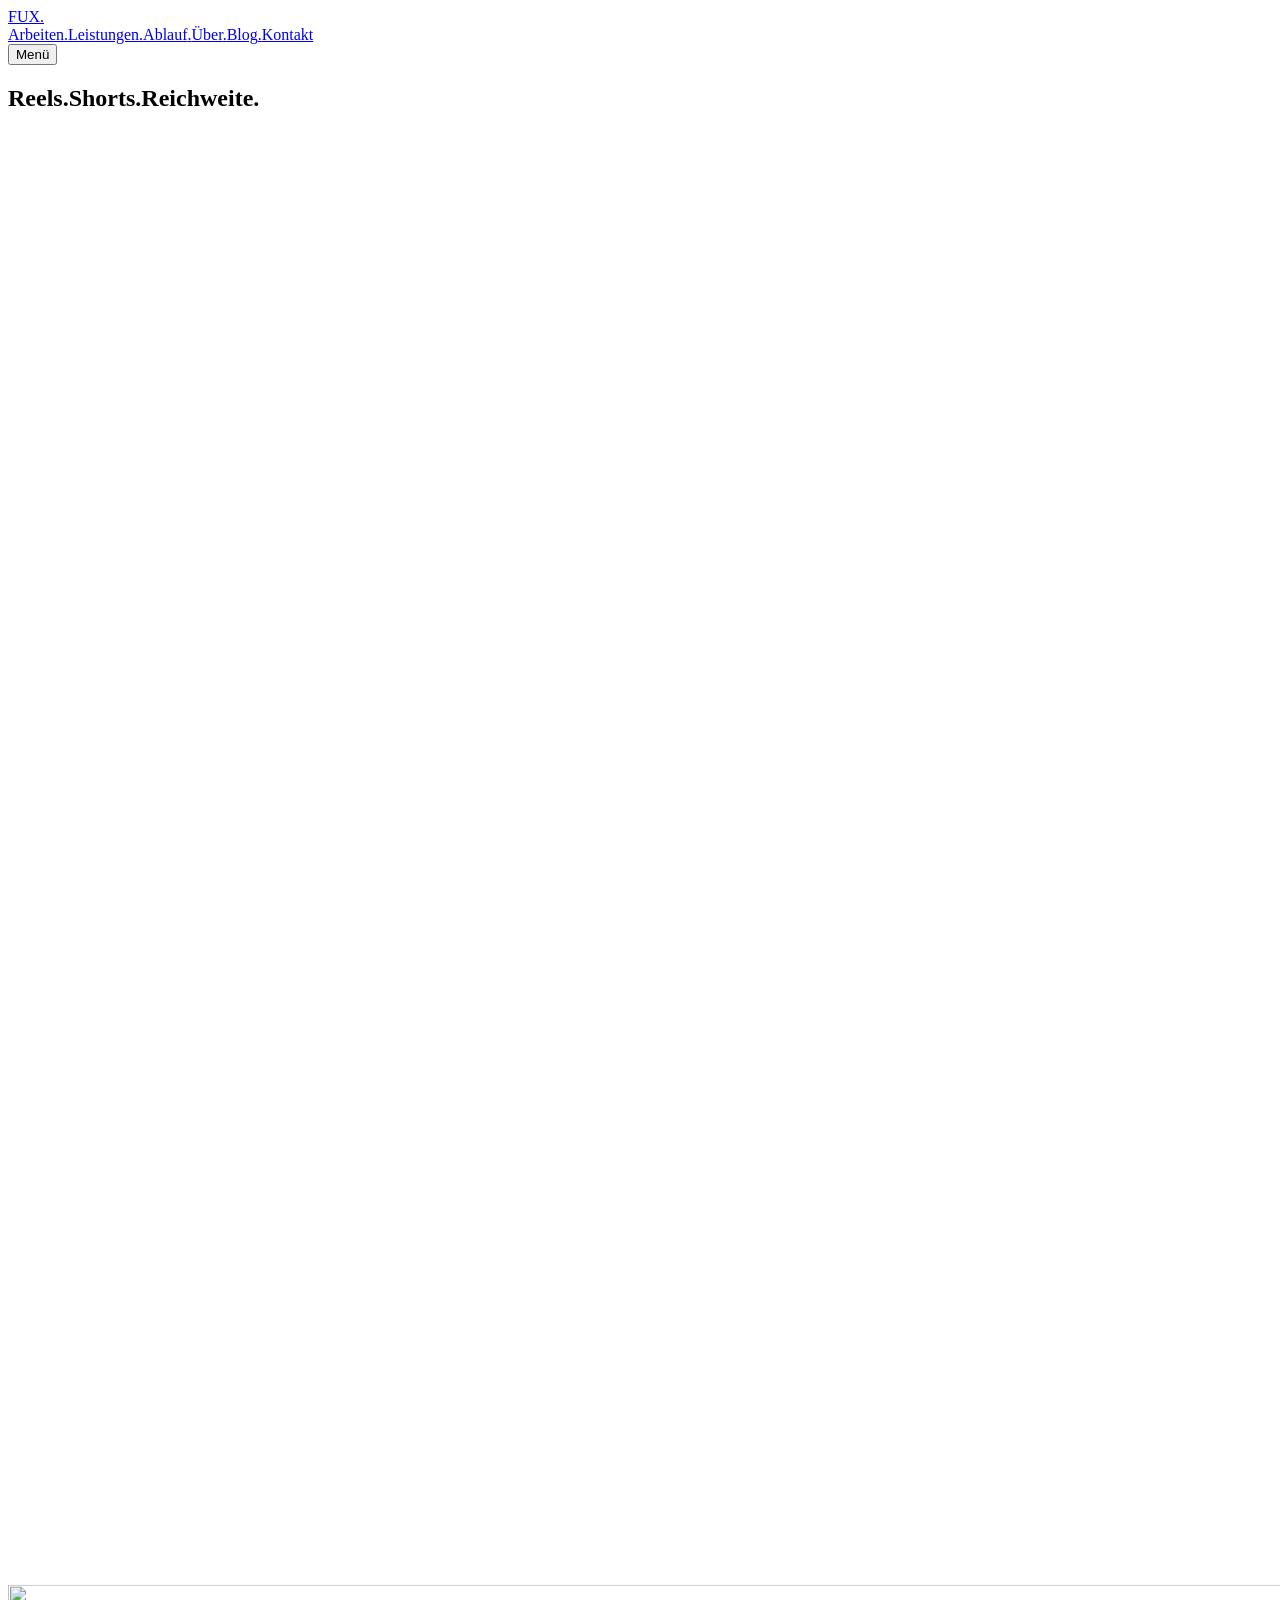
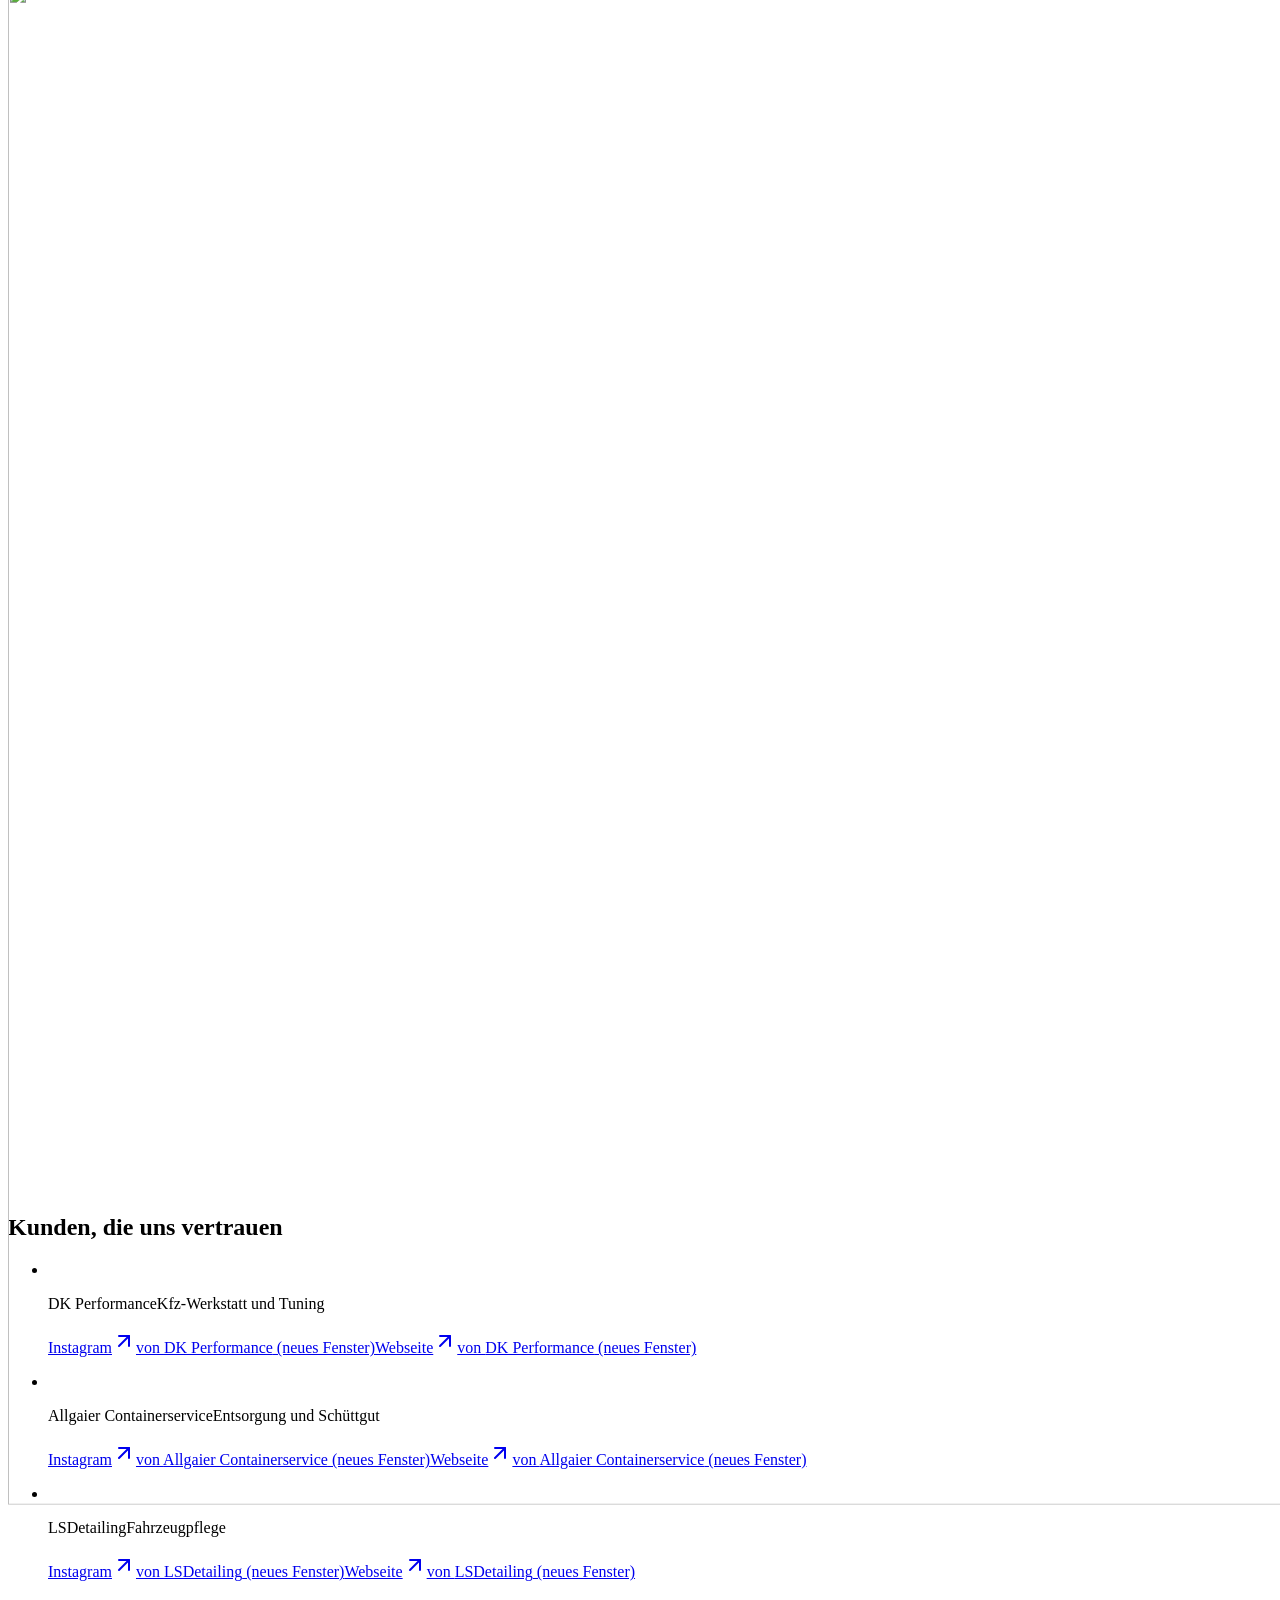
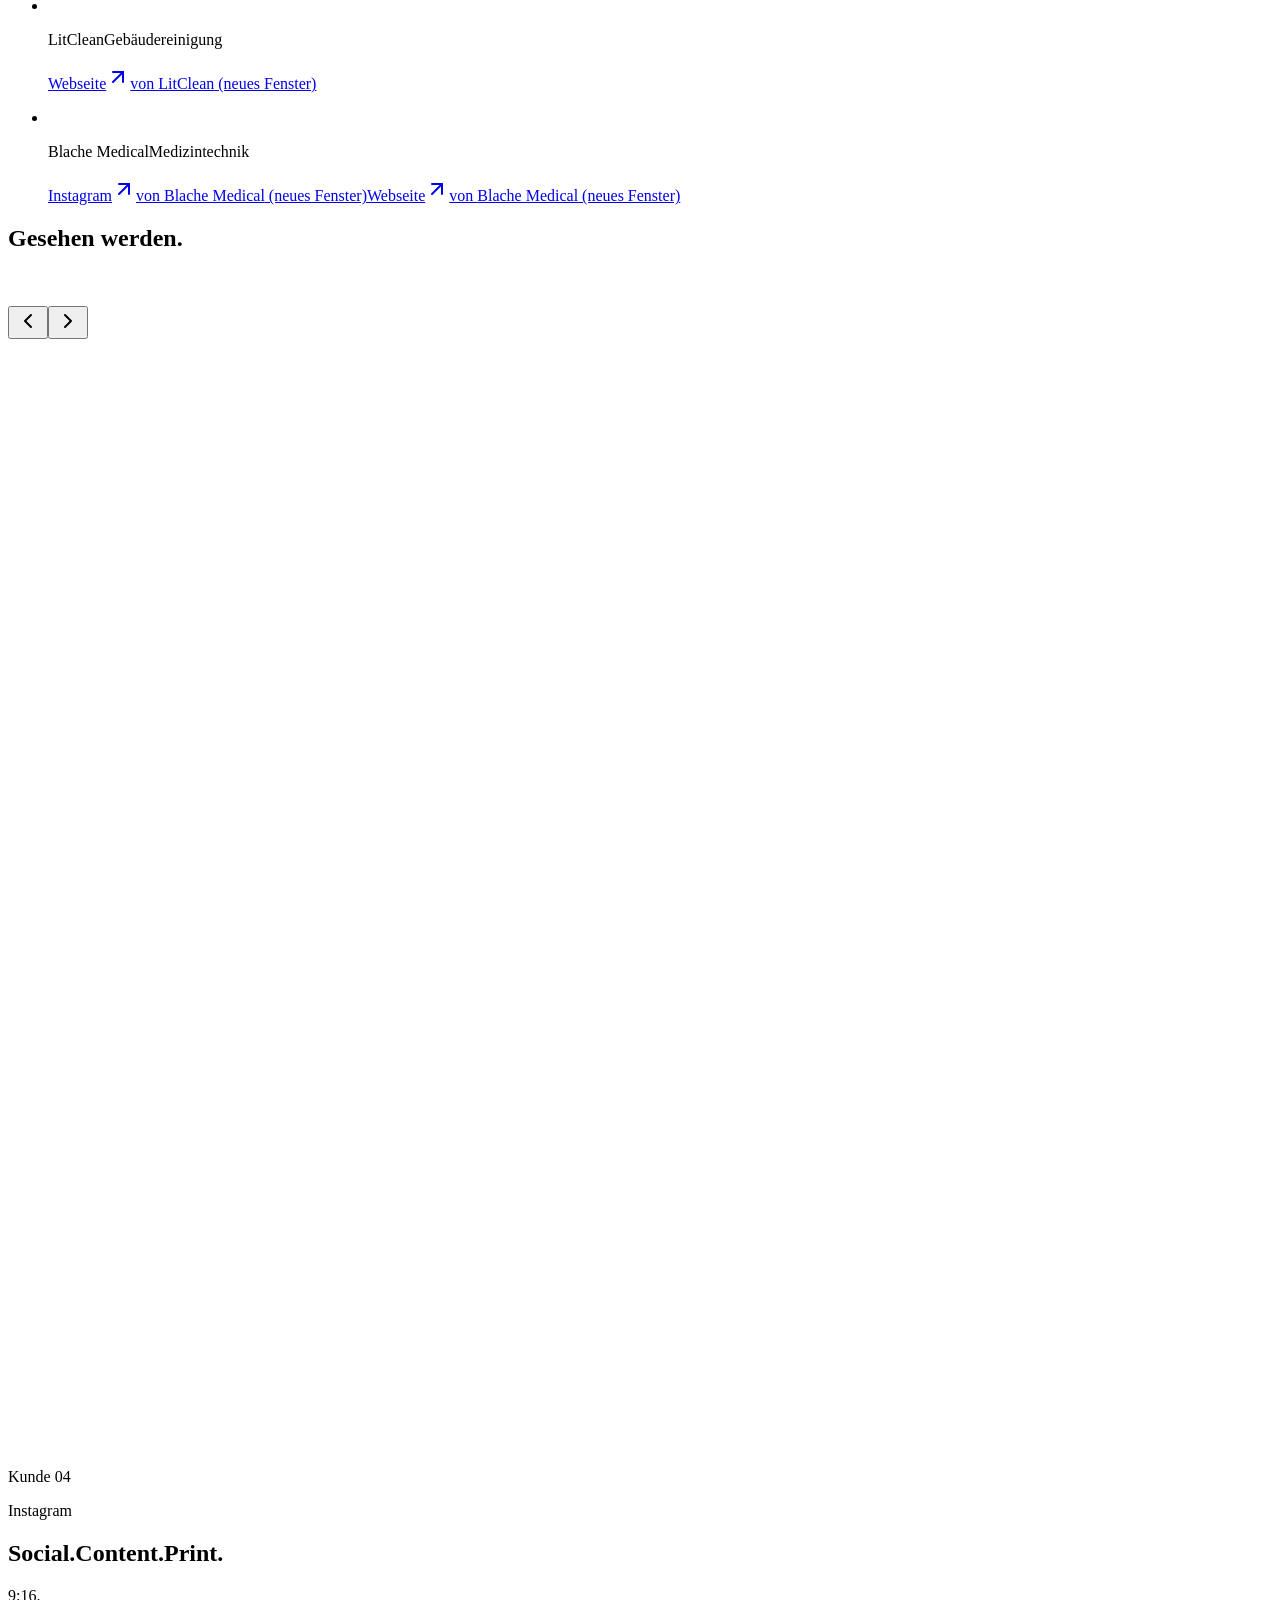
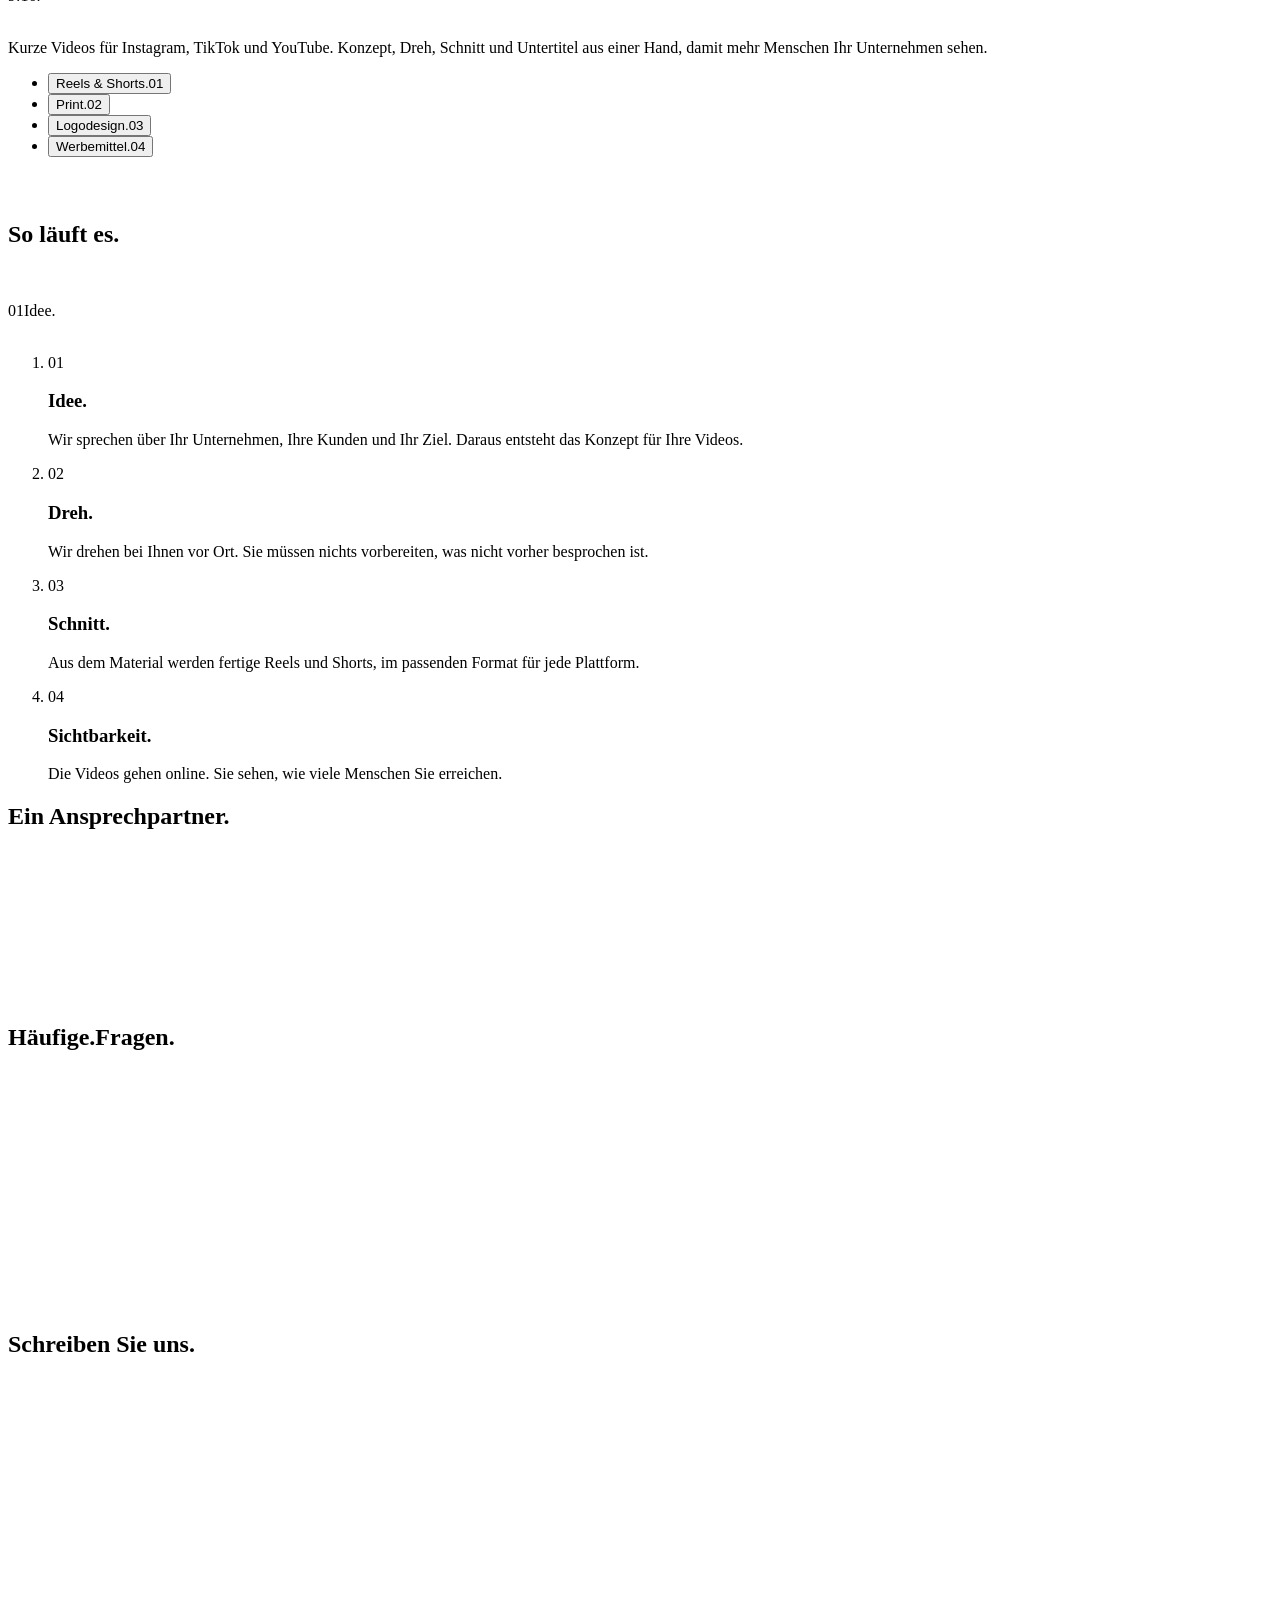
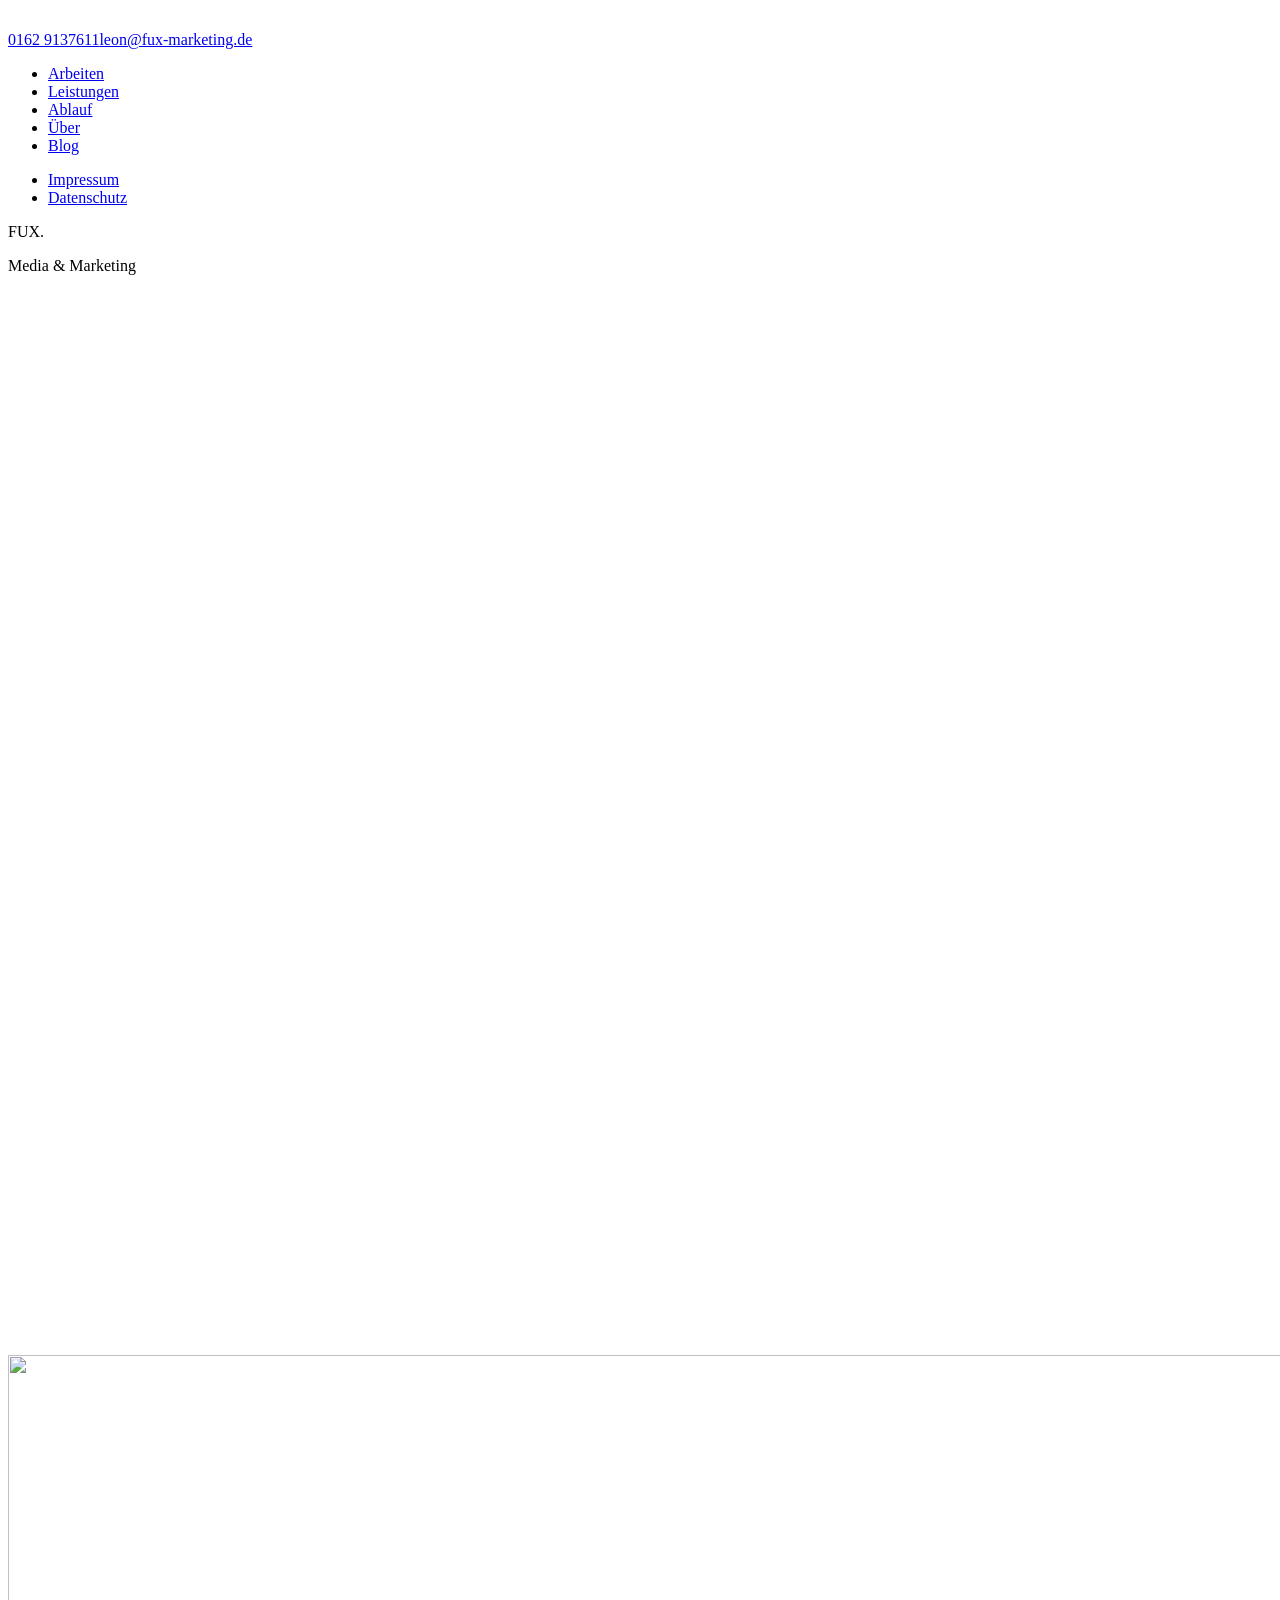
==== index.html @ 1789bdb5 "Publish e2a52daf9dc7c3f4dcb7f60eb96a01c0db9cb984" ====
<!DOCTYPE html><html lang="de" class="EHWnQW_variable antialiased"><head><meta charSet="utf-8"/><meta name="viewport" content="width=device-width, initial-scale=1"/><link rel="preload" href="/fux-media/_next/static/media/13958cae6c93c43e-s.p.1h18_wedhzk4h.woff2" as="font" crossorigin="" type="font/woff2"/><link rel="preload" href="/fux-media/_next/static/media/22a701959b157a82-s.p.2o7m9ogm38dql.woff2" as="font" crossorigin="" type="font/woff2"/><link rel="preload" href="/fux-media/_next/static/media/76e9fd951b869c7b-s.p.3bh2vc0w-r-ll.woff2" as="font" crossorigin="" type="font/woff2"/><link rel="preload" href="/fux-media/_next/static/media/dd9dfc3601372168-s.p.43zbiuwnnoiok.woff2" as="font" crossorigin="" type="font/woff2"/><link rel="preload" as="image" href="/fux-media/fox.svg"/><link rel="stylesheet" href="/fux-media/_next/static/chunks/11-lgd70o6_vo.css" data-precedence="next"/><link rel="preload" as="script" fetchPriority="low" href="/fux-media/_next/static/chunks/310vm2bl3xxpt.js"/><script src="/fux-media/_next/static/chunks/0vm8zo6v48m9c.js" async=""></script><script src="/fux-media/_next/static/chunks/05ad7rj6pslxy.js" async=""></script><script src="/fux-media/_next/static/chunks/08id3lnoh5ycy.js" async=""></script><script src="/fux-media/_next/static/chunks/turbopack-1i--th4jxjqeg.js" async=""></script><script src="/fux-media/_next/static/chunks/1ua2kfq9s-me6.js" async=""></script><script src="/fux-media/_next/static/chunks/30h1jhps5-3uq.js" async=""></script><script src="/fux-media/_next/static/chunks/45aviqev8l2we.js" async=""></script><script src="/fux-media/_next/static/chunks/04y46o_gujop2.js" async=""></script><meta name="theme-color" content="#111111"/><title>FUX. Media &amp; Marketing | Reels, Shorts, Print</title><meta name="description" content="FUX Media &amp; Marketing produziert Reels und Shorts, die gesehen werden. Dazu Print, Logodesign und Werbemittel. Von der ersten Idee bis zu Ihrer Sichtbarkeit."/><link rel="icon" href="/fux-media/icon.png?icon.2o7qsfew-44js.png" sizes="512x512" type="image/png"/><link rel="apple-touch-icon" href="/fux-media/apple-icon.png?apple-icon.2-5bw4ct5chl1.png" sizes="180x180" type="image/png"/><meta name="next-size-adjust" content=""/><script src="/fux-media/_next/static/chunks/0cz1d0mv5g_q7.js" noModule=""></script></head><body><div hidden=""><!--$--><!--/$--></div><header class="face-ink fixed inset-x-0 top-0 z-50 border-b"><div class="wrap relative z-50 flex h-18 items-center justify-between"><a aria-label="FUX Media &amp; Marketing, zum Seitenanfang" class="text-2xl font-bold tracking-tight text-white" href="/fux-media/#top">FUX<span class="text-fox">.</span></a><nav aria-label="Hauptnavigation" class="hidden items-center gap-6 md:flex lg:gap-10"><a class="t-label group text-white" href="/fux-media/#arbeiten">Arbeiten<span class="inline-block scale-0 text-fox transition-transform duration-300 ease-expo group-hover:scale-100">.</span></a><a class="t-label group text-white" href="/fux-media/#leistungen">Leistungen<span class="inline-block scale-0 text-fox transition-transform duration-300 ease-expo group-hover:scale-100">.</span></a><a class="t-label group text-white" href="/fux-media/#ablauf">Ablauf<span class="inline-block scale-0 text-fox transition-transform duration-300 ease-expo group-hover:scale-100">.</span></a><a class="t-label group text-white" href="/fux-media/#ueber">Über<span class="inline-block scale-0 text-fox transition-transform duration-300 ease-expo group-hover:scale-100">.</span></a><a class="t-label group text-white" href="/fux-media/blog/">Blog<span class="inline-block scale-0 text-fox transition-transform duration-300 ease-expo group-hover:scale-100">.</span></a><a class="btn btn-primary h-11! px-5! text-[0.9375rem]" href="/fux-media/#kontakt">Kontakt</a></nav><button type="button" aria-expanded="false" aria-controls="menu" class="t-label -mr-3 flex h-11 items-center overflow-hidden px-3 text-white md:hidden"><span style="opacity:1;transform:none">Menü</span></button></div><span aria-hidden="true" class="absolute inset-x-0 -bottom-px z-50 block h-0.5 origin-left bg-fox" style="transform:scaleX(0)"></span></header><main><section id="top" class="face-ink relative flex min-h-svh flex-col overflow-hidden pt-18"><div class="wrap relative z-10 flex flex-1 flex-col justify-start pt-[clamp(48px,11vh,128px)] pb-[62vw] md:pb-24"><h1 class="t-display"><span class="-mb-[0.14em] block overflow-hidden pb-[0.14em]"><span class="inline-block" style="transform:translateY(108%)">Reels<span class="inline-block origin-bottom text-fox" style="transform:translateY(-0.7em) scale(0)">.</span></span></span><span class="-mb-[0.14em] block overflow-hidden pb-[0.14em]"><span class="inline-block" style="transform:translateY(108%)">Shorts<span class="inline-block origin-bottom text-fox" style="transform:translateY(-0.7em) scale(0)">.</span></span></span><span class="-mb-[0.14em] block overflow-hidden pb-[0.14em]"><span class="inline-block" style="transform:translateY(108%)">Reichweite<span class="inline-block origin-bottom text-fox" style="transform:translateY(-0.7em) scale(0)">.</span></span></span></h1><div class="mt-10 flex max-w-[40ch] flex-col items-start gap-10" style="opacity:0;transform:translateY(16px)"><p class="t-lead">Kurze Videos, die gesehen werden. Von der ersten Idee bis zu Ihrer Sichtbarkeit.</p><a href="#kontakt" class="btn btn-primary">Projekt anfragen<svg xmlns="http://www.w3.org/2000/svg" width="24" height="24" viewBox="0 0 24 24" fill="none" stroke="currentColor" stroke-width="2" stroke-linecap="round" stroke-linejoin="round" class="lucide lucide-arrow-right size-5" aria-hidden="true"><path d="M5 12h14"></path><path d="m12 5 7 7-7 7"></path></svg></a></div></div><div aria-hidden="true" class="pointer-events-none absolute right-0 bottom-0 w-[118vw] translate-x-[14%] translate-y-[30%] md:w-[min(66vw,1040px)] md:translate-x-[20%] md:translate-y-[22%]" style="transform:none"><div style="transform:translateY(55%)"><div class="relative" style="transform:none"><img src="/fux-media/fox.svg" alt="" width="1920" height="1520" class="block h-auto w-full"/><svg viewBox="0 0 1920 1520" class="absolute inset-0 size-full"><defs><clipPath id="fox-lid-0"><rect x="626" y="862" width="150" height="116" style="transform:scaleY(0);transform-origin:50% 0% 0;transform-box:fill-box"></rect></clipPath><clipPath id="fox-lid-1"><rect x="1128" y="860" width="150" height="120" style="transform:scaleY(0);transform-origin:50% 0% 0;transform-box:fill-box"></rect></clipPath></defs><path d="M 635.2 871.1 C 634.4 871.9 634.4 873.1 635.4 875.8 C 636.1 877.8 637.5 881.9 638.5 885 C 640.7 892.0 644.6 901.7 646.5 905.1 C 647.3 906.6 648 908.3 648 909.0 C 648 909.7 650.4 913.9 653.3 918.3 C 666.5 938.4 698.6 956.5 726.5 959.5 C 729.8 959.9 733.8 960.8 735.5 961.5 C 737.1 962.2 741.8 963.3 746 963.9 C 750.1 964.5 755.8 966.0 758.7 967.2 C 764.5 969.6 766.7 968.9 764.7 965.3 C 764.0 964.2 762.6 961.7 761.6 959.8 C 757.8 953.1 743.0 934.1 736.8 928.0 C 723.0 914.4 690.5 891.5 680.8 888.4 C 679.5 888.0 675.8 886.4 672.5 884.8 C 669.2 883.2 661.8 880.3 656.1 878.4 C 650.3 876.4 643.8 873.8 641.5 872.4 C 636.6 869.6 636.7 869.6 635.2 871.1" clip-path="url(#fox-lid-0)" fill="#111" stroke="#111" stroke-width="5"></path><path d="M 1261.0 869.3 C 1260.4 870.2 1257.7 871.6 1255.1 872.6 C 1252.6 873.6 1249.3 875 1248 875.7 C 1246.6 876.4 1245.1 876.9 1244.6 876.9 C 1243.8 877 1227.6 884.6 1213 891.8 C 1196.5 900.0 1172.6 919.3 1163.7 931.6 C 1157.6 940.0 1148.6 951.8 1143.4 958.3 C 1136.1 967.5 1136.1 971.6 1143.5 967.1 C 1148.6 964.0 1157.2 961.7 1171.5 959.5 C 1178.7 958.4 1204.0 951.5 1209 949.3 C 1221.4 943.7 1234.8 935.6 1241.4 929.7 C 1246.1 925.6 1255.9 912.4 1256.0 910.2 C 1256.0 909.8 1256.9 907.7 1258 905.5 C 1259.0 903.3 1259.9 900.6 1259.9 899.7 C 1259.9 898.7 1260.8 896.2 1261.8 894.2 C 1265.0 887.8 1268.6 872.2 1267.3 870.2 C 1265.9 867.9 1262.6 867.5 1261.0 869.3" clip-path="url(#fox-lid-1)" fill="#111" stroke="#111" stroke-width="5"></path></svg></div></div></div></section><div aria-hidden="true" class="face-ink overflow-hidden border-y py-6"><div class="flex w-max will-change-transform" style="transform:translateX(-25%)"><div class="flex shrink-0"><span class="pr-[0.6em] text-[clamp(2rem,5vw,4rem)] leading-none font-bold tracking-tight whitespace-nowrap text-white">Reels<span class="text-fox">.</span></span><span class="pr-[0.6em] text-[clamp(2rem,5vw,4rem)] leading-none font-bold tracking-tight whitespace-nowrap text-white">Shorts<span class="text-fox">.</span></span><span class="pr-[0.6em] text-[clamp(2rem,5vw,4rem)] leading-none font-bold tracking-tight whitespace-nowrap text-white">Print<span class="text-fox">.</span></span><span class="pr-[0.6em] text-[clamp(2rem,5vw,4rem)] leading-none font-bold tracking-tight whitespace-nowrap text-white">Logodesign<span class="text-fox">.</span></span><span class="pr-[0.6em] text-[clamp(2rem,5vw,4rem)] leading-none font-bold tracking-tight whitespace-nowrap text-white">Werbemittel<span class="text-fox">.</span></span></div><div class="flex shrink-0"><span class="pr-[0.6em] text-[clamp(2rem,5vw,4rem)] leading-none font-bold tracking-tight whitespace-nowrap text-white">Reels<span class="text-fox">.</span></span><span class="pr-[0.6em] text-[clamp(2rem,5vw,4rem)] leading-none font-bold tracking-tight whitespace-nowrap text-white">Shorts<span class="text-fox">.</span></span><span class="pr-[0.6em] text-[clamp(2rem,5vw,4rem)] leading-none font-bold tracking-tight whitespace-nowrap text-white">Print<span class="text-fox">.</span></span><span class="pr-[0.6em] text-[clamp(2rem,5vw,4rem)] leading-none font-bold tracking-tight whitespace-nowrap text-white">Logodesign<span class="text-fox">.</span></span><span class="pr-[0.6em] text-[clamp(2rem,5vw,4rem)] leading-none font-bold tracking-tight whitespace-nowrap text-white">Werbemittel<span class="text-fox">.</span></span></div><div class="flex shrink-0"><span class="pr-[0.6em] text-[clamp(2rem,5vw,4rem)] leading-none font-bold tracking-tight whitespace-nowrap text-white">Reels<span class="text-fox">.</span></span><span class="pr-[0.6em] text-[clamp(2rem,5vw,4rem)] leading-none font-bold tracking-tight whitespace-nowrap text-white">Shorts<span class="text-fox">.</span></span><span class="pr-[0.6em] text-[clamp(2rem,5vw,4rem)] leading-none font-bold tracking-tight whitespace-nowrap text-white">Print<span class="text-fox">.</span></span><span class="pr-[0.6em] text-[clamp(2rem,5vw,4rem)] leading-none font-bold tracking-tight whitespace-nowrap text-white">Logodesign<span class="text-fox">.</span></span><span class="pr-[0.6em] text-[clamp(2rem,5vw,4rem)] leading-none font-bold tracking-tight whitespace-nowrap text-white">Werbemittel<span class="text-fox">.</span></span></div><div class="flex shrink-0"><span class="pr-[0.6em] text-[clamp(2rem,5vw,4rem)] leading-none font-bold tracking-tight whitespace-nowrap text-white">Reels<span class="text-fox">.</span></span><span class="pr-[0.6em] text-[clamp(2rem,5vw,4rem)] leading-none font-bold tracking-tight whitespace-nowrap text-white">Shorts<span class="text-fox">.</span></span><span class="pr-[0.6em] text-[clamp(2rem,5vw,4rem)] leading-none font-bold tracking-tight whitespace-nowrap text-white">Print<span class="text-fox">.</span></span><span class="pr-[0.6em] text-[clamp(2rem,5vw,4rem)] leading-none font-bold tracking-tight whitespace-nowrap text-white">Logodesign<span class="text-fox">.</span></span><span class="pr-[0.6em] text-[clamp(2rem,5vw,4rem)] leading-none font-bold tracking-tight whitespace-nowrap text-white">Werbemittel<span class="text-fox">.</span></span></div></div></div><section id="kunden" aria-labelledby="logos-title" class="face-paper py-20"><div class="wrap"><h2 id="logos-title" class="t-label mb-8">Kunden, die uns vertrauen</h2><ul class="grid border-t border-l sm:grid-cols-2 lg:grid-cols-5"><li class="flex flex-col border-r border-b"><div class="flex h-40 items-center justify-center p-8 md:h-48" style="clip-path:inset(100% 0% 0% 0%);transform:translateY(12px)"><img src="/fux-media/logos/dk-performance.png" alt="Logo DK Performance" loading="lazy" class="max-h-full max-w-[78%] object-contain"/></div><div class="flex flex-1 flex-col gap-4 border-t p-5"><p><span class="block font-bold">DK Performance</span><span class="text-sm text-muted-foreground">Kfz-Werkstatt und Tuning</span></p><p class="mt-auto flex flex-wrap gap-x-6 gap-y-2 text-sm font-medium"><a href="https://www.instagram.com/dk_performance_bibertal/" target="_blank" rel="noopener noreferrer" class="link inline-flex items-center gap-1">Instagram<svg xmlns="http://www.w3.org/2000/svg" width="24" height="24" viewBox="0 0 24 24" fill="none" stroke="currentColor" stroke-width="2" stroke-linecap="round" stroke-linejoin="round" class="lucide lucide-arrow-up-right size-4" aria-hidden="true"><path d="M7 7h10v10"></path><path d="M7 17 17 7"></path></svg><span class="sr-only">von <!-- -->DK Performance<!-- --> (neues Fenster)</span></a><a href="https://www.dk-performance.com/" target="_blank" rel="noopener noreferrer" class="link inline-flex items-center gap-1">Webseite<svg xmlns="http://www.w3.org/2000/svg" width="24" height="24" viewBox="0 0 24 24" fill="none" stroke="currentColor" stroke-width="2" stroke-linecap="round" stroke-linejoin="round" class="lucide lucide-arrow-up-right size-4" aria-hidden="true"><path d="M7 7h10v10"></path><path d="M7 17 17 7"></path></svg><span class="sr-only">von <!-- -->DK Performance<!-- --> (neues Fenster)</span></a></p></div></li><li class="flex flex-col border-r border-b"><div class="flex h-40 items-center justify-center p-8 md:h-48 face-ink" style="clip-path:inset(100% 0% 0% 0%);transform:translateY(12px)"><img src="/fux-media/logos/allgaier.png" alt="Logo Allgaier Containerservice" loading="lazy" class="max-h-full max-w-[78%] object-contain"/></div><div class="flex flex-1 flex-col gap-4 border-t p-5"><p><span class="block font-bold">Allgaier Containerservice</span><span class="text-sm text-muted-foreground">Entsorgung und Schüttgut</span></p><p class="mt-auto flex flex-wrap gap-x-6 gap-y-2 text-sm font-medium"><a href="https://www.instagram.com/allgaier.container/" target="_blank" rel="noopener noreferrer" class="link inline-flex items-center gap-1">Instagram<svg xmlns="http://www.w3.org/2000/svg" width="24" height="24" viewBox="0 0 24 24" fill="none" stroke="currentColor" stroke-width="2" stroke-linecap="round" stroke-linejoin="round" class="lucide lucide-arrow-up-right size-4" aria-hidden="true"><path d="M7 7h10v10"></path><path d="M7 17 17 7"></path></svg><span class="sr-only">von <!-- -->Allgaier Containerservice<!-- --> (neues Fenster)</span></a><a href="https://container-allgaier.de/" target="_blank" rel="noopener noreferrer" class="link inline-flex items-center gap-1">Webseite<svg xmlns="http://www.w3.org/2000/svg" width="24" height="24" viewBox="0 0 24 24" fill="none" stroke="currentColor" stroke-width="2" stroke-linecap="round" stroke-linejoin="round" class="lucide lucide-arrow-up-right size-4" aria-hidden="true"><path d="M7 7h10v10"></path><path d="M7 17 17 7"></path></svg><span class="sr-only">von <!-- -->Allgaier Containerservice<!-- --> (neues Fenster)</span></a></p></div></li><li class="flex flex-col border-r border-b"><div class="flex h-40 items-center justify-center p-8 md:h-48" style="clip-path:inset(100% 0% 0% 0%);transform:translateY(12px)"><img src="/fux-media/logos/lsdetailing.png" alt="Logo LSDetailing" loading="lazy" class="max-h-full max-w-[78%] object-contain"/></div><div class="flex flex-1 flex-col gap-4 border-t p-5"><p><span class="block font-bold">LSDetailing</span><span class="text-sm text-muted-foreground">Fahrzeugpflege</span></p><p class="mt-auto flex flex-wrap gap-x-6 gap-y-2 text-sm font-medium"><a href="https://www.instagram.com/garagendetailing/" target="_blank" rel="noopener noreferrer" class="link inline-flex items-center gap-1">Instagram<svg xmlns="http://www.w3.org/2000/svg" width="24" height="24" viewBox="0 0 24 24" fill="none" stroke="currentColor" stroke-width="2" stroke-linecap="round" stroke-linejoin="round" class="lucide lucide-arrow-up-right size-4" aria-hidden="true"><path d="M7 7h10v10"></path><path d="M7 17 17 7"></path></svg><span class="sr-only">von <!-- -->LSDetailing<!-- --> (neues Fenster)</span></a><a href="https://lsdetailing.de/" target="_blank" rel="noopener noreferrer" class="link inline-flex items-center gap-1">Webseite<svg xmlns="http://www.w3.org/2000/svg" width="24" height="24" viewBox="0 0 24 24" fill="none" stroke="currentColor" stroke-width="2" stroke-linecap="round" stroke-linejoin="round" class="lucide lucide-arrow-up-right size-4" aria-hidden="true"><path d="M7 7h10v10"></path><path d="M7 17 17 7"></path></svg><span class="sr-only">von <!-- -->LSDetailing<!-- --> (neues Fenster)</span></a></p></div></li><li class="flex flex-col border-r border-b"><div class="flex h-40 items-center justify-center p-8 md:h-48" style="clip-path:inset(100% 0% 0% 0%);transform:translateY(12px)"><img src="/fux-media/logos/litclean.png" alt="Logo LitClean" loading="lazy" class="max-h-full max-w-[78%] object-contain"/></div><div class="flex flex-1 flex-col gap-4 border-t p-5"><p><span class="block font-bold">LitClean</span><span class="text-sm text-muted-foreground">Gebäudereinigung</span></p><p class="mt-auto flex flex-wrap gap-x-6 gap-y-2 text-sm font-medium"><a href="https://litclean.de/" target="_blank" rel="noopener noreferrer" class="link inline-flex items-center gap-1">Webseite<svg xmlns="http://www.w3.org/2000/svg" width="24" height="24" viewBox="0 0 24 24" fill="none" stroke="currentColor" stroke-width="2" stroke-linecap="round" stroke-linejoin="round" class="lucide lucide-arrow-up-right size-4" aria-hidden="true"><path d="M7 7h10v10"></path><path d="M7 17 17 7"></path></svg><span class="sr-only">von <!-- -->LitClean<!-- --> (neues Fenster)</span></a></p></div></li><li class="flex flex-col border-r border-b"><div class="flex h-40 items-center justify-center p-8 md:h-48 face-ink" style="clip-path:inset(100% 0% 0% 0%);transform:translateY(12px)"><img src="/fux-media/logos/blache-medical.png" alt="Logo Blache Medical" loading="lazy" class="max-h-full max-w-[78%] object-contain"/></div><div class="flex flex-1 flex-col gap-4 border-t p-5"><p><span class="block font-bold">Blache Medical</span><span class="text-sm text-muted-foreground">Medizintechnik</span></p><p class="mt-auto flex flex-wrap gap-x-6 gap-y-2 text-sm font-medium"><a href="https://www.instagram.com/blachemedical/" target="_blank" rel="noopener noreferrer" class="link inline-flex items-center gap-1">Instagram<svg xmlns="http://www.w3.org/2000/svg" width="24" height="24" viewBox="0 0 24 24" fill="none" stroke="currentColor" stroke-width="2" stroke-linecap="round" stroke-linejoin="round" class="lucide lucide-arrow-up-right size-4" aria-hidden="true"><path d="M7 7h10v10"></path><path d="M7 17 17 7"></path></svg><span class="sr-only">von <!-- -->Blache Medical<!-- --> (neues Fenster)</span></a><a href="https://blache-medical.de/" target="_blank" rel="noopener noreferrer" class="link inline-flex items-center gap-1">Webseite<svg xmlns="http://www.w3.org/2000/svg" width="24" height="24" viewBox="0 0 24 24" fill="none" stroke="currentColor" stroke-width="2" stroke-linecap="round" stroke-linejoin="round" class="lucide lucide-arrow-up-right size-4" aria-hidden="true"><path d="M7 7h10v10"></path><path d="M7 17 17 7"></path></svg><span class="sr-only">von <!-- -->Blache Medical<!-- --> (neues Fenster)</span></a></p></div></li></ul></div></section><section id="arbeiten" class="face-ink section overflow-hidden"><div class="wrap"><div class="flex flex-wrap items-end justify-between gap-8"><div class="flex flex-col gap-10"><h2 class="t-headline"><span class="-mb-[0.14em] block overflow-hidden pb-[0.14em]"><span class="inline-block" style="transform:translateY(108%)">Gesehen werden<span class="inline-block origin-bottom text-fox" style="transform:translateY(-0.7em) scale(0)">.</span></span></span></h2><span aria-hidden="true" class="block h-1.5 w-18 origin-left bg-fox" style="transform:scaleX(0)"></span><div style="opacity:0;transform:translateY(16px)"><p class="t-lead max-w-[40ch]">Eine Auswahl unserer Reels. Das Video in der Mitte läuft, ein Klick holt das nächste nach vorn.</p></div></div><div class="flex gap-3"><button type="button" aria-label="Vorheriges Reel" class="btn btn-secondary w-14 px-0!"><svg xmlns="http://www.w3.org/2000/svg" width="24" height="24" viewBox="0 0 24 24" fill="none" stroke="currentColor" stroke-width="2" stroke-linecap="round" stroke-linejoin="round" class="lucide lucide-chevron-left size-6 transform-none!" aria-hidden="true"><path d="m15 18-6-6 6-6"></path></svg></button><button type="button" aria-label="Nächstes Reel" class="btn btn-secondary w-14 px-0!"><svg xmlns="http://www.w3.org/2000/svg" width="24" height="24" viewBox="0 0 24 24" fill="none" stroke="currentColor" stroke-width="2" stroke-linecap="round" stroke-linejoin="round" class="lucide lucide-chevron-right size-6 transform-none!" aria-hidden="true"><path d="m9 18 6-6-6-6"></path></svg></button></div></div></div><div role="region" aria-roledescription="Karussell" aria-label="Reels" tabindex="0" class="relative mt-16 h-[min(120vw,30rem)] touch-pan-y [--step:7.5rem] [perspective:1400px] md:h-[36rem] md:[--step:14rem]" style="opacity:0;transform:translateY(40px)"><div class="absolute top-0 left-1/2 aspect-9/16 h-full transition-[transform,opacity] duration-700 ease-expo" style="transform:translateX(calc(-50% + -3 * var(--step))) translateZ(-480px) rotateY(38deg);z-index:7;opacity:1"><button type="button" tabindex="0" aria-label="Beispiel-Reel 1, Kunde 01" aria-current="false" class="relative block size-full overflow-hidden bg-[#1c1c1c]"><video src="https://cdn.shadcnblocks.com/shadcnblocks/block/6875749-hd_720_1366_25fps.mp4#t=0.1" poster="" muted="" loop="" playsInline="" preload="metadata" class="size-full object-cover transition-[filter] duration-700 brightness-[0.45] grayscale"></video><span class="t-label absolute top-0 left-0 bg-ink px-3 py-2 text-[0.6875rem] text-white">Platzhalter</span></button></div><div class="absolute top-0 left-1/2 aspect-9/16 h-full transition-[transform,opacity] duration-700 ease-expo" style="transform:translateX(calc(-50% + -2 * var(--step))) translateZ(-320px) rotateY(38deg);z-index:8;opacity:1"><button type="button" tabindex="0" aria-label="Beispiel-Reel 2, Kunde 02" aria-current="false" class="relative block size-full overflow-hidden bg-[#1c1c1c]"><video src="https://cdn.shadcnblocks.com/shadcnblocks/block/9130461-hd_720_1280_30fps.mp4#t=0.1" poster="" muted="" loop="" playsInline="" preload="metadata" class="size-full object-cover transition-[filter] duration-700 brightness-[0.45] grayscale"></video><span class="t-label absolute top-0 left-0 bg-ink px-3 py-2 text-[0.6875rem] text-white">Platzhalter</span></button></div><div class="absolute top-0 left-1/2 aspect-9/16 h-full transition-[transform,opacity] duration-700 ease-expo" style="transform:translateX(calc(-50% + -1 * var(--step))) translateZ(-160px) rotateY(38deg);z-index:9;opacity:1"><button type="button" tabindex="0" aria-label="Beispiel-Reel 3, Kunde 03" aria-current="false" class="relative block size-full overflow-hidden bg-[#1c1c1c]"><video src="https://cdn.shadcnblocks.com/shadcnblocks/block/4773195-hd_720_1280_24fps.mp4#t=0.1" poster="" muted="" loop="" playsInline="" preload="metadata" class="size-full object-cover transition-[filter] duration-700 brightness-[0.45] grayscale"></video><span class="t-label absolute top-0 left-0 bg-ink px-3 py-2 text-[0.6875rem] text-white">Platzhalter</span></button></div><div class="absolute top-0 left-1/2 aspect-9/16 h-full transition-[transform,opacity] duration-700 ease-expo" style="transform:translateX(calc(-50% + 0 * var(--step))) translateZ(0px) rotateY(0deg);z-index:10;opacity:1"><button type="button" tabindex="-1" aria-label="Beispiel-Reel 4, Kunde 04" aria-current="true" class="relative block size-full overflow-hidden bg-[#1c1c1c]"><video src="https://cdn.shadcnblocks.com/shadcnblocks/block/8128031-hd_720_1280_25fps.mp4#t=0.1" poster="" muted="" loop="" playsInline="" preload="metadata" class="size-full object-cover transition-[filter] duration-700"></video><span class="t-label absolute top-0 left-0 bg-ink px-3 py-2 text-[0.6875rem] text-white">Platzhalter</span></button><button type="button" aria-label="Ton einschalten" aria-pressed="false" class="absolute right-0 bottom-0 flex size-12 items-center justify-center bg-fox text-ink transition-colors duration-150 hover:bg-paper"><svg xmlns="http://www.w3.org/2000/svg" width="24" height="24" viewBox="0 0 24 24" fill="none" stroke="currentColor" stroke-width="2" stroke-linecap="round" stroke-linejoin="round" class="lucide lucide-volume-x size-5" aria-hidden="true"><path d="M11 4.702a.7.7 0 0 0-1.203-.498L6.413 7.587A1.4 1.4 0 0 1 5.416 8H3a1 1 0 0 0-1 1v6a1 1 0 0 0 1 1h2.416a1.4 1.4 0 0 1 .997.413l3.383 3.384A.7.7 0 0 0 11 19.298z"></path><path d="m16.5 14.5 5-5"></path><path d="m16.5 9.5 5 5"></path></svg></button></div><div class="absolute top-0 left-1/2 aspect-9/16 h-full transition-[transform,opacity] duration-700 ease-expo" style="transform:translateX(calc(-50% + 1 * var(--step))) translateZ(-160px) rotateY(-38deg);z-index:9;opacity:1"><button type="button" tabindex="0" aria-label="Beispiel-Reel 5, Kunde 05" aria-current="false" class="relative block size-full overflow-hidden bg-[#1c1c1c]"><video src="https://cdn.shadcnblocks.com/shadcnblocks/block/6764045-hd_720_1280_25fps.mp4#t=0.1" poster="" muted="" loop="" playsInline="" preload="metadata" class="size-full object-cover transition-[filter] duration-700 brightness-[0.45] grayscale"></video><span class="t-label absolute top-0 left-0 bg-ink px-3 py-2 text-[0.6875rem] text-white">Platzhalter</span></button></div><div class="absolute top-0 left-1/2 aspect-9/16 h-full transition-[transform,opacity] duration-700 ease-expo" style="transform:translateX(calc(-50% + 2 * var(--step))) translateZ(-320px) rotateY(-38deg);z-index:8;opacity:1"><button type="button" tabindex="0" aria-label="Beispiel-Reel 6, Kunde 06" aria-current="false" class="relative block size-full overflow-hidden bg-[#1c1c1c]"><video src="https://cdn.shadcnblocks.com/shadcnblocks/block/3625767-hd_720_1366_50fps.mp4#t=0.1" poster="" muted="" loop="" playsInline="" preload="metadata" class="size-full object-cover transition-[filter] duration-700 brightness-[0.45] grayscale"></video><span class="t-label absolute top-0 left-0 bg-ink px-3 py-2 text-[0.6875rem] text-white">Platzhalter</span></button></div><div class="absolute top-0 left-1/2 aspect-9/16 h-full transition-[transform,opacity] duration-700 ease-expo" style="transform:translateX(calc(-50% + 3 * var(--step))) translateZ(-480px) rotateY(-38deg);z-index:7;opacity:1"><button type="button" tabindex="0" aria-label="Beispiel-Reel 7, Kunde 07" aria-current="false" class="relative block size-full overflow-hidden bg-[#1c1c1c]"><video src="https://cdn.shadcnblocks.com/shadcnblocks/block/4076728-hd_720_1280_50fps.mp4#t=0.1" poster="" muted="" loop="" playsInline="" preload="metadata" class="size-full object-cover transition-[filter] duration-700 brightness-[0.45] grayscale"></video><span class="t-label absolute top-0 left-0 bg-ink px-3 py-2 text-[0.6875rem] text-white">Platzhalter</span></button></div></div><div class="wrap mt-8 flex h-16 justify-center overflow-hidden text-center" aria-live="polite"><div style="opacity:1;transform:none"><p class="t-title text-white">Kunde 04</p><p class="t-label mt-2 text-fox">Instagram</p></div></div></section><section id="leistungen" class="face-paper section"><div class="wrap"><div class="flex flex-col gap-10"><h2 class="t-headline"><span class="-mb-[0.14em] block overflow-hidden pb-[0.14em]"><span class="inline-block" style="transform:translateY(108%)">Social<span class="inline-block origin-bottom text-fox" style="transform:translateY(-0.7em) scale(0)">.</span></span></span><span class="-mb-[0.14em] block overflow-hidden pb-[0.14em]"><span class="inline-block" style="transform:translateY(108%)">Content<span class="inline-block origin-bottom text-fox" style="transform:translateY(-0.7em) scale(0)">.</span></span></span><span class="-mb-[0.14em] block overflow-hidden pb-[0.14em]"><span class="inline-block" style="transform:translateY(108%)">Print<span class="inline-block origin-bottom text-fox" style="transform:translateY(-0.7em) scale(0)">.</span></span></span></h2><span aria-hidden="true" class="block h-1.5 w-18 origin-left bg-fox" style="transform:scaleX(0)"></span></div><div class="mt-16 grid gap-x-20 gap-y-12 lg:grid-cols-12"><div class="lg:col-span-4"><div class="top-28 space-y-8 lg:sticky"><div class="face-ink relative aspect-video w-full overflow-hidden lg:aspect-4/5 lg:max-h-[420px]"><span aria-hidden="true" class="absolute inset-0 flex items-end p-6 text-[clamp(4rem,9vw,6.5rem)] leading-none font-bold tracking-tight text-white">9:16<span class="text-fox">.</span></span><div class="absolute inset-0 bg-fox" style="clip-path:inset(0% 100% 0% 0%)"></div><div class="absolute inset-0 bg-ink" style="clip-path:inset(0% 100% 0% 0%)"><span aria-hidden="true" class="absolute inset-0 flex items-end p-6 text-[clamp(4rem,9vw,6.5rem)] leading-none font-bold tracking-tight text-white">9:16<span class="text-fox">.</span></span></div></div><p class="max-w-[44ch]" aria-live="polite">Kurze Videos für Instagram, TikTok und YouTube. Konzept, Dreh, Schnitt und Untertitel aus einer Hand, damit mehr Menschen Ihr Unternehmen sehen.</p></div></div><div class="lg:col-span-8"><ul class="border-t"><li class="border-b"><button type="button" aria-pressed="true" class="flex w-full items-baseline justify-between gap-6 py-7 text-left text-[clamp(2.25rem,6vw,4.5rem)] leading-[1.05] font-bold tracking-tight transition-[color,padding] duration-500 ease-expo pl-4 text-ink md:pl-8"><span>Reels &amp; Shorts<span class="inline-block origin-bottom text-fox transition-transform duration-500 ease-expo scale-100">.</span></span><span class="t-label shrink-0 tabular-nums">01</span></button></li><li class="border-b"><button type="button" aria-pressed="false" class="flex w-full items-baseline justify-between gap-6 py-7 text-left text-[clamp(2.25rem,6vw,4.5rem)] leading-[1.05] font-bold tracking-tight transition-[color,padding] duration-500 ease-expo text-muted-foreground"><span>Print<span class="inline-block origin-bottom text-fox transition-transform duration-500 ease-expo scale-0">.</span></span><span class="t-label shrink-0 tabular-nums">02</span></button></li><li class="border-b"><button type="button" aria-pressed="false" class="flex w-full items-baseline justify-between gap-6 py-7 text-left text-[clamp(2.25rem,6vw,4.5rem)] leading-[1.05] font-bold tracking-tight transition-[color,padding] duration-500 ease-expo text-muted-foreground"><span>Logodesign<span class="inline-block origin-bottom text-fox transition-transform duration-500 ease-expo scale-0">.</span></span><span class="t-label shrink-0 tabular-nums">03</span></button></li><li class="border-b"><button type="button" aria-pressed="false" class="flex w-full items-baseline justify-between gap-6 py-7 text-left text-[clamp(2.25rem,6vw,4.5rem)] leading-[1.05] font-bold tracking-tight transition-[color,padding] duration-500 ease-expo text-muted-foreground"><span>Werbemittel<span class="inline-block origin-bottom text-fox transition-transform duration-500 ease-expo scale-0">.</span></span><span class="t-label shrink-0 tabular-nums">04</span></button></li></ul><div class="mt-12" style="opacity:0;transform:translateY(16px)"><a href="#kontakt" class="btn btn-secondary">Leistung anfragen<svg xmlns="http://www.w3.org/2000/svg" width="24" height="24" viewBox="0 0 24 24" fill="none" stroke="currentColor" stroke-width="2" stroke-linecap="round" stroke-linejoin="round" class="lucide lucide-arrow-right size-5" aria-hidden="true"><path d="M5 12h14"></path><path d="m12 5 7 7-7 7"></path></svg></a></div></div></div></div></section><section id="ablauf" class="face-ink section"><div class="wrap grid gap-x-20 gap-y-14 lg:grid-cols-12"><div class="lg:col-span-5"><div class="top-28 flex flex-col gap-10 lg:sticky"><h2 class="t-headline"><span class="-mb-[0.14em] block overflow-hidden pb-[0.14em]"><span class="inline-block" style="transform:translateY(108%)">So läuft es<span class="inline-block origin-bottom text-fox" style="transform:translateY(-0.7em) scale(0)">.</span></span></span></h2><span aria-hidden="true" class="block h-1.5 w-18 origin-left bg-fox" style="transform:scaleX(0)"></span><div style="opacity:0;transform:translateY(16px)"><p class="t-lead max-w-[36ch]">Vier Schritte von der ersten Idee bis zu Ihrer Sichtbarkeit.</p></div><div class="face-paper relative hidden h-64 overflow-hidden lg:block"><div class="absolute inset-0 flex items-end justify-between p-6"><span class="text-[10rem] leading-[0.8] font-bold tracking-tight text-ink tabular-nums">01</span><span class="t-title text-ink">Idee<span class="text-fox">.</span></span></div><div class="face-paper absolute inset-0" style="clip-path:inset(100% 0% 0% 0%)"><div class="absolute inset-0 flex items-end justify-between p-6"><span class="text-[10rem] leading-[0.8] font-bold tracking-tight text-ink tabular-nums">01</span><span class="t-title text-ink">Idee<span class="text-fox">.</span></span></div></div></div></div></div><ol class="border-t lg:col-span-7"><li class="grid grid-cols-[auto_1fr] gap-x-8 border-b py-10 md:gap-x-14 md:py-16"><span class="text-[clamp(3rem,7vw,5.5rem)] leading-none font-bold tracking-tight tabular-nums transition-colors duration-500 text-fox">01</span><div><h3 class="t-headline">Idee<span class="text-fox">.</span></h3><p class="mt-4 max-w-[46ch] text-muted-foreground">Wir sprechen über Ihr Unternehmen, Ihre Kunden und Ihr Ziel. Daraus entsteht das Konzept für Ihre Videos.</p></div></li><li class="grid grid-cols-[auto_1fr] gap-x-8 border-b py-10 md:gap-x-14 md:py-16"><span class="text-[clamp(3rem,7vw,5.5rem)] leading-none font-bold tracking-tight tabular-nums transition-colors duration-500 text-[#6b6b6b]">02</span><div><h3 class="t-headline">Dreh<span class="text-fox">.</span></h3><p class="mt-4 max-w-[46ch] text-muted-foreground">Wir drehen bei Ihnen vor Ort. Sie müssen nichts vorbereiten, was nicht vorher besprochen ist.</p></div></li><li class="grid grid-cols-[auto_1fr] gap-x-8 border-b py-10 md:gap-x-14 md:py-16"><span class="text-[clamp(3rem,7vw,5.5rem)] leading-none font-bold tracking-tight tabular-nums transition-colors duration-500 text-[#6b6b6b]">03</span><div><h3 class="t-headline">Schnitt<span class="text-fox">.</span></h3><p class="mt-4 max-w-[46ch] text-muted-foreground">Aus dem Material werden fertige Reels und Shorts, im passenden Format für jede Plattform.</p></div></li><li class="grid grid-cols-[auto_1fr] gap-x-8 border-b py-10 md:gap-x-14 md:py-16"><span class="text-[clamp(3rem,7vw,5.5rem)] leading-none font-bold tracking-tight tabular-nums transition-colors duration-500 text-[#6b6b6b]">04</span><div><h3 class="t-headline">Sichtbarkeit<span class="text-fox">.</span></h3><p class="mt-4 max-w-[46ch] text-muted-foreground">Die Videos gehen online. Sie sehen, wie viele Menschen Sie erreichen.</p></div></li></ol></div></section><section id="ueber" class="face-paper section"><div class="wrap grid gap-x-20 gap-y-14 lg:grid-cols-12"><div class="flex flex-col gap-10 lg:col-span-7"><h2 class="t-headline"><span class="-mb-[0.14em] block overflow-hidden pb-[0.14em]"><span class="inline-block" style="transform:translateY(108%)">Ein Ansprechpartner<span class="inline-block origin-bottom text-fox" style="transform:translateY(-0.7em) scale(0)">.</span></span></span></h2><span aria-hidden="true" class="block h-1.5 w-18 origin-left bg-fox" style="transform:scaleX(0)"></span><div style="opacity:0;transform:translateY(16px)"><p class="t-lead max-w-[40ch]">Bei FUX arbeiten Sie direkt mit Leon Fuchs. Von der ersten Idee bis zum fertigen Reel.</p></div><div style="opacity:0;transform:translateY(16px)"><div class="flex aspect-4/3 w-full max-w-xl items-end border p-6"><p class="t-label text-muted-foreground">Platzhalter. Porträt von Leon Fuchs folgt.</p></div></div></div><div class="flex flex-col justify-between gap-16 lg:col-span-5 lg:items-end lg:text-right" style="opacity:0;transform:translateY(16px)"><div><p class="t-headline text-[clamp(1.75rem,3vw,2.5rem)]">Leon Fuchs</p><p class="t-lead mt-1">Ihr Ansprechpartner</p></div><div class="flex flex-col gap-1 text-[clamp(1.25rem,2.2vw,1.75rem)] lg:items-end"><a href="tel:+491629137611" class="link">0162 9137611</a><a href="mailto:leon@fux-marketing.de" class="link">leon@fux-marketing.de</a></div></div></div></section><section id="faq" class="face-ink section"><div class="wrap grid gap-x-20 gap-y-14 lg:grid-cols-12"><div class="flex flex-col gap-10 lg:col-span-5"><h2 class="t-headline"><span class="-mb-[0.14em] block overflow-hidden pb-[0.14em]"><span class="inline-block" style="transform:translateY(108%)">Häufige<span class="inline-block origin-bottom text-fox" style="transform:translateY(-0.7em) scale(0)">.</span></span></span><span class="-mb-[0.14em] block overflow-hidden pb-[0.14em]"><span class="inline-block" style="transform:translateY(108%)">Fragen<span class="inline-block origin-bottom text-fox" style="transform:translateY(-0.7em) scale(0)">.</span></span></span></h2><span aria-hidden="true" class="block h-1.5 w-18 origin-left bg-fox" style="transform:scaleX(0)"></span></div><div class="lg:col-span-7" style="opacity:0;transform:translateY(16px)"><div data-slot="accordion" class="border-t" data-orientation="vertical"><div data-state="closed" data-orientation="vertical" data-slot="accordion-item" class="border-b"><h3 data-orientation="vertical" data-state="closed" class="flex"><button type="button" aria-expanded="false" data-state="closed" data-orientation="vertical" id="radix-_R_1l2avb_" data-slot="accordion-trigger" class="t-title group flex flex-1 items-center justify-between gap-6 py-7 text-left transition-[padding] duration-500 ease-expo hover:pl-3 data-[state=open]:pl-3" data-radix-collection-item="">Was kostet ein Reel?<svg xmlns="http://www.w3.org/2000/svg" width="24" height="24" viewBox="0 0 24 24" fill="none" stroke="currentColor" stroke-width="2" stroke-linecap="round" stroke-linejoin="round" class="lucide lucide-plus pointer-events-none size-6 shrink-0 text-fox transition-transform duration-500 ease-expo group-data-[state=open]:rotate-[135deg]" aria-hidden="true"><path d="M5 12h14"></path><path d="M12 5v14"></path></svg></button></h3><div data-state="closed" id="radix-_R_9l2avb_" hidden="" role="region" aria-labelledby="radix-_R_1l2avb_" data-orientation="vertical" data-slot="accordion-content" class="overflow-hidden data-[state=closed]:animate-accordion-up data-[state=open]:animate-accordion-down" style="--radix-accordion-content-height:var(--radix-collapsible-content-height);--radix-accordion-content-width:var(--radix-collapsible-content-width)"></div></div><div data-state="closed" data-orientation="vertical" data-slot="accordion-item" class="border-b"><h3 data-orientation="vertical" data-state="closed" class="flex"><button type="button" aria-expanded="false" data-state="closed" data-orientation="vertical" id="radix-_R_2l2avb_" data-slot="accordion-trigger" class="t-title group flex flex-1 items-center justify-between gap-6 py-7 text-left transition-[padding] duration-500 ease-expo hover:pl-3 data-[state=open]:pl-3" data-radix-collection-item="">Muss ich selbst vor die Kamera?<svg xmlns="http://www.w3.org/2000/svg" width="24" height="24" viewBox="0 0 24 24" fill="none" stroke="currentColor" stroke-width="2" stroke-linecap="round" stroke-linejoin="round" class="lucide lucide-plus pointer-events-none size-6 shrink-0 text-fox transition-transform duration-500 ease-expo group-data-[state=open]:rotate-[135deg]" aria-hidden="true"><path d="M5 12h14"></path><path d="M12 5v14"></path></svg></button></h3><div data-state="closed" id="radix-_R_al2avb_" hidden="" role="region" aria-labelledby="radix-_R_2l2avb_" data-orientation="vertical" data-slot="accordion-content" class="overflow-hidden data-[state=closed]:animate-accordion-up data-[state=open]:animate-accordion-down" style="--radix-accordion-content-height:var(--radix-collapsible-content-height);--radix-accordion-content-width:var(--radix-collapsible-content-width)"></div></div><div data-state="closed" data-orientation="vertical" data-slot="accordion-item" class="border-b"><h3 data-orientation="vertical" data-state="closed" class="flex"><button type="button" aria-expanded="false" data-state="closed" data-orientation="vertical" id="radix-_R_3l2avb_" data-slot="accordion-trigger" class="t-title group flex flex-1 items-center justify-between gap-6 py-7 text-left transition-[padding] duration-500 ease-expo hover:pl-3 data-[state=open]:pl-3" data-radix-collection-item="">Für welche Plattformen produzieren Sie?<svg xmlns="http://www.w3.org/2000/svg" width="24" height="24" viewBox="0 0 24 24" fill="none" stroke="currentColor" stroke-width="2" stroke-linecap="round" stroke-linejoin="round" class="lucide lucide-plus pointer-events-none size-6 shrink-0 text-fox transition-transform duration-500 ease-expo group-data-[state=open]:rotate-[135deg]" aria-hidden="true"><path d="M5 12h14"></path><path d="M12 5v14"></path></svg></button></h3><div data-state="closed" id="radix-_R_bl2avb_" hidden="" role="region" aria-labelledby="radix-_R_3l2avb_" data-orientation="vertical" data-slot="accordion-content" class="overflow-hidden data-[state=closed]:animate-accordion-up data-[state=open]:animate-accordion-down" style="--radix-accordion-content-height:var(--radix-collapsible-content-height);--radix-accordion-content-width:var(--radix-collapsible-content-width)"></div></div><div data-state="closed" data-orientation="vertical" data-slot="accordion-item" class="border-b"><h3 data-orientation="vertical" data-state="closed" class="flex"><button type="button" aria-expanded="false" data-state="closed" data-orientation="vertical" id="radix-_R_4l2avb_" data-slot="accordion-trigger" class="t-title group flex flex-1 items-center justify-between gap-6 py-7 text-left transition-[padding] duration-500 ease-expo hover:pl-3 data-[state=open]:pl-3" data-radix-collection-item="">Machen Sie auch nur Print oder nur ein Logo?<svg xmlns="http://www.w3.org/2000/svg" width="24" height="24" viewBox="0 0 24 24" fill="none" stroke="currentColor" stroke-width="2" stroke-linecap="round" stroke-linejoin="round" class="lucide lucide-plus pointer-events-none size-6 shrink-0 text-fox transition-transform duration-500 ease-expo group-data-[state=open]:rotate-[135deg]" aria-hidden="true"><path d="M5 12h14"></path><path d="M12 5v14"></path></svg></button></h3><div data-state="closed" id="radix-_R_cl2avb_" hidden="" role="region" aria-labelledby="radix-_R_4l2avb_" data-orientation="vertical" data-slot="accordion-content" class="overflow-hidden data-[state=closed]:animate-accordion-up data-[state=open]:animate-accordion-down" style="--radix-accordion-content-height:var(--radix-collapsible-content-height);--radix-accordion-content-width:var(--radix-collapsible-content-width)"></div></div><div data-state="closed" data-orientation="vertical" data-slot="accordion-item" class="border-b"><h3 data-orientation="vertical" data-state="closed" class="flex"><button type="button" aria-expanded="false" data-state="closed" data-orientation="vertical" id="radix-_R_5l2avb_" data-slot="accordion-trigger" class="t-title group flex flex-1 items-center justify-between gap-6 py-7 text-left transition-[padding] duration-500 ease-expo hover:pl-3 data-[state=open]:pl-3" data-radix-collection-item="">Wie geht es los?<svg xmlns="http://www.w3.org/2000/svg" width="24" height="24" viewBox="0 0 24 24" fill="none" stroke="currentColor" stroke-width="2" stroke-linecap="round" stroke-linejoin="round" class="lucide lucide-plus pointer-events-none size-6 shrink-0 text-fox transition-transform duration-500 ease-expo group-data-[state=open]:rotate-[135deg]" aria-hidden="true"><path d="M5 12h14"></path><path d="M12 5v14"></path></svg></button></h3><div data-state="closed" id="radix-_R_dl2avb_" hidden="" role="region" aria-labelledby="radix-_R_5l2avb_" data-orientation="vertical" data-slot="accordion-content" class="overflow-hidden data-[state=closed]:animate-accordion-up data-[state=open]:animate-accordion-down" style="--radix-accordion-content-height:var(--radix-collapsible-content-height);--radix-accordion-content-width:var(--radix-collapsible-content-width)"></div></div></div></div></div></section><section id="kontakt" class="face-paper section"><div class="wrap grid gap-x-20 gap-y-16 lg:grid-cols-12"><div class="flex flex-col gap-10 lg:col-span-6"><h2 class="t-display"><span class="-mb-[0.14em] block overflow-hidden pb-[0.14em]"><span class="inline-block" style="transform:translateY(108%)">Schreiben Sie uns<span class="inline-block origin-bottom text-fox" style="transform:translateY(-0.7em) scale(0)">.</span></span></span></h2><span aria-hidden="true" class="block h-1.5 w-18 origin-left bg-fox" style="transform:scaleX(0)"></span><div class="flex flex-col gap-1 text-[clamp(1.25rem,2.2vw,1.75rem)]" style="opacity:0;transform:translateY(16px)"><a href="tel:+491629137611" class="link w-fit">0162 9137611</a><a href="mailto:leon@fux-marketing.de" class="link w-fit">leon@fux-marketing.de</a></div></div><div class="lg:col-span-6" style="opacity:0;transform:translateY(16px)"><form noValidate="" class="flex flex-col gap-8"><fieldset><legend class="t-label mb-4">Worum geht es?</legend><div class="flex flex-wrap gap-2"><label class="flex h-11 cursor-pointer items-center border px-4 text-[0.9375rem] font-medium transition-colors duration-150 has-focus-visible:outline-2 has-focus-visible:outline-offset-3 has-focus-visible:outline-ink border-ink bg-ink text-paper"><input type="radio" class="sr-only" name="topic" value="Reels &amp; Shorts"/>Reels &amp; Shorts</label><label class="flex h-11 cursor-pointer items-center border px-4 text-[0.9375rem] font-medium transition-colors duration-150 has-focus-visible:outline-2 has-focus-visible:outline-offset-3 has-focus-visible:outline-ink hover:border-ink"><input type="radio" class="sr-only" name="topic" value="Print"/>Print</label><label class="flex h-11 cursor-pointer items-center border px-4 text-[0.9375rem] font-medium transition-colors duration-150 has-focus-visible:outline-2 has-focus-visible:outline-offset-3 has-focus-visible:outline-ink hover:border-ink"><input type="radio" class="sr-only" name="topic" value="Logodesign"/>Logodesign</label><label class="flex h-11 cursor-pointer items-center border px-4 text-[0.9375rem] font-medium transition-colors duration-150 has-focus-visible:outline-2 has-focus-visible:outline-offset-3 has-focus-visible:outline-ink hover:border-ink"><input type="radio" class="sr-only" name="topic" value="Etwas anderes"/>Etwas anderes</label></div></fieldset><div><label for="name" class="t-label block">Name</label><input id="name" autoComplete="name" aria-invalid="false" class="h-14 w-full border-b bg-transparent text-ink outline-none transition-[border-color,border-width] placeholder:text-muted-foreground focus:border-b-2 focus:border-ink aria-invalid:border-destructive" name="name"/></div><div><label for="reply" class="t-label block">E-Mail oder Telefon</label><input id="reply" autoComplete="email" aria-invalid="false" class="h-14 w-full border-b bg-transparent text-ink outline-none transition-[border-color,border-width] placeholder:text-muted-foreground focus:border-b-2 focus:border-ink aria-invalid:border-destructive" name="reply"/></div><div><label for="message" class="t-label block">Nachricht</label><textarea id="message" rows="3" aria-invalid="false" class="w-full border-b bg-transparent text-ink outline-none transition-[border-color,border-width] placeholder:text-muted-foreground focus:border-b-2 focus:border-ink aria-invalid:border-destructive h-auto resize-y py-3" name="message"></textarea></div><div class="flex flex-wrap items-center gap-x-8 gap-y-4 pt-2"><button type="submit" class="btn btn-primary">Anfrage senden<svg xmlns="http://www.w3.org/2000/svg" width="24" height="24" viewBox="0 0 24 24" fill="none" stroke="currentColor" stroke-width="2" stroke-linecap="round" stroke-linejoin="round" class="lucide lucide-arrow-right size-5" aria-hidden="true"><path d="M5 12h14"></path><path d="m12 5 7 7-7 7"></path></svg></button><p class="max-w-[30ch] text-sm text-muted-foreground">Öffnet Ihr E-Mail-Programm mit der fertigen Nachricht.</p></div></form></div></div></section></main><footer class="face-ink relative overflow-hidden pt-24"><div class="wrap relative z-10 flex flex-col justify-between gap-14 md:flex-row"><div class="flex flex-col gap-1 text-[clamp(1.25rem,2.2vw,1.75rem)]"><a href="tel:+491629137611" class="link w-fit">0162 9137611</a><a href="mailto:leon@fux-marketing.de" class="link w-fit">leon@fux-marketing.de</a></div><nav aria-label="Fußnavigation" class="flex gap-20"><ul class="space-y-2"><li><a class="t-label hover:text-fox" href="/fux-media/#arbeiten">Arbeiten</a></li><li><a class="t-label hover:text-fox" href="/fux-media/#leistungen">Leistungen</a></li><li><a class="t-label hover:text-fox" href="/fux-media/#ablauf">Ablauf</a></li><li><a class="t-label hover:text-fox" href="/fux-media/#ueber">Über</a></li><li><a class="t-label hover:text-fox" href="/fux-media/blog/">Blog</a></li></ul><ul class="space-y-2"><li><a class="t-label hover:text-fox" href="/fux-media/impressum/">Impressum</a></li><li><a class="t-label hover:text-fox" href="/fux-media/datenschutz/">Datenschutz</a></li></ul></nav></div><div class="wrap relative mt-20 pb-10"><p aria-hidden="true" class="relative z-10 overflow-hidden text-[34vw] md:text-[clamp(6rem,27vw,24rem)] leading-[0.82] font-bold tracking-[-0.03em] text-white"><span class="inline-block" style="transform:translateY(100%)">FUX<span class="inline-block origin-bottom text-fox" style="transform:translateY(-0.6em) scale(0)">.</span></span></p><p class="t-label relative z-10 mt-6 text-fox">Media &amp; Marketing</p><img aria-hidden="true" src="/fux-media/fox.svg" alt="" width="1920" height="1520" class="pointer-events-none absolute right-0 bottom-0 hidden h-auto w-[min(46vw,640px)] translate-x-[18%] md:block" style="transform:translateY(70%)"/></div></footer><!--$--><!--/$--><script id="_R_">(globalThis["TURBOPACK"] || (globalThis["TURBOPACK"] = [])).push({"otherChunks":["static/chunks/310vm2bl3xxpt.js","static/chunks/0vm8zo6v48m9c.js","static/chunks/05ad7rj6pslxy.js","static/chunks/08id3lnoh5ycy.js"],"runtimeModuleIds":[94553]});</script><script src="/fux-media/_next/static/chunks/310vm2bl3xxpt.js" async=""></script><script>(self.__next_f=self.__next_f||[]).push([0])</script><script>self.__next_f.push([1,"1:\"$Sreact.fragment\"\n2:\"/fux-media/_next/static/chunks/1ua2kfq9s-me6.js\"\n3:I[39756,[\"$2\"],\"default\"]\n4:I[37457,[\"$2\"],\"default\"]\n6:\"/fux-media/_next/static/chunks/30h1jhps5-3uq.js\"\n7:\"/fux-media/_next/static/chunks/45aviqev8l2we.js\"\n8:\"/fux-media/_next/static/chunks/04y46o_gujop2.js\"\n9:I[63209,[\"$2\",\"$6\",\"$7\",\"$8\"],\"MotionConfig\"]\na:I[62836,[\"$2\",\"$6\",\"$7\",\"$8\"],\"Nav\"]\nb:I[50001,[\"$2\",\"$6\",\"$7\",\"$8\"],\"Hero\"]\nc:I[3830,[\"$2\",\"$6\",\"$7\",\"$8\"],\"Marquee\"]\nd:I[12249,[\"$2\",\"$6\",\"$7\",\"$8\"],\"Logos\"]\ne:I[55425,[\"$2\",\"$6\",\"$7\",\"$8\"],\"Reels\"]\nf:I[37591,[\"$2\",\"$6\",\"$7\",\"$8\"],\"Services\"]\n10:I[95690,[\"$2\",\"$6\",\"$7\",\"$8\"],\"Process\"]\n11:I[25389,[\"$2\",\"$6\",\"$7\",\"$8\"],\"Headline\"]\n12:I[25389,[\"$2\",\"$6\",\"$7\",\"$8\"],\"Rule\"]\n13:I[25389,[\"$2\",\"$6\",\"$7\",\"$8\"],\"Reveal\"]\n14:I[90538,[\"$2\",\"$6\",\"$7\",\"$8\"],\"Accordion\"]\n15:I[90538,[\"$2\",\"$6\",\"$7\",\"$8\"],\"AccordionItem\"]\n16:\"AccordionTrigger\"\n17:I[90538,[\"$2\",\"$6\",\"$7\",\"$8\"],\"$16\"]\n18:\"AccordionContent\"\n19:I[90538,[\"$2\",\"$6\",\"$7\",\"$8\"],\"$18\"]\n22:\"ViewportBoundary\"\n23:I[97367,[\"$2\"],\"$22\"]\n25:\"MetadataBoundary\"\n26:I[97367,[\"$2\"],\"$25\"]\n27:\"$Sreact.suspense\"\n29:I[68027,[\"$2\"],\"default\",1]\n:HL[\"/fux-media/_next/static/chunks/11-lgd70o6_vo.css\",\"style\"]\n:HL[\"/fux-media/_next/static/media/13958cae6c93c43e-s.p.1h18_wedhzk4h.woff2\",\"font\",{\"crossOrigin\":\"\",\"type\":\"font/woff2\"}]\n:HL[\"/fux-media/_next/static/media/22a701959b157a82-s.p.2o7m9ogm38dql.woff2\",\"font\",{\"crossOrigin\":\"\",\"type\":\"font/woff2\"}]\n:HL[\"/fux-media/_next/static/media/76e9fd951b869c7b-s.p.3bh2vc0w-r-ll.woff2\",\"font\",{\"crossOrigin\":\"\",\"type\":\"font/woff2\"}]\n:HL[\"/fux-media/_next/static/media/dd9dfc3601372168-s.p.43zbiuwnnoiok.woff2\",\"font\",{\"crossOrigin\":\"\",\"type\":\"font/woff2\"}]\n5:[[\"children\",{\"s\":\"__PAGE__\",\"h\":512,\"d\":{\"r\":[\"$\",\"$1\",\"c\",{\"children\":[[\"$\",\"$L9\",null,{\"reducedMotion\":\"user\",\"children\":[[\"$\",\"$La\",null,{}],[\"$\",\"main\",null,{\"children\":[[\"$\",\"$Lb\",null,{}],[\"$\",\"$Lc\",null,{}],[\"$\",\"$Ld\",null,{}],[\"$\",\"$Le\",null,{}],[\"$\",\"$Lf\",null,{}],[\"$\",\"$L10\",null,{}],[\"$\",\"section\",null,{\"id\":\"ueber\",\"className\":\"face-paper section\",\"children\":[\"$\",\"div\",null,{\"className\":\"wrap grid gap-x-20 gap-y-14 lg:grid-cols-12\",\"children\":[[\"$\",\"div\",null,{\"className\":\"flex flex-col gap-10 lg:col-span-7\",\"children\":[[\"$\",\"$L11\",null,{\"lines\":[\"Ein Ansprechpartner\"]}],[\"$\",\"$L12\",null,{}],[\"$\",\"$L13\",null,{\"children\":[\"$\",\"p\",null,{\"className\":\"t-lead max-w-[40ch]\",\"children\":\"Bei FUX arbeiten Sie direkt mit Leon Fuchs. Von der ersten Idee bis zum fertigen Reel.\"}]}],[\"$\",\"$L13\",null,{\"children\":[\"$\",\"div\",null,{\"className\":\"flex aspect-4/3 w-full max-w-xl items-end border p-6\",\"children\":[\"$\",\"p\",null,{\"className\":\"t-label text-muted-foreground\",\"children\":\"Platzhalter. Porträt von Leon Fuchs folgt.\"}]}]}]]}],[\"$\",\"$L13\",null,{\"delay\":0.15,\"className\":\"flex flex-col justify-between gap-16 lg:col-span-5 lg:items-end lg:text-right\",\"children\":[[\"$\",\"div\",null,{\"children\":[[\"$\",\"p\",null,{\"className\":\"t-headline text-[clamp(1.75rem,3vw,2.5rem)]\",\"children\":\"Leon Fuchs\"}],[\"$\",\"p\",null,{\"className\":\"t-lead mt-1\",\"children\":\"Ihr Ansprechpartner\"}]]}],[\"$\",\"div\",null,{\"className\":\"flex flex-col gap-1 text-[clamp(1.25rem,2.2vw,1.75rem)] lg:items-end\",\"children\":[[\"$\",\"a\",null,{\"href\":\"tel:+491629137611\",\"className\":\"link\",\"children\":\"0162 9137611\"}],[\"$\",\"a\",null,{\"href\":\"mailto:leon@fux-marketing.de\",\"className\":\"link\",\"children\":\"leon@fux-marketing.de\"}]]}]]}]]}]}],[\"$\",\"section\",null,{\"id\":\"faq\",\"className\":\"face-ink section\",\"children\":[\"$\",\"div\",null,{\"className\":\"wrap grid gap-x-20 gap-y-14 lg:grid-cols-12\",\"children\":[[\"$\",\"div\",null,{\"className\":\"flex flex-col gap-10 lg:col-span-5\",\"children\":[[\"$\",\"$L11\",null,{\"lines\":[\"Häufige\",\"Fragen\"]}],[\"$\",\"$L12\",null,{}]]}],[\"$\",\"$L13\",null,{\"className\":\"lg:col-span-7\",\"children\":[\"$\",\"$L14\",null,{\"type\":\"single\",\"collapsible\":true,\"className\":\"border-t\",\"children\":[[\"$\",\"$L15\",\"Was kostet ein Reel?\",{\"value\":\"Was kostet ein Reel?\",\"children\":[[\"$\",\"$L17\",null,{\"children\":\"Was kostet ein Reel?\"}],[\"$\",\"$L19\",null,{\"children\":\"Das hängt vom Umfang ab. Nach einem kurzen Gespräch erhalten Sie ein Angebot.\"}]]}],[\"$\",\"$L15\",\"Muss ich selbst vor die Kamera?\",{\"value\":\"Muss ich selbst vor die Kamera?\",\"children\":[[\"$\",\"$L17\",null,{\"children\":\"Muss ich selbst vor die Kamera?\"}],[\"$\",\"$L19\",null,{\"children\":\"Nein. Wir finden gemeinsam eine Form, die zu Ihnen und Ihrem Unternehmen passt.\"}]]}],[\"$\",\"$L15\",\"Für welche Plattformen produzieren Sie?\",{\"value\":\"Für welche Plattformen produzieren Sie?\",\"children\":[[\"$\",\"$L17\",null,{\"children\":\"Für welche Plattformen produzieren Sie?\"}],[\"$\",\"$L19\",null,{\"children\":\"Für Instagram Reels, TikTok und YouTube Shorts.\"}]]}],\"$L1a\",\"$L1b\"]}]}]]}]}],\"$L1c\"]}],\"$L1d\"]}],[\"$L1e\",\"$L1f\",\"$L20\"],\"$L21\"]}],\"p\":false,\"v\":null}}]]\n0:{\"P\":null,\"c\":[\"\",\"\"],\"q\":\"\",\"i\":false,\"t\":{\"t\":{\"s\":\"\",\"h\":528,\"d\":{\"r\":[\"$\",\"$1\",\"c\",{\"children\":[[[\"$\",\"link\",\"0\",{\"rel\":\"stylesheet\",\"href\":\"/fux-media/_next/static/chunks/11-lgd70o6_vo.css\",\"precedence\":\"next\",\"crossOrigin\":\"$undefined\",\"nonce\":\"$undefined\"}],[\"$\",\"script\",\"script-0\",{\"src\":\"/fux-media/_next/static/chunks/1ua2kfq9s-me6.js\",\"async\":true,\"nonce\":\"$undefined\"}]],[\"$\",\"html\",null,{\"lang\":\"de\",\"className\":\"EHWnQW_variable antialiased\",\"children\":[\"$\",\"body\",null,{\"children\":[\"$\",\"$L3\",null,{\"parallelRouterKey\":\"children\",\"error\":\"$undefined\",\"errorStyles\":\"$undefined\",\"errorScripts\":\"$undefined\",\"template\":[\"$\",\"$L4\",null,{}],\"templateStyles\":\"$undefined\",\"templateScripts\":\"$undefined\",\"notFound\":[[[\"$\",\"title\",null,{\"children\":\"404: This page could not be found.\"}],[\"$\",\"div\",null,{\"style\":{\"fontFamily\":\"system-ui,\\\"Segoe UI\\\",Roboto,Helvetica,Arial,sans-serif,\\\"Apple Color Emoji\\\",\\\"Segoe UI Emoji\\\"\",\"height\":\"100vh\",\"textAlign\":\"center\",\"display\":\"flex\",\"flexDirection\":\"column\",\"alignItems\":\"center\",\"justifyContent\":\"center\"},\"children\":[\"$\",\"div\",null,{\"children\":[[\"$\",\"style\",null,{\"dangerouslySetInnerHTML\":{\"__html\":\"body{color:#000;background:#fff;margin:0}.next-error-h1{border-right:1px solid rgba(0,0,0,.3)}@media (prefers-color-scheme:dark){body{color:#fff;background:#000}.next-error-h1{border-right:1px solid rgba(255,255,255,.3)}}\"}}],[\"$\",\"h1\",null,{\"className\":\"next-error-h1\",\"style\":{\"display\":\"inline-block\",\"margin\":\"0 20px 0 0\",\"padding\":\"0 23px 0 0\",\"fontSize\":24,\"fontWeight\":500,\"verticalAlign\":\"top\",\"lineHeight\":\"49px\"},\"children\":404}],[\"$\",\"div\",null,{\"style\":{\"display\":\"inline-block\"},\"children\":[\"$\",\"h2\",null,{\"style\":{\"fontSize\":14,\"fontWeight\":400,\"lineHeight\":\"49px\",\"margin\":0},\"children\":\"This page could not be found.\"}]}]]}]}]],[]],\"forbidden\":\"$undefined\",\"unauthorized\":\"$undefined\"}]}]}]]}],\"p\":false,\"v\":null},\"c\":\"$Q5\"},\"h\":{\"r\":[\"$\",\"$1\",\"h\",{\"children\":[null,[\"$\",\"$L23\",null,{\"children\":\"$L24\"}],[\"$\",\"$L26\",null,{\"children\":[[\"$\",\"div\",null,{\"hidden\":true,\"children\":[\"$\",\"$27\",null,{\"name\":\"Next.Metadata\",\"children\":\"$L28\"}]}],null]}],[\"$\",\"meta\",null,{\"name\":\"next-size-adjust\",\"content\":\"\"}]]}],\"p\":false,\"v\":null}},\"m\":\"$undefined\",\"G\":[\"$29\",[[\"$\",\"link\",\"0\",{\"rel\":\"stylesheet\",\"href\":\"/fux-media/_next/static/chunks/11-lgd70o6_vo.css\",\"precedence\":\"next\",\"crossOrigin\":\"$undefined\",\"nonce\":\"$undefined\"}]]],\"S\":true,\"r\":\"$undefined\",\"s\":\"$undefined\",\"a\":\"$undefined\",\"l\":\"$undefined\",\"p\":\"$undefined\",\"d\":\"$undefined\",\"b\":\"mp8CrbnLFgP7Cwj0M8GeR\"}\n2a:I[93373,[\"$2\",\"$6\",\"$7\",\"$8\"],\"Contact\"]\n2b:I[86057,[\"$2\",\"$6\",\"$7\",\"$8\"],\"Footer\"]\n2c:I[97367,[\"$2\"],\"OutletBoundary\"]\n1a:[\"$\",\"$L15\",\"Machen Sie auch nur Print oder nur ein Logo?\",{\"value\":\"Machen Sie auch nur Print oder nur ein Logo?\",\"children\":[[\"$\",\"$L17\",null,{\"children\":\"Machen Sie auch nur Print oder nur ein Logo?\"}],[\"$\",\"$L19\",null,{\"children\":\"Ja. Print, Logodesign und Werbemittel können Sie auch einzeln anfragen.\"}]]}]\n1b:[\"$\",\"$L15\",\"Wie geht es los?\",{\"value\":\"Wie geht es los?\",\"children\":[[\"$\",\"$L17\",null,{\"children\":\"Wie geht es los?\"}],[\"$\",\"$L19\",null,{\"children\":\"Rufen Sie an oder schreiben Sie eine Nachricht. Im ersten Gespräch klären wir, was Sie brauchen.\"}]]}]\n1c:[\"$\",\"$L2a\",null,{}]\n1d:[\"$\",\"$L2b\",null,{}]\n1e:[\"$\",\"script\",\"script-0\",{\"src\":\"/fux-media/_next/static/chunks/30h1jhps5-3uq.js\",\"async\":true,\"nonce\":\"$undefined\"}]\n1f:[\"$\",\"script\",\"script-1\",{\"src\":\"/fux-media/_next/static/chunks/45aviqev8l2we.js\",\"async\":true,\"nonce\":\"$undefined\"}]\n20:[\"$\",\"script\",\"script-2\",{\"src\":\"/fux-media/_next/static/chunks/04y46o_gujop2.js\",\"async\":true,\"nonce\":\"$undefined\"}]\n21:[\"$\",\"$L2c\",null,{\"children\":[\"$\",\"$27\",null,{\"name\":\"Next.MetadataOutlet\",\"children\":\"$@2d\"}]}]\n24:[[\"$\",\"meta\",\"0\",{\"charSet\":\"utf-8\"}],[\"$\",\"meta\",\"1\",{\"name\":\"viewport\",\"content\":\"width=device-width, initial-scale=1\"}],[\"$\",\"meta\",\"2\",{\"name\":\"theme-color\",\"content\":\"#111111\"}]]\n2e:I[27201,[\"$2\"],\"IconMark\"]\n28:[[\"$\",\"title\",\"0\",{\"children\":\"FUX. Media \u0026 Marketing | Reels, Shorts, Print\"}],[\"$\",\"meta\",\"1\",{\"name\":\"description\",\"content\":\"FUX Media \u0026 Marketing produziert Reels und Shorts, die gesehen werden. Dazu Print, Logodesign und Werbemittel. Von der ersten Idee bis zu Ihrer Sichtbarkeit.\"}],[\"$\",\"link\",\"2\",{\"rel\":\"icon\",\"href\":\"/fux-media/icon.png?icon.2o7qsfew-44js.png\",\"sizes\":\"512x512\",\"type\":\"image/png\"}],[\"$\",\"link\",\"3\",{\"rel\":\"apple-touch-icon\",\"href\":\"/fux-media/apple-icon.png?apple-icon.2-5bw4ct5chl1.png\",\"sizes\":\"180x180\",\"type\":\"image/png\"}],[\"$\",\"$L2e\",\"4\",{}]]\n2d:null\n"])</script></body></html>
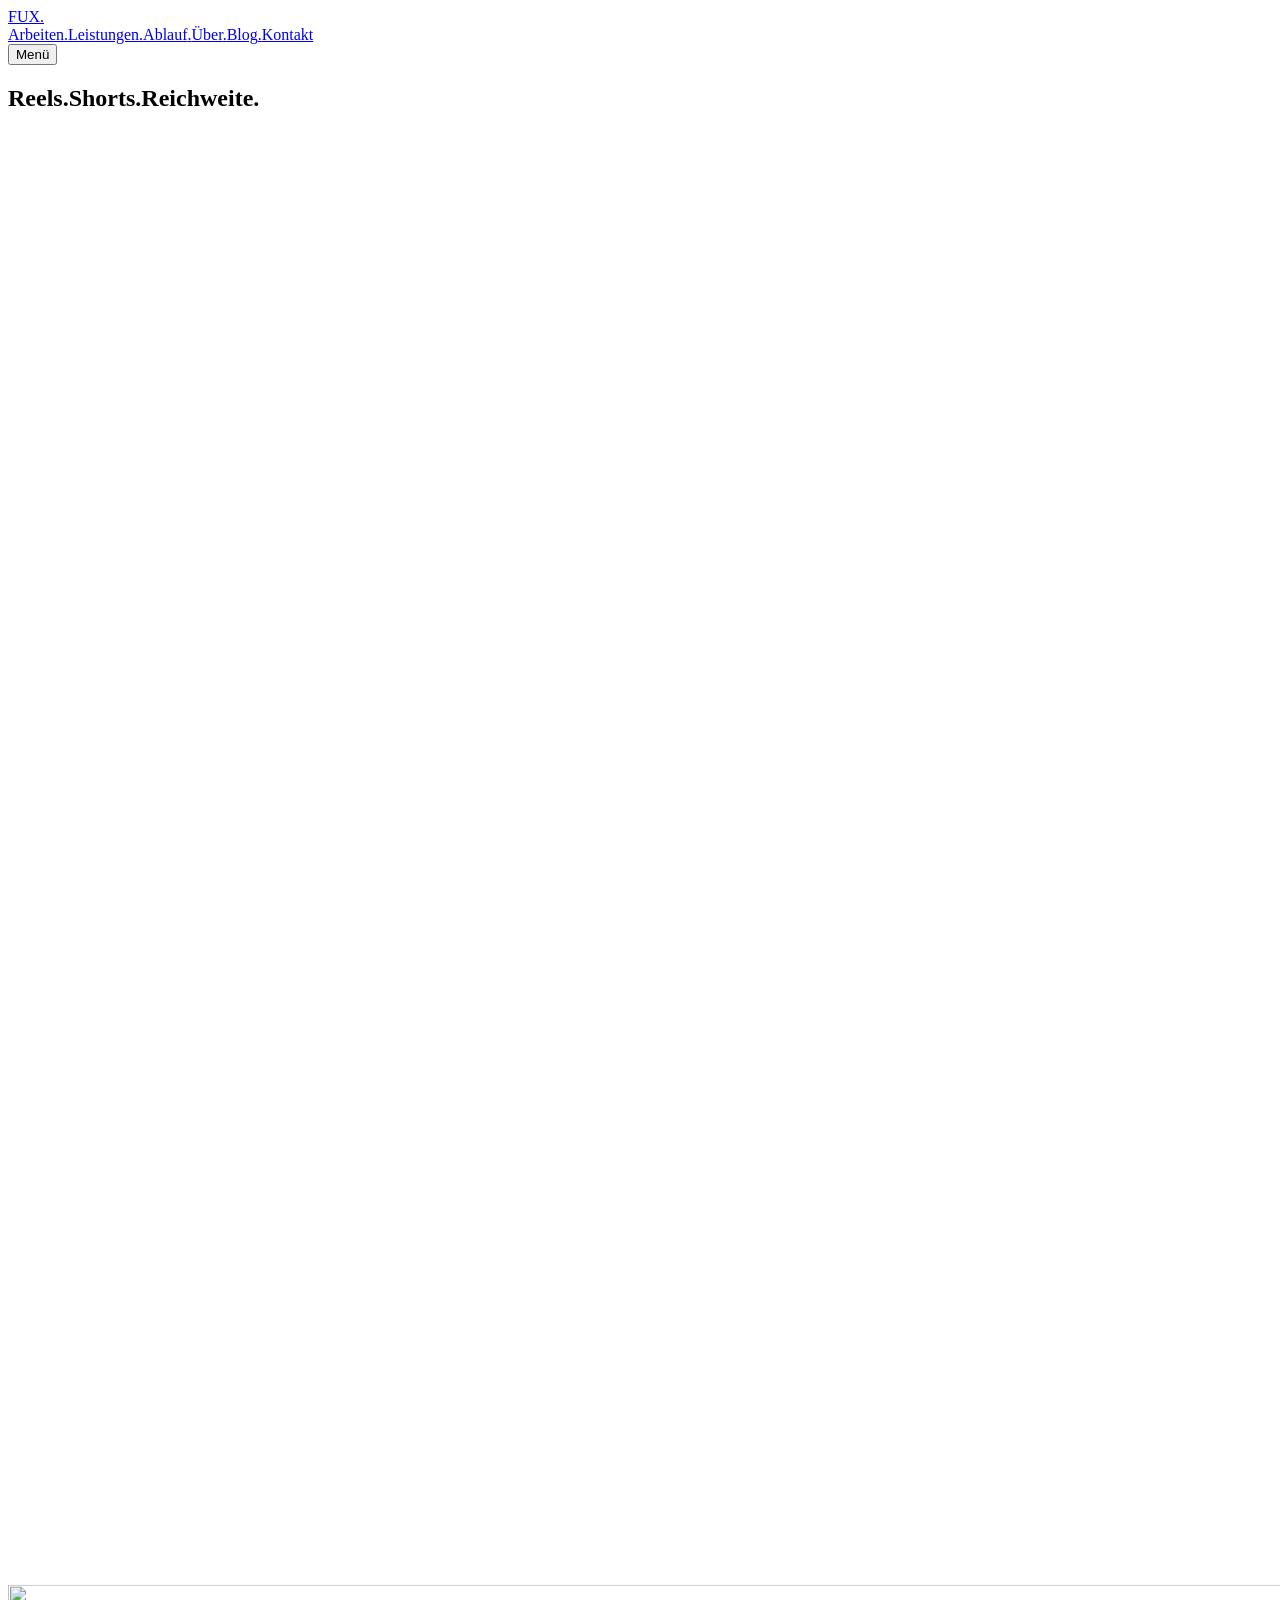
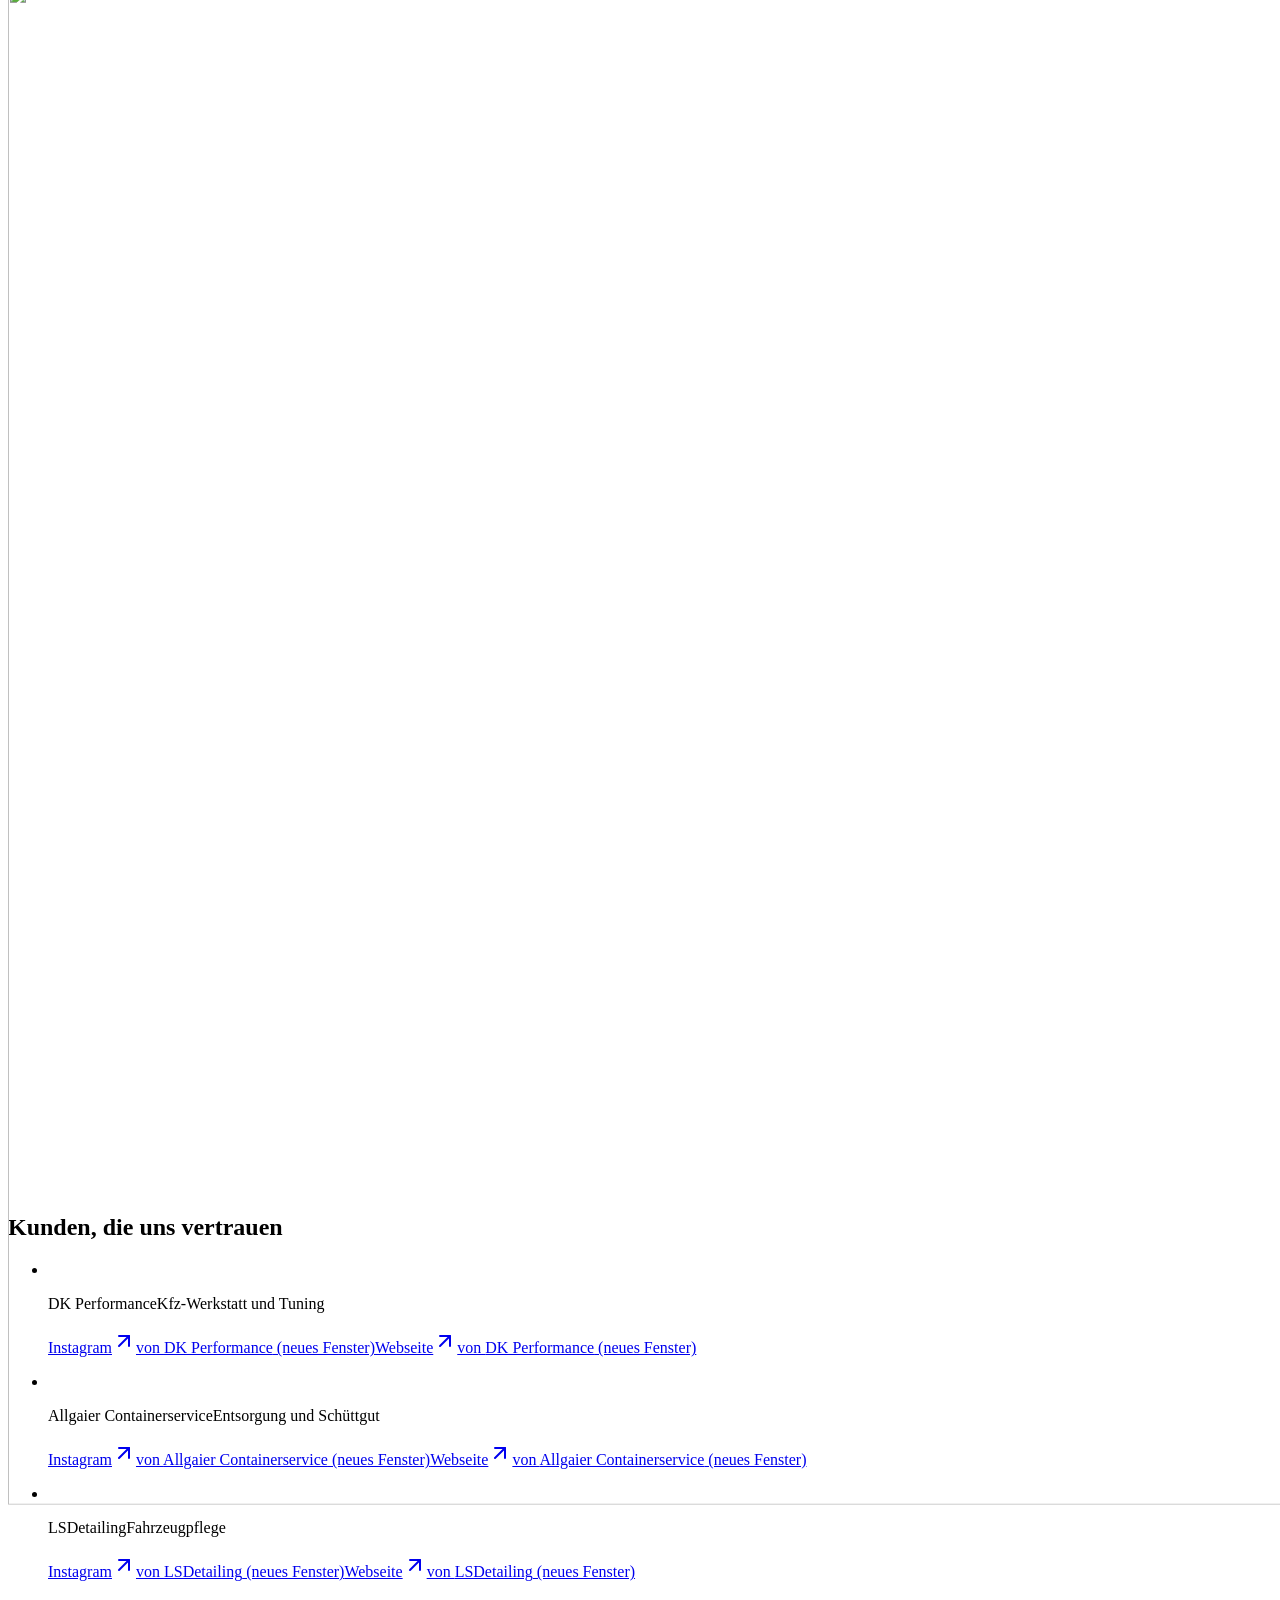
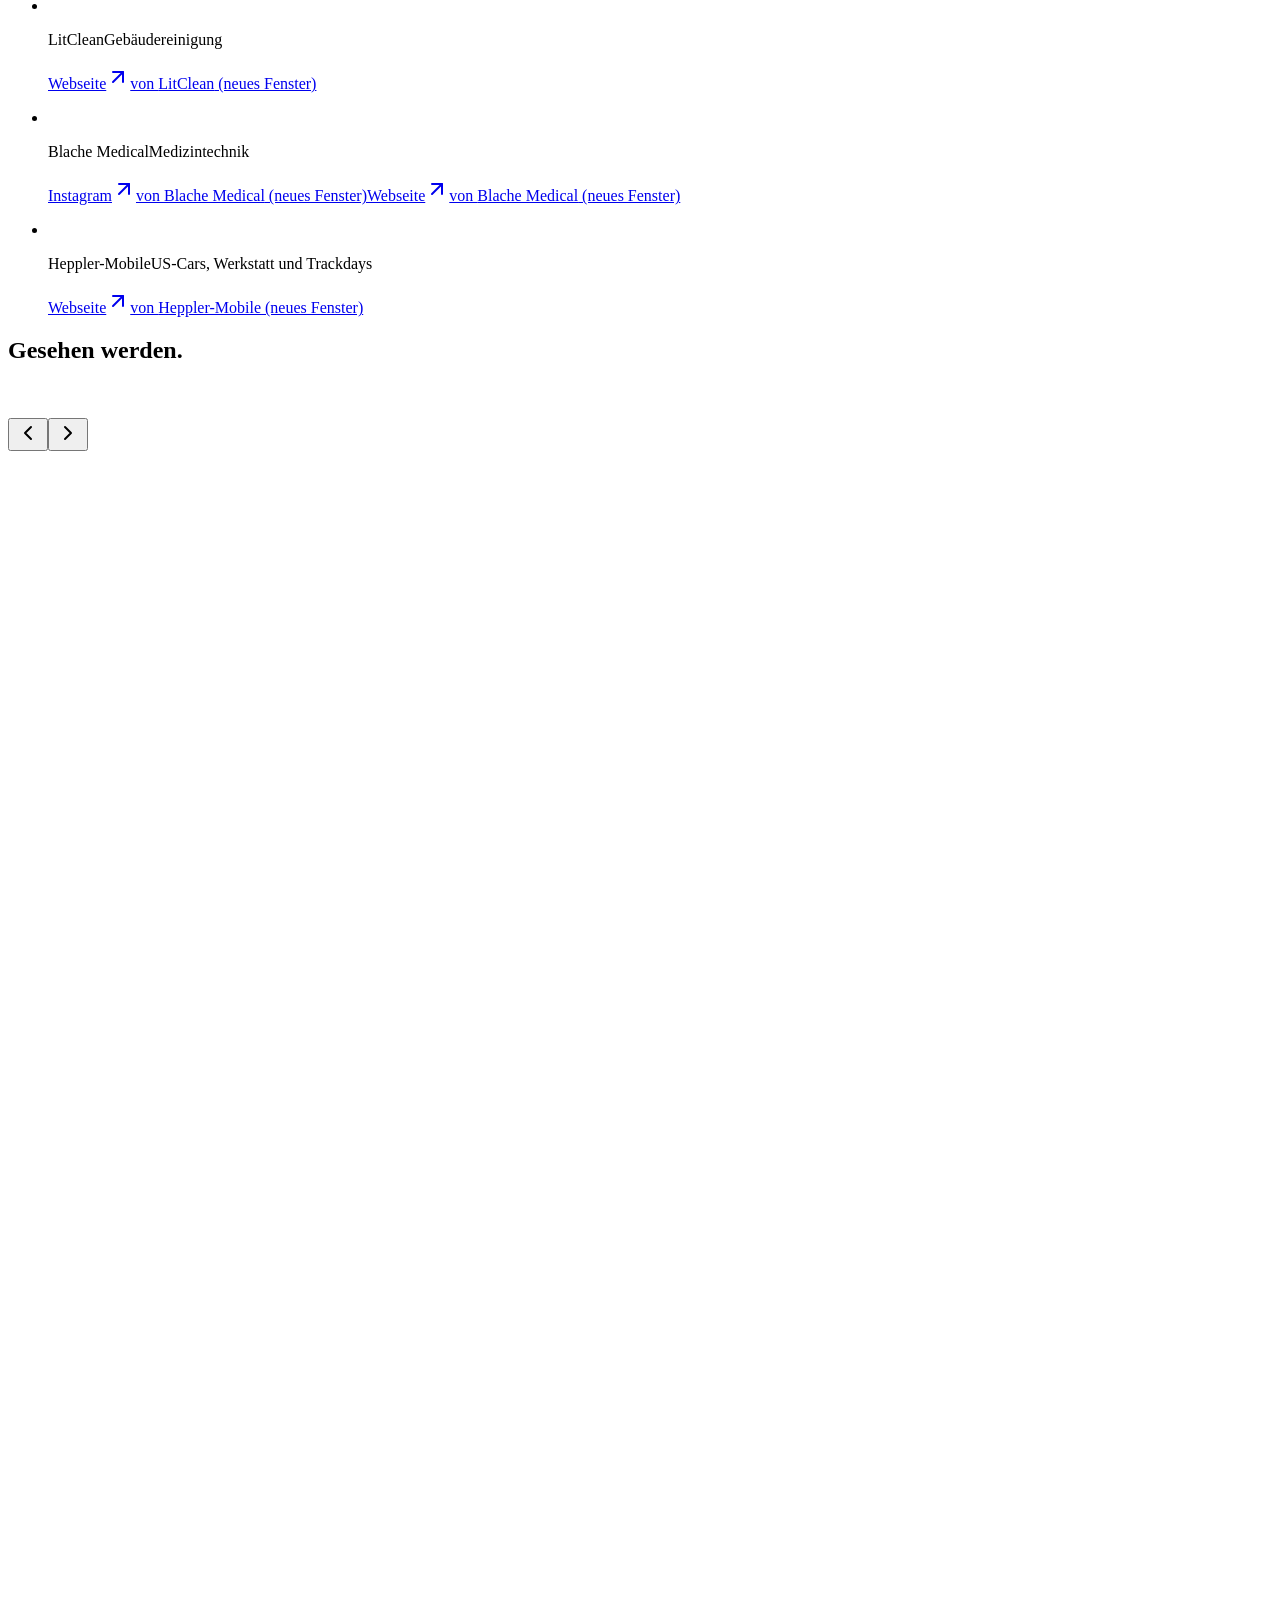
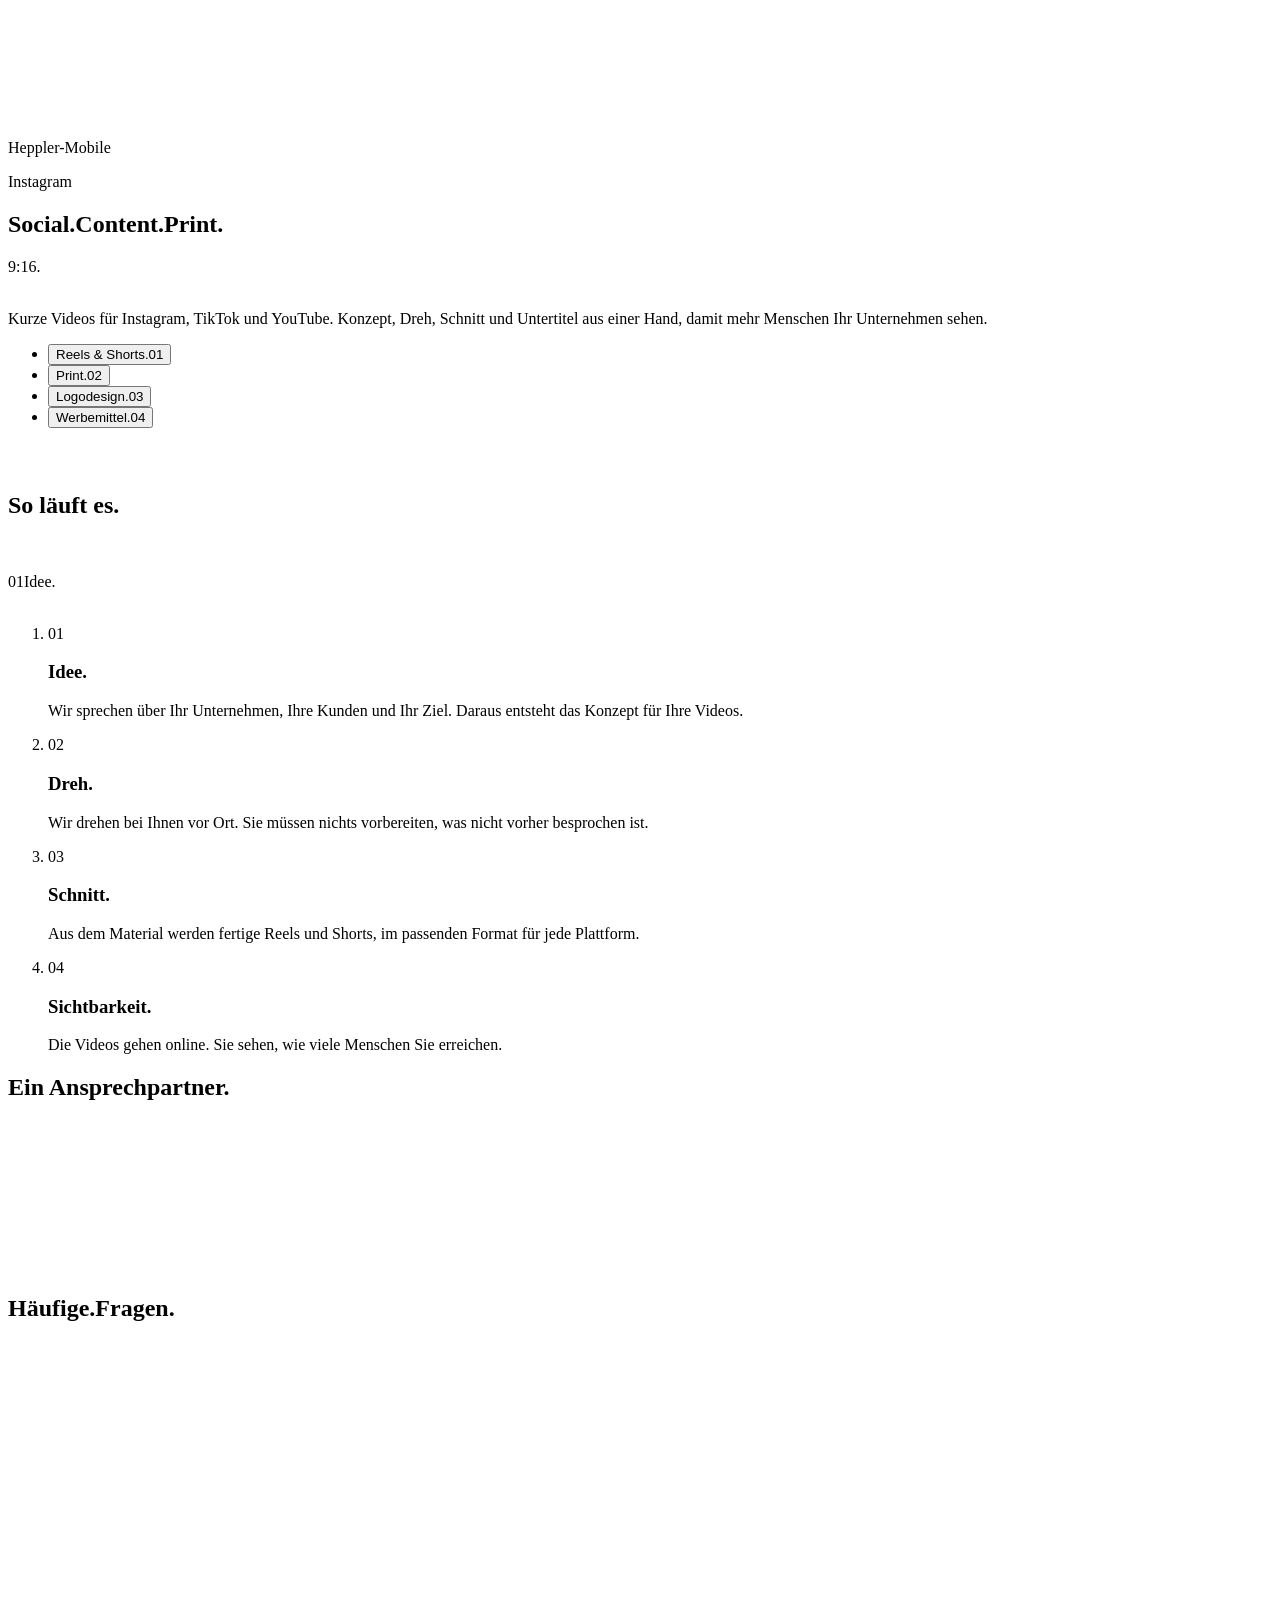
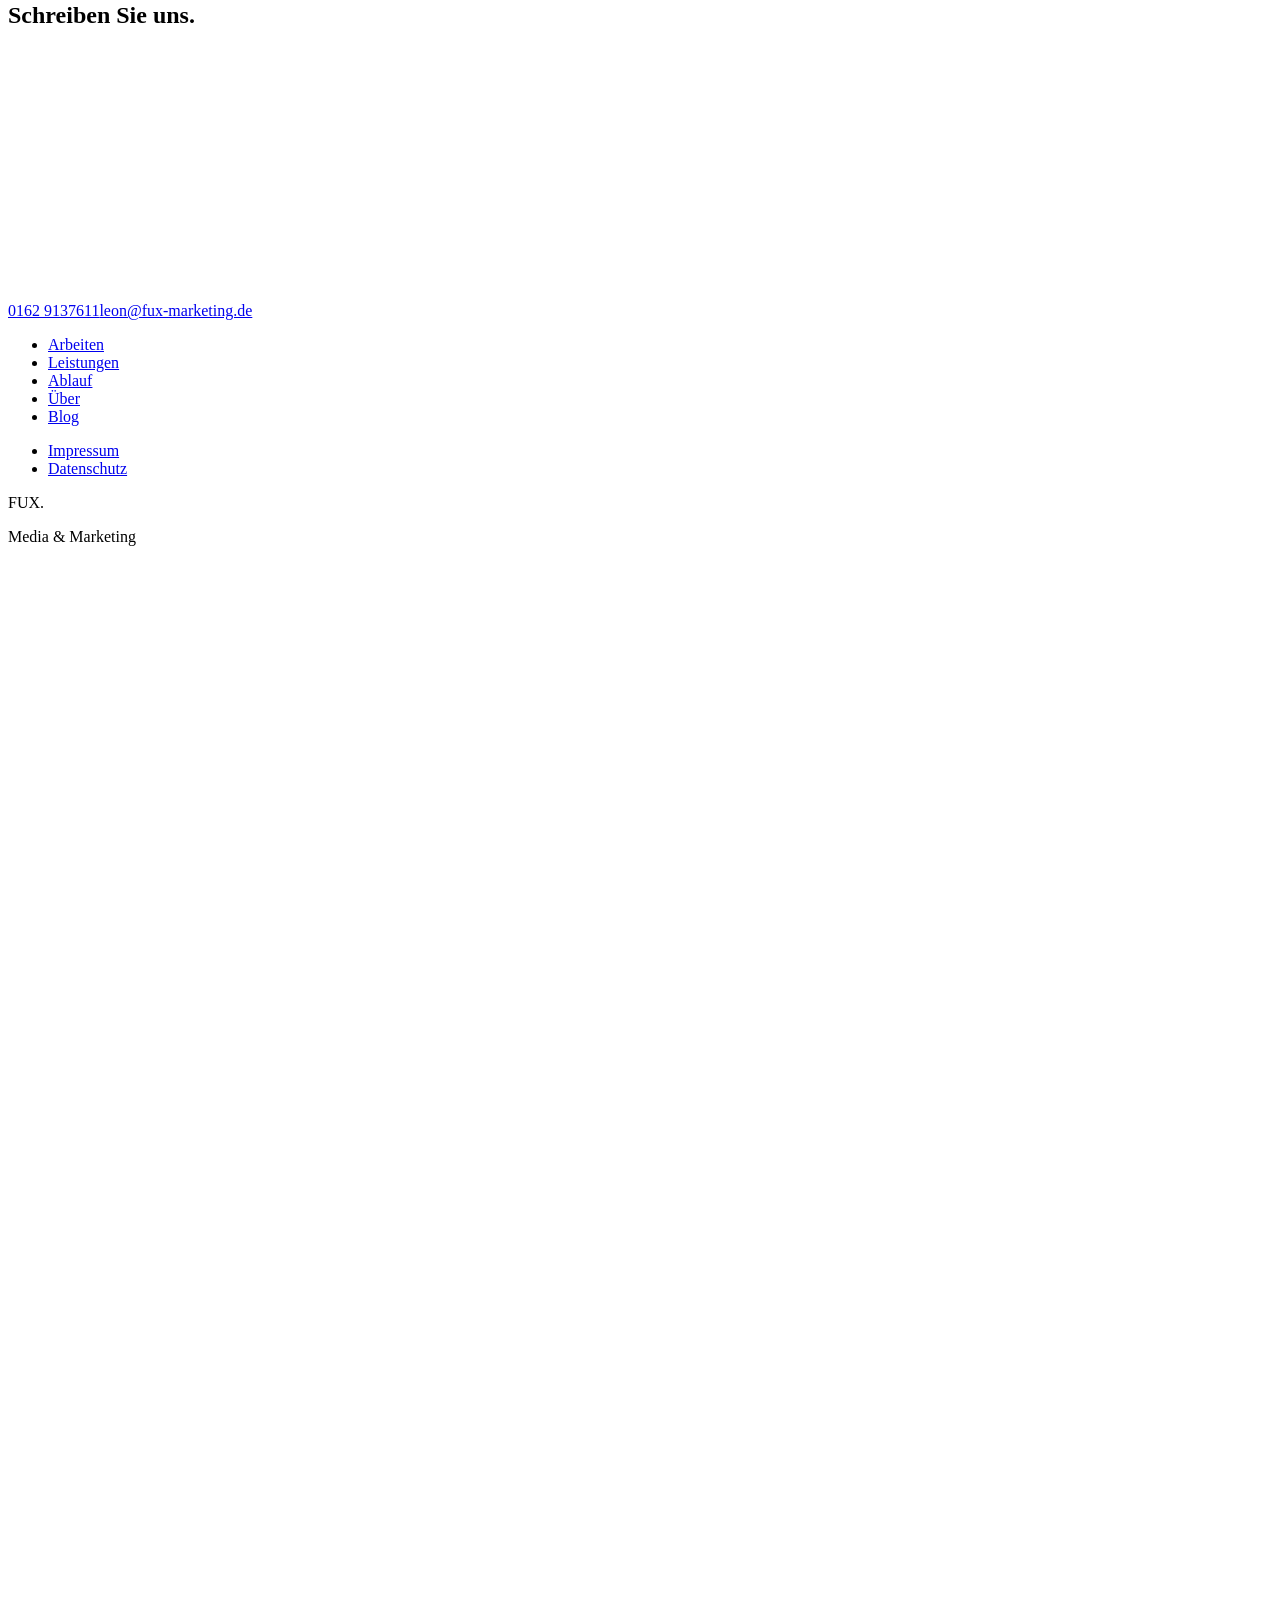
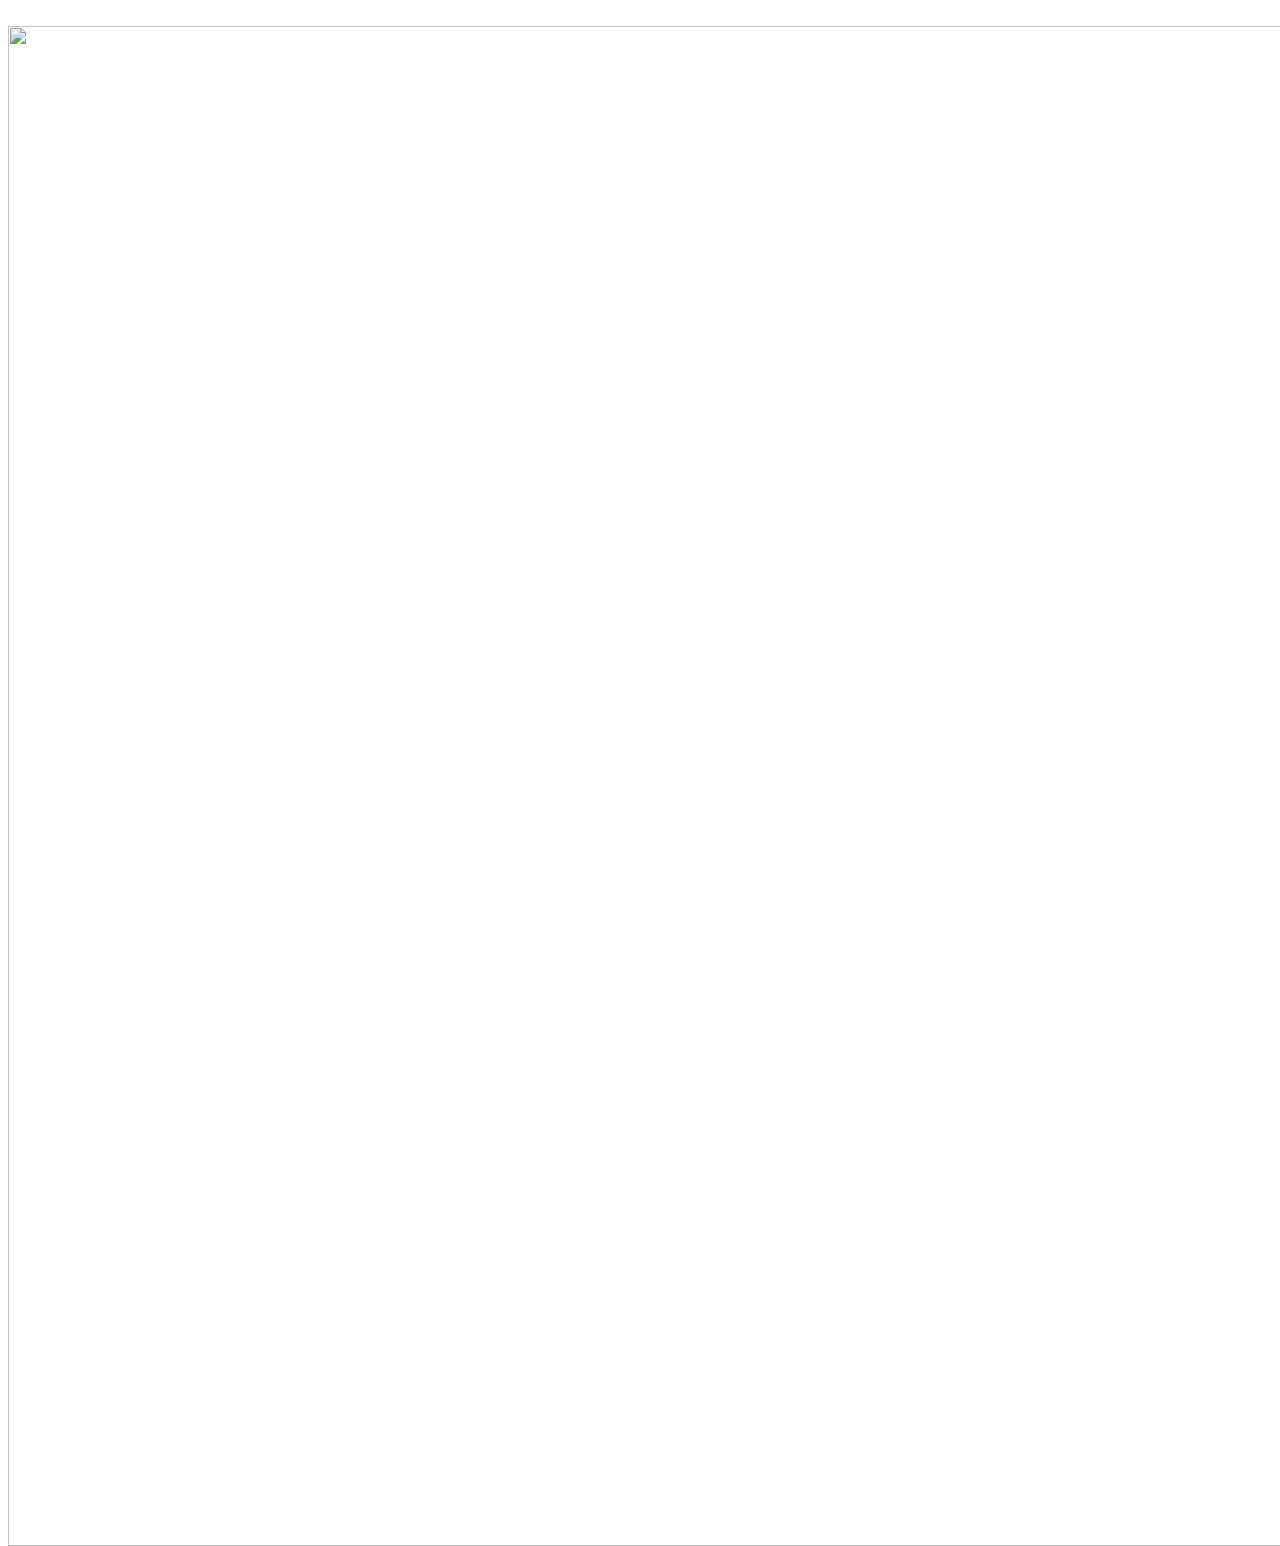
==== commit 04885bdb: "Publish 1e5d33b3098a3cf8877ef7b2dd51dd67c68b0594" ====
--- a/index.html
+++ b/index.html
@@ -1 +1 @@
-<!DOCTYPE html><html lang="de" class="EHWnQW_variable antialiased"><head><meta charSet="utf-8"/><meta name="viewport" content="width=device-width, initial-scale=1"/><link rel="preload" href="/fux-media/_next/static/media/13958cae6c93c43e-s.p.1h18_wedhzk4h.woff2" as="font" crossorigin="" type="font/woff2"/><link rel="preload" href="/fux-media/_next/static/media/22a701959b157a82-s.p.2o7m9ogm38dql.woff2" as="font" crossorigin="" type="font/woff2"/><link rel="preload" href="/fux-media/_next/static/media/76e9fd951b869c7b-s.p.3bh2vc0w-r-ll.woff2" as="font" crossorigin="" type="font/woff2"/><link rel="preload" href="/fux-media/_next/static/media/dd9dfc3601372168-s.p.43zbiuwnnoiok.woff2" as="font" crossorigin="" type="font/woff2"/><link rel="preload" as="image" href="/fux-media/fox.svg"/><link rel="stylesheet" href="/fux-media/_next/static/chunks/11-lgd70o6_vo.css" data-precedence="next"/><link rel="preload" as="script" fetchPriority="low" href="/fux-media/_next/static/chunks/310vm2bl3xxpt.js"/><script src="/fux-media/_next/static/chunks/0vm8zo6v48m9c.js" async=""></script><script src="/fux-media/_next/static/chunks/05ad7rj6pslxy.js" async=""></script><script src="/fux-media/_next/static/chunks/08id3lnoh5ycy.js" async=""></script><script src="/fux-media/_next/static/chunks/turbopack-1i--th4jxjqeg.js" async=""></script><script src="/fux-media/_next/static/chunks/1ua2kfq9s-me6.js" async=""></script><script src="/fux-media/_next/static/chunks/30h1jhps5-3uq.js" async=""></script><script src="/fux-media/_next/static/chunks/45aviqev8l2we.js" async=""></script><script src="/fux-media/_next/static/chunks/04y46o_gujop2.js" async=""></script><meta name="theme-color" content="#111111"/><title>FUX. Media &amp; Marketing | Reels, Shorts, Print</title><meta name="description" content="FUX Media &amp; Marketing produziert Reels und Shorts, die gesehen werden. Dazu Print, Logodesign und Werbemittel. Von der ersten Idee bis zu Ihrer Sichtbarkeit."/><link rel="icon" href="/fux-media/icon.png?icon.2o7qsfew-44js.png" sizes="512x512" type="image/png"/><link rel="apple-touch-icon" href="/fux-media/apple-icon.png?apple-icon.2-5bw4ct5chl1.png" sizes="180x180" type="image/png"/><meta name="next-size-adjust" content=""/><script src="/fux-media/_next/static/chunks/0cz1d0mv5g_q7.js" noModule=""></script></head><body><div hidden=""><!--$--><!--/$--></div><header class="face-ink fixed inset-x-0 top-0 z-50 border-b"><div class="wrap relative z-50 flex h-18 items-center justify-between"><a aria-label="FUX Media &amp; Marketing, zum Seitenanfang" class="text-2xl font-bold tracking-tight text-white" href="/fux-media/#top">FUX<span class="text-fox">.</span></a><nav aria-label="Hauptnavigation" class="hidden items-center gap-6 md:flex lg:gap-10"><a class="t-label group text-white" href="/fux-media/#arbeiten">Arbeiten<span class="inline-block scale-0 text-fox transition-transform duration-300 ease-expo group-hover:scale-100">.</span></a><a class="t-label group text-white" href="/fux-media/#leistungen">Leistungen<span class="inline-block scale-0 text-fox transition-transform duration-300 ease-expo group-hover:scale-100">.</span></a><a class="t-label group text-white" href="/fux-media/#ablauf">Ablauf<span class="inline-block scale-0 text-fox transition-transform duration-300 ease-expo group-hover:scale-100">.</span></a><a class="t-label group text-white" href="/fux-media/#ueber">Über<span class="inline-block scale-0 text-fox transition-transform duration-300 ease-expo group-hover:scale-100">.</span></a><a class="t-label group text-white" href="/fux-media/blog/">Blog<span class="inline-block scale-0 text-fox transition-transform duration-300 ease-expo group-hover:scale-100">.</span></a><a class="btn btn-primary h-11! px-5! text-[0.9375rem]" href="/fux-media/#kontakt">Kontakt</a></nav><button type="button" aria-expanded="false" aria-controls="menu" class="t-label -mr-3 flex h-11 items-center overflow-hidden px-3 text-white md:hidden"><span style="opacity:1;transform:none">Menü</span></button></div><span aria-hidden="true" class="absolute inset-x-0 -bottom-px z-50 block h-0.5 origin-left bg-fox" style="transform:scaleX(0)"></span></header><main><section id="top" class="face-ink relative flex min-h-svh flex-col overflow-hidden pt-18"><div class="wrap relative z-10 flex flex-1 flex-col justify-start pt-[clamp(48px,11vh,128px)] pb-[62vw] md:pb-24"><h1 class="t-display"><span class="-mb-[0.14em] block overflow-hidden pb-[0.14em]"><span class="inline-block" style="transform:translateY(108%)">Reels<span class="inline-block origin-bottom text-fox" style="transform:translateY(-0.7em) scale(0)">.</span></span></span><span class="-mb-[0.14em] block overflow-hidden pb-[0.14em]"><span class="inline-block" style="transform:translateY(108%)">Shorts<span class="inline-block origin-bottom text-fox" style="transform:translateY(-0.7em) scale(0)">.</span></span></span><span class="-mb-[0.14em] block overflow-hidden pb-[0.14em]"><span class="inline-block" style="transform:translateY(108%)">Reichweite<span class="inline-block origin-bottom text-fox" style="transform:translateY(-0.7em) scale(0)">.</span></span></span></h1><div class="mt-10 flex max-w-[40ch] flex-col items-start gap-10" style="opacity:0;transform:translateY(16px)"><p class="t-lead">Kurze Videos, die gesehen werden. Von der ersten Idee bis zu Ihrer Sichtbarkeit.</p><a href="#kontakt" class="btn btn-primary">Projekt anfragen<svg xmlns="http://www.w3.org/2000/svg" width="24" height="24" viewBox="0 0 24 24" fill="none" stroke="currentColor" stroke-width="2" stroke-linecap="round" stroke-linejoin="round" class="lucide lucide-arrow-right size-5" aria-hidden="true"><path d="M5 12h14"></path><path d="m12 5 7 7-7 7"></path></svg></a></div></div><div aria-hidden="true" class="pointer-events-none absolute right-0 bottom-0 w-[118vw] translate-x-[14%] translate-y-[30%] md:w-[min(66vw,1040px)] md:translate-x-[20%] md:translate-y-[22%]" style="transform:none"><div style="transform:translateY(55%)"><div class="relative" style="transform:none"><img src="/fux-media/fox.svg" alt="" width="1920" height="1520" class="block h-auto w-full"/><svg viewBox="0 0 1920 1520" class="absolute inset-0 size-full"><defs><clipPath id="fox-lid-0"><rect x="626" y="862" width="150" height="116" style="transform:scaleY(0);transform-origin:50% 0% 0;transform-box:fill-box"></rect></clipPath><clipPath id="fox-lid-1"><rect x="1128" y="860" width="150" height="120" style="transform:scaleY(0);transform-origin:50% 0% 0;transform-box:fill-box"></rect></clipPath></defs><path d="M 635.2 871.1 C 634.4 871.9 634.4 873.1 635.4 875.8 C 636.1 877.8 637.5 881.9 638.5 885 C 640.7 892.0 644.6 901.7 646.5 905.1 C 647.3 906.6 648 908.3 648 909.0 C 648 909.7 650.4 913.9 653.3 918.3 C 666.5 938.4 698.6 956.5 726.5 959.5 C 729.8 959.9 733.8 960.8 735.5 961.5 C 737.1 962.2 741.8 963.3 746 963.9 C 750.1 964.5 755.8 966.0 758.7 967.2 C 764.5 969.6 766.7 968.9 764.7 965.3 C 764.0 964.2 762.6 961.7 761.6 959.8 C 757.8 953.1 743.0 934.1 736.8 928.0 C 723.0 914.4 690.5 891.5 680.8 888.4 C 679.5 888.0 675.8 886.4 672.5 884.8 C 669.2 883.2 661.8 880.3 656.1 878.4 C 650.3 876.4 643.8 873.8 641.5 872.4 C 636.6 869.6 636.7 869.6 635.2 871.1" clip-path="url(#fox-lid-0)" fill="#111" stroke="#111" stroke-width="5"></path><path d="M 1261.0 869.3 C 1260.4 870.2 1257.7 871.6 1255.1 872.6 C 1252.6 873.6 1249.3 875 1248 875.7 C 1246.6 876.4 1245.1 876.9 1244.6 876.9 C 1243.8 877 1227.6 884.6 1213 891.8 C 1196.5 900.0 1172.6 919.3 1163.7 931.6 C 1157.6 940.0 1148.6 951.8 1143.4 958.3 C 1136.1 967.5 1136.1 971.6 1143.5 967.1 C 1148.6 964.0 1157.2 961.7 1171.5 959.5 C 1178.7 958.4 1204.0 951.5 1209 949.3 C 1221.4 943.7 1234.8 935.6 1241.4 929.7 C 1246.1 925.6 1255.9 912.4 1256.0 910.2 C 1256.0 909.8 1256.9 907.7 1258 905.5 C 1259.0 903.3 1259.9 900.6 1259.9 899.7 C 1259.9 898.7 1260.8 896.2 1261.8 894.2 C 1265.0 887.8 1268.6 872.2 1267.3 870.2 C 1265.9 867.9 1262.6 867.5 1261.0 869.3" clip-path="url(#fox-lid-1)" fill="#111" stroke="#111" stroke-width="5"></path></svg></div></div></div></section><div aria-hidden="true" class="face-ink overflow-hidden border-y py-6"><div class="flex w-max will-change-transform" style="transform:translateX(-25%)"><div class="flex shrink-0"><span class="pr-[0.6em] text-[clamp(2rem,5vw,4rem)] leading-none font-bold tracking-tight whitespace-nowrap text-white">Reels<span class="text-fox">.</span></span><span class="pr-[0.6em] text-[clamp(2rem,5vw,4rem)] leading-none font-bold tracking-tight whitespace-nowrap text-white">Shorts<span class="text-fox">.</span></span><span class="pr-[0.6em] text-[clamp(2rem,5vw,4rem)] leading-none font-bold tracking-tight whitespace-nowrap text-white">Print<span class="text-fox">.</span></span><span class="pr-[0.6em] text-[clamp(2rem,5vw,4rem)] leading-none font-bold tracking-tight whitespace-nowrap text-white">Logodesign<span class="text-fox">.</span></span><span class="pr-[0.6em] text-[clamp(2rem,5vw,4rem)] leading-none font-bold tracking-tight whitespace-nowrap text-white">Werbemittel<span class="text-fox">.</span></span></div><div class="flex shrink-0"><span class="pr-[0.6em] text-[clamp(2rem,5vw,4rem)] leading-none font-bold tracking-tight whitespace-nowrap text-white">Reels<span class="text-fox">.</span></span><span class="pr-[0.6em] text-[clamp(2rem,5vw,4rem)] leading-none font-bold tracking-tight whitespace-nowrap text-white">Shorts<span class="text-fox">.</span></span><span class="pr-[0.6em] text-[clamp(2rem,5vw,4rem)] leading-none font-bold tracking-tight whitespace-nowrap text-white">Print<span class="text-fox">.</span></span><span class="pr-[0.6em] text-[clamp(2rem,5vw,4rem)] leading-none font-bold tracking-tight whitespace-nowrap text-white">Logodesign<span class="text-fox">.</span></span><span class="pr-[0.6em] text-[clamp(2rem,5vw,4rem)] leading-none font-bold tracking-tight whitespace-nowrap text-white">Werbemittel<span class="text-fox">.</span></span></div><div class="flex shrink-0"><span class="pr-[0.6em] text-[clamp(2rem,5vw,4rem)] leading-none font-bold tracking-tight whitespace-nowrap text-white">Reels<span class="text-fox">.</span></span><span class="pr-[0.6em] text-[clamp(2rem,5vw,4rem)] leading-none font-bold tracking-tight whitespace-nowrap text-white">Shorts<span class="text-fox">.</span></span><span class="pr-[0.6em] text-[clamp(2rem,5vw,4rem)] leading-none font-bold tracking-tight whitespace-nowrap text-white">Print<span class="text-fox">.</span></span><span class="pr-[0.6em] text-[clamp(2rem,5vw,4rem)] leading-none font-bold tracking-tight whitespace-nowrap text-white">Logodesign<span class="text-fox">.</span></span><span class="pr-[0.6em] text-[clamp(2rem,5vw,4rem)] leading-none font-bold tracking-tight whitespace-nowrap text-white">Werbemittel<span class="text-fox">.</span></span></div><div class="flex shrink-0"><span class="pr-[0.6em] text-[clamp(2rem,5vw,4rem)] leading-none font-bold tracking-tight whitespace-nowrap text-white">Reels<span class="text-fox">.</span></span><span class="pr-[0.6em] text-[clamp(2rem,5vw,4rem)] leading-none font-bold tracking-tight whitespace-nowrap text-white">Shorts<span class="text-fox">.</span></span><span class="pr-[0.6em] text-[clamp(2rem,5vw,4rem)] leading-none font-bold tracking-tight whitespace-nowrap text-white">Print<span class="text-fox">.</span></span><span class="pr-[0.6em] text-[clamp(2rem,5vw,4rem)] leading-none font-bold tracking-tight whitespace-nowrap text-white">Logodesign<span class="text-fox">.</span></span><span class="pr-[0.6em] text-[clamp(2rem,5vw,4rem)] leading-none font-bold tracking-tight whitespace-nowrap text-white">Werbemittel<span class="text-fox">.</span></span></div></div></div><section id="kunden" aria-labelledby="logos-title" class="face-paper py-20"><div class="wrap"><h2 id="logos-title" class="t-label mb-8">Kunden, die uns vertrauen</h2><ul class="grid border-t border-l sm:grid-cols-2 lg:grid-cols-5"><li class="flex flex-col border-r border-b"><div class="flex h-40 items-center justify-center p-8 md:h-48" style="clip-path:inset(100% 0% 0% 0%);transform:translateY(12px)"><img src="/fux-media/logos/dk-performance.png" alt="Logo DK Performance" loading="lazy" class="max-h-full max-w-[78%] object-contain"/></div><div class="flex flex-1 flex-col gap-4 border-t p-5"><p><span class="block font-bold">DK Performance</span><span class="text-sm text-muted-foreground">Kfz-Werkstatt und Tuning</span></p><p class="mt-auto flex flex-wrap gap-x-6 gap-y-2 text-sm font-medium"><a href="https://www.instagram.com/dk_performance_bibertal/" target="_blank" rel="noopener noreferrer" class="link inline-flex items-center gap-1">Instagram<svg xmlns="http://www.w3.org/2000/svg" width="24" height="24" viewBox="0 0 24 24" fill="none" stroke="currentColor" stroke-width="2" stroke-linecap="round" stroke-linejoin="round" class="lucide lucide-arrow-up-right size-4" aria-hidden="true"><path d="M7 7h10v10"></path><path d="M7 17 17 7"></path></svg><span class="sr-only">von <!-- -->DK Performance<!-- --> (neues Fenster)</span></a><a href="https://www.dk-performance.com/" target="_blank" rel="noopener noreferrer" class="link inline-flex items-center gap-1">Webseite<svg xmlns="http://www.w3.org/2000/svg" width="24" height="24" viewBox="0 0 24 24" fill="none" stroke="currentColor" stroke-width="2" stroke-linecap="round" stroke-linejoin="round" class="lucide lucide-arrow-up-right size-4" aria-hidden="true"><path d="M7 7h10v10"></path><path d="M7 17 17 7"></path></svg><span class="sr-only">von <!-- -->DK Performance<!-- --> (neues Fenster)</span></a></p></div></li><li class="flex flex-col border-r border-b"><div class="flex h-40 items-center justify-center p-8 md:h-48 face-ink" style="clip-path:inset(100% 0% 0% 0%);transform:translateY(12px)"><img src="/fux-media/logos/allgaier.png" alt="Logo Allgaier Containerservice" loading="lazy" class="max-h-full max-w-[78%] object-contain"/></div><div class="flex flex-1 flex-col gap-4 border-t p-5"><p><span class="block font-bold">Allgaier Containerservice</span><span class="text-sm text-muted-foreground">Entsorgung und Schüttgut</span></p><p class="mt-auto flex flex-wrap gap-x-6 gap-y-2 text-sm font-medium"><a href="https://www.instagram.com/allgaier.container/" target="_blank" rel="noopener noreferrer" class="link inline-flex items-center gap-1">Instagram<svg xmlns="http://www.w3.org/2000/svg" width="24" height="24" viewBox="0 0 24 24" fill="none" stroke="currentColor" stroke-width="2" stroke-linecap="round" stroke-linejoin="round" class="lucide lucide-arrow-up-right size-4" aria-hidden="true"><path d="M7 7h10v10"></path><path d="M7 17 17 7"></path></svg><span class="sr-only">von <!-- -->Allgaier Containerservice<!-- --> (neues Fenster)</span></a><a href="https://container-allgaier.de/" target="_blank" rel="noopener noreferrer" class="link inline-flex items-center gap-1">Webseite<svg xmlns="http://www.w3.org/2000/svg" width="24" height="24" viewBox="0 0 24 24" fill="none" stroke="currentColor" stroke-width="2" stroke-linecap="round" stroke-linejoin="round" class="lucide lucide-arrow-up-right size-4" aria-hidden="true"><path d="M7 7h10v10"></path><path d="M7 17 17 7"></path></svg><span class="sr-only">von <!-- -->Allgaier Containerservice<!-- --> (neues Fenster)</span></a></p></div></li><li class="flex flex-col border-r border-b"><div class="flex h-40 items-center justify-center p-8 md:h-48" style="clip-path:inset(100% 0% 0% 0%);transform:translateY(12px)"><img src="/fux-media/logos/lsdetailing.png" alt="Logo LSDetailing" loading="lazy" class="max-h-full max-w-[78%] object-contain"/></div><div class="flex flex-1 flex-col gap-4 border-t p-5"><p><span class="block font-bold">LSDetailing</span><span class="text-sm text-muted-foreground">Fahrzeugpflege</span></p><p class="mt-auto flex flex-wrap gap-x-6 gap-y-2 text-sm font-medium"><a href="https://www.instagram.com/garagendetailing/" target="_blank" rel="noopener noreferrer" class="link inline-flex items-center gap-1">Instagram<svg xmlns="http://www.w3.org/2000/svg" width="24" height="24" viewBox="0 0 24 24" fill="none" stroke="currentColor" stroke-width="2" stroke-linecap="round" stroke-linejoin="round" class="lucide lucide-arrow-up-right size-4" aria-hidden="true"><path d="M7 7h10v10"></path><path d="M7 17 17 7"></path></svg><span class="sr-only">von <!-- -->LSDetailing<!-- --> (neues Fenster)</span></a><a href="https://lsdetailing.de/" target="_blank" rel="noopener noreferrer" class="link inline-flex items-center gap-1">Webseite<svg xmlns="http://www.w3.org/2000/svg" width="24" height="24" viewBox="0 0 24 24" fill="none" stroke="currentColor" stroke-width="2" stroke-linecap="round" stroke-linejoin="round" class="lucide lucide-arrow-up-right size-4" aria-hidden="true"><path d="M7 7h10v10"></path><path d="M7 17 17 7"></path></svg><span class="sr-only">von <!-- -->LSDetailing<!-- --> (neues Fenster)</span></a></p></div></li><li class="flex flex-col border-r border-b"><div class="flex h-40 items-center justify-center p-8 md:h-48" style="clip-path:inset(100% 0% 0% 0%);transform:translateY(12px)"><img src="/fux-media/logos/litclean.png" alt="Logo LitClean" loading="lazy" class="max-h-full max-w-[78%] object-contain"/></div><div class="flex flex-1 flex-col gap-4 border-t p-5"><p><span class="block font-bold">LitClean</span><span class="text-sm text-muted-foreground">Gebäudereinigung</span></p><p class="mt-auto flex flex-wrap gap-x-6 gap-y-2 text-sm font-medium"><a href="https://litclean.de/" target="_blank" rel="noopener noreferrer" class="link inline-flex items-center gap-1">Webseite<svg xmlns="http://www.w3.org/2000/svg" width="24" height="24" viewBox="0 0 24 24" fill="none" stroke="currentColor" stroke-width="2" stroke-linecap="round" stroke-linejoin="round" class="lucide lucide-arrow-up-right size-4" aria-hidden="true"><path d="M7 7h10v10"></path><path d="M7 17 17 7"></path></svg><span class="sr-only">von <!-- -->LitClean<!-- --> (neues Fenster)</span></a></p></div></li><li class="flex flex-col border-r border-b"><div class="flex h-40 items-center justify-center p-8 md:h-48 face-ink" style="clip-path:inset(100% 0% 0% 0%);transform:translateY(12px)"><img src="/fux-media/logos/blache-medical.png" alt="Logo Blache Medical" loading="lazy" class="max-h-full max-w-[78%] object-contain"/></div><div class="flex flex-1 flex-col gap-4 border-t p-5"><p><span class="block font-bold">Blache Medical</span><span class="text-sm text-muted-foreground">Medizintechnik</span></p><p class="mt-auto flex flex-wrap gap-x-6 gap-y-2 text-sm font-medium"><a href="https://www.instagram.com/blachemedical/" target="_blank" rel="noopener noreferrer" class="link inline-flex items-center gap-1">Instagram<svg xmlns="http://www.w3.org/2000/svg" width="24" height="24" viewBox="0 0 24 24" fill="none" stroke="currentColor" stroke-width="2" stroke-linecap="round" stroke-linejoin="round" class="lucide lucide-arrow-up-right size-4" aria-hidden="true"><path d="M7 7h10v10"></path><path d="M7 17 17 7"></path></svg><span class="sr-only">von <!-- -->Blache Medical<!-- --> (neues Fenster)</span></a><a href="https://blache-medical.de/" target="_blank" rel="noopener noreferrer" class="link inline-flex items-center gap-1">Webseite<svg xmlns="http://www.w3.org/2000/svg" width="24" height="24" viewBox="0 0 24 24" fill="none" stroke="currentColor" stroke-width="2" stroke-linecap="round" stroke-linejoin="round" class="lucide lucide-arrow-up-right size-4" aria-hidden="true"><path d="M7 7h10v10"></path><path d="M7 17 17 7"></path></svg><span class="sr-only">von <!-- -->Blache Medical<!-- --> (neues Fenster)</span></a></p></div></li></ul></div></section><section id="arbeiten" class="face-ink section overflow-hidden"><div class="wrap"><div class="flex flex-wrap items-end justify-between gap-8"><div class="flex flex-col gap-10"><h2 class="t-headline"><span class="-mb-[0.14em] block overflow-hidden pb-[0.14em]"><span class="inline-block" style="transform:translateY(108%)">Gesehen werden<span class="inline-block origin-bottom text-fox" style="transform:translateY(-0.7em) scale(0)">.</span></span></span></h2><span aria-hidden="true" class="block h-1.5 w-18 origin-left bg-fox" style="transform:scaleX(0)"></span><div style="opacity:0;transform:translateY(16px)"><p class="t-lead max-w-[40ch]">Eine Auswahl unserer Reels. Das Video in der Mitte läuft, ein Klick holt das nächste nach vorn.</p></div></div><div class="flex gap-3"><button type="button" aria-label="Vorheriges Reel" class="btn btn-secondary w-14 px-0!"><svg xmlns="http://www.w3.org/2000/svg" width="24" height="24" viewBox="0 0 24 24" fill="none" stroke="currentColor" stroke-width="2" stroke-linecap="round" stroke-linejoin="round" class="lucide lucide-chevron-left size-6 transform-none!" aria-hidden="true"><path d="m15 18-6-6 6-6"></path></svg></button><button type="button" aria-label="Nächstes Reel" class="btn btn-secondary w-14 px-0!"><svg xmlns="http://www.w3.org/2000/svg" width="24" height="24" viewBox="0 0 24 24" fill="none" stroke="currentColor" stroke-width="2" stroke-linecap="round" stroke-linejoin="round" class="lucide lucide-chevron-right size-6 transform-none!" aria-hidden="true"><path d="m9 18 6-6-6-6"></path></svg></button></div></div></div><div role="region" aria-roledescription="Karussell" aria-label="Reels" tabindex="0" class="relative mt-16 h-[min(120vw,30rem)] touch-pan-y [--step:7.5rem] [perspective:1400px] md:h-[36rem] md:[--step:14rem]" style="opacity:0;transform:translateY(40px)"><div class="absolute top-0 left-1/2 aspect-9/16 h-full transition-[transform,opacity] duration-700 ease-expo" style="transform:translateX(calc(-50% + -3 * var(--step))) translateZ(-480px) rotateY(38deg);z-index:7;opacity:1"><button type="button" tabindex="0" aria-label="Beispiel-Reel 1, Kunde 01" aria-current="false" class="relative block size-full overflow-hidden bg-[#1c1c1c]"><video src="https://cdn.shadcnblocks.com/shadcnblocks/block/6875749-hd_720_1366_25fps.mp4#t=0.1" poster="" muted="" loop="" playsInline="" preload="metadata" class="size-full object-cover transition-[filter] duration-700 brightness-[0.45] grayscale"></video><span class="t-label absolute top-0 left-0 bg-ink px-3 py-2 text-[0.6875rem] text-white">Platzhalter</span></button></div><div class="absolute top-0 left-1/2 aspect-9/16 h-full transition-[transform,opacity] duration-700 ease-expo" style="transform:translateX(calc(-50% + -2 * var(--step))) translateZ(-320px) rotateY(38deg);z-index:8;opacity:1"><button type="button" tabindex="0" aria-label="Beispiel-Reel 2, Kunde 02" aria-current="false" class="relative block size-full overflow-hidden bg-[#1c1c1c]"><video src="https://cdn.shadcnblocks.com/shadcnblocks/block/9130461-hd_720_1280_30fps.mp4#t=0.1" poster="" muted="" loop="" playsInline="" preload="metadata" class="size-full object-cover transition-[filter] duration-700 brightness-[0.45] grayscale"></video><span class="t-label absolute top-0 left-0 bg-ink px-3 py-2 text-[0.6875rem] text-white">Platzhalter</span></button></div><div class="absolute top-0 left-1/2 aspect-9/16 h-full transition-[transform,opacity] duration-700 ease-expo" style="transform:translateX(calc(-50% + -1 * var(--step))) translateZ(-160px) rotateY(38deg);z-index:9;opacity:1"><button type="button" tabindex="0" aria-label="Beispiel-Reel 3, Kunde 03" aria-current="false" class="relative block size-full overflow-hidden bg-[#1c1c1c]"><video src="https://cdn.shadcnblocks.com/shadcnblocks/block/4773195-hd_720_1280_24fps.mp4#t=0.1" poster="" muted="" loop="" playsInline="" preload="metadata" class="size-full object-cover transition-[filter] duration-700 brightness-[0.45] grayscale"></video><span class="t-label absolute top-0 left-0 bg-ink px-3 py-2 text-[0.6875rem] text-white">Platzhalter</span></button></div><div class="absolute top-0 left-1/2 aspect-9/16 h-full transition-[transform,opacity] duration-700 ease-expo" style="transform:translateX(calc(-50% + 0 * var(--step))) translateZ(0px) rotateY(0deg);z-index:10;opacity:1"><button type="button" tabindex="-1" aria-label="Beispiel-Reel 4, Kunde 04" aria-current="true" class="relative block size-full overflow-hidden bg-[#1c1c1c]"><video src="https://cdn.shadcnblocks.com/shadcnblocks/block/8128031-hd_720_1280_25fps.mp4#t=0.1" poster="" muted="" loop="" playsInline="" preload="metadata" class="size-full object-cover transition-[filter] duration-700"></video><span class="t-label absolute top-0 left-0 bg-ink px-3 py-2 text-[0.6875rem] text-white">Platzhalter</span></button><button type="button" aria-label="Ton einschalten" aria-pressed="false" class="absolute right-0 bottom-0 flex size-12 items-center justify-center bg-fox text-ink transition-colors duration-150 hover:bg-paper"><svg xmlns="http://www.w3.org/2000/svg" width="24" height="24" viewBox="0 0 24 24" fill="none" stroke="currentColor" stroke-width="2" stroke-linecap="round" stroke-linejoin="round" class="lucide lucide-volume-x size-5" aria-hidden="true"><path d="M11 4.702a.7.7 0 0 0-1.203-.498L6.413 7.587A1.4 1.4 0 0 1 5.416 8H3a1 1 0 0 0-1 1v6a1 1 0 0 0 1 1h2.416a1.4 1.4 0 0 1 .997.413l3.383 3.384A.7.7 0 0 0 11 19.298z"></path><path d="m16.5 14.5 5-5"></path><path d="m16.5 9.5 5 5"></path></svg></button></div><div class="absolute top-0 left-1/2 aspect-9/16 h-full transition-[transform,opacity] duration-700 ease-expo" style="transform:translateX(calc(-50% + 1 * var(--step))) translateZ(-160px) rotateY(-38deg);z-index:9;opacity:1"><button type="button" tabindex="0" aria-label="Beispiel-Reel 5, Kunde 05" aria-current="false" class="relative block size-full overflow-hidden bg-[#1c1c1c]"><video src="https://cdn.shadcnblocks.com/shadcnblocks/block/6764045-hd_720_1280_25fps.mp4#t=0.1" poster="" muted="" loop="" playsInline="" preload="metadata" class="size-full object-cover transition-[filter] duration-700 brightness-[0.45] grayscale"></video><span class="t-label absolute top-0 left-0 bg-ink px-3 py-2 text-[0.6875rem] text-white">Platzhalter</span></button></div><div class="absolute top-0 left-1/2 aspect-9/16 h-full transition-[transform,opacity] duration-700 ease-expo" style="transform:translateX(calc(-50% + 2 * var(--step))) translateZ(-320px) rotateY(-38deg);z-index:8;opacity:1"><button type="button" tabindex="0" aria-label="Beispiel-Reel 6, Kunde 06" aria-current="false" class="relative block size-full overflow-hidden bg-[#1c1c1c]"><video src="https://cdn.shadcnblocks.com/shadcnblocks/block/3625767-hd_720_1366_50fps.mp4#t=0.1" poster="" muted="" loop="" playsInline="" preload="metadata" class="size-full object-cover transition-[filter] duration-700 brightness-[0.45] grayscale"></video><span class="t-label absolute top-0 left-0 bg-ink px-3 py-2 text-[0.6875rem] text-white">Platzhalter</span></button></div><div class="absolute top-0 left-1/2 aspect-9/16 h-full transition-[transform,opacity] duration-700 ease-expo" style="transform:translateX(calc(-50% + 3 * var(--step))) translateZ(-480px) rotateY(-38deg);z-index:7;opacity:1"><button type="button" tabindex="0" aria-label="Beispiel-Reel 7, Kunde 07" aria-current="false" class="relative block size-full overflow-hidden bg-[#1c1c1c]"><video src="https://cdn.shadcnblocks.com/shadcnblocks/block/4076728-hd_720_1280_50fps.mp4#t=0.1" poster="" muted="" loop="" playsInline="" preload="metadata" class="size-full object-cover transition-[filter] duration-700 brightness-[0.45] grayscale"></video><span class="t-label absolute top-0 left-0 bg-ink px-3 py-2 text-[0.6875rem] text-white">Platzhalter</span></button></div></div><div class="wrap mt-8 flex h-16 justify-center overflow-hidden text-center" aria-live="polite"><div style="opacity:1;transform:none"><p class="t-title text-white">Kunde 04</p><p class="t-label mt-2 text-fox">Instagram</p></div></div></section><section id="leistungen" class="face-paper section"><div class="wrap"><div class="flex flex-col gap-10"><h2 class="t-headline"><span class="-mb-[0.14em] block overflow-hidden pb-[0.14em]"><span class="inline-block" style="transform:translateY(108%)">Social<span class="inline-block origin-bottom text-fox" style="transform:translateY(-0.7em) scale(0)">.</span></span></span><span class="-mb-[0.14em] block overflow-hidden pb-[0.14em]"><span class="inline-block" style="transform:translateY(108%)">Content<span class="inline-block origin-bottom text-fox" style="transform:translateY(-0.7em) scale(0)">.</span></span></span><span class="-mb-[0.14em] block overflow-hidden pb-[0.14em]"><span class="inline-block" style="transform:translateY(108%)">Print<span class="inline-block origin-bottom text-fox" style="transform:translateY(-0.7em) scale(0)">.</span></span></span></h2><span aria-hidden="true" class="block h-1.5 w-18 origin-left bg-fox" style="transform:scaleX(0)"></span></div><div class="mt-16 grid gap-x-20 gap-y-12 lg:grid-cols-12"><div class="lg:col-span-4"><div class="top-28 space-y-8 lg:sticky"><div class="face-ink relative aspect-video w-full overflow-hidden lg:aspect-4/5 lg:max-h-[420px]"><span aria-hidden="true" class="absolute inset-0 flex items-end p-6 text-[clamp(4rem,9vw,6.5rem)] leading-none font-bold tracking-tight text-white">9:16<span class="text-fox">.</span></span><div class="absolute inset-0 bg-fox" style="clip-path:inset(0% 100% 0% 0%)"></div><div class="absolute inset-0 bg-ink" style="clip-path:inset(0% 100% 0% 0%)"><span aria-hidden="true" class="absolute inset-0 flex items-end p-6 text-[clamp(4rem,9vw,6.5rem)] leading-none font-bold tracking-tight text-white">9:16<span class="text-fox">.</span></span></div></div><p class="max-w-[44ch]" aria-live="polite">Kurze Videos für Instagram, TikTok und YouTube. Konzept, Dreh, Schnitt und Untertitel aus einer Hand, damit mehr Menschen Ihr Unternehmen sehen.</p></div></div><div class="lg:col-span-8"><ul class="border-t"><li class="border-b"><button type="button" aria-pressed="true" class="flex w-full items-baseline justify-between gap-6 py-7 text-left text-[clamp(2.25rem,6vw,4.5rem)] leading-[1.05] font-bold tracking-tight transition-[color,padding] duration-500 ease-expo pl-4 text-ink md:pl-8"><span>Reels &amp; Shorts<span class="inline-block origin-bottom text-fox transition-transform duration-500 ease-expo scale-100">.</span></span><span class="t-label shrink-0 tabular-nums">01</span></button></li><li class="border-b"><button type="button" aria-pressed="false" class="flex w-full items-baseline justify-between gap-6 py-7 text-left text-[clamp(2.25rem,6vw,4.5rem)] leading-[1.05] font-bold tracking-tight transition-[color,padding] duration-500 ease-expo text-muted-foreground"><span>Print<span class="inline-block origin-bottom text-fox transition-transform duration-500 ease-expo scale-0">.</span></span><span class="t-label shrink-0 tabular-nums">02</span></button></li><li class="border-b"><button type="button" aria-pressed="false" class="flex w-full items-baseline justify-between gap-6 py-7 text-left text-[clamp(2.25rem,6vw,4.5rem)] leading-[1.05] font-bold tracking-tight transition-[color,padding] duration-500 ease-expo text-muted-foreground"><span>Logodesign<span class="inline-block origin-bottom text-fox transition-transform duration-500 ease-expo scale-0">.</span></span><span class="t-label shrink-0 tabular-nums">03</span></button></li><li class="border-b"><button type="button" aria-pressed="false" class="flex w-full items-baseline justify-between gap-6 py-7 text-left text-[clamp(2.25rem,6vw,4.5rem)] leading-[1.05] font-bold tracking-tight transition-[color,padding] duration-500 ease-expo text-muted-foreground"><span>Werbemittel<span class="inline-block origin-bottom text-fox transition-transform duration-500 ease-expo scale-0">.</span></span><span class="t-label shrink-0 tabular-nums">04</span></button></li></ul><div class="mt-12" style="opacity:0;transform:translateY(16px)"><a href="#kontakt" class="btn btn-secondary">Leistung anfragen<svg xmlns="http://www.w3.org/2000/svg" width="24" height="24" viewBox="0 0 24 24" fill="none" stroke="currentColor" stroke-width="2" stroke-linecap="round" stroke-linejoin="round" class="lucide lucide-arrow-right size-5" aria-hidden="true"><path d="M5 12h14"></path><path d="m12 5 7 7-7 7"></path></svg></a></div></div></div></div></section><section id="ablauf" class="face-ink section"><div class="wrap grid gap-x-20 gap-y-14 lg:grid-cols-12"><div class="lg:col-span-5"><div class="top-28 flex flex-col gap-10 lg:sticky"><h2 class="t-headline"><span class="-mb-[0.14em] block overflow-hidden pb-[0.14em]"><span class="inline-block" style="transform:translateY(108%)">So läuft es<span class="inline-block origin-bottom text-fox" style="transform:translateY(-0.7em) scale(0)">.</span></span></span></h2><span aria-hidden="true" class="block h-1.5 w-18 origin-left bg-fox" style="transform:scaleX(0)"></span><div style="opacity:0;transform:translateY(16px)"><p class="t-lead max-w-[36ch]">Vier Schritte von der ersten Idee bis zu Ihrer Sichtbarkeit.</p></div><div class="face-paper relative hidden h-64 overflow-hidden lg:block"><div class="absolute inset-0 flex items-end justify-between p-6"><span class="text-[10rem] leading-[0.8] font-bold tracking-tight text-ink tabular-nums">01</span><span class="t-title text-ink">Idee<span class="text-fox">.</span></span></div><div class="face-paper absolute inset-0" style="clip-path:inset(100% 0% 0% 0%)"><div class="absolute inset-0 flex items-end justify-between p-6"><span class="text-[10rem] leading-[0.8] font-bold tracking-tight text-ink tabular-nums">01</span><span class="t-title text-ink">Idee<span class="text-fox">.</span></span></div></div></div></div></div><ol class="border-t lg:col-span-7"><li class="grid grid-cols-[auto_1fr] gap-x-8 border-b py-10 md:gap-x-14 md:py-16"><span class="text-[clamp(3rem,7vw,5.5rem)] leading-none font-bold tracking-tight tabular-nums transition-colors duration-500 text-fox">01</span><div><h3 class="t-headline">Idee<span class="text-fox">.</span></h3><p class="mt-4 max-w-[46ch] text-muted-foreground">Wir sprechen über Ihr Unternehmen, Ihre Kunden und Ihr Ziel. Daraus entsteht das Konzept für Ihre Videos.</p></div></li><li class="grid grid-cols-[auto_1fr] gap-x-8 border-b py-10 md:gap-x-14 md:py-16"><span class="text-[clamp(3rem,7vw,5.5rem)] leading-none font-bold tracking-tight tabular-nums transition-colors duration-500 text-[#6b6b6b]">02</span><div><h3 class="t-headline">Dreh<span class="text-fox">.</span></h3><p class="mt-4 max-w-[46ch] text-muted-foreground">Wir drehen bei Ihnen vor Ort. Sie müssen nichts vorbereiten, was nicht vorher besprochen ist.</p></div></li><li class="grid grid-cols-[auto_1fr] gap-x-8 border-b py-10 md:gap-x-14 md:py-16"><span class="text-[clamp(3rem,7vw,5.5rem)] leading-none font-bold tracking-tight tabular-nums transition-colors duration-500 text-[#6b6b6b]">03</span><div><h3 class="t-headline">Schnitt<span class="text-fox">.</span></h3><p class="mt-4 max-w-[46ch] text-muted-foreground">Aus dem Material werden fertige Reels und Shorts, im passenden Format für jede Plattform.</p></div></li><li class="grid grid-cols-[auto_1fr] gap-x-8 border-b py-10 md:gap-x-14 md:py-16"><span class="text-[clamp(3rem,7vw,5.5rem)] leading-none font-bold tracking-tight tabular-nums transition-colors duration-500 text-[#6b6b6b]">04</span><div><h3 class="t-headline">Sichtbarkeit<span class="text-fox">.</span></h3><p class="mt-4 max-w-[46ch] text-muted-foreground">Die Videos gehen online. Sie sehen, wie viele Menschen Sie erreichen.</p></div></li></ol></div></section><section id="ueber" class="face-paper section"><div class="wrap grid gap-x-20 gap-y-14 lg:grid-cols-12"><div class="flex flex-col gap-10 lg:col-span-7"><h2 class="t-headline"><span class="-mb-[0.14em] block overflow-hidden pb-[0.14em]"><span class="inline-block" style="transform:translateY(108%)">Ein Ansprechpartner<span class="inline-block origin-bottom text-fox" style="transform:translateY(-0.7em) scale(0)">.</span></span></span></h2><span aria-hidden="true" class="block h-1.5 w-18 origin-left bg-fox" style="transform:scaleX(0)"></span><div style="opacity:0;transform:translateY(16px)"><p class="t-lead max-w-[40ch]">Bei FUX arbeiten Sie direkt mit Leon Fuchs. Von der ersten Idee bis zum fertigen Reel.</p></div><div style="opacity:0;transform:translateY(16px)"><div class="flex aspect-4/3 w-full max-w-xl items-end border p-6"><p class="t-label text-muted-foreground">Platzhalter. Porträt von Leon Fuchs folgt.</p></div></div></div><div class="flex flex-col justify-between gap-16 lg:col-span-5 lg:items-end lg:text-right" style="opacity:0;transform:translateY(16px)"><div><p class="t-headline text-[clamp(1.75rem,3vw,2.5rem)]">Leon Fuchs</p><p class="t-lead mt-1">Ihr Ansprechpartner</p></div><div class="flex flex-col gap-1 text-[clamp(1.25rem,2.2vw,1.75rem)] lg:items-end"><a href="tel:+491629137611" class="link">0162 9137611</a><a href="mailto:leon@fux-marketing.de" class="link">leon@fux-marketing.de</a></div></div></div></section><section id="faq" class="face-ink section"><div class="wrap grid gap-x-20 gap-y-14 lg:grid-cols-12"><div class="flex flex-col gap-10 lg:col-span-5"><h2 class="t-headline"><span class="-mb-[0.14em] block overflow-hidden pb-[0.14em]"><span class="inline-block" style="transform:translateY(108%)">Häufige<span class="inline-block origin-bottom text-fox" style="transform:translateY(-0.7em) scale(0)">.</span></span></span><span class="-mb-[0.14em] block overflow-hidden pb-[0.14em]"><span class="inline-block" style="transform:translateY(108%)">Fragen<span class="inline-block origin-bottom text-fox" style="transform:translateY(-0.7em) scale(0)">.</span></span></span></h2><span aria-hidden="true" class="block h-1.5 w-18 origin-left bg-fox" style="transform:scaleX(0)"></span></div><div class="lg:col-span-7" style="opacity:0;transform:translateY(16px)"><div data-slot="accordion" class="border-t" data-orientation="vertical"><div data-state="closed" data-orientation="vertical" data-slot="accordion-item" class="border-b"><h3 data-orientation="vertical" data-state="closed" class="flex"><button type="button" aria-expanded="false" data-state="closed" data-orientation="vertical" id="radix-_R_1l2avb_" data-slot="accordion-trigger" class="t-title group flex flex-1 items-center justify-between gap-6 py-7 text-left transition-[padding] duration-500 ease-expo hover:pl-3 data-[state=open]:pl-3" data-radix-collection-item="">Was kostet ein Reel?<svg xmlns="http://www.w3.org/2000/svg" width="24" height="24" viewBox="0 0 24 24" fill="none" stroke="currentColor" stroke-width="2" stroke-linecap="round" stroke-linejoin="round" class="lucide lucide-plus pointer-events-none size-6 shrink-0 text-fox transition-transform duration-500 ease-expo group-data-[state=open]:rotate-[135deg]" aria-hidden="true"><path d="M5 12h14"></path><path d="M12 5v14"></path></svg></button></h3><div data-state="closed" id="radix-_R_9l2avb_" hidden="" role="region" aria-labelledby="radix-_R_1l2avb_" data-orientation="vertical" data-slot="accordion-content" class="overflow-hidden data-[state=closed]:animate-accordion-up data-[state=open]:animate-accordion-down" style="--radix-accordion-content-height:var(--radix-collapsible-content-height);--radix-accordion-content-width:var(--radix-collapsible-content-width)"></div></div><div data-state="closed" data-orientation="vertical" data-slot="accordion-item" class="border-b"><h3 data-orientation="vertical" data-state="closed" class="flex"><button type="button" aria-expanded="false" data-state="closed" data-orientation="vertical" id="radix-_R_2l2avb_" data-slot="accordion-trigger" class="t-title group flex flex-1 items-center justify-between gap-6 py-7 text-left transition-[padding] duration-500 ease-expo hover:pl-3 data-[state=open]:pl-3" data-radix-collection-item="">Muss ich selbst vor die Kamera?<svg xmlns="http://www.w3.org/2000/svg" width="24" height="24" viewBox="0 0 24 24" fill="none" stroke="currentColor" stroke-width="2" stroke-linecap="round" stroke-linejoin="round" class="lucide lucide-plus pointer-events-none size-6 shrink-0 text-fox transition-transform duration-500 ease-expo group-data-[state=open]:rotate-[135deg]" aria-hidden="true"><path d="M5 12h14"></path><path d="M12 5v14"></path></svg></button></h3><div data-state="closed" id="radix-_R_al2avb_" hidden="" role="region" aria-labelledby="radix-_R_2l2avb_" data-orientation="vertical" data-slot="accordion-content" class="overflow-hidden data-[state=closed]:animate-accordion-up data-[state=open]:animate-accordion-down" style="--radix-accordion-content-height:var(--radix-collapsible-content-height);--radix-accordion-content-width:var(--radix-collapsible-content-width)"></div></div><div data-state="closed" data-orientation="vertical" data-slot="accordion-item" class="border-b"><h3 data-orientation="vertical" data-state="closed" class="flex"><button type="button" aria-expanded="false" data-state="closed" data-orientation="vertical" id="radix-_R_3l2avb_" data-slot="accordion-trigger" class="t-title group flex flex-1 items-center justify-between gap-6 py-7 text-left transition-[padding] duration-500 ease-expo hover:pl-3 data-[state=open]:pl-3" data-radix-collection-item="">Für welche Plattformen produzieren Sie?<svg xmlns="http://www.w3.org/2000/svg" width="24" height="24" viewBox="0 0 24 24" fill="none" stroke="currentColor" stroke-width="2" stroke-linecap="round" stroke-linejoin="round" class="lucide lucide-plus pointer-events-none size-6 shrink-0 text-fox transition-transform duration-500 ease-expo group-data-[state=open]:rotate-[135deg]" aria-hidden="true"><path d="M5 12h14"></path><path d="M12 5v14"></path></svg></button></h3><div data-state="closed" id="radix-_R_bl2avb_" hidden="" role="region" aria-labelledby="radix-_R_3l2avb_" data-orientation="vertical" data-slot="accordion-content" class="overflow-hidden data-[state=closed]:animate-accordion-up data-[state=open]:animate-accordion-down" style="--radix-accordion-content-height:var(--radix-collapsible-content-height);--radix-accordion-content-width:var(--radix-collapsible-content-width)"></div></div><div data-state="closed" data-orientation="vertical" data-slot="accordion-item" class="border-b"><h3 data-orientation="vertical" data-state="closed" class="flex"><button type="button" aria-expanded="false" data-state="closed" data-orientation="vertical" id="radix-_R_4l2avb_" data-slot="accordion-trigger" class="t-title group flex flex-1 items-center justify-between gap-6 py-7 text-left transition-[padding] duration-500 ease-expo hover:pl-3 data-[state=open]:pl-3" data-radix-collection-item="">Machen Sie auch nur Print oder nur ein Logo?<svg xmlns="http://www.w3.org/2000/svg" width="24" height="24" viewBox="0 0 24 24" fill="none" stroke="currentColor" stroke-width="2" stroke-linecap="round" stroke-linejoin="round" class="lucide lucide-plus pointer-events-none size-6 shrink-0 text-fox transition-transform duration-500 ease-expo group-data-[state=open]:rotate-[135deg]" aria-hidden="true"><path d="M5 12h14"></path><path d="M12 5v14"></path></svg></button></h3><div data-state="closed" id="radix-_R_cl2avb_" hidden="" role="region" aria-labelledby="radix-_R_4l2avb_" data-orientation="vertical" data-slot="accordion-content" class="overflow-hidden data-[state=closed]:animate-accordion-up data-[state=open]:animate-accordion-down" style="--radix-accordion-content-height:var(--radix-collapsible-content-height);--radix-accordion-content-width:var(--radix-collapsible-content-width)"></div></div><div data-state="closed" data-orientation="vertical" data-slot="accordion-item" class="border-b"><h3 data-orientation="vertical" data-state="closed" class="flex"><button type="button" aria-expanded="false" data-state="closed" data-orientation="vertical" id="radix-_R_5l2avb_" data-slot="accordion-trigger" class="t-title group flex flex-1 items-center justify-between gap-6 py-7 text-left transition-[padding] duration-500 ease-expo hover:pl-3 data-[state=open]:pl-3" data-radix-collection-item="">Wie geht es los?<svg xmlns="http://www.w3.org/2000/svg" width="24" height="24" viewBox="0 0 24 24" fill="none" stroke="currentColor" stroke-width="2" stroke-linecap="round" stroke-linejoin="round" class="lucide lucide-plus pointer-events-none size-6 shrink-0 text-fox transition-transform duration-500 ease-expo group-data-[state=open]:rotate-[135deg]" aria-hidden="true"><path d="M5 12h14"></path><path d="M12 5v14"></path></svg></button></h3><div data-state="closed" id="radix-_R_dl2avb_" hidden="" role="region" aria-labelledby="radix-_R_5l2avb_" data-orientation="vertical" data-slot="accordion-content" class="overflow-hidden data-[state=closed]:animate-accordion-up data-[state=open]:animate-accordion-down" style="--radix-accordion-content-height:var(--radix-collapsible-content-height);--radix-accordion-content-width:var(--radix-collapsible-content-width)"></div></div></div></div></div></section><section id="kontakt" class="face-paper section"><div class="wrap grid gap-x-20 gap-y-16 lg:grid-cols-12"><div class="flex flex-col gap-10 lg:col-span-6"><h2 class="t-display"><span class="-mb-[0.14em] block overflow-hidden pb-[0.14em]"><span class="inline-block" style="transform:translateY(108%)">Schreiben Sie uns<span class="inline-block origin-bottom text-fox" style="transform:translateY(-0.7em) scale(0)">.</span></span></span></h2><span aria-hidden="true" class="block h-1.5 w-18 origin-left bg-fox" style="transform:scaleX(0)"></span><div class="flex flex-col gap-1 text-[clamp(1.25rem,2.2vw,1.75rem)]" style="opacity:0;transform:translateY(16px)"><a href="tel:+491629137611" class="link w-fit">0162 9137611</a><a href="mailto:leon@fux-marketing.de" class="link w-fit">leon@fux-marketing.de</a></div></div><div class="lg:col-span-6" style="opacity:0;transform:translateY(16px)"><form noValidate="" class="flex flex-col gap-8"><fieldset><legend class="t-label mb-4">Worum geht es?</legend><div class="flex flex-wrap gap-2"><label class="flex h-11 cursor-pointer items-center border px-4 text-[0.9375rem] font-medium transition-colors duration-150 has-focus-visible:outline-2 has-focus-visible:outline-offset-3 has-focus-visible:outline-ink border-ink bg-ink text-paper"><input type="radio" class="sr-only" name="topic" value="Reels &amp; Shorts"/>Reels &amp; Shorts</label><label class="flex h-11 cursor-pointer items-center border px-4 text-[0.9375rem] font-medium transition-colors duration-150 has-focus-visible:outline-2 has-focus-visible:outline-offset-3 has-focus-visible:outline-ink hover:border-ink"><input type="radio" class="sr-only" name="topic" value="Print"/>Print</label><label class="flex h-11 cursor-pointer items-center border px-4 text-[0.9375rem] font-medium transition-colors duration-150 has-focus-visible:outline-2 has-focus-visible:outline-offset-3 has-focus-visible:outline-ink hover:border-ink"><input type="radio" class="sr-only" name="topic" value="Logodesign"/>Logodesign</label><label class="flex h-11 cursor-pointer items-center border px-4 text-[0.9375rem] font-medium transition-colors duration-150 has-focus-visible:outline-2 has-focus-visible:outline-offset-3 has-focus-visible:outline-ink hover:border-ink"><input type="radio" class="sr-only" name="topic" value="Etwas anderes"/>Etwas anderes</label></div></fieldset><div><label for="name" class="t-label block">Name</label><input id="name" autoComplete="name" aria-invalid="false" class="h-14 w-full border-b bg-transparent text-ink outline-none transition-[border-color,border-width] placeholder:text-muted-foreground focus:border-b-2 focus:border-ink aria-invalid:border-destructive" name="name"/></div><div><label for="reply" class="t-label block">E-Mail oder Telefon</label><input id="reply" autoComplete="email" aria-invalid="false" class="h-14 w-full border-b bg-transparent text-ink outline-none transition-[border-color,border-width] placeholder:text-muted-foreground focus:border-b-2 focus:border-ink aria-invalid:border-destructive" name="reply"/></div><div><label for="message" class="t-label block">Nachricht</label><textarea id="message" rows="3" aria-invalid="false" class="w-full border-b bg-transparent text-ink outline-none transition-[border-color,border-width] placeholder:text-muted-foreground focus:border-b-2 focus:border-ink aria-invalid:border-destructive h-auto resize-y py-3" name="message"></textarea></div><div class="flex flex-wrap items-center gap-x-8 gap-y-4 pt-2"><button type="submit" class="btn btn-primary">Anfrage senden<svg xmlns="http://www.w3.org/2000/svg" width="24" height="24" viewBox="0 0 24 24" fill="none" stroke="currentColor" stroke-width="2" stroke-linecap="round" stroke-linejoin="round" class="lucide lucide-arrow-right size-5" aria-hidden="true"><path d="M5 12h14"></path><path d="m12 5 7 7-7 7"></path></svg></button><p class="max-w-[30ch] text-sm text-muted-foreground">Öffnet Ihr E-Mail-Programm mit der fertigen Nachricht.</p></div></form></div></div></section></main><footer class="face-ink relative overflow-hidden pt-24"><div class="wrap relative z-10 flex flex-col justify-between gap-14 md:flex-row"><div class="flex flex-col gap-1 text-[clamp(1.25rem,2.2vw,1.75rem)]"><a href="tel:+491629137611" class="link w-fit">0162 9137611</a><a href="mailto:leon@fux-marketing.de" class="link w-fit">leon@fux-marketing.de</a></div><nav aria-label="Fußnavigation" class="flex gap-20"><ul class="space-y-2"><li><a class="t-label hover:text-fox" href="/fux-media/#arbeiten">Arbeiten</a></li><li><a class="t-label hover:text-fox" href="/fux-media/#leistungen">Leistungen</a></li><li><a class="t-label hover:text-fox" href="/fux-media/#ablauf">Ablauf</a></li><li><a class="t-label hover:text-fox" href="/fux-media/#ueber">Über</a></li><li><a class="t-label hover:text-fox" href="/fux-media/blog/">Blog</a></li></ul><ul class="space-y-2"><li><a class="t-label hover:text-fox" href="/fux-media/impressum/">Impressum</a></li><li><a class="t-label hover:text-fox" href="/fux-media/datenschutz/">Datenschutz</a></li></ul></nav></div><div class="wrap relative mt-20 pb-10"><p aria-hidden="true" class="relative z-10 overflow-hidden text-[34vw] md:text-[clamp(6rem,27vw,24rem)] leading-[0.82] font-bold tracking-[-0.03em] text-white"><span class="inline-block" style="transform:translateY(100%)">FUX<span class="inline-block origin-bottom text-fox" style="transform:translateY(-0.6em) scale(0)">.</span></span></p><p class="t-label relative z-10 mt-6 text-fox">Media &amp; Marketing</p><img aria-hidden="true" src="/fux-media/fox.svg" alt="" width="1920" height="1520" class="pointer-events-none absolute right-0 bottom-0 hidden h-auto w-[min(46vw,640px)] translate-x-[18%] md:block" style="transform:translateY(70%)"/></div></footer><!--$--><!--/$--><script id="_R_">(globalThis["TURBOPACK"] || (globalThis["TURBOPACK"] = [])).push({"otherChunks":["static/chunks/310vm2bl3xxpt.js","static/chunks/0vm8zo6v48m9c.js","static/chunks/05ad7rj6pslxy.js","static/chunks/08id3lnoh5ycy.js"],"runtimeModuleIds":[94553]});</script><script src="/fux-media/_next/static/chunks/310vm2bl3xxpt.js" async=""></script><script>(self.__next_f=self.__next_f||[]).push([0])</script><script>self.__next_f.push([1,"1:\"$Sreact.fragment\"\n2:\"/fux-media/_next/static/chunks/1ua2kfq9s-me6.js\"\n3:I[39756,[\"$2\"],\"default\"]\n4:I[37457,[\"$2\"],\"default\"]\n6:\"/fux-media/_next/static/chunks/30h1jhps5-3uq.js\"\n7:\"/fux-media/_next/static/chunks/45aviqev8l2we.js\"\n8:\"/fux-media/_next/static/chunks/04y46o_gujop2.js\"\n9:I[63209,[\"$2\",\"$6\",\"$7\",\"$8\"],\"MotionConfig\"]\na:I[62836,[\"$2\",\"$6\",\"$7\",\"$8\"],\"Nav\"]\nb:I[50001,[\"$2\",\"$6\",\"$7\",\"$8\"],\"Hero\"]\nc:I[3830,[\"$2\",\"$6\",\"$7\",\"$8\"],\"Marquee\"]\nd:I[12249,[\"$2\",\"$6\",\"$7\",\"$8\"],\"Logos\"]\ne:I[55425,[\"$2\",\"$6\",\"$7\",\"$8\"],\"Reels\"]\nf:I[37591,[\"$2\",\"$6\",\"$7\",\"$8\"],\"Services\"]\n10:I[95690,[\"$2\",\"$6\",\"$7\",\"$8\"],\"Process\"]\n11:I[25389,[\"$2\",\"$6\",\"$7\",\"$8\"],\"Headline\"]\n12:I[25389,[\"$2\",\"$6\",\"$7\",\"$8\"],\"Rule\"]\n13:I[25389,[\"$2\",\"$6\",\"$7\",\"$8\"],\"Reveal\"]\n14:I[90538,[\"$2\",\"$6\",\"$7\",\"$8\"],\"Accordion\"]\n15:I[90538,[\"$2\",\"$6\",\"$7\",\"$8\"],\"AccordionItem\"]\n16:\"AccordionTrigger\"\n17:I[90538,[\"$2\",\"$6\",\"$7\",\"$8\"],\"$16\"]\n18:\"AccordionContent\"\n19:I[90538,[\"$2\",\"$6\",\"$7\",\"$8\"],\"$18\"]\n22:\"ViewportBoundary\"\n23:I[97367,[\"$2\"],\"$22\"]\n25:\"MetadataBoundary\"\n26:I[97367,[\"$2\"],\"$25\"]\n27:\"$Sreact.suspense\"\n29:I[68027,[\"$2\"],\"default\",1]\n:HL[\"/fux-media/_next/static/chunks/11-lgd70o6_vo.css\",\"style\"]\n:HL[\"/fux-media/_next/static/media/13958cae6c93c43e-s.p.1h18_wedhzk4h.woff2\",\"font\",{\"crossOrigin\":\"\",\"type\":\"font/woff2\"}]\n:HL[\"/fux-media/_next/static/media/22a701959b157a82-s.p.2o7m9ogm38dql.woff2\",\"font\",{\"crossOrigin\":\"\",\"type\":\"font/woff2\"}]\n:HL[\"/fux-media/_next/static/media/76e9fd951b869c7b-s.p.3bh2vc0w-r-ll.woff2\",\"font\",{\"crossOrigin\":\"\",\"type\":\"font/woff2\"}]\n:HL[\"/fux-media/_next/static/media/dd9dfc3601372168-s.p.43zbiuwnnoiok.woff2\",\"font\",{\"crossOrigin\":\"\",\"type\":\"font/woff2\"}]\n5:[[\"children\",{\"s\":\"__PAGE__\",\"h\":512,\"d\":{\"r\":[\"$\",\"$1\",\"c\",{\"children\":[[\"$\",\"$L9\",null,{\"reducedMotion\":\"user\",\"children\":[[\"$\",\"$La\",null,{}],[\"$\",\"main\",null,{\"children\":[[\"$\",\"$Lb\",null,{}],[\"$\",\"$Lc\",null,{}],[\"$\",\"$Ld\",null,{}],[\"$\",\"$Le\",null,{}],[\"$\",\"$Lf\",null,{}],[\"$\",\"$L10\",null,{}],[\"$\",\"section\",null,{\"id\":\"ueber\",\"className\":\"face-paper section\",\"children\":[\"$\",\"div\",null,{\"className\":\"wrap grid gap-x-20 gap-y-14 lg:grid-cols-12\",\"children\":[[\"$\",\"div\",null,{\"className\":\"flex flex-col gap-10 lg:col-span-7\",\"children\":[[\"$\",\"$L11\",null,{\"lines\":[\"Ein Ansprechpartner\"]}],[\"$\",\"$L12\",null,{}],[\"$\",\"$L13\",null,{\"children\":[\"$\",\"p\",null,{\"className\":\"t-lead max-w-[40ch]\",\"children\":\"Bei FUX arbeiten Sie direkt mit Leon Fuchs. Von der ersten Idee bis zum fertigen Reel.\"}]}],[\"$\",\"$L13\",null,{\"children\":[\"$\",\"div\",null,{\"className\":\"flex aspect-4/3 w-full max-w-xl items-end border p-6\",\"children\":[\"$\",\"p\",null,{\"className\":\"t-label text-muted-foreground\",\"children\":\"Platzhalter. Porträt von Leon Fuchs folgt.\"}]}]}]]}],[\"$\",\"$L13\",null,{\"delay\":0.15,\"className\":\"flex flex-col justify-between gap-16 lg:col-span-5 lg:items-end lg:text-right\",\"children\":[[\"$\",\"div\",null,{\"children\":[[\"$\",\"p\",null,{\"className\":\"t-headline text-[clamp(1.75rem,3vw,2.5rem)]\",\"children\":\"Leon Fuchs\"}],[\"$\",\"p\",null,{\"className\":\"t-lead mt-1\",\"children\":\"Ihr Ansprechpartner\"}]]}],[\"$\",\"div\",null,{\"className\":\"flex flex-col gap-1 text-[clamp(1.25rem,2.2vw,1.75rem)] lg:items-end\",\"children\":[[\"$\",\"a\",null,{\"href\":\"tel:+491629137611\",\"className\":\"link\",\"children\":\"0162 9137611\"}],[\"$\",\"a\",null,{\"href\":\"mailto:leon@fux-marketing.de\",\"className\":\"link\",\"children\":\"leon@fux-marketing.de\"}]]}]]}]]}]}],[\"$\",\"section\",null,{\"id\":\"faq\",\"className\":\"face-ink section\",\"children\":[\"$\",\"div\",null,{\"className\":\"wrap grid gap-x-20 gap-y-14 lg:grid-cols-12\",\"children\":[[\"$\",\"div\",null,{\"className\":\"flex flex-col gap-10 lg:col-span-5\",\"children\":[[\"$\",\"$L11\",null,{\"lines\":[\"Häufige\",\"Fragen\"]}],[\"$\",\"$L12\",null,{}]]}],[\"$\",\"$L13\",null,{\"className\":\"lg:col-span-7\",\"children\":[\"$\",\"$L14\",null,{\"type\":\"single\",\"collapsible\":true,\"className\":\"border-t\",\"children\":[[\"$\",\"$L15\",\"Was kostet ein Reel?\",{\"value\":\"Was kostet ein Reel?\",\"children\":[[\"$\",\"$L17\",null,{\"children\":\"Was kostet ein Reel?\"}],[\"$\",\"$L19\",null,{\"children\":\"Das hängt vom Umfang ab. Nach einem kurzen Gespräch erhalten Sie ein Angebot.\"}]]}],[\"$\",\"$L15\",\"Muss ich selbst vor die Kamera?\",{\"value\":\"Muss ich selbst vor die Kamera?\",\"children\":[[\"$\",\"$L17\",null,{\"children\":\"Muss ich selbst vor die Kamera?\"}],[\"$\",\"$L19\",null,{\"children\":\"Nein. Wir finden gemeinsam eine Form, die zu Ihnen und Ihrem Unternehmen passt.\"}]]}],[\"$\",\"$L15\",\"Für welche Plattformen produzieren Sie?\",{\"value\":\"Für welche Plattformen produzieren Sie?\",\"children\":[[\"$\",\"$L17\",null,{\"children\":\"Für welche Plattformen produzieren Sie?\"}],[\"$\",\"$L19\",null,{\"children\":\"Für Instagram Reels, TikTok und YouTube Shorts.\"}]]}],\"$L1a\",\"$L1b\"]}]}]]}]}],\"$L1c\"]}],\"$L1d\"]}],[\"$L1e\",\"$L1f\",\"$L20\"],\"$L21\"]}],\"p\":false,\"v\":null}}]]\n0:{\"P\":null,\"c\":[\"\",\"\"],\"q\":\"\",\"i\":false,\"t\":{\"t\":{\"s\":\"\",\"h\":528,\"d\":{\"r\":[\"$\",\"$1\",\"c\",{\"children\":[[[\"$\",\"link\",\"0\",{\"rel\":\"stylesheet\",\"href\":\"/fux-media/_next/static/chunks/11-lgd70o6_vo.css\",\"precedence\":\"next\",\"crossOrigin\":\"$undefined\",\"nonce\":\"$undefined\"}],[\"$\",\"script\",\"script-0\",{\"src\":\"/fux-media/_next/static/chunks/1ua2kfq9s-me6.js\",\"async\":true,\"nonce\":\"$undefined\"}]],[\"$\",\"html\",null,{\"lang\":\"de\",\"className\":\"EHWnQW_variable antialiased\",\"children\":[\"$\",\"body\",null,{\"children\":[\"$\",\"$L3\",null,{\"parallelRouterKey\":\"children\",\"error\":\"$undefined\",\"errorStyles\":\"$undefined\",\"errorScripts\":\"$undefined\",\"template\":[\"$\",\"$L4\",null,{}],\"templateStyles\":\"$undefined\",\"templateScripts\":\"$undefined\",\"notFound\":[[[\"$\",\"title\",null,{\"children\":\"404: This page could not be found.\"}],[\"$\",\"div\",null,{\"style\":{\"fontFamily\":\"system-ui,\\\"Segoe UI\\\",Roboto,Helvetica,Arial,sans-serif,\\\"Apple Color Emoji\\\",\\\"Segoe UI Emoji\\\"\",\"height\":\"100vh\",\"textAlign\":\"center\",\"display\":\"flex\",\"flexDirection\":\"column\",\"alignItems\":\"center\",\"justifyContent\":\"center\"},\"children\":[\"$\",\"div\",null,{\"children\":[[\"$\",\"style\",null,{\"dangerouslySetInnerHTML\":{\"__html\":\"body{color:#000;background:#fff;margin:0}.next-error-h1{border-right:1px solid rgba(0,0,0,.3)}@media (prefers-color-scheme:dark){body{color:#fff;background:#000}.next-error-h1{border-right:1px solid rgba(255,255,255,.3)}}\"}}],[\"$\",\"h1\",null,{\"className\":\"next-error-h1\",\"style\":{\"display\":\"inline-block\",\"margin\":\"0 20px 0 0\",\"padding\":\"0 23px 0 0\",\"fontSize\":24,\"fontWeight\":500,\"verticalAlign\":\"top\",\"lineHeight\":\"49px\"},\"children\":404}],[\"$\",\"div\",null,{\"style\":{\"display\":\"inline-block\"},\"children\":[\"$\",\"h2\",null,{\"style\":{\"fontSize\":14,\"fontWeight\":400,\"lineHeight\":\"49px\",\"margin\":0},\"children\":\"This page could not be found.\"}]}]]}]}]],[]],\"forbidden\":\"$undefined\",\"unauthorized\":\"$undefined\"}]}]}]]}],\"p\":false,\"v\":null},\"c\":\"$Q5\"},\"h\":{\"r\":[\"$\",\"$1\",\"h\",{\"children\":[null,[\"$\",\"$L23\",null,{\"children\":\"$L24\"}],[\"$\",\"$L26\",null,{\"children\":[[\"$\",\"div\",null,{\"hidden\":true,\"children\":[\"$\",\"$27\",null,{\"name\":\"Next.Metadata\",\"children\":\"$L28\"}]}],null]}],[\"$\",\"meta\",null,{\"name\":\"next-size-adjust\",\"content\":\"\"}]]}],\"p\":false,\"v\":null}},\"m\":\"$undefined\",\"G\":[\"$29\",[[\"$\",\"link\",\"0\",{\"rel\":\"stylesheet\",\"href\":\"/fux-media/_next/static/chunks/11-lgd70o6_vo.css\",\"precedence\":\"next\",\"crossOrigin\":\"$undefined\",\"nonce\":\"$undefined\"}]]],\"S\":true,\"r\":\"$undefined\",\"s\":\"$undefined\",\"a\":\"$undefined\",\"l\":\"$undefined\",\"p\":\"$undefined\",\"d\":\"$undefined\",\"b\":\"mp8CrbnLFgP7Cwj0M8GeR\"}\n2a:I[93373,[\"$2\",\"$6\",\"$7\",\"$8\"],\"Contact\"]\n2b:I[86057,[\"$2\",\"$6\",\"$7\",\"$8\"],\"Footer\"]\n2c:I[97367,[\"$2\"],\"OutletBoundary\"]\n1a:[\"$\",\"$L15\",\"Machen Sie auch nur Print oder nur ein Logo?\",{\"value\":\"Machen Sie auch nur Print oder nur ein Logo?\",\"children\":[[\"$\",\"$L17\",null,{\"children\":\"Machen Sie auch nur Print oder nur ein Logo?\"}],[\"$\",\"$L19\",null,{\"children\":\"Ja. Print, Logodesign und Werbemittel können Sie auch einzeln anfragen.\"}]]}]\n1b:[\"$\",\"$L15\",\"Wie geht es los?\",{\"value\":\"Wie geht es los?\",\"children\":[[\"$\",\"$L17\",null,{\"children\":\"Wie geht es los?\"}],[\"$\",\"$L19\",null,{\"children\":\"Rufen Sie an oder schreiben Sie eine Nachricht. Im ersten Gespräch klären wir, was Sie brauchen.\"}]]}]\n1c:[\"$\",\"$L2a\",null,{}]\n1d:[\"$\",\"$L2b\",null,{}]\n1e:[\"$\",\"script\",\"script-0\",{\"src\":\"/fux-media/_next/static/chunks/30h1jhps5-3uq.js\",\"async\":true,\"nonce\":\"$undefined\"}]\n1f:[\"$\",\"script\",\"script-1\",{\"src\":\"/fux-media/_next/static/chunks/45aviqev8l2we.js\",\"async\":true,\"nonce\":\"$undefined\"}]\n20:[\"$\",\"script\",\"script-2\",{\"src\":\"/fux-media/_next/static/chunks/04y46o_gujop2.js\",\"async\":true,\"nonce\":\"$undefined\"}]\n21:[\"$\",\"$L2c\",null,{\"children\":[\"$\",\"$27\",null,{\"name\":\"Next.MetadataOutlet\",\"children\":\"$@2d\"}]}]\n24:[[\"$\",\"meta\",\"0\",{\"charSet\":\"utf-8\"}],[\"$\",\"meta\",\"1\",{\"name\":\"viewport\",\"content\":\"width=device-width, initial-scale=1\"}],[\"$\",\"meta\",\"2\",{\"name\":\"theme-color\",\"content\":\"#111111\"}]]\n2e:I[27201,[\"$2\"],\"IconMark\"]\n28:[[\"$\",\"title\",\"0\",{\"children\":\"FUX. Media \u0026 Marketing | Reels, Shorts, Print\"}],[\"$\",\"meta\",\"1\",{\"name\":\"description\",\"content\":\"FUX Media \u0026 Marketing produziert Reels und Shorts, die gesehen werden. Dazu Print, Logodesign und Werbemittel. Von der ersten Idee bis zu Ihrer Sichtbarkeit.\"}],[\"$\",\"link\",\"2\",{\"rel\":\"icon\",\"href\":\"/fux-media/icon.png?icon.2o7qsfew-44js.png\",\"sizes\":\"512x512\",\"type\":\"image/png\"}],[\"$\",\"link\",\"3\",{\"rel\":\"apple-touch-icon\",\"href\":\"/fux-media/apple-icon.png?apple-icon.2-5bw4ct5chl1.png\",\"sizes\":\"180x180\",\"type\":\"image/png\"}],[\"$\",\"$L2e\",\"4\",{}]]\n2d:null\n"])</script></body></html>+<!DOCTYPE html><html lang="de" class="EHWnQW_variable antialiased"><head><meta charSet="utf-8"/><meta name="viewport" content="width=device-width, initial-scale=1"/><link rel="preload" href="/fux-media/_next/static/media/13958cae6c93c43e-s.p.1h18_wedhzk4h.woff2" as="font" crossorigin="" type="font/woff2"/><link rel="preload" href="/fux-media/_next/static/media/22a701959b157a82-s.p.2o7m9ogm38dql.woff2" as="font" crossorigin="" type="font/woff2"/><link rel="preload" href="/fux-media/_next/static/media/76e9fd951b869c7b-s.p.3bh2vc0w-r-ll.woff2" as="font" crossorigin="" type="font/woff2"/><link rel="preload" href="/fux-media/_next/static/media/dd9dfc3601372168-s.p.43zbiuwnnoiok.woff2" as="font" crossorigin="" type="font/woff2"/><link rel="preload" as="image" href="/fux-media/fox.svg"/><link rel="stylesheet" href="/fux-media/_next/static/chunks/3nr985_y3w02a.css" data-precedence="next"/><link rel="preload" as="script" fetchPriority="low" href="/fux-media/_next/static/chunks/310vm2bl3xxpt.js"/><script src="/fux-media/_next/static/chunks/0vm8zo6v48m9c.js" async=""></script><script src="/fux-media/_next/static/chunks/05ad7rj6pslxy.js" async=""></script><script src="/fux-media/_next/static/chunks/08id3lnoh5ycy.js" async=""></script><script src="/fux-media/_next/static/chunks/turbopack-1i--th4jxjqeg.js" async=""></script><script src="/fux-media/_next/static/chunks/1ua2kfq9s-me6.js" async=""></script><script src="/fux-media/_next/static/chunks/30h1jhps5-3uq.js" async=""></script><script src="/fux-media/_next/static/chunks/1ojpf9302paoy.js" async=""></script><script src="/fux-media/_next/static/chunks/18i9783y0kx6_.js" async=""></script><meta name="theme-color" content="#111111"/><title>FUX. Media &amp; Marketing | Reels, Shorts, Print</title><meta name="description" content="FUX Media &amp; Marketing produziert Reels und Shorts, die gesehen werden. Dazu Print, Logodesign und Werbemittel. Von der ersten Idee bis zu Ihrer Sichtbarkeit."/><link rel="icon" href="/fux-media/icon.png?icon.2o7qsfew-44js.png" sizes="512x512" type="image/png"/><link rel="apple-touch-icon" href="/fux-media/apple-icon.png?apple-icon.2-5bw4ct5chl1.png" sizes="180x180" type="image/png"/><meta name="next-size-adjust" content=""/><script src="/fux-media/_next/static/chunks/0cz1d0mv5g_q7.js" noModule=""></script></head><body><div hidden=""><!--$--><!--/$--></div><header class="face-ink fixed inset-x-0 top-0 z-50 border-b"><div class="wrap relative z-50 flex h-18 items-center justify-between"><a aria-label="FUX Media &amp; Marketing, zum Seitenanfang" class="text-2xl font-bold tracking-tight text-white" href="/fux-media/#top">FUX<span class="text-fox">.</span></a><nav aria-label="Hauptnavigation" class="hidden items-center gap-6 md:flex lg:gap-10"><a class="t-label group text-white" href="/fux-media/#arbeiten">Arbeiten<span class="inline-block scale-0 text-fox transition-transform duration-300 ease-expo group-hover:scale-100">.</span></a><a class="t-label group text-white" href="/fux-media/#leistungen">Leistungen<span class="inline-block scale-0 text-fox transition-transform duration-300 ease-expo group-hover:scale-100">.</span></a><a class="t-label group text-white" href="/fux-media/#ablauf">Ablauf<span class="inline-block scale-0 text-fox transition-transform duration-300 ease-expo group-hover:scale-100">.</span></a><a class="t-label group text-white" href="/fux-media/#ueber">Über<span class="inline-block scale-0 text-fox transition-transform duration-300 ease-expo group-hover:scale-100">.</span></a><a class="t-label group text-white" href="/fux-media/blog/">Blog<span class="inline-block scale-0 text-fox transition-transform duration-300 ease-expo group-hover:scale-100">.</span></a><a class="btn btn-primary h-11! px-5! text-[0.9375rem]" href="/fux-media/#kontakt">Kontakt</a></nav><button type="button" aria-expanded="false" aria-controls="menu" class="t-label -mr-3 flex h-11 items-center overflow-hidden px-3 text-white md:hidden"><span style="opacity:1;transform:none">Menü</span></button></div><span aria-hidden="true" class="absolute inset-x-0 -bottom-px z-50 block h-0.5 origin-left bg-fox" style="transform:scaleX(0)"></span></header><main><section id="top" class="face-ink relative flex min-h-svh flex-col overflow-hidden pt-18"><div class="wrap relative z-10 flex flex-1 flex-col justify-start pt-[clamp(32px,6svh,64px)] pb-[56vw] md:pt-[clamp(48px,11vh,128px)] md:pb-24"><h1 class="t-display max-md:text-[12vw]"><span class="-mb-[0.14em] block overflow-hidden pb-[0.14em]"><span class="inline-block" style="transform:translateY(108%)">Reels<span class="inline-block origin-bottom text-fox" style="transform:translateY(-0.7em) scale(0)">.</span></span></span><span class="-mb-[0.14em] block overflow-hidden pb-[0.14em]"><span class="inline-block" style="transform:translateY(108%)">Shorts<span class="inline-block origin-bottom text-fox" style="transform:translateY(-0.7em) scale(0)">.</span></span></span><span class="-mb-[0.14em] block overflow-hidden pb-[0.14em]"><span class="inline-block" style="transform:translateY(108%)">Reichweite<span class="inline-block origin-bottom text-fox" style="transform:translateY(-0.7em) scale(0)">.</span></span></span></h1><div class="mt-6 flex max-w-[40ch] flex-col items-start gap-6 md:mt-10 md:gap-10" style="opacity:0;transform:translateY(16px)"><p class="t-lead">Kurze Videos, die gesehen werden. Von der ersten Idee bis zu Ihrer Sichtbarkeit.</p><a href="#kontakt" class="btn btn-primary max-md:h-12">Projekt anfragen<svg xmlns="http://www.w3.org/2000/svg" width="24" height="24" viewBox="0 0 24 24" fill="none" stroke="currentColor" stroke-width="2" stroke-linecap="round" stroke-linejoin="round" class="lucide lucide-arrow-right size-5" aria-hidden="true"><path d="M5 12h14"></path><path d="m12 5 7 7-7 7"></path></svg></a></div></div><div aria-hidden="true" class="pointer-events-none absolute right-0 bottom-0 w-[112vw] translate-x-[20%] translate-y-[22%] md:w-[min(66vw,1040px)] md:translate-x-[20%] md:translate-y-[22%]" style="transform:none"><div style="transform:translateY(55%)"><div class="relative" style="transform:none"><img src="/fux-media/fox.svg" alt="" width="1920" height="1520" class="block h-auto w-full"/><svg viewBox="0 0 1920 1520" class="absolute inset-0 size-full"><defs><clipPath id="fox-lid-0"><rect x="626" y="862" width="150" height="116" style="transform:scaleY(0);transform-origin:50% 0% 0;transform-box:fill-box"></rect></clipPath><clipPath id="fox-lid-1"><rect x="1128" y="860" width="150" height="120" style="transform:scaleY(0);transform-origin:50% 0% 0;transform-box:fill-box"></rect></clipPath></defs><path d="M 635.2 871.1 C 634.4 871.9 634.4 873.1 635.4 875.8 C 636.1 877.8 637.5 881.9 638.5 885 C 640.7 892.0 644.6 901.7 646.5 905.1 C 647.3 906.6 648 908.3 648 909.0 C 648 909.7 650.4 913.9 653.3 918.3 C 666.5 938.4 698.6 956.5 726.5 959.5 C 729.8 959.9 733.8 960.8 735.5 961.5 C 737.1 962.2 741.8 963.3 746 963.9 C 750.1 964.5 755.8 966.0 758.7 967.2 C 764.5 969.6 766.7 968.9 764.7 965.3 C 764.0 964.2 762.6 961.7 761.6 959.8 C 757.8 953.1 743.0 934.1 736.8 928.0 C 723.0 914.4 690.5 891.5 680.8 888.4 C 679.5 888.0 675.8 886.4 672.5 884.8 C 669.2 883.2 661.8 880.3 656.1 878.4 C 650.3 876.4 643.8 873.8 641.5 872.4 C 636.6 869.6 636.7 869.6 635.2 871.1" clip-path="url(#fox-lid-0)" fill="#111" stroke="#111" stroke-width="5"></path><path d="M 1261.0 869.3 C 1260.4 870.2 1257.7 871.6 1255.1 872.6 C 1252.6 873.6 1249.3 875 1248 875.7 C 1246.6 876.4 1245.1 876.9 1244.6 876.9 C 1243.8 877 1227.6 884.6 1213 891.8 C 1196.5 900.0 1172.6 919.3 1163.7 931.6 C 1157.6 940.0 1148.6 951.8 1143.4 958.3 C 1136.1 967.5 1136.1 971.6 1143.5 967.1 C 1148.6 964.0 1157.2 961.7 1171.5 959.5 C 1178.7 958.4 1204.0 951.5 1209 949.3 C 1221.4 943.7 1234.8 935.6 1241.4 929.7 C 1246.1 925.6 1255.9 912.4 1256.0 910.2 C 1256.0 909.8 1256.9 907.7 1258 905.5 C 1259.0 903.3 1259.9 900.6 1259.9 899.7 C 1259.9 898.7 1260.8 896.2 1261.8 894.2 C 1265.0 887.8 1268.6 872.2 1267.3 870.2 C 1265.9 867.9 1262.6 867.5 1261.0 869.3" clip-path="url(#fox-lid-1)" fill="#111" stroke="#111" stroke-width="5"></path></svg></div></div></div></section><div aria-hidden="true" class="face-ink overflow-hidden border-y py-6"><div class="flex w-max will-change-transform" style="transform:translateX(-25%)"><div class="flex shrink-0"><span class="pr-[0.6em] text-[clamp(2rem,5vw,4rem)] leading-none font-bold tracking-tight whitespace-nowrap text-white">Reels<span class="text-fox">.</span></span><span class="pr-[0.6em] text-[clamp(2rem,5vw,4rem)] leading-none font-bold tracking-tight whitespace-nowrap text-white">Shorts<span class="text-fox">.</span></span><span class="pr-[0.6em] text-[clamp(2rem,5vw,4rem)] leading-none font-bold tracking-tight whitespace-nowrap text-white">Print<span class="text-fox">.</span></span><span class="pr-[0.6em] text-[clamp(2rem,5vw,4rem)] leading-none font-bold tracking-tight whitespace-nowrap text-white">Logodesign<span class="text-fox">.</span></span><span class="pr-[0.6em] text-[clamp(2rem,5vw,4rem)] leading-none font-bold tracking-tight whitespace-nowrap text-white">Werbemittel<span class="text-fox">.</span></span></div><div class="flex shrink-0"><span class="pr-[0.6em] text-[clamp(2rem,5vw,4rem)] leading-none font-bold tracking-tight whitespace-nowrap text-white">Reels<span class="text-fox">.</span></span><span class="pr-[0.6em] text-[clamp(2rem,5vw,4rem)] leading-none font-bold tracking-tight whitespace-nowrap text-white">Shorts<span class="text-fox">.</span></span><span class="pr-[0.6em] text-[clamp(2rem,5vw,4rem)] leading-none font-bold tracking-tight whitespace-nowrap text-white">Print<span class="text-fox">.</span></span><span class="pr-[0.6em] text-[clamp(2rem,5vw,4rem)] leading-none font-bold tracking-tight whitespace-nowrap text-white">Logodesign<span class="text-fox">.</span></span><span class="pr-[0.6em] text-[clamp(2rem,5vw,4rem)] leading-none font-bold tracking-tight whitespace-nowrap text-white">Werbemittel<span class="text-fox">.</span></span></div><div class="flex shrink-0"><span class="pr-[0.6em] text-[clamp(2rem,5vw,4rem)] leading-none font-bold tracking-tight whitespace-nowrap text-white">Reels<span class="text-fox">.</span></span><span class="pr-[0.6em] text-[clamp(2rem,5vw,4rem)] leading-none font-bold tracking-tight whitespace-nowrap text-white">Shorts<span class="text-fox">.</span></span><span class="pr-[0.6em] text-[clamp(2rem,5vw,4rem)] leading-none font-bold tracking-tight whitespace-nowrap text-white">Print<span class="text-fox">.</span></span><span class="pr-[0.6em] text-[clamp(2rem,5vw,4rem)] leading-none font-bold tracking-tight whitespace-nowrap text-white">Logodesign<span class="text-fox">.</span></span><span class="pr-[0.6em] text-[clamp(2rem,5vw,4rem)] leading-none font-bold tracking-tight whitespace-nowrap text-white">Werbemittel<span class="text-fox">.</span></span></div><div class="flex shrink-0"><span class="pr-[0.6em] text-[clamp(2rem,5vw,4rem)] leading-none font-bold tracking-tight whitespace-nowrap text-white">Reels<span class="text-fox">.</span></span><span class="pr-[0.6em] text-[clamp(2rem,5vw,4rem)] leading-none font-bold tracking-tight whitespace-nowrap text-white">Shorts<span class="text-fox">.</span></span><span class="pr-[0.6em] text-[clamp(2rem,5vw,4rem)] leading-none font-bold tracking-tight whitespace-nowrap text-white">Print<span class="text-fox">.</span></span><span class="pr-[0.6em] text-[clamp(2rem,5vw,4rem)] leading-none font-bold tracking-tight whitespace-nowrap text-white">Logodesign<span class="text-fox">.</span></span><span class="pr-[0.6em] text-[clamp(2rem,5vw,4rem)] leading-none font-bold tracking-tight whitespace-nowrap text-white">Werbemittel<span class="text-fox">.</span></span></div></div></div><section id="kunden" aria-labelledby="logos-title" class="face-paper py-20"><div class="wrap"><h2 id="logos-title" class="t-label mb-8">Kunden, die uns vertrauen</h2><ul class="grid border-t border-l sm:grid-cols-2 lg:grid-cols-3"><li class="flex flex-col border-r border-b"><div class="flex h-40 items-center justify-center p-8 md:h-48" style="clip-path:inset(100% 0% 0% 0%);transform:translateY(12px)"><img src="/fux-media/logos/dk-performance.png" alt="Logo DK Performance" loading="lazy" class="max-h-full max-w-[78%] object-contain"/></div><div class="flex flex-1 flex-col gap-4 border-t p-5"><p><span class="block font-bold">DK Performance</span><span class="text-sm text-muted-foreground">Kfz-Werkstatt und Tuning</span></p><p class="mt-auto flex flex-wrap gap-x-6 gap-y-2 text-sm font-medium"><a href="https://www.instagram.com/dk_performance_bibertal/" target="_blank" rel="noopener noreferrer" class="link inline-flex items-center gap-1">Instagram<svg xmlns="http://www.w3.org/2000/svg" width="24" height="24" viewBox="0 0 24 24" fill="none" stroke="currentColor" stroke-width="2" stroke-linecap="round" stroke-linejoin="round" class="lucide lucide-arrow-up-right size-4" aria-hidden="true"><path d="M7 7h10v10"></path><path d="M7 17 17 7"></path></svg><span class="sr-only">von <!-- -->DK Performance<!-- --> (neues Fenster)</span></a><a href="https://www.dk-performance.com/" target="_blank" rel="noopener noreferrer" class="link inline-flex items-center gap-1">Webseite<svg xmlns="http://www.w3.org/2000/svg" width="24" height="24" viewBox="0 0 24 24" fill="none" stroke="currentColor" stroke-width="2" stroke-linecap="round" stroke-linejoin="round" class="lucide lucide-arrow-up-right size-4" aria-hidden="true"><path d="M7 7h10v10"></path><path d="M7 17 17 7"></path></svg><span class="sr-only">von <!-- -->DK Performance<!-- --> (neues Fenster)</span></a></p></div></li><li class="flex flex-col border-r border-b"><div class="flex h-40 items-center justify-center p-8 md:h-48 face-ink" style="clip-path:inset(100% 0% 0% 0%);transform:translateY(12px)"><img src="/fux-media/logos/allgaier.png" alt="Logo Allgaier Containerservice" loading="lazy" class="max-h-full max-w-[78%] object-contain"/></div><div class="flex flex-1 flex-col gap-4 border-t p-5"><p><span class="block font-bold">Allgaier Containerservice</span><span class="text-sm text-muted-foreground">Entsorgung und Schüttgut</span></p><p class="mt-auto flex flex-wrap gap-x-6 gap-y-2 text-sm font-medium"><a href="https://www.instagram.com/allgaier.container/" target="_blank" rel="noopener noreferrer" class="link inline-flex items-center gap-1">Instagram<svg xmlns="http://www.w3.org/2000/svg" width="24" height="24" viewBox="0 0 24 24" fill="none" stroke="currentColor" stroke-width="2" stroke-linecap="round" stroke-linejoin="round" class="lucide lucide-arrow-up-right size-4" aria-hidden="true"><path d="M7 7h10v10"></path><path d="M7 17 17 7"></path></svg><span class="sr-only">von <!-- -->Allgaier Containerservice<!-- --> (neues Fenster)</span></a><a href="https://container-allgaier.de/" target="_blank" rel="noopener noreferrer" class="link inline-flex items-center gap-1">Webseite<svg xmlns="http://www.w3.org/2000/svg" width="24" height="24" viewBox="0 0 24 24" fill="none" stroke="currentColor" stroke-width="2" stroke-linecap="round" stroke-linejoin="round" class="lucide lucide-arrow-up-right size-4" aria-hidden="true"><path d="M7 7h10v10"></path><path d="M7 17 17 7"></path></svg><span class="sr-only">von <!-- -->Allgaier Containerservice<!-- --> (neues Fenster)</span></a></p></div></li><li class="flex flex-col border-r border-b"><div class="flex h-40 items-center justify-center p-8 md:h-48" style="clip-path:inset(100% 0% 0% 0%);transform:translateY(12px)"><img src="/fux-media/logos/lsdetailing.png" alt="Logo LSDetailing" loading="lazy" class="max-h-full max-w-[78%] object-contain"/></div><div class="flex flex-1 flex-col gap-4 border-t p-5"><p><span class="block font-bold">LSDetailing</span><span class="text-sm text-muted-foreground">Fahrzeugpflege</span></p><p class="mt-auto flex flex-wrap gap-x-6 gap-y-2 text-sm font-medium"><a href="https://www.instagram.com/garagendetailing/" target="_blank" rel="noopener noreferrer" class="link inline-flex items-center gap-1">Instagram<svg xmlns="http://www.w3.org/2000/svg" width="24" height="24" viewBox="0 0 24 24" fill="none" stroke="currentColor" stroke-width="2" stroke-linecap="round" stroke-linejoin="round" class="lucide lucide-arrow-up-right size-4" aria-hidden="true"><path d="M7 7h10v10"></path><path d="M7 17 17 7"></path></svg><span class="sr-only">von <!-- -->LSDetailing<!-- --> (neues Fenster)</span></a><a href="https://lsdetailing.de/" target="_blank" rel="noopener noreferrer" class="link inline-flex items-center gap-1">Webseite<svg xmlns="http://www.w3.org/2000/svg" width="24" height="24" viewBox="0 0 24 24" fill="none" stroke="currentColor" stroke-width="2" stroke-linecap="round" stroke-linejoin="round" class="lucide lucide-arrow-up-right size-4" aria-hidden="true"><path d="M7 7h10v10"></path><path d="M7 17 17 7"></path></svg><span class="sr-only">von <!-- -->LSDetailing<!-- --> (neues Fenster)</span></a></p></div></li><li class="flex flex-col border-r border-b"><div class="flex h-40 items-center justify-center p-8 md:h-48" style="clip-path:inset(100% 0% 0% 0%);transform:translateY(12px)"><img src="/fux-media/logos/litclean.png" alt="Logo LitClean" loading="lazy" class="max-h-full max-w-[78%] object-contain"/></div><div class="flex flex-1 flex-col gap-4 border-t p-5"><p><span class="block font-bold">LitClean</span><span class="text-sm text-muted-foreground">Gebäudereinigung</span></p><p class="mt-auto flex flex-wrap gap-x-6 gap-y-2 text-sm font-medium"><a href="https://litclean.de/" target="_blank" rel="noopener noreferrer" class="link inline-flex items-center gap-1">Webseite<svg xmlns="http://www.w3.org/2000/svg" width="24" height="24" viewBox="0 0 24 24" fill="none" stroke="currentColor" stroke-width="2" stroke-linecap="round" stroke-linejoin="round" class="lucide lucide-arrow-up-right size-4" aria-hidden="true"><path d="M7 7h10v10"></path><path d="M7 17 17 7"></path></svg><span class="sr-only">von <!-- -->LitClean<!-- --> (neues Fenster)</span></a></p></div></li><li class="flex flex-col border-r border-b"><div class="flex h-40 items-center justify-center p-8 md:h-48 face-ink" style="clip-path:inset(100% 0% 0% 0%);transform:translateY(12px)"><img src="/fux-media/logos/blache-medical.png" alt="Logo Blache Medical" loading="lazy" class="max-h-full max-w-[78%] object-contain"/></div><div class="flex flex-1 flex-col gap-4 border-t p-5"><p><span class="block font-bold">Blache Medical</span><span class="text-sm text-muted-foreground">Medizintechnik</span></p><p class="mt-auto flex flex-wrap gap-x-6 gap-y-2 text-sm font-medium"><a href="https://www.instagram.com/blachemedical/" target="_blank" rel="noopener noreferrer" class="link inline-flex items-center gap-1">Instagram<svg xmlns="http://www.w3.org/2000/svg" width="24" height="24" viewBox="0 0 24 24" fill="none" stroke="currentColor" stroke-width="2" stroke-linecap="round" stroke-linejoin="round" class="lucide lucide-arrow-up-right size-4" aria-hidden="true"><path d="M7 7h10v10"></path><path d="M7 17 17 7"></path></svg><span class="sr-only">von <!-- -->Blache Medical<!-- --> (neues Fenster)</span></a><a href="https://blache-medical.de/" target="_blank" rel="noopener noreferrer" class="link inline-flex items-center gap-1">Webseite<svg xmlns="http://www.w3.org/2000/svg" width="24" height="24" viewBox="0 0 24 24" fill="none" stroke="currentColor" stroke-width="2" stroke-linecap="round" stroke-linejoin="round" class="lucide lucide-arrow-up-right size-4" aria-hidden="true"><path d="M7 7h10v10"></path><path d="M7 17 17 7"></path></svg><span class="sr-only">von <!-- -->Blache Medical<!-- --> (neues Fenster)</span></a></p></div></li><li class="flex flex-col border-r border-b"><div class="flex h-40 items-center justify-center p-8 md:h-48 face-ink" style="clip-path:inset(100% 0% 0% 0%);transform:translateY(12px)"><img src="/fux-media/logos/heppler-mobile.png" alt="Logo Heppler-Mobile" loading="lazy" class="max-h-full max-w-[78%] object-contain"/></div><div class="flex flex-1 flex-col gap-4 border-t p-5"><p><span class="block font-bold">Heppler-Mobile</span><span class="text-sm text-muted-foreground">US-Cars, Werkstatt und Trackdays</span></p><p class="mt-auto flex flex-wrap gap-x-6 gap-y-2 text-sm font-medium"><a href="https://www.heppler-mobile.de/" target="_blank" rel="noopener noreferrer" class="link inline-flex items-center gap-1">Webseite<svg xmlns="http://www.w3.org/2000/svg" width="24" height="24" viewBox="0 0 24 24" fill="none" stroke="currentColor" stroke-width="2" stroke-linecap="round" stroke-linejoin="round" class="lucide lucide-arrow-up-right size-4" aria-hidden="true"><path d="M7 7h10v10"></path><path d="M7 17 17 7"></path></svg><span class="sr-only">von <!-- -->Heppler-Mobile<!-- --> (neues Fenster)</span></a></p></div></li></ul></div></section><section id="arbeiten" class="face-ink section overflow-hidden"><div class="wrap"><div class="flex flex-wrap items-end justify-between gap-8"><div class="flex flex-col gap-10"><h2 class="t-headline"><span class="-mb-[0.14em] block overflow-hidden pb-[0.14em]"><span class="inline-block" style="transform:translateY(108%)">Gesehen werden<span class="inline-block origin-bottom text-fox" style="transform:translateY(-0.7em) scale(0)">.</span></span></span></h2><span aria-hidden="true" class="block h-1.5 w-18 origin-left bg-fox" style="transform:scaleX(0)"></span><div style="opacity:0;transform:translateY(16px)"><p class="t-lead max-w-[40ch]">Eine Auswahl unserer Reels. Das Video in der Mitte läuft, ein Klick holt das nächste nach vorn.</p></div></div><div class="flex gap-3"><button type="button" aria-label="Vorheriges Reel" class="btn btn-secondary w-14 px-0!"><svg xmlns="http://www.w3.org/2000/svg" width="24" height="24" viewBox="0 0 24 24" fill="none" stroke="currentColor" stroke-width="2" stroke-linecap="round" stroke-linejoin="round" class="lucide lucide-chevron-left size-6 transform-none!" aria-hidden="true"><path d="m15 18-6-6 6-6"></path></svg></button><button type="button" aria-label="Nächstes Reel" class="btn btn-secondary w-14 px-0!"><svg xmlns="http://www.w3.org/2000/svg" width="24" height="24" viewBox="0 0 24 24" fill="none" stroke="currentColor" stroke-width="2" stroke-linecap="round" stroke-linejoin="round" class="lucide lucide-chevron-right size-6 transform-none!" aria-hidden="true"><path d="m9 18 6-6-6-6"></path></svg></button></div></div></div><div role="region" aria-roledescription="Karussell" aria-label="Reels" tabindex="0" class="relative mt-16 h-[min(120vw,30rem)] touch-pan-y [--step:7.5rem] [perspective:1400px] md:h-[36rem] md:[--step:14rem]" style="opacity:0;transform:translateY(40px)"><div class="absolute top-0 left-1/2 aspect-9/16 h-full transition-[transform,opacity] duration-700 ease-expo" style="transform:translateX(calc(-50% + -4 * var(--step))) translateZ(-640px) rotateY(38deg);z-index:6;opacity:0"><button type="button" tabindex="0" aria-label="Suchservice, Heppler-Mobile" aria-current="false" class="relative block size-full overflow-hidden bg-[#1c1c1c]"><video src="/fux-media/reels/heppler-suchservice.mp4#t=0.1" poster="" muted="" loop="" playsInline="" preload="metadata" class="size-full object-cover transition-[filter] duration-700 brightness-[0.45] grayscale"></video></button></div><div class="absolute top-0 left-1/2 aspect-9/16 h-full transition-[transform,opacity] duration-700 ease-expo" style="transform:translateX(calc(-50% + -3 * var(--step))) translateZ(-480px) rotateY(38deg);z-index:7;opacity:1"><button type="button" tabindex="0" aria-label="Kann mal passieren, LitClean" aria-current="false" class="relative block size-full overflow-hidden bg-[#1c1c1c]"><video src="/fux-media/reels/litclean-kann-mal-passieren.mp4#t=0.1" poster="" muted="" loop="" playsInline="" preload="metadata" class="size-full object-cover transition-[filter] duration-700 brightness-[0.45] grayscale"></video></button></div><div class="absolute top-0 left-1/2 aspect-9/16 h-full transition-[transform,opacity] duration-700 ease-expo" style="transform:translateX(calc(-50% + -2 * var(--step))) translateZ(-320px) rotateY(38deg);z-index:8;opacity:1"><button type="button" tabindex="0" aria-label="Besondere Mission, Allgaier Containerservice" aria-current="false" class="relative block size-full overflow-hidden bg-[#1c1c1c]"><video src="/fux-media/reels/allgaier-mission.mp4#t=0.1" poster="" muted="" loop="" playsInline="" preload="metadata" class="size-full object-cover transition-[filter] duration-700 brightness-[0.45] grayscale"></video></button></div><div class="absolute top-0 left-1/2 aspect-9/16 h-full transition-[transform,opacity] duration-700 ease-expo" style="transform:translateX(calc(-50% + -1 * var(--step))) translateZ(-160px) rotateY(38deg);z-index:9;opacity:1"><button type="button" tabindex="0" aria-label="5 schnelle Fragen, Blache Medical" aria-current="false" class="relative block size-full overflow-hidden bg-[#1c1c1c]"><video src="/fux-media/reels/blache-5-fragen.mp4#t=0.1" poster="" muted="" loop="" playsInline="" preload="metadata" class="size-full object-cover transition-[filter] duration-700 brightness-[0.45] grayscale"></video></button></div><div class="absolute top-0 left-1/2 aspect-9/16 h-full transition-[transform,opacity] duration-700 ease-expo" style="transform:translateX(calc(-50% + 0 * var(--step))) translateZ(0px) rotateY(0deg);z-index:10;opacity:1"><button type="button" tabindex="-1" aria-label="Durango, Heppler-Mobile" aria-current="true" class="relative block size-full overflow-hidden bg-[#1c1c1c]"><video src="/fux-media/reels/heppler-durango.mp4#t=0.1" poster="" muted="" loop="" playsInline="" preload="metadata" class="size-full object-cover transition-[filter] duration-700"></video></button><button type="button" aria-label="Ton einschalten" aria-pressed="false" class="absolute right-0 bottom-0 flex size-12 items-center justify-center bg-fox text-ink transition-colors duration-150 hover:bg-paper"><svg xmlns="http://www.w3.org/2000/svg" width="24" height="24" viewBox="0 0 24 24" fill="none" stroke="currentColor" stroke-width="2" stroke-linecap="round" stroke-linejoin="round" class="lucide lucide-volume-x size-5" aria-hidden="true"><path d="M11 4.702a.7.7 0 0 0-1.203-.498L6.413 7.587A1.4 1.4 0 0 1 5.416 8H3a1 1 0 0 0-1 1v6a1 1 0 0 0 1 1h2.416a1.4 1.4 0 0 1 .997.413l3.383 3.384A.7.7 0 0 0 11 19.298z"></path><path d="m16.5 14.5 5-5"></path><path d="m16.5 9.5 5 5"></path></svg></button></div><div class="absolute top-0 left-1/2 aspect-9/16 h-full transition-[transform,opacity] duration-700 ease-expo" style="transform:translateX(calc(-50% + 1 * var(--step))) translateZ(-160px) rotateY(-38deg);z-index:9;opacity:1"><button type="button" tabindex="0" aria-label="Immer da, LitClean" aria-current="false" class="relative block size-full overflow-hidden bg-[#1c1c1c]"><video src="/fux-media/reels/litclean-immer-da.mp4#t=0.1" poster="" muted="" loop="" playsInline="" preload="metadata" class="size-full object-cover transition-[filter] duration-700 brightness-[0.45] grayscale"></video></button></div><div class="absolute top-0 left-1/2 aspect-9/16 h-full transition-[transform,opacity] duration-700 ease-expo" style="transform:translateX(calc(-50% + 2 * var(--step))) translateZ(-320px) rotateY(-38deg);z-index:8;opacity:1"><button type="button" tabindex="0" aria-label="Urlaub vorbei, Allgaier Containerservice" aria-current="false" class="relative block size-full overflow-hidden bg-[#1c1c1c]"><video src="/fux-media/reels/allgaier-baustelle.mp4#t=0.1" poster="" muted="" loop="" playsInline="" preload="metadata" class="size-full object-cover transition-[filter] duration-700 brightness-[0.45] grayscale"></video></button></div><div class="absolute top-0 left-1/2 aspect-9/16 h-full transition-[transform,opacity] duration-700 ease-expo" style="transform:translateX(calc(-50% + 3 * var(--step))) translateZ(-480px) rotateY(-38deg);z-index:7;opacity:1"><button type="button" tabindex="0" aria-label="Bremsen-Check, Heppler-Mobile" aria-current="false" class="relative block size-full overflow-hidden bg-[#1c1c1c]"><video src="/fux-media/reels/heppler-bremsen.mp4#t=0.1" poster="" muted="" loop="" playsInline="" preload="metadata" class="size-full object-cover transition-[filter] duration-700 brightness-[0.45] grayscale"></video></button></div></div><div class="wrap mt-8 flex h-16 justify-center overflow-hidden text-center" aria-live="polite"><div style="opacity:1;transform:none"><p class="t-title text-white">Heppler-Mobile</p><p class="t-label mt-2 text-fox">Instagram</p></div></div></section><section id="leistungen" class="face-paper section"><div class="wrap"><div class="flex flex-col gap-10"><h2 class="t-headline"><span class="-mb-[0.14em] block overflow-hidden pb-[0.14em]"><span class="inline-block" style="transform:translateY(108%)">Social<span class="inline-block origin-bottom text-fox" style="transform:translateY(-0.7em) scale(0)">.</span></span></span><span class="-mb-[0.14em] block overflow-hidden pb-[0.14em]"><span class="inline-block" style="transform:translateY(108%)">Content<span class="inline-block origin-bottom text-fox" style="transform:translateY(-0.7em) scale(0)">.</span></span></span><span class="-mb-[0.14em] block overflow-hidden pb-[0.14em]"><span class="inline-block" style="transform:translateY(108%)">Print<span class="inline-block origin-bottom text-fox" style="transform:translateY(-0.7em) scale(0)">.</span></span></span></h2><span aria-hidden="true" class="block h-1.5 w-18 origin-left bg-fox" style="transform:scaleX(0)"></span></div><div class="mt-16 grid gap-x-20 gap-y-12 lg:grid-cols-12"><div class="lg:col-span-4"><div class="top-28 space-y-8 lg:sticky"><div class="face-ink relative aspect-video w-full overflow-hidden lg:aspect-4/5 lg:max-h-[420px]"><span aria-hidden="true" class="absolute inset-0 flex items-end p-6 text-[clamp(4rem,9vw,6.5rem)] leading-none font-bold tracking-tight text-white">9:16<span class="text-fox">.</span></span><div class="absolute inset-0 bg-fox" style="clip-path:inset(0% 100% 0% 0%)"></div><div class="absolute inset-0 bg-ink" style="clip-path:inset(0% 100% 0% 0%)"><span aria-hidden="true" class="absolute inset-0 flex items-end p-6 text-[clamp(4rem,9vw,6.5rem)] leading-none font-bold tracking-tight text-white">9:16<span class="text-fox">.</span></span></div></div><p class="max-w-[44ch]" aria-live="polite">Kurze Videos für Instagram, TikTok und YouTube. Konzept, Dreh, Schnitt und Untertitel aus einer Hand, damit mehr Menschen Ihr Unternehmen sehen.</p></div></div><div class="lg:col-span-8"><ul class="border-t"><li class="border-b"><button type="button" aria-pressed="true" class="flex w-full items-baseline justify-between gap-6 py-7 text-left text-[clamp(2.25rem,6vw,4.5rem)] leading-[1.05] font-bold tracking-tight transition-[color,padding] duration-500 ease-expo pl-4 text-ink md:pl-8"><span>Reels &amp; Shorts<span class="inline-block origin-bottom text-fox transition-transform duration-500 ease-expo scale-100">.</span></span><span class="t-label shrink-0 tabular-nums">01</span></button></li><li class="border-b"><button type="button" aria-pressed="false" class="flex w-full items-baseline justify-between gap-6 py-7 text-left text-[clamp(2.25rem,6vw,4.5rem)] leading-[1.05] font-bold tracking-tight transition-[color,padding] duration-500 ease-expo text-muted-foreground"><span>Print<span class="inline-block origin-bottom text-fox transition-transform duration-500 ease-expo scale-0">.</span></span><span class="t-label shrink-0 tabular-nums">02</span></button></li><li class="border-b"><button type="button" aria-pressed="false" class="flex w-full items-baseline justify-between gap-6 py-7 text-left text-[clamp(2.25rem,6vw,4.5rem)] leading-[1.05] font-bold tracking-tight transition-[color,padding] duration-500 ease-expo text-muted-foreground"><span>Logodesign<span class="inline-block origin-bottom text-fox transition-transform duration-500 ease-expo scale-0">.</span></span><span class="t-label shrink-0 tabular-nums">03</span></button></li><li class="border-b"><button type="button" aria-pressed="false" class="flex w-full items-baseline justify-between gap-6 py-7 text-left text-[clamp(2.25rem,6vw,4.5rem)] leading-[1.05] font-bold tracking-tight transition-[color,padding] duration-500 ease-expo text-muted-foreground"><span>Werbemittel<span class="inline-block origin-bottom text-fox transition-transform duration-500 ease-expo scale-0">.</span></span><span class="t-label shrink-0 tabular-nums">04</span></button></li></ul><div class="mt-12" style="opacity:0;transform:translateY(16px)"><a href="#kontakt" class="btn btn-secondary">Leistung anfragen<svg xmlns="http://www.w3.org/2000/svg" width="24" height="24" viewBox="0 0 24 24" fill="none" stroke="currentColor" stroke-width="2" stroke-linecap="round" stroke-linejoin="round" class="lucide lucide-arrow-right size-5" aria-hidden="true"><path d="M5 12h14"></path><path d="m12 5 7 7-7 7"></path></svg></a></div></div></div></div></section><section id="ablauf" class="face-ink section"><div class="wrap grid gap-x-20 gap-y-14 lg:grid-cols-12"><div class="lg:col-span-5"><div class="top-28 flex flex-col gap-10 lg:sticky"><h2 class="t-headline"><span class="-mb-[0.14em] block overflow-hidden pb-[0.14em]"><span class="inline-block" style="transform:translateY(108%)">So läuft es<span class="inline-block origin-bottom text-fox" style="transform:translateY(-0.7em) scale(0)">.</span></span></span></h2><span aria-hidden="true" class="block h-1.5 w-18 origin-left bg-fox" style="transform:scaleX(0)"></span><div style="opacity:0;transform:translateY(16px)"><p class="t-lead max-w-[36ch]">Vier Schritte von der ersten Idee bis zu Ihrer Sichtbarkeit.</p></div><div class="face-paper relative hidden h-64 overflow-hidden lg:block"><div class="absolute inset-0 flex items-end justify-between p-6"><span class="text-[10rem] leading-[0.8] font-bold tracking-tight text-ink tabular-nums">01</span><span class="t-title text-ink">Idee<span class="text-fox">.</span></span></div><div class="face-paper absolute inset-0" style="clip-path:inset(100% 0% 0% 0%)"><div class="absolute inset-0 flex items-end justify-between p-6"><span class="text-[10rem] leading-[0.8] font-bold tracking-tight text-ink tabular-nums">01</span><span class="t-title text-ink">Idee<span class="text-fox">.</span></span></div></div></div></div></div><ol class="border-t lg:col-span-7"><li class="grid grid-cols-[auto_1fr] gap-x-8 border-b py-10 md:gap-x-14 md:py-16"><span class="text-[clamp(3rem,7vw,5.5rem)] leading-none font-bold tracking-tight tabular-nums transition-colors duration-500 text-fox">01</span><div><h3 class="t-headline">Idee<span class="text-fox">.</span></h3><p class="mt-4 max-w-[46ch] text-muted-foreground">Wir sprechen über Ihr Unternehmen, Ihre Kunden und Ihr Ziel. Daraus entsteht das Konzept für Ihre Videos.</p></div></li><li class="grid grid-cols-[auto_1fr] gap-x-8 border-b py-10 md:gap-x-14 md:py-16"><span class="text-[clamp(3rem,7vw,5.5rem)] leading-none font-bold tracking-tight tabular-nums transition-colors duration-500 text-[#6b6b6b]">02</span><div><h3 class="t-headline">Dreh<span class="text-fox">.</span></h3><p class="mt-4 max-w-[46ch] text-muted-foreground">Wir drehen bei Ihnen vor Ort. Sie müssen nichts vorbereiten, was nicht vorher besprochen ist.</p></div></li><li class="grid grid-cols-[auto_1fr] gap-x-8 border-b py-10 md:gap-x-14 md:py-16"><span class="text-[clamp(3rem,7vw,5.5rem)] leading-none font-bold tracking-tight tabular-nums transition-colors duration-500 text-[#6b6b6b]">03</span><div><h3 class="t-headline">Schnitt<span class="text-fox">.</span></h3><p class="mt-4 max-w-[46ch] text-muted-foreground">Aus dem Material werden fertige Reels und Shorts, im passenden Format für jede Plattform.</p></div></li><li class="grid grid-cols-[auto_1fr] gap-x-8 border-b py-10 md:gap-x-14 md:py-16"><span class="text-[clamp(3rem,7vw,5.5rem)] leading-none font-bold tracking-tight tabular-nums transition-colors duration-500 text-[#6b6b6b]">04</span><div><h3 class="t-headline">Sichtbarkeit<span class="text-fox">.</span></h3><p class="mt-4 max-w-[46ch] text-muted-foreground">Die Videos gehen online. Sie sehen, wie viele Menschen Sie erreichen.</p></div></li></ol></div></section><section id="ueber" class="face-paper section"><div class="wrap grid gap-x-20 gap-y-14 lg:grid-cols-12"><div class="flex flex-col gap-10 lg:col-span-7"><h2 class="t-headline"><span class="-mb-[0.14em] block overflow-hidden pb-[0.14em]"><span class="inline-block" style="transform:translateY(108%)">Ein Ansprechpartner<span class="inline-block origin-bottom text-fox" style="transform:translateY(-0.7em) scale(0)">.</span></span></span></h2><span aria-hidden="true" class="block h-1.5 w-18 origin-left bg-fox" style="transform:scaleX(0)"></span><div style="opacity:0;transform:translateY(16px)"><p class="t-lead max-w-[40ch]">Bei FUX arbeiten Sie direkt mit Leon Fuchs. Von der ersten Idee bis zum fertigen Reel.</p></div><div style="opacity:0;transform:translateY(16px)"><div class="flex aspect-4/3 w-full max-w-xl items-end border p-6"><p class="t-label text-muted-foreground">Platzhalter. Porträt von Leon Fuchs folgt.</p></div></div></div><div class="flex flex-col justify-between gap-16 lg:col-span-5 lg:items-end lg:text-right" style="opacity:0;transform:translateY(16px)"><div><p class="t-headline text-[clamp(1.75rem,3vw,2.5rem)]">Leon Fuchs</p><p class="t-lead mt-1">Ihr Ansprechpartner</p></div><div class="flex flex-col gap-1 text-[clamp(1.25rem,2.2vw,1.75rem)] lg:items-end"><a href="tel:+491629137611" class="link">0162 9137611</a><a href="mailto:leon@fux-marketing.de" class="link">leon@fux-marketing.de</a></div></div></div></section><section id="faq" class="face-ink section"><div class="wrap grid gap-x-20 gap-y-14 lg:grid-cols-12"><div class="flex flex-col gap-10 lg:col-span-5"><h2 class="t-headline"><span class="-mb-[0.14em] block overflow-hidden pb-[0.14em]"><span class="inline-block" style="transform:translateY(108%)">Häufige<span class="inline-block origin-bottom text-fox" style="transform:translateY(-0.7em) scale(0)">.</span></span></span><span class="-mb-[0.14em] block overflow-hidden pb-[0.14em]"><span class="inline-block" style="transform:translateY(108%)">Fragen<span class="inline-block origin-bottom text-fox" style="transform:translateY(-0.7em) scale(0)">.</span></span></span></h2><span aria-hidden="true" class="block h-1.5 w-18 origin-left bg-fox" style="transform:scaleX(0)"></span></div><div class="lg:col-span-7" style="opacity:0;transform:translateY(16px)"><div data-slot="accordion" class="border-t" data-orientation="vertical"><div data-state="closed" data-orientation="vertical" data-slot="accordion-item" class="border-b"><h3 data-orientation="vertical" data-state="closed" class="flex"><button type="button" aria-expanded="false" data-state="closed" data-orientation="vertical" id="radix-_R_1l2avb_" data-slot="accordion-trigger" class="t-title group flex flex-1 items-center justify-between gap-6 py-7 text-left transition-[padding] duration-500 ease-expo hover:pl-3 data-[state=open]:pl-3" data-radix-collection-item="">Was kostet ein Reel?<svg xmlns="http://www.w3.org/2000/svg" width="24" height="24" viewBox="0 0 24 24" fill="none" stroke="currentColor" stroke-width="2" stroke-linecap="round" stroke-linejoin="round" class="lucide lucide-plus pointer-events-none size-6 shrink-0 text-fox transition-transform duration-500 ease-expo group-data-[state=open]:rotate-[135deg]" aria-hidden="true"><path d="M5 12h14"></path><path d="M12 5v14"></path></svg></button></h3><div data-state="closed" id="radix-_R_9l2avb_" hidden="" role="region" aria-labelledby="radix-_R_1l2avb_" data-orientation="vertical" data-slot="accordion-content" class="overflow-hidden data-[state=closed]:animate-accordion-up data-[state=open]:animate-accordion-down" style="--radix-accordion-content-height:var(--radix-collapsible-content-height);--radix-accordion-content-width:var(--radix-collapsible-content-width)"></div></div><div data-state="closed" data-orientation="vertical" data-slot="accordion-item" class="border-b"><h3 data-orientation="vertical" data-state="closed" class="flex"><button type="button" aria-expanded="false" data-state="closed" data-orientation="vertical" id="radix-_R_2l2avb_" data-slot="accordion-trigger" class="t-title group flex flex-1 items-center justify-between gap-6 py-7 text-left transition-[padding] duration-500 ease-expo hover:pl-3 data-[state=open]:pl-3" data-radix-collection-item="">Muss ich selbst vor die Kamera?<svg xmlns="http://www.w3.org/2000/svg" width="24" height="24" viewBox="0 0 24 24" fill="none" stroke="currentColor" stroke-width="2" stroke-linecap="round" stroke-linejoin="round" class="lucide lucide-plus pointer-events-none size-6 shrink-0 text-fox transition-transform duration-500 ease-expo group-data-[state=open]:rotate-[135deg]" aria-hidden="true"><path d="M5 12h14"></path><path d="M12 5v14"></path></svg></button></h3><div data-state="closed" id="radix-_R_al2avb_" hidden="" role="region" aria-labelledby="radix-_R_2l2avb_" data-orientation="vertical" data-slot="accordion-content" class="overflow-hidden data-[state=closed]:animate-accordion-up data-[state=open]:animate-accordion-down" style="--radix-accordion-content-height:var(--radix-collapsible-content-height);--radix-accordion-content-width:var(--radix-collapsible-content-width)"></div></div><div data-state="closed" data-orientation="vertical" data-slot="accordion-item" class="border-b"><h3 data-orientation="vertical" data-state="closed" class="flex"><button type="button" aria-expanded="false" data-state="closed" data-orientation="vertical" id="radix-_R_3l2avb_" data-slot="accordion-trigger" class="t-title group flex flex-1 items-center justify-between gap-6 py-7 text-left transition-[padding] duration-500 ease-expo hover:pl-3 data-[state=open]:pl-3" data-radix-collection-item="">Für welche Plattformen produzieren Sie?<svg xmlns="http://www.w3.org/2000/svg" width="24" height="24" viewBox="0 0 24 24" fill="none" stroke="currentColor" stroke-width="2" stroke-linecap="round" stroke-linejoin="round" class="lucide lucide-plus pointer-events-none size-6 shrink-0 text-fox transition-transform duration-500 ease-expo group-data-[state=open]:rotate-[135deg]" aria-hidden="true"><path d="M5 12h14"></path><path d="M12 5v14"></path></svg></button></h3><div data-state="closed" id="radix-_R_bl2avb_" hidden="" role="region" aria-labelledby="radix-_R_3l2avb_" data-orientation="vertical" data-slot="accordion-content" class="overflow-hidden data-[state=closed]:animate-accordion-up data-[state=open]:animate-accordion-down" style="--radix-accordion-content-height:var(--radix-collapsible-content-height);--radix-accordion-content-width:var(--radix-collapsible-content-width)"></div></div><div data-state="closed" data-orientation="vertical" data-slot="accordion-item" class="border-b"><h3 data-orientation="vertical" data-state="closed" class="flex"><button type="button" aria-expanded="false" data-state="closed" data-orientation="vertical" id="radix-_R_4l2avb_" data-slot="accordion-trigger" class="t-title group flex flex-1 items-center justify-between gap-6 py-7 text-left transition-[padding] duration-500 ease-expo hover:pl-3 data-[state=open]:pl-3" data-radix-collection-item="">Machen Sie auch nur Print oder nur ein Logo?<svg xmlns="http://www.w3.org/2000/svg" width="24" height="24" viewBox="0 0 24 24" fill="none" stroke="currentColor" stroke-width="2" stroke-linecap="round" stroke-linejoin="round" class="lucide lucide-plus pointer-events-none size-6 shrink-0 text-fox transition-transform duration-500 ease-expo group-data-[state=open]:rotate-[135deg]" aria-hidden="true"><path d="M5 12h14"></path><path d="M12 5v14"></path></svg></button></h3><div data-state="closed" id="radix-_R_cl2avb_" hidden="" role="region" aria-labelledby="radix-_R_4l2avb_" data-orientation="vertical" data-slot="accordion-content" class="overflow-hidden data-[state=closed]:animate-accordion-up data-[state=open]:animate-accordion-down" style="--radix-accordion-content-height:var(--radix-collapsible-content-height);--radix-accordion-content-width:var(--radix-collapsible-content-width)"></div></div><div data-state="closed" data-orientation="vertical" data-slot="accordion-item" class="border-b"><h3 data-orientation="vertical" data-state="closed" class="flex"><button type="button" aria-expanded="false" data-state="closed" data-orientation="vertical" id="radix-_R_5l2avb_" data-slot="accordion-trigger" class="t-title group flex flex-1 items-center justify-between gap-6 py-7 text-left transition-[padding] duration-500 ease-expo hover:pl-3 data-[state=open]:pl-3" data-radix-collection-item="">Wie geht es los?<svg xmlns="http://www.w3.org/2000/svg" width="24" height="24" viewBox="0 0 24 24" fill="none" stroke="currentColor" stroke-width="2" stroke-linecap="round" stroke-linejoin="round" class="lucide lucide-plus pointer-events-none size-6 shrink-0 text-fox transition-transform duration-500 ease-expo group-data-[state=open]:rotate-[135deg]" aria-hidden="true"><path d="M5 12h14"></path><path d="M12 5v14"></path></svg></button></h3><div data-state="closed" id="radix-_R_dl2avb_" hidden="" role="region" aria-labelledby="radix-_R_5l2avb_" data-orientation="vertical" data-slot="accordion-content" class="overflow-hidden data-[state=closed]:animate-accordion-up data-[state=open]:animate-accordion-down" style="--radix-accordion-content-height:var(--radix-collapsible-content-height);--radix-accordion-content-width:var(--radix-collapsible-content-width)"></div></div></div></div></div></section><section id="kontakt" class="face-paper section"><div class="wrap grid gap-x-20 gap-y-16 lg:grid-cols-12"><div class="flex flex-col gap-10 lg:col-span-6"><h2 class="t-display"><span class="-mb-[0.14em] block overflow-hidden pb-[0.14em]"><span class="inline-block" style="transform:translateY(108%)">Schreiben Sie uns<span class="inline-block origin-bottom text-fox" style="transform:translateY(-0.7em) scale(0)">.</span></span></span></h2><span aria-hidden="true" class="block h-1.5 w-18 origin-left bg-fox" style="transform:scaleX(0)"></span><div class="flex flex-col gap-1 text-[clamp(1.25rem,2.2vw,1.75rem)]" style="opacity:0;transform:translateY(16px)"><a href="tel:+491629137611" class="link w-fit">0162 9137611</a><a href="mailto:leon@fux-marketing.de" class="link w-fit">leon@fux-marketing.de</a></div></div><div class="lg:col-span-6" style="opacity:0;transform:translateY(16px)"><form noValidate="" class="flex flex-col gap-8"><fieldset><legend class="t-label mb-4">Worum geht es?</legend><div class="flex flex-wrap gap-2"><label class="flex h-11 cursor-pointer items-center border px-4 text-[0.9375rem] font-medium transition-colors duration-150 has-focus-visible:outline-2 has-focus-visible:outline-offset-3 has-focus-visible:outline-ink border-ink bg-ink text-paper"><input type="radio" class="sr-only" name="topic" value="Reels &amp; Shorts"/>Reels &amp; Shorts</label><label class="flex h-11 cursor-pointer items-center border px-4 text-[0.9375rem] font-medium transition-colors duration-150 has-focus-visible:outline-2 has-focus-visible:outline-offset-3 has-focus-visible:outline-ink hover:border-ink"><input type="radio" class="sr-only" name="topic" value="Print"/>Print</label><label class="flex h-11 cursor-pointer items-center border px-4 text-[0.9375rem] font-medium transition-colors duration-150 has-focus-visible:outline-2 has-focus-visible:outline-offset-3 has-focus-visible:outline-ink hover:border-ink"><input type="radio" class="sr-only" name="topic" value="Logodesign"/>Logodesign</label><label class="flex h-11 cursor-pointer items-center border px-4 text-[0.9375rem] font-medium transition-colors duration-150 has-focus-visible:outline-2 has-focus-visible:outline-offset-3 has-focus-visible:outline-ink hover:border-ink"><input type="radio" class="sr-only" name="topic" value="Etwas anderes"/>Etwas anderes</label></div></fieldset><div><label for="name" class="t-label block">Name</label><input id="name" autoComplete="name" aria-invalid="false" class="h-14 w-full border-b bg-transparent text-ink outline-none transition-[border-color,border-width] placeholder:text-muted-foreground focus:border-b-2 focus:border-ink aria-invalid:border-destructive" name="name"/></div><div><label for="reply" class="t-label block">E-Mail oder Telefon</label><input id="reply" autoComplete="email" aria-invalid="false" class="h-14 w-full border-b bg-transparent text-ink outline-none transition-[border-color,border-width] placeholder:text-muted-foreground focus:border-b-2 focus:border-ink aria-invalid:border-destructive" name="reply"/></div><div><label for="message" class="t-label block">Nachricht</label><textarea id="message" rows="3" aria-invalid="false" class="w-full border-b bg-transparent text-ink outline-none transition-[border-color,border-width] placeholder:text-muted-foreground focus:border-b-2 focus:border-ink aria-invalid:border-destructive h-auto resize-y py-3" name="message"></textarea></div><div class="flex flex-wrap items-center gap-x-8 gap-y-4 pt-2"><button type="submit" class="btn btn-primary">Anfrage senden<svg xmlns="http://www.w3.org/2000/svg" width="24" height="24" viewBox="0 0 24 24" fill="none" stroke="currentColor" stroke-width="2" stroke-linecap="round" stroke-linejoin="round" class="lucide lucide-arrow-right size-5" aria-hidden="true"><path d="M5 12h14"></path><path d="m12 5 7 7-7 7"></path></svg></button><p class="max-w-[30ch] text-sm text-muted-foreground">Öffnet Ihr E-Mail-Programm mit der fertigen Nachricht.</p></div></form></div></div></section></main><footer class="face-ink relative overflow-hidden pt-24"><div class="wrap relative z-10 flex flex-col justify-between gap-14 md:flex-row"><div class="flex flex-col gap-1 text-[clamp(1.25rem,2.2vw,1.75rem)]"><a href="tel:+491629137611" class="link w-fit">0162 9137611</a><a href="mailto:leon@fux-marketing.de" class="link w-fit">leon@fux-marketing.de</a></div><nav aria-label="Fußnavigation" class="flex gap-20"><ul class="space-y-2"><li><a class="t-label hover:text-fox" href="/fux-media/#arbeiten">Arbeiten</a></li><li><a class="t-label hover:text-fox" href="/fux-media/#leistungen">Leistungen</a></li><li><a class="t-label hover:text-fox" href="/fux-media/#ablauf">Ablauf</a></li><li><a class="t-label hover:text-fox" href="/fux-media/#ueber">Über</a></li><li><a class="t-label hover:text-fox" href="/fux-media/blog/">Blog</a></li></ul><ul class="space-y-2"><li><a class="t-label hover:text-fox" href="/fux-media/impressum/">Impressum</a></li><li><a class="t-label hover:text-fox" href="/fux-media/datenschutz/">Datenschutz</a></li></ul></nav></div><div class="wrap relative mt-20 pb-10"><p aria-hidden="true" class="relative z-10 overflow-hidden text-[34vw] md:text-[clamp(6rem,27vw,24rem)] leading-[0.82] font-bold tracking-[-0.03em] text-white"><span class="inline-block" style="transform:translateY(100%)">FUX<span class="inline-block origin-bottom text-fox" style="transform:translateY(-0.6em) scale(0)">.</span></span></p><p class="t-label relative z-10 mt-6 text-fox">Media &amp; Marketing</p><img aria-hidden="true" src="/fux-media/fox.svg" alt="" width="1920" height="1520" class="pointer-events-none absolute right-0 bottom-0 hidden h-auto w-[min(46vw,640px)] translate-x-[18%] md:block" style="transform:translateY(70%)"/></div></footer><!--$--><!--/$--><script id="_R_">(globalThis["TURBOPACK"] || (globalThis["TURBOPACK"] = [])).push({"otherChunks":["static/chunks/310vm2bl3xxpt.js","static/chunks/0vm8zo6v48m9c.js","static/chunks/05ad7rj6pslxy.js","static/chunks/08id3lnoh5ycy.js"],"runtimeModuleIds":[94553]});</script><script src="/fux-media/_next/static/chunks/310vm2bl3xxpt.js" async=""></script><script>(self.__next_f=self.__next_f||[]).push([0])</script><script>self.__next_f.push([1,"1:\"$Sreact.fragment\"\n2:\"/fux-media/_next/static/chunks/1ua2kfq9s-me6.js\"\n3:I[39756,[\"$2\"],\"default\"]\n4:I[37457,[\"$2\"],\"default\"]\n6:\"/fux-media/_next/static/chunks/30h1jhps5-3uq.js\"\n7:\"/fux-media/_next/static/chunks/1ojpf9302paoy.js\"\n8:\"/fux-media/_next/static/chunks/18i9783y0kx6_.js\"\n9:I[63209,[\"$2\",\"$6\",\"$7\",\"$8\"],\"MotionConfig\"]\na:I[62836,[\"$2\",\"$6\",\"$7\",\"$8\"],\"Nav\"]\nb:I[50001,[\"$2\",\"$6\",\"$7\",\"$8\"],\"Hero\"]\nc:I[3830,[\"$2\",\"$6\",\"$7\",\"$8\"],\"Marquee\"]\nd:I[12249,[\"$2\",\"$6\",\"$7\",\"$8\"],\"Logos\"]\ne:I[55425,[\"$2\",\"$6\",\"$7\",\"$8\"],\"Reels\"]\nf:I[37591,[\"$2\",\"$6\",\"$7\",\"$8\"],\"Services\"]\n10:I[95690,[\"$2\",\"$6\",\"$7\",\"$8\"],\"Process\"]\n11:I[25389,[\"$2\",\"$6\",\"$7\",\"$8\"],\"Headline\"]\n12:I[25389,[\"$2\",\"$6\",\"$7\",\"$8\"],\"Rule\"]\n13:I[25389,[\"$2\",\"$6\",\"$7\",\"$8\"],\"Reveal\"]\n14:I[90538,[\"$2\",\"$6\",\"$7\",\"$8\"],\"Accordion\"]\n15:I[90538,[\"$2\",\"$6\",\"$7\",\"$8\"],\"AccordionItem\"]\n16:\"AccordionTrigger\"\n17:I[90538,[\"$2\",\"$6\",\"$7\",\"$8\"],\"$16\"]\n18:\"AccordionContent\"\n19:I[90538,[\"$2\",\"$6\",\"$7\",\"$8\"],\"$18\"]\n22:\"ViewportBoundary\"\n23:I[97367,[\"$2\"],\"$22\"]\n25:\"MetadataBoundary\"\n26:I[97367,[\"$2\"],\"$25\"]\n27:\"$Sreact.suspense\"\n29:I[68027,[\"$2\"],\"default\",1]\n:HL[\"/fux-media/_next/static/chunks/3nr985_y3w02a.css\",\"style\"]\n:HL[\"/fux-media/_next/static/media/13958cae6c93c43e-s.p.1h18_wedhzk4h.woff2\",\"font\",{\"crossOrigin\":\"\",\"type\":\"font/woff2\"}]\n:HL[\"/fux-media/_next/static/media/22a701959b157a82-s.p.2o7m9ogm38dql.woff2\",\"font\",{\"crossOrigin\":\"\",\"type\":\"font/woff2\"}]\n:HL[\"/fux-media/_next/static/media/76e9fd951b869c7b-s.p.3bh2vc0w-r-ll.woff2\",\"font\",{\"crossOrigin\":\"\",\"type\":\"font/woff2\"}]\n:HL[\"/fux-media/_next/static/media/dd9dfc3601372168-s.p.43zbiuwnnoiok.woff2\",\"font\",{\"crossOrigin\":\"\",\"type\":\"font/woff2\"}]\n5:[[\"children\",{\"s\":\"__PAGE__\",\"h\":512,\"d\":{\"r\":[\"$\",\"$1\",\"c\",{\"children\":[[\"$\",\"$L9\",null,{\"reducedMotion\":\"user\",\"children\":[[\"$\",\"$La\",null,{}],[\"$\",\"main\",null,{\"children\":[[\"$\",\"$Lb\",null,{}],[\"$\",\"$Lc\",null,{}],[\"$\",\"$Ld\",null,{}],[\"$\",\"$Le\",null,{}],[\"$\",\"$Lf\",null,{}],[\"$\",\"$L10\",null,{}],[\"$\",\"section\",null,{\"id\":\"ueber\",\"className\":\"face-paper section\",\"children\":[\"$\",\"div\",null,{\"className\":\"wrap grid gap-x-20 gap-y-14 lg:grid-cols-12\",\"children\":[[\"$\",\"div\",null,{\"className\":\"flex flex-col gap-10 lg:col-span-7\",\"children\":[[\"$\",\"$L11\",null,{\"lines\":[\"Ein Ansprechpartner\"]}],[\"$\",\"$L12\",null,{}],[\"$\",\"$L13\",null,{\"children\":[\"$\",\"p\",null,{\"className\":\"t-lead max-w-[40ch]\",\"children\":\"Bei FUX arbeiten Sie direkt mit Leon Fuchs. Von der ersten Idee bis zum fertigen Reel.\"}]}],[\"$\",\"$L13\",null,{\"children\":[\"$\",\"div\",null,{\"className\":\"flex aspect-4/3 w-full max-w-xl items-end border p-6\",\"children\":[\"$\",\"p\",null,{\"className\":\"t-label text-muted-foreground\",\"children\":\"Platzhalter. Porträt von Leon Fuchs folgt.\"}]}]}]]}],[\"$\",\"$L13\",null,{\"delay\":0.15,\"className\":\"flex flex-col justify-between gap-16 lg:col-span-5 lg:items-end lg:text-right\",\"children\":[[\"$\",\"div\",null,{\"children\":[[\"$\",\"p\",null,{\"className\":\"t-headline text-[clamp(1.75rem,3vw,2.5rem)]\",\"children\":\"Leon Fuchs\"}],[\"$\",\"p\",null,{\"className\":\"t-lead mt-1\",\"children\":\"Ihr Ansprechpartner\"}]]}],[\"$\",\"div\",null,{\"className\":\"flex flex-col gap-1 text-[clamp(1.25rem,2.2vw,1.75rem)] lg:items-end\",\"children\":[[\"$\",\"a\",null,{\"href\":\"tel:+491629137611\",\"className\":\"link\",\"children\":\"0162 9137611\"}],[\"$\",\"a\",null,{\"href\":\"mailto:leon@fux-marketing.de\",\"className\":\"link\",\"children\":\"leon@fux-marketing.de\"}]]}]]}]]}]}],[\"$\",\"section\",null,{\"id\":\"faq\",\"className\":\"face-ink section\",\"children\":[\"$\",\"div\",null,{\"className\":\"wrap grid gap-x-20 gap-y-14 lg:grid-cols-12\",\"children\":[[\"$\",\"div\",null,{\"className\":\"flex flex-col gap-10 lg:col-span-5\",\"children\":[[\"$\",\"$L11\",null,{\"lines\":[\"Häufige\",\"Fragen\"]}],[\"$\",\"$L12\",null,{}]]}],[\"$\",\"$L13\",null,{\"className\":\"lg:col-span-7\",\"children\":[\"$\",\"$L14\",null,{\"type\":\"single\",\"collapsible\":true,\"className\":\"border-t\",\"children\":[[\"$\",\"$L15\",\"Was kostet ein Reel?\",{\"value\":\"Was kostet ein Reel?\",\"children\":[[\"$\",\"$L17\",null,{\"children\":\"Was kostet ein Reel?\"}],[\"$\",\"$L19\",null,{\"children\":\"Das hängt vom Umfang ab. Nach einem kurzen Gespräch erhalten Sie ein Angebot.\"}]]}],[\"$\",\"$L15\",\"Muss ich selbst vor die Kamera?\",{\"value\":\"Muss ich selbst vor die Kamera?\",\"children\":[[\"$\",\"$L17\",null,{\"children\":\"Muss ich selbst vor die Kamera?\"}],[\"$\",\"$L19\",null,{\"children\":\"Nein. Wir finden gemeinsam eine Form, die zu Ihnen und Ihrem Unternehmen passt.\"}]]}],[\"$\",\"$L15\",\"Für welche Plattformen produzieren Sie?\",{\"value\":\"Für welche Plattformen produzieren Sie?\",\"children\":[[\"$\",\"$L17\",null,{\"children\":\"Für welche Plattformen produzieren Sie?\"}],[\"$\",\"$L19\",null,{\"children\":\"Für Instagram Reels, TikTok und YouTube Shorts.\"}]]}],\"$L1a\",\"$L1b\"]}]}]]}]}],\"$L1c\"]}],\"$L1d\"]}],[\"$L1e\",\"$L1f\",\"$L20\"],\"$L21\"]}],\"p\":false,\"v\":null}}]]\n0:{\"P\":null,\"c\":[\"\",\"\"],\"q\":\"\",\"i\":false,\"t\":{\"t\":{\"s\":\"\",\"h\":528,\"d\":{\"r\":[\"$\",\"$1\",\"c\",{\"children\":[[[\"$\",\"link\",\"0\",{\"rel\":\"stylesheet\",\"href\":\"/fux-media/_next/static/chunks/3nr985_y3w02a.css\",\"precedence\":\"next\",\"crossOrigin\":\"$undefined\",\"nonce\":\"$undefined\"}],[\"$\",\"script\",\"script-0\",{\"src\":\"/fux-media/_next/static/chunks/1ua2kfq9s-me6.js\",\"async\":true,\"nonce\":\"$undefined\"}]],[\"$\",\"html\",null,{\"lang\":\"de\",\"className\":\"EHWnQW_variable antialiased\",\"children\":[\"$\",\"body\",null,{\"children\":[\"$\",\"$L3\",null,{\"parallelRouterKey\":\"children\",\"error\":\"$undefined\",\"errorStyles\":\"$undefined\",\"errorScripts\":\"$undefined\",\"template\":[\"$\",\"$L4\",null,{}],\"templateStyles\":\"$undefined\",\"templateScripts\":\"$undefined\",\"notFound\":[[[\"$\",\"title\",null,{\"children\":\"404: This page could not be found.\"}],[\"$\",\"div\",null,{\"style\":{\"fontFamily\":\"system-ui,\\\"Segoe UI\\\",Roboto,Helvetica,Arial,sans-serif,\\\"Apple Color Emoji\\\",\\\"Segoe UI Emoji\\\"\",\"height\":\"100vh\",\"textAlign\":\"center\",\"display\":\"flex\",\"flexDirection\":\"column\",\"alignItems\":\"center\",\"justifyContent\":\"center\"},\"children\":[\"$\",\"div\",null,{\"children\":[[\"$\",\"style\",null,{\"dangerouslySetInnerHTML\":{\"__html\":\"body{color:#000;background:#fff;margin:0}.next-error-h1{border-right:1px solid rgba(0,0,0,.3)}@media (prefers-color-scheme:dark){body{color:#fff;background:#000}.next-error-h1{border-right:1px solid rgba(255,255,255,.3)}}\"}}],[\"$\",\"h1\",null,{\"className\":\"next-error-h1\",\"style\":{\"display\":\"inline-block\",\"margin\":\"0 20px 0 0\",\"padding\":\"0 23px 0 0\",\"fontSize\":24,\"fontWeight\":500,\"verticalAlign\":\"top\",\"lineHeight\":\"49px\"},\"children\":404}],[\"$\",\"div\",null,{\"style\":{\"display\":\"inline-block\"},\"children\":[\"$\",\"h2\",null,{\"style\":{\"fontSize\":14,\"fontWeight\":400,\"lineHeight\":\"49px\",\"margin\":0},\"children\":\"This page could not be found.\"}]}]]}]}]],[]],\"forbidden\":\"$undefined\",\"unauthorized\":\"$undefined\"}]}]}]]}],\"p\":false,\"v\":null},\"c\":\"$Q5\"},\"h\":{\"r\":[\"$\",\"$1\",\"h\",{\"children\":[null,[\"$\",\"$L23\",null,{\"children\":\"$L24\"}],[\"$\",\"$L26\",null,{\"children\":[[\"$\",\"div\",null,{\"hidden\":true,\"children\":[\"$\",\"$27\",null,{\"name\":\"Next.Metadata\",\"children\":\"$L28\"}]}],null]}],[\"$\",\"meta\",null,{\"name\":\"next-size-adjust\",\"content\":\"\"}]]}],\"p\":false,\"v\":null}},\"m\":\"$undefined\",\"G\":[\"$29\",[[\"$\",\"link\",\"0\",{\"rel\":\"stylesheet\",\"href\":\"/fux-media/_next/static/chunks/3nr985_y3w02a.css\",\"precedence\":\"next\",\"crossOrigin\":\"$undefined\",\"nonce\":\"$undefined\"}]]],\"S\":true,\"r\":\"$undefined\",\"s\":\"$undefined\",\"a\":\"$undefined\",\"l\":\"$undefined\",\"p\":\"$undefined\",\"d\":\"$undefined\",\"b\":\"GJfFSDhWmGIhfxHqQC9Qs\"}\n2a:I[93373,[\"$2\",\"$6\",\"$7\",\"$8\"],\"Contact\"]\n2b:I[86057,[\"$2\",\"$6\",\"$7\",\"$8\"],\"Footer\"]\n2c:I[97367,[\"$2\"],\"OutletBoundary\"]\n1a:[\"$\",\"$L15\",\"Machen Sie auch nur Print oder nur ein Logo?\",{\"value\":\"Machen Sie auch nur Print oder nur ein Logo?\",\"children\":[[\"$\",\"$L17\",null,{\"children\":\"Machen Sie auch nur Print oder nur ein Logo?\"}],[\"$\",\"$L19\",null,{\"children\":\"Ja. Print, Logodesign und Werbemittel können Sie auch einzeln anfragen.\"}]]}]\n1b:[\"$\",\"$L15\",\"Wie geht es los?\",{\"value\":\"Wie geht es los?\",\"children\":[[\"$\",\"$L17\",null,{\"children\":\"Wie geht es los?\"}],[\"$\",\"$L19\",null,{\"children\":\"Rufen Sie an oder schreiben Sie eine Nachricht. Im ersten Gespräch klären wir, was Sie brauchen.\"}]]}]\n1c:[\"$\",\"$L2a\",null,{}]\n1d:[\"$\",\"$L2b\",null,{}]\n1e:[\"$\",\"script\",\"script-0\",{\"src\":\"/fux-media/_next/static/chunks/30h1jhps5-3uq.js\",\"async\":true,\"nonce\":\"$undefined\"}]\n1f:[\"$\",\"script\",\"script-1\",{\"src\":\"/fux-media/_next/static/chunks/1ojpf9302paoy.js\",\"async\":true,\"nonce\":\"$undefined\"}]\n20:[\"$\",\"script\",\"script-2\",{\"src\":\"/fux-media/_next/static/chunks/18i9783y0kx6_.js\",\"async\":true,\"nonce\":\"$undefined\"}]\n21:[\"$\",\"$L2c\",null,{\"children\":[\"$\",\"$27\",null,{\"name\":\"Next.MetadataOutlet\",\"children\":\"$@2d\"}]}]\n24:[[\"$\",\"meta\",\"0\",{\"charSet\":\"utf-8\"}],[\"$\",\"meta\",\"1\",{\"name\":\"viewport\",\"content\":\"width=device-width, initial-scale=1\"}],[\"$\",\"meta\",\"2\",{\"name\":\"theme-color\",\"content\":\"#111111\"}]]\n2e:I[27201,[\"$2\"],\"IconMark\"]\n28:[[\"$\",\"title\",\"0\",{\"children\":\"FUX. Media \u0026 Marketing | Reels, Shorts, Print\"}],[\"$\",\"meta\",\"1\",{\"name\":\"description\",\"content\":\"FUX Media \u0026 Marketing produziert Reels und Shorts, die gesehen werden. Dazu Print, Logodesign und Werbemittel. Von der ersten Idee bis zu Ihrer Sichtbarkeit.\"}],[\"$\",\"link\",\"2\",{\"rel\":\"icon\",\"href\":\"/fux-media/icon.png?icon.2o7qsfew-44js.png\",\"sizes\":\"512x512\",\"type\":\"image/png\"}],[\"$\",\"link\",\"3\",{\"rel\":\"apple-touch-icon\",\"href\":\"/fux-media/apple-icon.png?apple-icon.2-5bw4ct5chl1.png\",\"sizes\":\"180x180\",\"type\":\"image/png\"}],[\"$\",\"$L2e\",\"4\",{}]]\n2d:null\n"])</script></body></html>
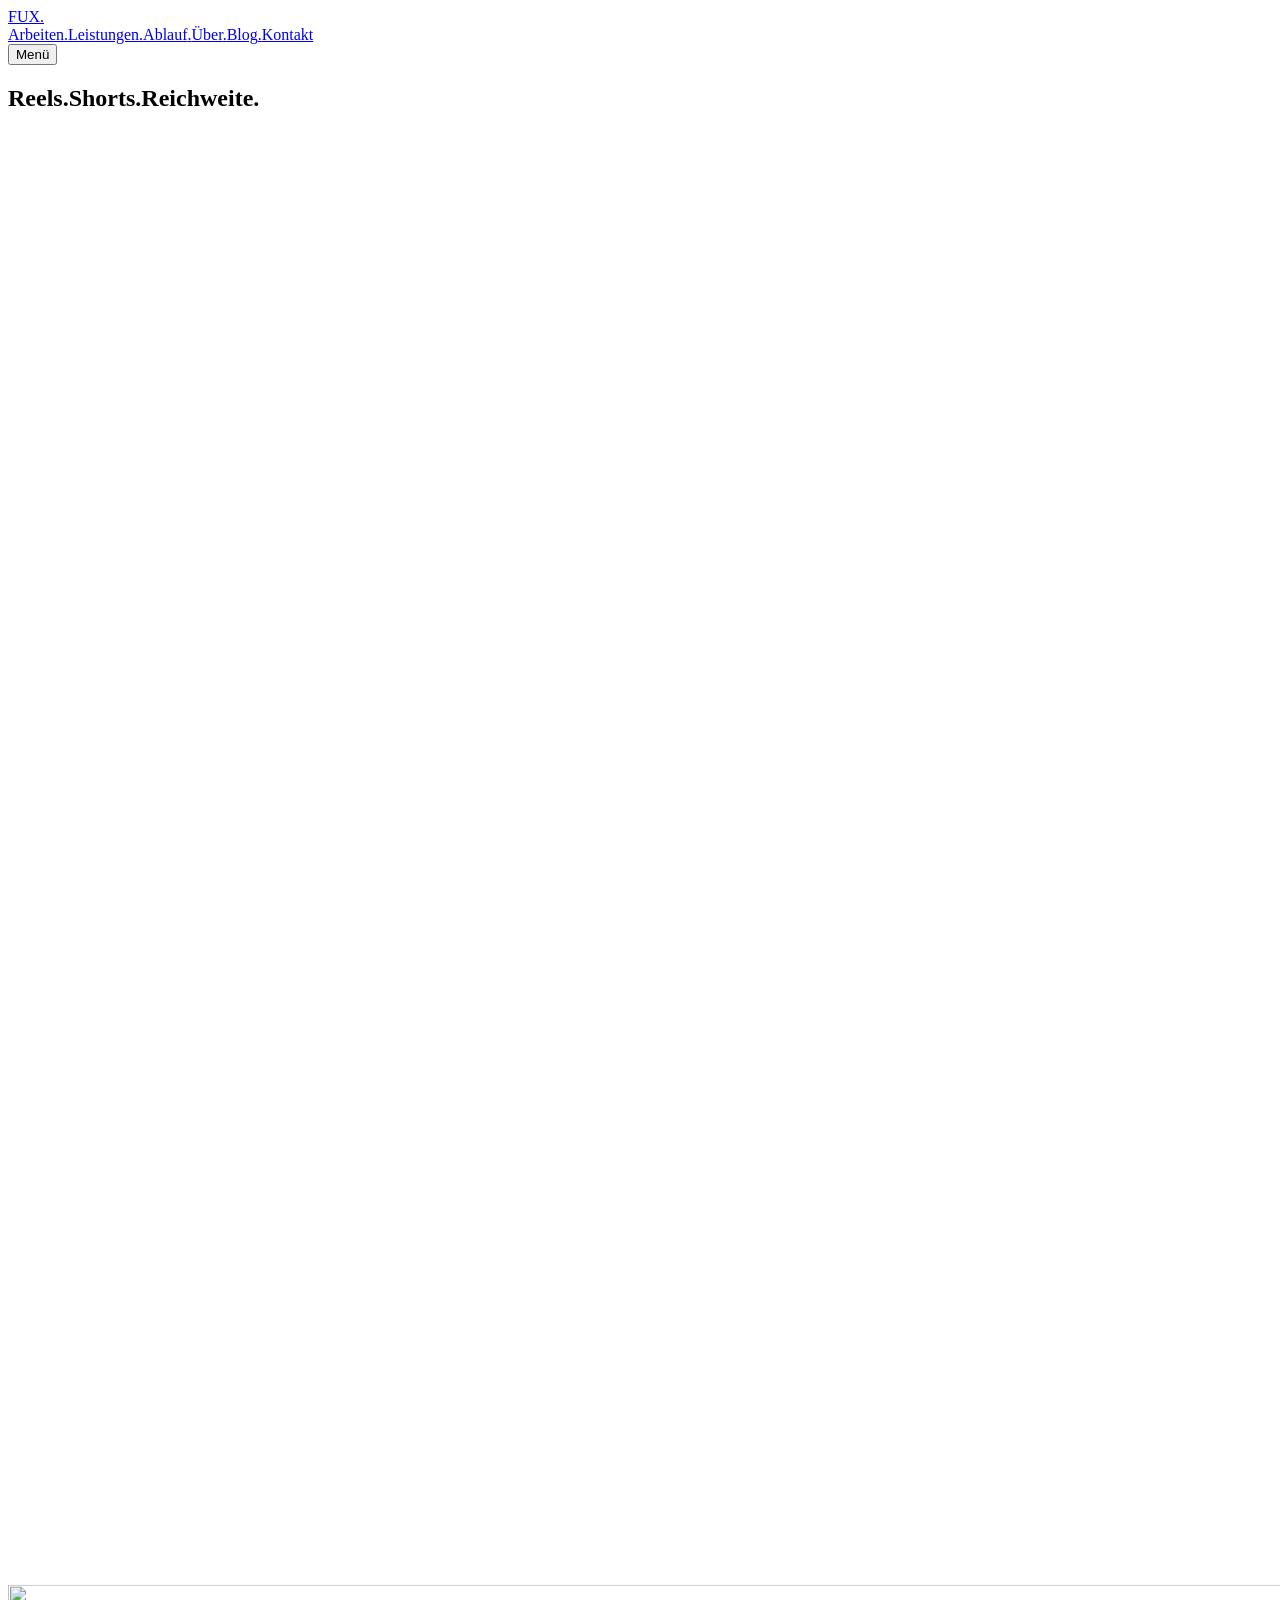
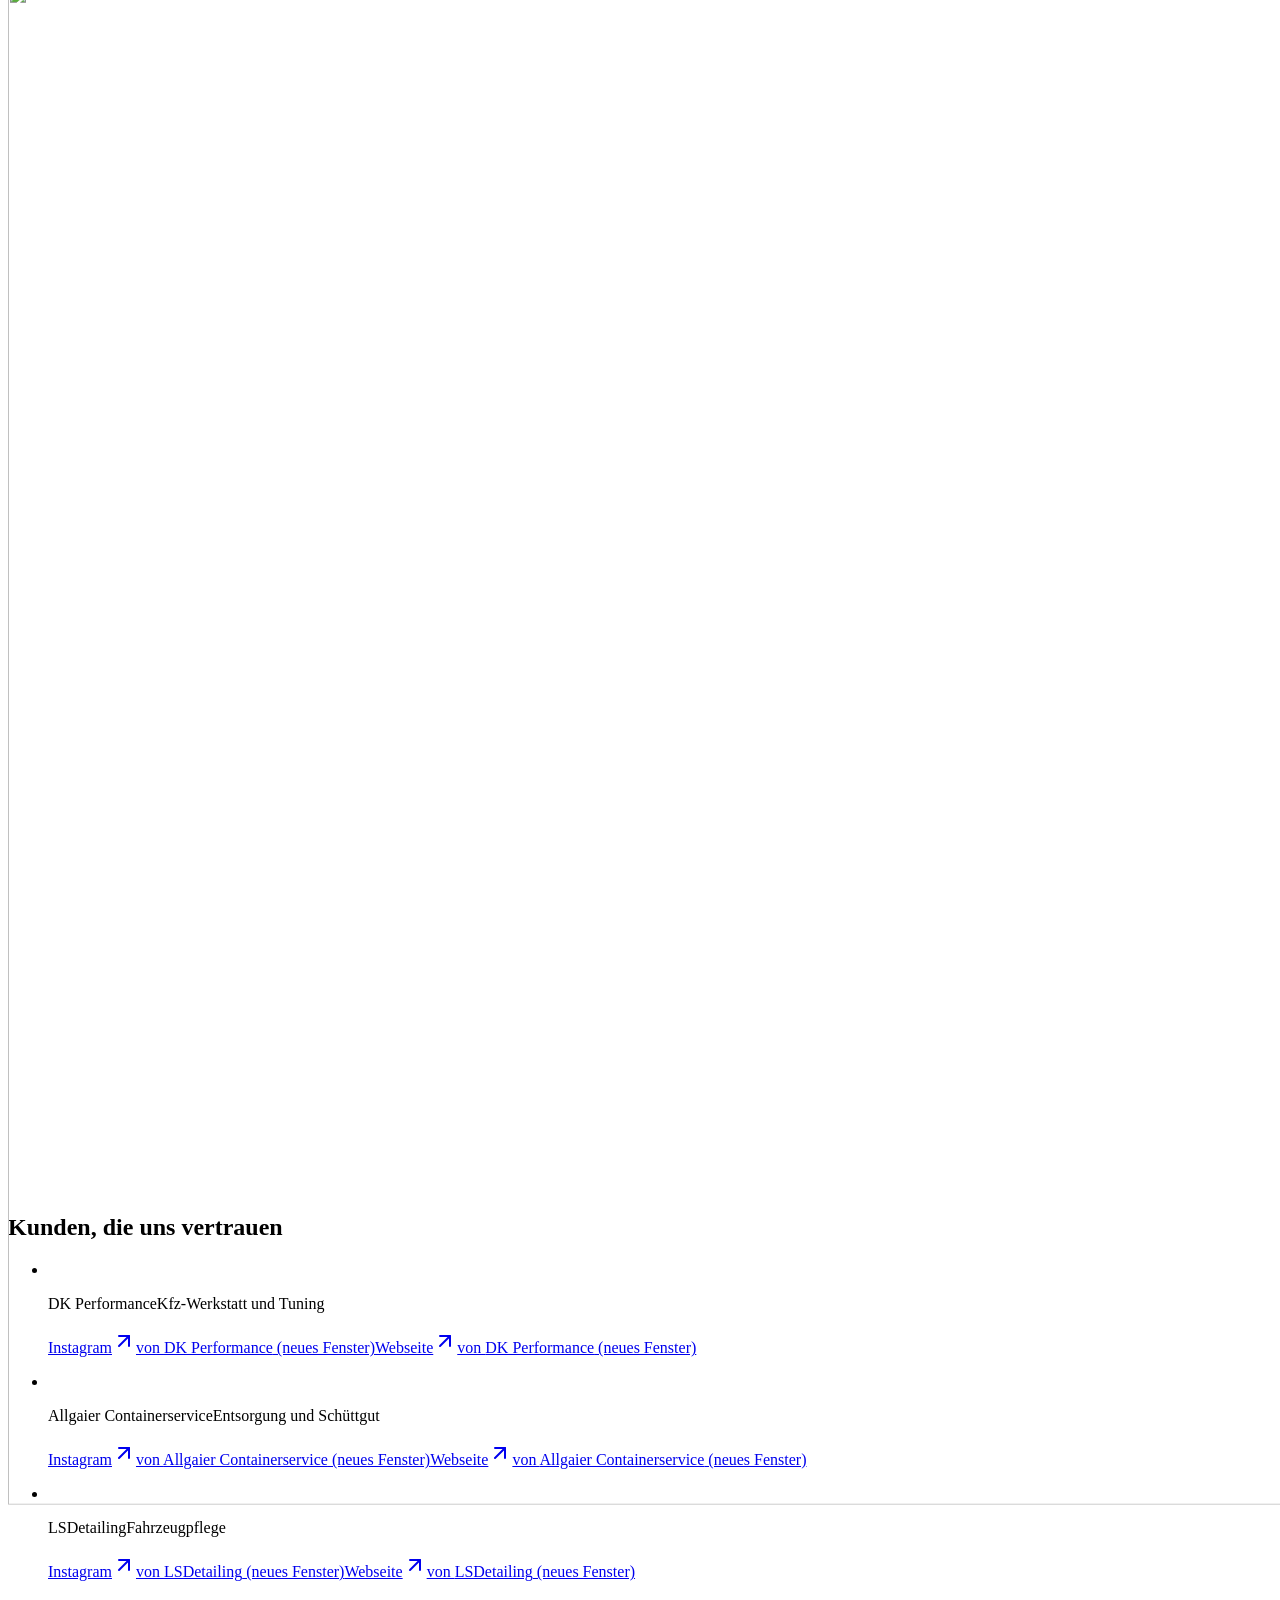
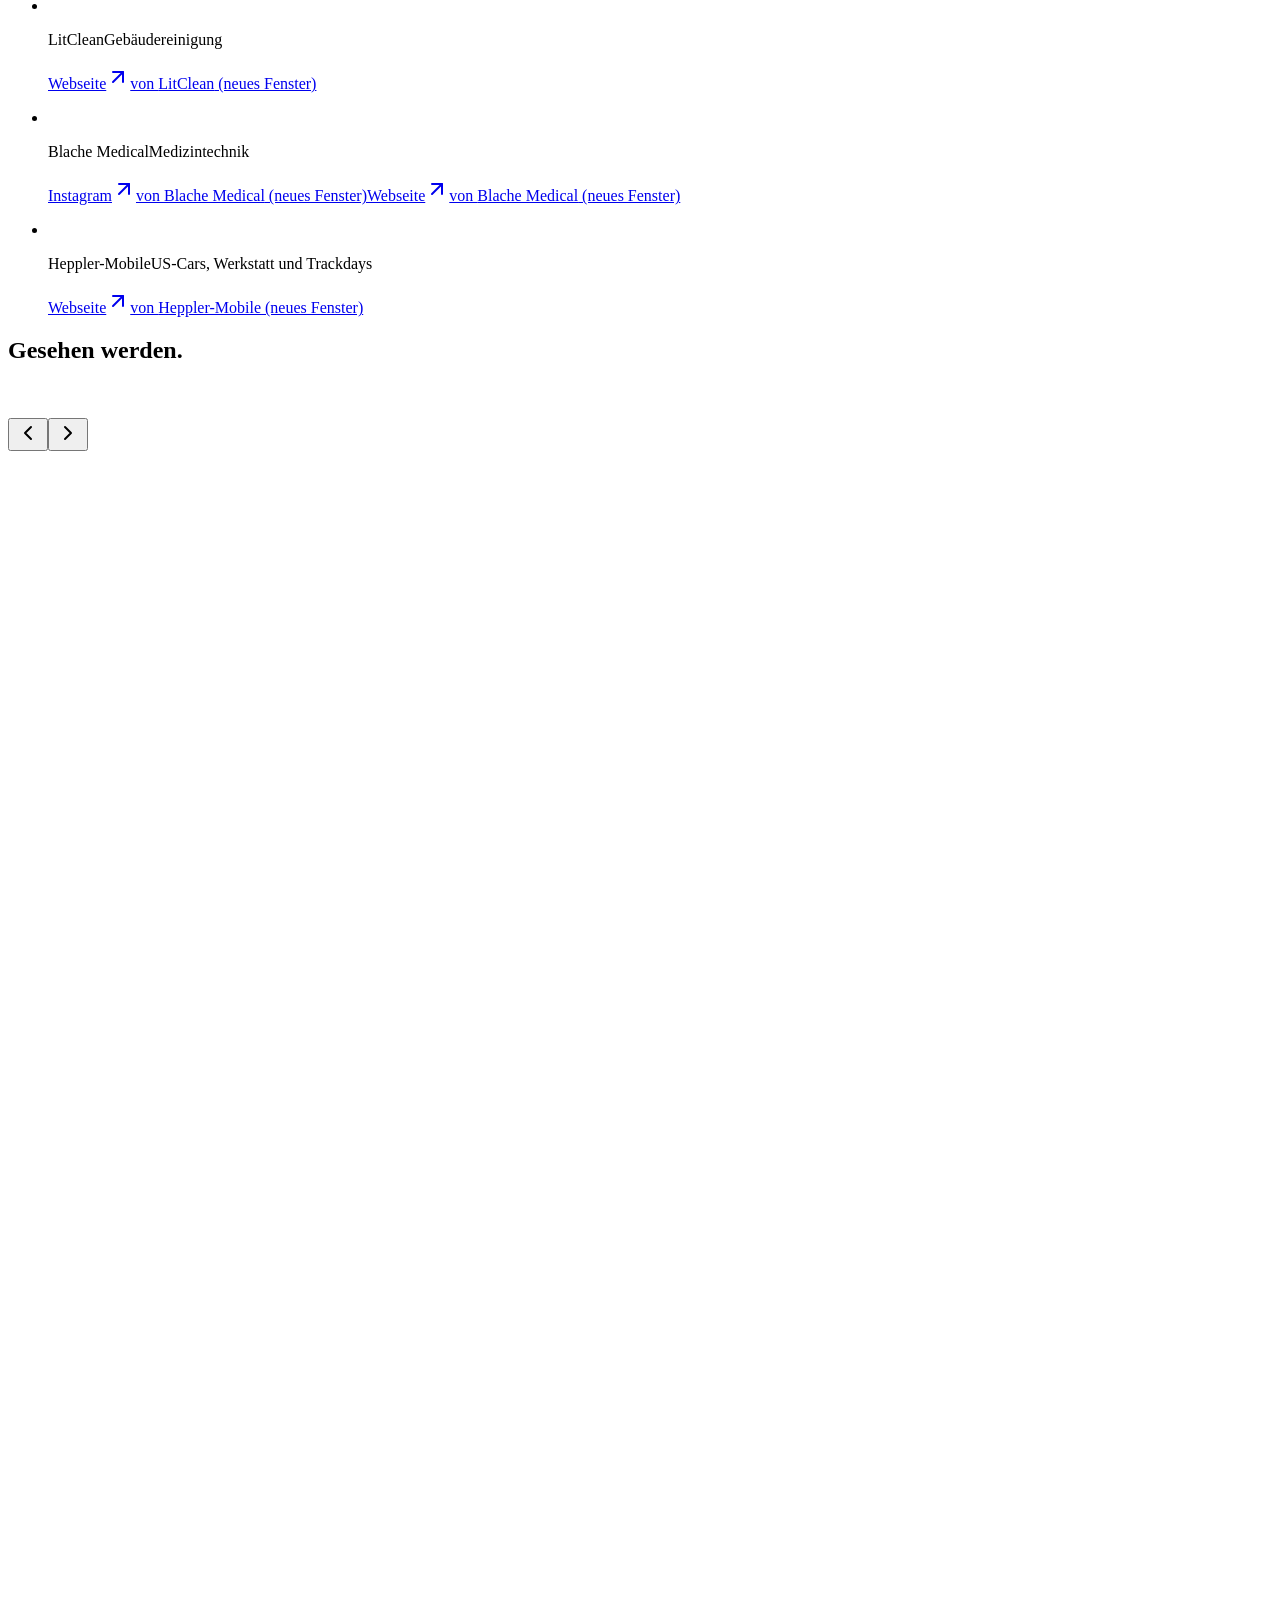
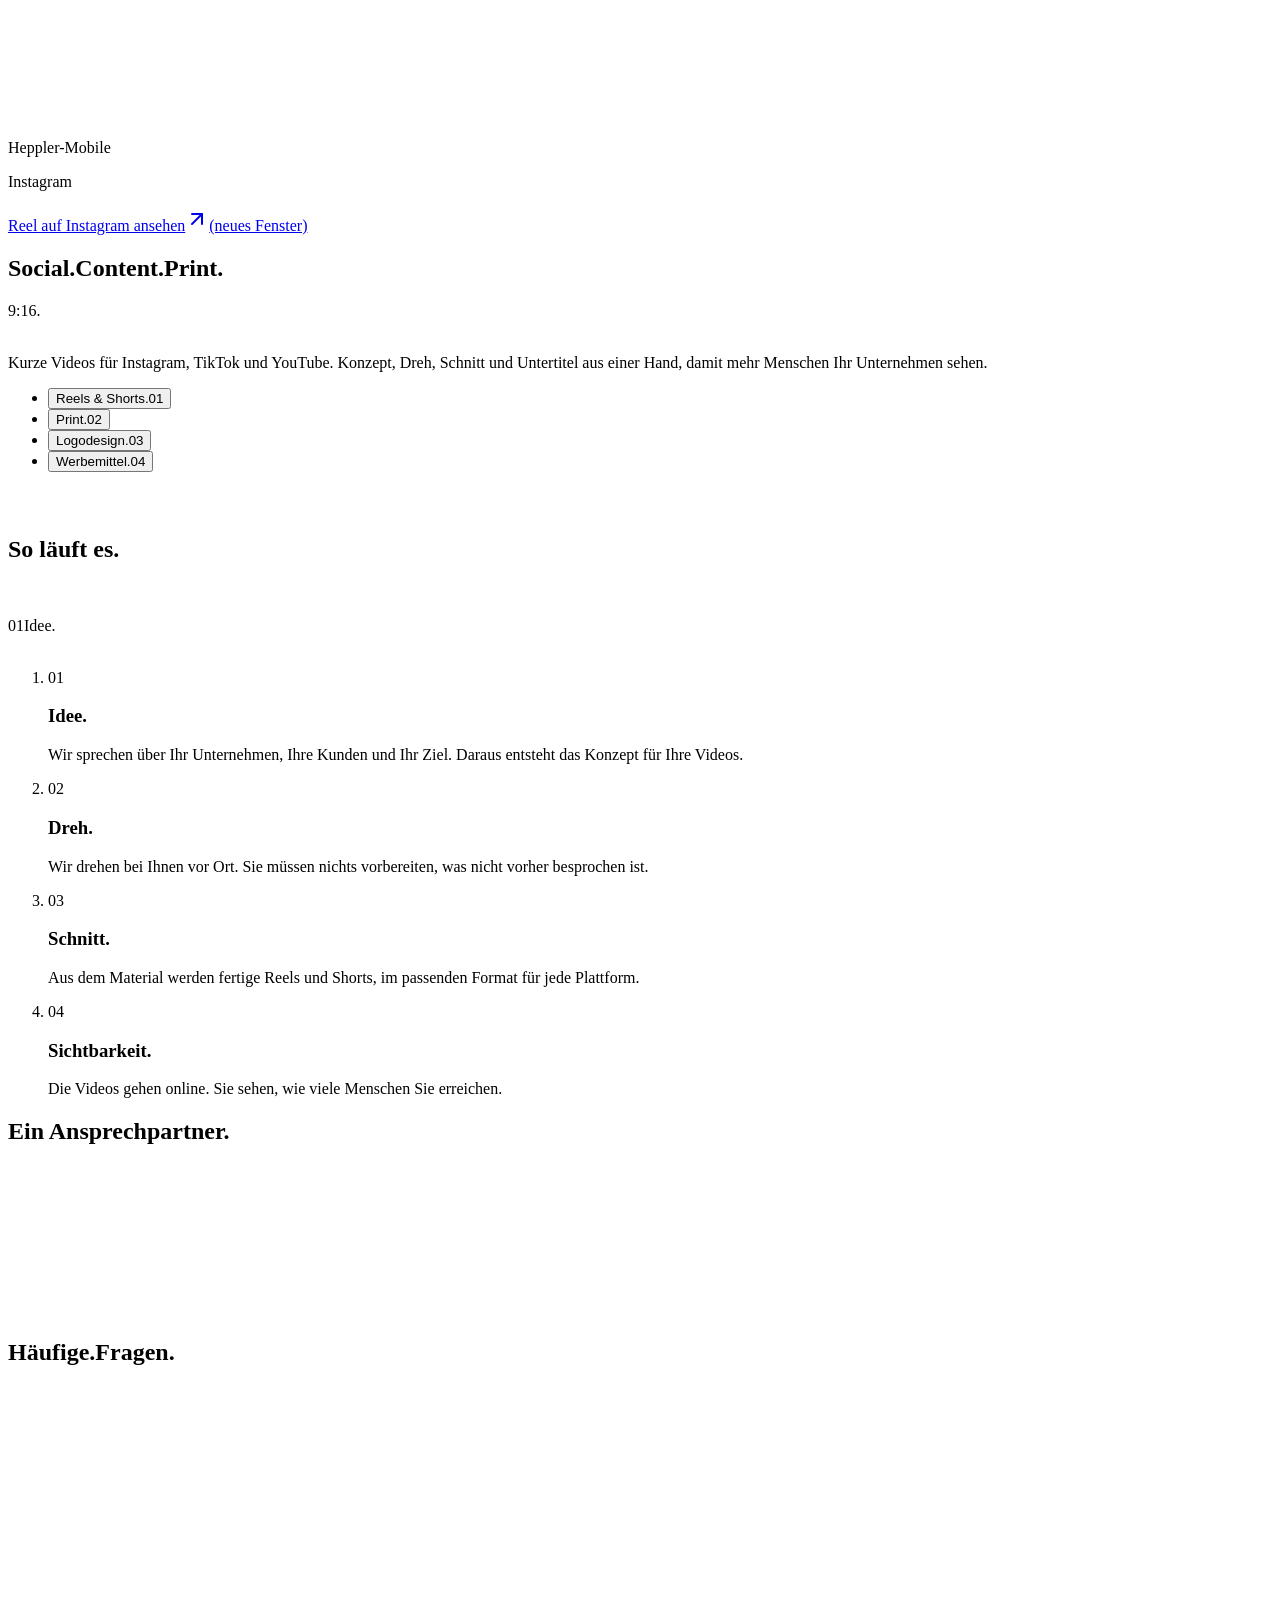
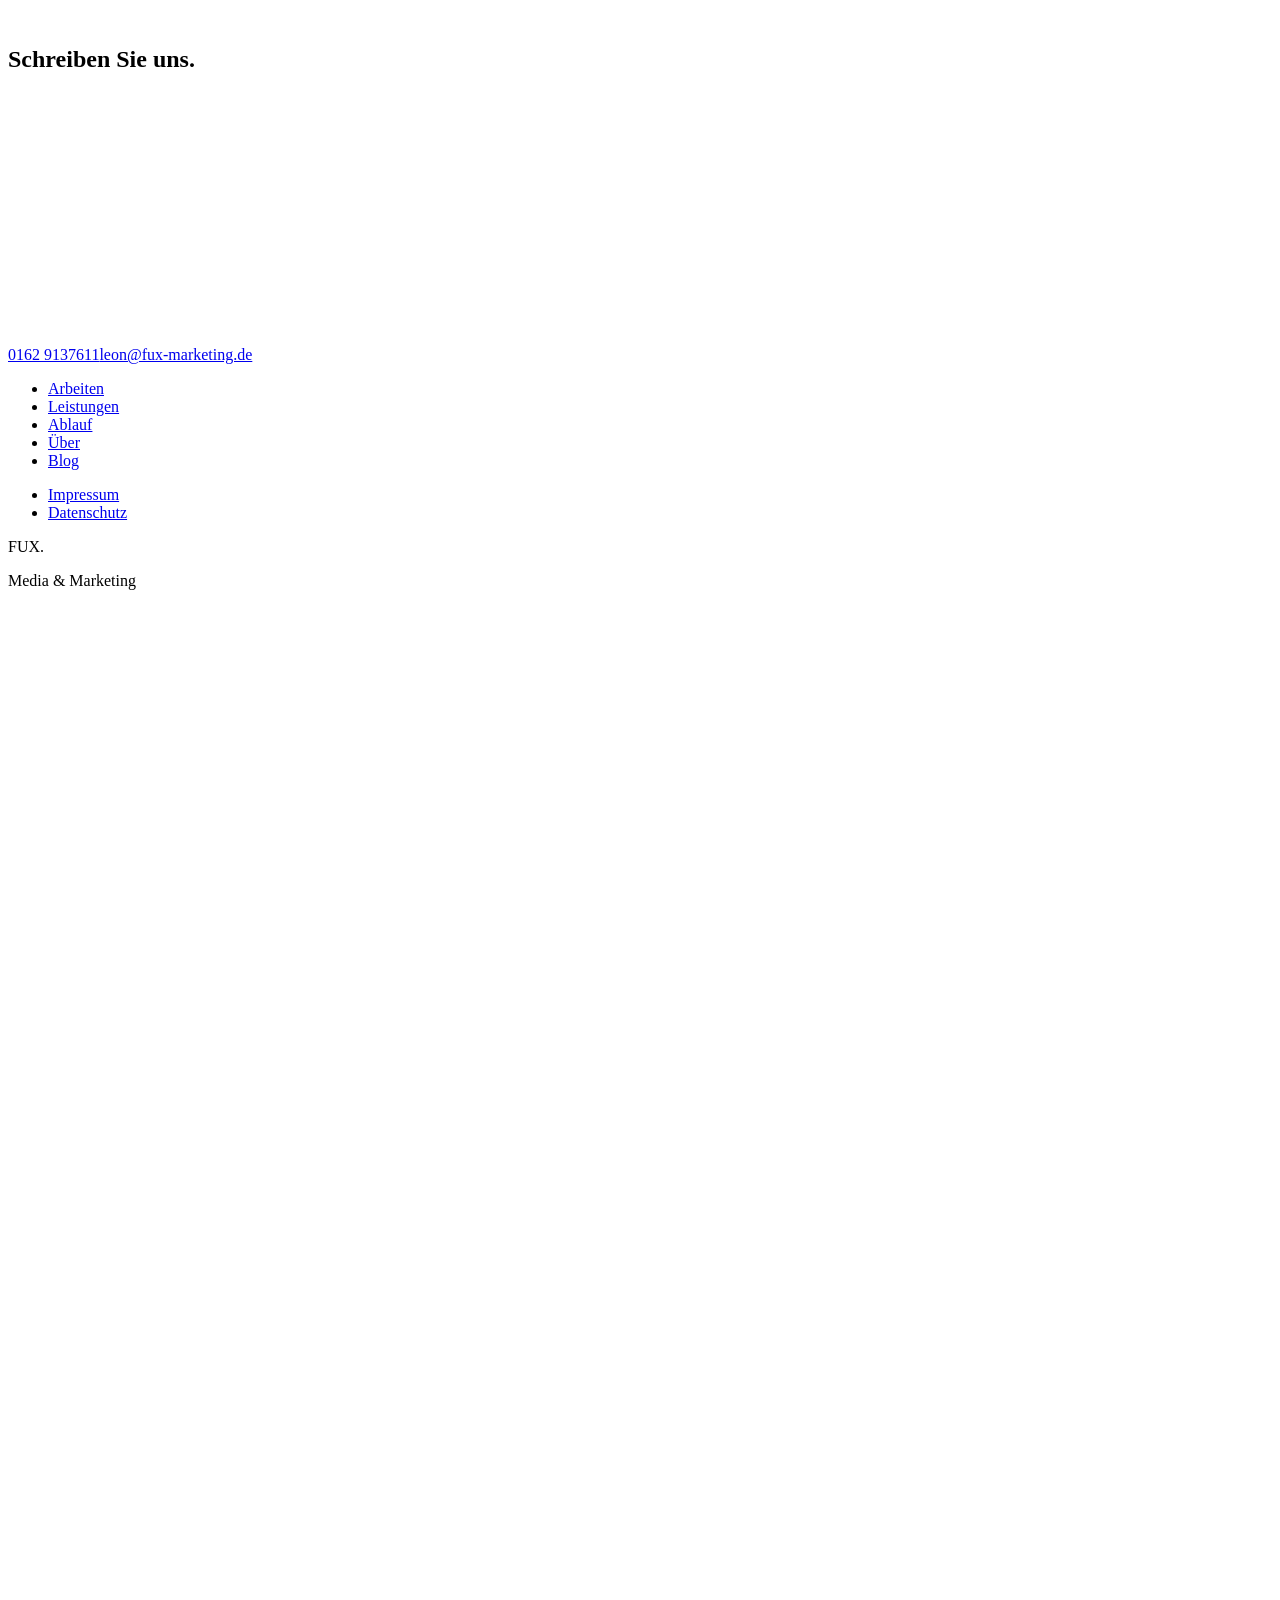
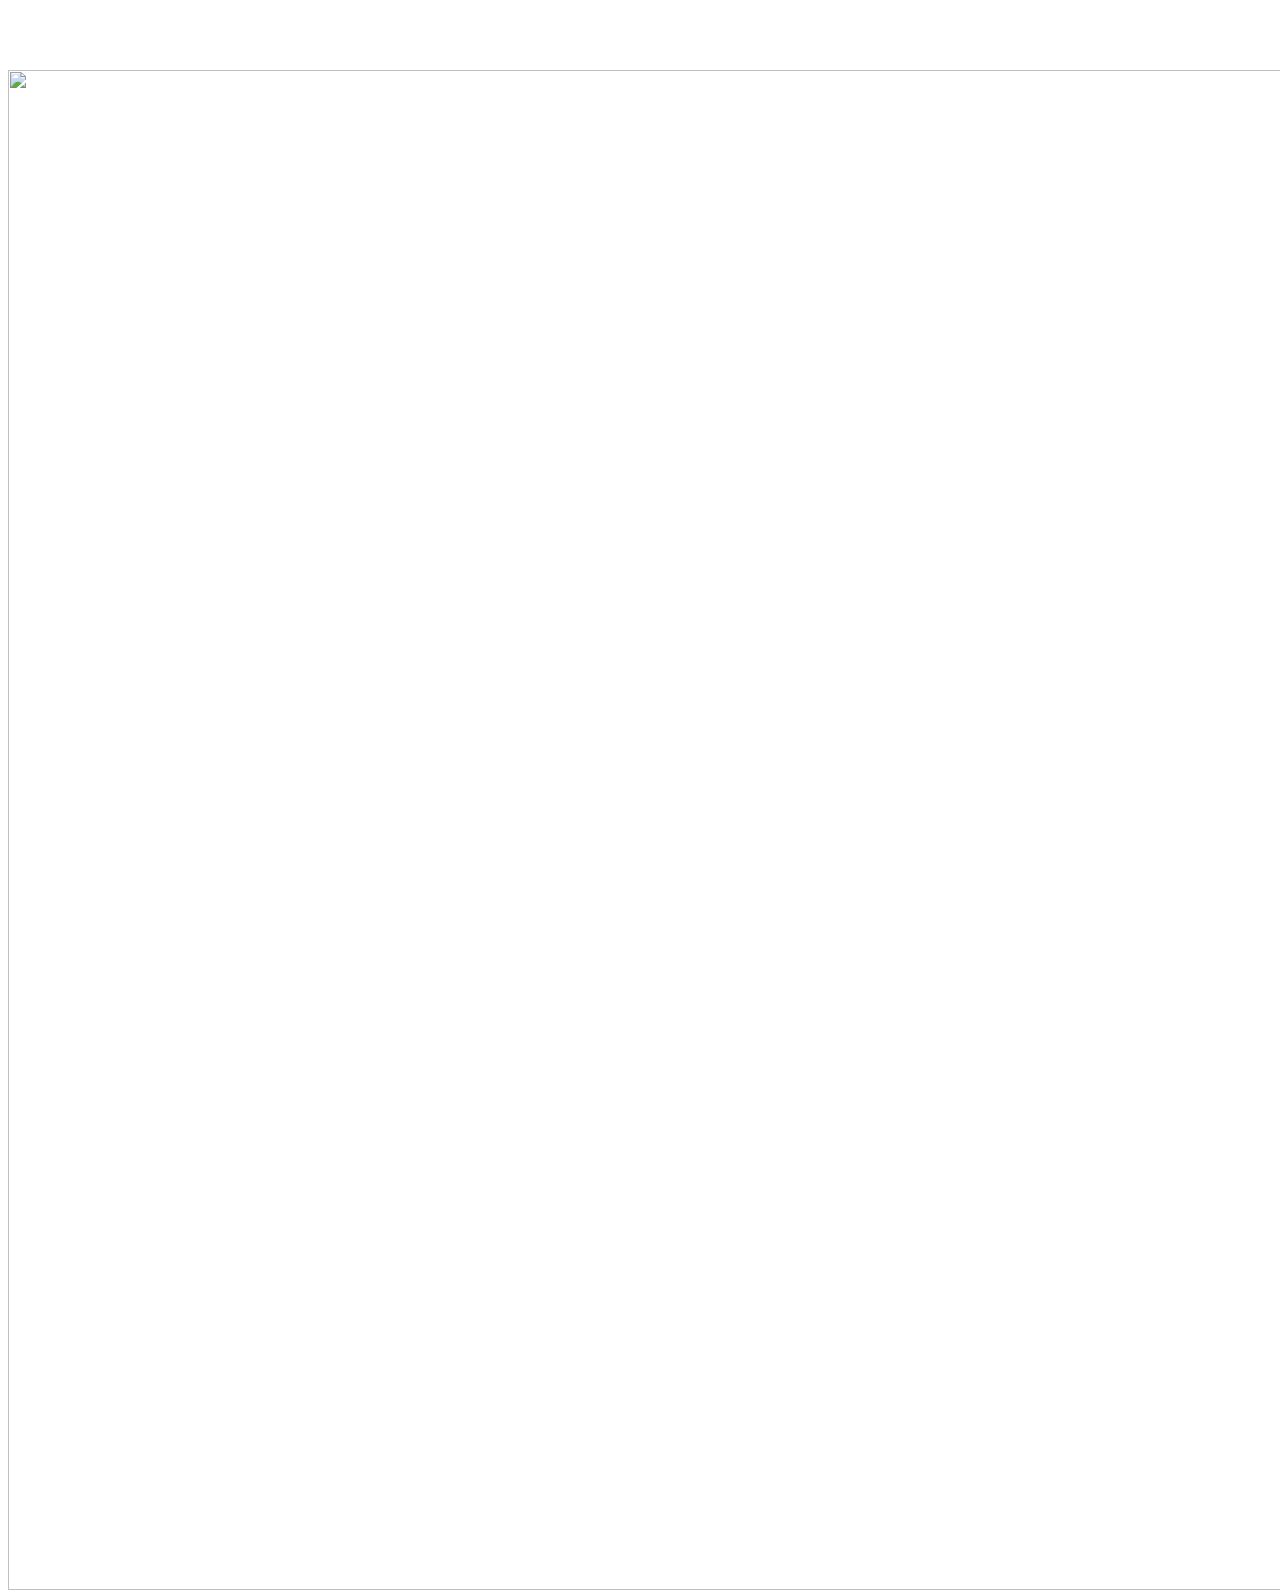
==== commit 5947d8aa: "Publish f4bc75b1578e6ba5940f48a764fb70b938066e66" ====
--- a/index.html
+++ b/index.html
@@ -1 +1 @@
-<!DOCTYPE html><html lang="de" class="EHWnQW_variable antialiased"><head><meta charSet="utf-8"/><meta name="viewport" content="width=device-width, initial-scale=1"/><link rel="preload" href="/fux-media/_next/static/media/13958cae6c93c43e-s.p.1h18_wedhzk4h.woff2" as="font" crossorigin="" type="font/woff2"/><link rel="preload" href="/fux-media/_next/static/media/22a701959b157a82-s.p.2o7m9ogm38dql.woff2" as="font" crossorigin="" type="font/woff2"/><link rel="preload" href="/fux-media/_next/static/media/76e9fd951b869c7b-s.p.3bh2vc0w-r-ll.woff2" as="font" crossorigin="" type="font/woff2"/><link rel="preload" href="/fux-media/_next/static/media/dd9dfc3601372168-s.p.43zbiuwnnoiok.woff2" as="font" crossorigin="" type="font/woff2"/><link rel="preload" as="image" href="/fux-media/fox.svg"/><link rel="stylesheet" href="/fux-media/_next/static/chunks/3nr985_y3w02a.css" data-precedence="next"/><link rel="preload" as="script" fetchPriority="low" href="/fux-media/_next/static/chunks/310vm2bl3xxpt.js"/><script src="/fux-media/_next/static/chunks/0vm8zo6v48m9c.js" async=""></script><script src="/fux-media/_next/static/chunks/05ad7rj6pslxy.js" async=""></script><script src="/fux-media/_next/static/chunks/08id3lnoh5ycy.js" async=""></script><script src="/fux-media/_next/static/chunks/turbopack-1i--th4jxjqeg.js" async=""></script><script src="/fux-media/_next/static/chunks/1ua2kfq9s-me6.js" async=""></script><script src="/fux-media/_next/static/chunks/30h1jhps5-3uq.js" async=""></script><script src="/fux-media/_next/static/chunks/1ojpf9302paoy.js" async=""></script><script src="/fux-media/_next/static/chunks/18i9783y0kx6_.js" async=""></script><meta name="theme-color" content="#111111"/><title>FUX. Media &amp; Marketing | Reels, Shorts, Print</title><meta name="description" content="FUX Media &amp; Marketing produziert Reels und Shorts, die gesehen werden. Dazu Print, Logodesign und Werbemittel. Von der ersten Idee bis zu Ihrer Sichtbarkeit."/><link rel="icon" href="/fux-media/icon.png?icon.2o7qsfew-44js.png" sizes="512x512" type="image/png"/><link rel="apple-touch-icon" href="/fux-media/apple-icon.png?apple-icon.2-5bw4ct5chl1.png" sizes="180x180" type="image/png"/><meta name="next-size-adjust" content=""/><script src="/fux-media/_next/static/chunks/0cz1d0mv5g_q7.js" noModule=""></script></head><body><div hidden=""><!--$--><!--/$--></div><header class="face-ink fixed inset-x-0 top-0 z-50 border-b"><div class="wrap relative z-50 flex h-18 items-center justify-between"><a aria-label="FUX Media &amp; Marketing, zum Seitenanfang" class="text-2xl font-bold tracking-tight text-white" href="/fux-media/#top">FUX<span class="text-fox">.</span></a><nav aria-label="Hauptnavigation" class="hidden items-center gap-6 md:flex lg:gap-10"><a class="t-label group text-white" href="/fux-media/#arbeiten">Arbeiten<span class="inline-block scale-0 text-fox transition-transform duration-300 ease-expo group-hover:scale-100">.</span></a><a class="t-label group text-white" href="/fux-media/#leistungen">Leistungen<span class="inline-block scale-0 text-fox transition-transform duration-300 ease-expo group-hover:scale-100">.</span></a><a class="t-label group text-white" href="/fux-media/#ablauf">Ablauf<span class="inline-block scale-0 text-fox transition-transform duration-300 ease-expo group-hover:scale-100">.</span></a><a class="t-label group text-white" href="/fux-media/#ueber">Über<span class="inline-block scale-0 text-fox transition-transform duration-300 ease-expo group-hover:scale-100">.</span></a><a class="t-label group text-white" href="/fux-media/blog/">Blog<span class="inline-block scale-0 text-fox transition-transform duration-300 ease-expo group-hover:scale-100">.</span></a><a class="btn btn-primary h-11! px-5! text-[0.9375rem]" href="/fux-media/#kontakt">Kontakt</a></nav><button type="button" aria-expanded="false" aria-controls="menu" class="t-label -mr-3 flex h-11 items-center overflow-hidden px-3 text-white md:hidden"><span style="opacity:1;transform:none">Menü</span></button></div><span aria-hidden="true" class="absolute inset-x-0 -bottom-px z-50 block h-0.5 origin-left bg-fox" style="transform:scaleX(0)"></span></header><main><section id="top" class="face-ink relative flex min-h-svh flex-col overflow-hidden pt-18"><div class="wrap relative z-10 flex flex-1 flex-col justify-start pt-[clamp(32px,6svh,64px)] pb-[56vw] md:pt-[clamp(48px,11vh,128px)] md:pb-24"><h1 class="t-display max-md:text-[12vw]"><span class="-mb-[0.14em] block overflow-hidden pb-[0.14em]"><span class="inline-block" style="transform:translateY(108%)">Reels<span class="inline-block origin-bottom text-fox" style="transform:translateY(-0.7em) scale(0)">.</span></span></span><span class="-mb-[0.14em] block overflow-hidden pb-[0.14em]"><span class="inline-block" style="transform:translateY(108%)">Shorts<span class="inline-block origin-bottom text-fox" style="transform:translateY(-0.7em) scale(0)">.</span></span></span><span class="-mb-[0.14em] block overflow-hidden pb-[0.14em]"><span class="inline-block" style="transform:translateY(108%)">Reichweite<span class="inline-block origin-bottom text-fox" style="transform:translateY(-0.7em) scale(0)">.</span></span></span></h1><div class="mt-6 flex max-w-[40ch] flex-col items-start gap-6 md:mt-10 md:gap-10" style="opacity:0;transform:translateY(16px)"><p class="t-lead">Kurze Videos, die gesehen werden. Von der ersten Idee bis zu Ihrer Sichtbarkeit.</p><a href="#kontakt" class="btn btn-primary max-md:h-12">Projekt anfragen<svg xmlns="http://www.w3.org/2000/svg" width="24" height="24" viewBox="0 0 24 24" fill="none" stroke="currentColor" stroke-width="2" stroke-linecap="round" stroke-linejoin="round" class="lucide lucide-arrow-right size-5" aria-hidden="true"><path d="M5 12h14"></path><path d="m12 5 7 7-7 7"></path></svg></a></div></div><div aria-hidden="true" class="pointer-events-none absolute right-0 bottom-0 w-[112vw] translate-x-[20%] translate-y-[22%] md:w-[min(66vw,1040px)] md:translate-x-[20%] md:translate-y-[22%]" style="transform:none"><div style="transform:translateY(55%)"><div class="relative" style="transform:none"><img src="/fux-media/fox.svg" alt="" width="1920" height="1520" class="block h-auto w-full"/><svg viewBox="0 0 1920 1520" class="absolute inset-0 size-full"><defs><clipPath id="fox-lid-0"><rect x="626" y="862" width="150" height="116" style="transform:scaleY(0);transform-origin:50% 0% 0;transform-box:fill-box"></rect></clipPath><clipPath id="fox-lid-1"><rect x="1128" y="860" width="150" height="120" style="transform:scaleY(0);transform-origin:50% 0% 0;transform-box:fill-box"></rect></clipPath></defs><path d="M 635.2 871.1 C 634.4 871.9 634.4 873.1 635.4 875.8 C 636.1 877.8 637.5 881.9 638.5 885 C 640.7 892.0 644.6 901.7 646.5 905.1 C 647.3 906.6 648 908.3 648 909.0 C 648 909.7 650.4 913.9 653.3 918.3 C 666.5 938.4 698.6 956.5 726.5 959.5 C 729.8 959.9 733.8 960.8 735.5 961.5 C 737.1 962.2 741.8 963.3 746 963.9 C 750.1 964.5 755.8 966.0 758.7 967.2 C 764.5 969.6 766.7 968.9 764.7 965.3 C 764.0 964.2 762.6 961.7 761.6 959.8 C 757.8 953.1 743.0 934.1 736.8 928.0 C 723.0 914.4 690.5 891.5 680.8 888.4 C 679.5 888.0 675.8 886.4 672.5 884.8 C 669.2 883.2 661.8 880.3 656.1 878.4 C 650.3 876.4 643.8 873.8 641.5 872.4 C 636.6 869.6 636.7 869.6 635.2 871.1" clip-path="url(#fox-lid-0)" fill="#111" stroke="#111" stroke-width="5"></path><path d="M 1261.0 869.3 C 1260.4 870.2 1257.7 871.6 1255.1 872.6 C 1252.6 873.6 1249.3 875 1248 875.7 C 1246.6 876.4 1245.1 876.9 1244.6 876.9 C 1243.8 877 1227.6 884.6 1213 891.8 C 1196.5 900.0 1172.6 919.3 1163.7 931.6 C 1157.6 940.0 1148.6 951.8 1143.4 958.3 C 1136.1 967.5 1136.1 971.6 1143.5 967.1 C 1148.6 964.0 1157.2 961.7 1171.5 959.5 C 1178.7 958.4 1204.0 951.5 1209 949.3 C 1221.4 943.7 1234.8 935.6 1241.4 929.7 C 1246.1 925.6 1255.9 912.4 1256.0 910.2 C 1256.0 909.8 1256.9 907.7 1258 905.5 C 1259.0 903.3 1259.9 900.6 1259.9 899.7 C 1259.9 898.7 1260.8 896.2 1261.8 894.2 C 1265.0 887.8 1268.6 872.2 1267.3 870.2 C 1265.9 867.9 1262.6 867.5 1261.0 869.3" clip-path="url(#fox-lid-1)" fill="#111" stroke="#111" stroke-width="5"></path></svg></div></div></div></section><div aria-hidden="true" class="face-ink overflow-hidden border-y py-6"><div class="flex w-max will-change-transform" style="transform:translateX(-25%)"><div class="flex shrink-0"><span class="pr-[0.6em] text-[clamp(2rem,5vw,4rem)] leading-none font-bold tracking-tight whitespace-nowrap text-white">Reels<span class="text-fox">.</span></span><span class="pr-[0.6em] text-[clamp(2rem,5vw,4rem)] leading-none font-bold tracking-tight whitespace-nowrap text-white">Shorts<span class="text-fox">.</span></span><span class="pr-[0.6em] text-[clamp(2rem,5vw,4rem)] leading-none font-bold tracking-tight whitespace-nowrap text-white">Print<span class="text-fox">.</span></span><span class="pr-[0.6em] text-[clamp(2rem,5vw,4rem)] leading-none font-bold tracking-tight whitespace-nowrap text-white">Logodesign<span class="text-fox">.</span></span><span class="pr-[0.6em] text-[clamp(2rem,5vw,4rem)] leading-none font-bold tracking-tight whitespace-nowrap text-white">Werbemittel<span class="text-fox">.</span></span></div><div class="flex shrink-0"><span class="pr-[0.6em] text-[clamp(2rem,5vw,4rem)] leading-none font-bold tracking-tight whitespace-nowrap text-white">Reels<span class="text-fox">.</span></span><span class="pr-[0.6em] text-[clamp(2rem,5vw,4rem)] leading-none font-bold tracking-tight whitespace-nowrap text-white">Shorts<span class="text-fox">.</span></span><span class="pr-[0.6em] text-[clamp(2rem,5vw,4rem)] leading-none font-bold tracking-tight whitespace-nowrap text-white">Print<span class="text-fox">.</span></span><span class="pr-[0.6em] text-[clamp(2rem,5vw,4rem)] leading-none font-bold tracking-tight whitespace-nowrap text-white">Logodesign<span class="text-fox">.</span></span><span class="pr-[0.6em] text-[clamp(2rem,5vw,4rem)] leading-none font-bold tracking-tight whitespace-nowrap text-white">Werbemittel<span class="text-fox">.</span></span></div><div class="flex shrink-0"><span class="pr-[0.6em] text-[clamp(2rem,5vw,4rem)] leading-none font-bold tracking-tight whitespace-nowrap text-white">Reels<span class="text-fox">.</span></span><span class="pr-[0.6em] text-[clamp(2rem,5vw,4rem)] leading-none font-bold tracking-tight whitespace-nowrap text-white">Shorts<span class="text-fox">.</span></span><span class="pr-[0.6em] text-[clamp(2rem,5vw,4rem)] leading-none font-bold tracking-tight whitespace-nowrap text-white">Print<span class="text-fox">.</span></span><span class="pr-[0.6em] text-[clamp(2rem,5vw,4rem)] leading-none font-bold tracking-tight whitespace-nowrap text-white">Logodesign<span class="text-fox">.</span></span><span class="pr-[0.6em] text-[clamp(2rem,5vw,4rem)] leading-none font-bold tracking-tight whitespace-nowrap text-white">Werbemittel<span class="text-fox">.</span></span></div><div class="flex shrink-0"><span class="pr-[0.6em] text-[clamp(2rem,5vw,4rem)] leading-none font-bold tracking-tight whitespace-nowrap text-white">Reels<span class="text-fox">.</span></span><span class="pr-[0.6em] text-[clamp(2rem,5vw,4rem)] leading-none font-bold tracking-tight whitespace-nowrap text-white">Shorts<span class="text-fox">.</span></span><span class="pr-[0.6em] text-[clamp(2rem,5vw,4rem)] leading-none font-bold tracking-tight whitespace-nowrap text-white">Print<span class="text-fox">.</span></span><span class="pr-[0.6em] text-[clamp(2rem,5vw,4rem)] leading-none font-bold tracking-tight whitespace-nowrap text-white">Logodesign<span class="text-fox">.</span></span><span class="pr-[0.6em] text-[clamp(2rem,5vw,4rem)] leading-none font-bold tracking-tight whitespace-nowrap text-white">Werbemittel<span class="text-fox">.</span></span></div></div></div><section id="kunden" aria-labelledby="logos-title" class="face-paper py-20"><div class="wrap"><h2 id="logos-title" class="t-label mb-8">Kunden, die uns vertrauen</h2><ul class="grid border-t border-l sm:grid-cols-2 lg:grid-cols-3"><li class="flex flex-col border-r border-b"><div class="flex h-40 items-center justify-center p-8 md:h-48" style="clip-path:inset(100% 0% 0% 0%);transform:translateY(12px)"><img src="/fux-media/logos/dk-performance.png" alt="Logo DK Performance" loading="lazy" class="max-h-full max-w-[78%] object-contain"/></div><div class="flex flex-1 flex-col gap-4 border-t p-5"><p><span class="block font-bold">DK Performance</span><span class="text-sm text-muted-foreground">Kfz-Werkstatt und Tuning</span></p><p class="mt-auto flex flex-wrap gap-x-6 gap-y-2 text-sm font-medium"><a href="https://www.instagram.com/dk_performance_bibertal/" target="_blank" rel="noopener noreferrer" class="link inline-flex items-center gap-1">Instagram<svg xmlns="http://www.w3.org/2000/svg" width="24" height="24" viewBox="0 0 24 24" fill="none" stroke="currentColor" stroke-width="2" stroke-linecap="round" stroke-linejoin="round" class="lucide lucide-arrow-up-right size-4" aria-hidden="true"><path d="M7 7h10v10"></path><path d="M7 17 17 7"></path></svg><span class="sr-only">von <!-- -->DK Performance<!-- --> (neues Fenster)</span></a><a href="https://www.dk-performance.com/" target="_blank" rel="noopener noreferrer" class="link inline-flex items-center gap-1">Webseite<svg xmlns="http://www.w3.org/2000/svg" width="24" height="24" viewBox="0 0 24 24" fill="none" stroke="currentColor" stroke-width="2" stroke-linecap="round" stroke-linejoin="round" class="lucide lucide-arrow-up-right size-4" aria-hidden="true"><path d="M7 7h10v10"></path><path d="M7 17 17 7"></path></svg><span class="sr-only">von <!-- -->DK Performance<!-- --> (neues Fenster)</span></a></p></div></li><li class="flex flex-col border-r border-b"><div class="flex h-40 items-center justify-center p-8 md:h-48 face-ink" style="clip-path:inset(100% 0% 0% 0%);transform:translateY(12px)"><img src="/fux-media/logos/allgaier.png" alt="Logo Allgaier Containerservice" loading="lazy" class="max-h-full max-w-[78%] object-contain"/></div><div class="flex flex-1 flex-col gap-4 border-t p-5"><p><span class="block font-bold">Allgaier Containerservice</span><span class="text-sm text-muted-foreground">Entsorgung und Schüttgut</span></p><p class="mt-auto flex flex-wrap gap-x-6 gap-y-2 text-sm font-medium"><a href="https://www.instagram.com/allgaier.container/" target="_blank" rel="noopener noreferrer" class="link inline-flex items-center gap-1">Instagram<svg xmlns="http://www.w3.org/2000/svg" width="24" height="24" viewBox="0 0 24 24" fill="none" stroke="currentColor" stroke-width="2" stroke-linecap="round" stroke-linejoin="round" class="lucide lucide-arrow-up-right size-4" aria-hidden="true"><path d="M7 7h10v10"></path><path d="M7 17 17 7"></path></svg><span class="sr-only">von <!-- -->Allgaier Containerservice<!-- --> (neues Fenster)</span></a><a href="https://container-allgaier.de/" target="_blank" rel="noopener noreferrer" class="link inline-flex items-center gap-1">Webseite<svg xmlns="http://www.w3.org/2000/svg" width="24" height="24" viewBox="0 0 24 24" fill="none" stroke="currentColor" stroke-width="2" stroke-linecap="round" stroke-linejoin="round" class="lucide lucide-arrow-up-right size-4" aria-hidden="true"><path d="M7 7h10v10"></path><path d="M7 17 17 7"></path></svg><span class="sr-only">von <!-- -->Allgaier Containerservice<!-- --> (neues Fenster)</span></a></p></div></li><li class="flex flex-col border-r border-b"><div class="flex h-40 items-center justify-center p-8 md:h-48" style="clip-path:inset(100% 0% 0% 0%);transform:translateY(12px)"><img src="/fux-media/logos/lsdetailing.png" alt="Logo LSDetailing" loading="lazy" class="max-h-full max-w-[78%] object-contain"/></div><div class="flex flex-1 flex-col gap-4 border-t p-5"><p><span class="block font-bold">LSDetailing</span><span class="text-sm text-muted-foreground">Fahrzeugpflege</span></p><p class="mt-auto flex flex-wrap gap-x-6 gap-y-2 text-sm font-medium"><a href="https://www.instagram.com/garagendetailing/" target="_blank" rel="noopener noreferrer" class="link inline-flex items-center gap-1">Instagram<svg xmlns="http://www.w3.org/2000/svg" width="24" height="24" viewBox="0 0 24 24" fill="none" stroke="currentColor" stroke-width="2" stroke-linecap="round" stroke-linejoin="round" class="lucide lucide-arrow-up-right size-4" aria-hidden="true"><path d="M7 7h10v10"></path><path d="M7 17 17 7"></path></svg><span class="sr-only">von <!-- -->LSDetailing<!-- --> (neues Fenster)</span></a><a href="https://lsdetailing.de/" target="_blank" rel="noopener noreferrer" class="link inline-flex items-center gap-1">Webseite<svg xmlns="http://www.w3.org/2000/svg" width="24" height="24" viewBox="0 0 24 24" fill="none" stroke="currentColor" stroke-width="2" stroke-linecap="round" stroke-linejoin="round" class="lucide lucide-arrow-up-right size-4" aria-hidden="true"><path d="M7 7h10v10"></path><path d="M7 17 17 7"></path></svg><span class="sr-only">von <!-- -->LSDetailing<!-- --> (neues Fenster)</span></a></p></div></li><li class="flex flex-col border-r border-b"><div class="flex h-40 items-center justify-center p-8 md:h-48" style="clip-path:inset(100% 0% 0% 0%);transform:translateY(12px)"><img src="/fux-media/logos/litclean.png" alt="Logo LitClean" loading="lazy" class="max-h-full max-w-[78%] object-contain"/></div><div class="flex flex-1 flex-col gap-4 border-t p-5"><p><span class="block font-bold">LitClean</span><span class="text-sm text-muted-foreground">Gebäudereinigung</span></p><p class="mt-auto flex flex-wrap gap-x-6 gap-y-2 text-sm font-medium"><a href="https://litclean.de/" target="_blank" rel="noopener noreferrer" class="link inline-flex items-center gap-1">Webseite<svg xmlns="http://www.w3.org/2000/svg" width="24" height="24" viewBox="0 0 24 24" fill="none" stroke="currentColor" stroke-width="2" stroke-linecap="round" stroke-linejoin="round" class="lucide lucide-arrow-up-right size-4" aria-hidden="true"><path d="M7 7h10v10"></path><path d="M7 17 17 7"></path></svg><span class="sr-only">von <!-- -->LitClean<!-- --> (neues Fenster)</span></a></p></div></li><li class="flex flex-col border-r border-b"><div class="flex h-40 items-center justify-center p-8 md:h-48 face-ink" style="clip-path:inset(100% 0% 0% 0%);transform:translateY(12px)"><img src="/fux-media/logos/blache-medical.png" alt="Logo Blache Medical" loading="lazy" class="max-h-full max-w-[78%] object-contain"/></div><div class="flex flex-1 flex-col gap-4 border-t p-5"><p><span class="block font-bold">Blache Medical</span><span class="text-sm text-muted-foreground">Medizintechnik</span></p><p class="mt-auto flex flex-wrap gap-x-6 gap-y-2 text-sm font-medium"><a href="https://www.instagram.com/blachemedical/" target="_blank" rel="noopener noreferrer" class="link inline-flex items-center gap-1">Instagram<svg xmlns="http://www.w3.org/2000/svg" width="24" height="24" viewBox="0 0 24 24" fill="none" stroke="currentColor" stroke-width="2" stroke-linecap="round" stroke-linejoin="round" class="lucide lucide-arrow-up-right size-4" aria-hidden="true"><path d="M7 7h10v10"></path><path d="M7 17 17 7"></path></svg><span class="sr-only">von <!-- -->Blache Medical<!-- --> (neues Fenster)</span></a><a href="https://blache-medical.de/" target="_blank" rel="noopener noreferrer" class="link inline-flex items-center gap-1">Webseite<svg xmlns="http://www.w3.org/2000/svg" width="24" height="24" viewBox="0 0 24 24" fill="none" stroke="currentColor" stroke-width="2" stroke-linecap="round" stroke-linejoin="round" class="lucide lucide-arrow-up-right size-4" aria-hidden="true"><path d="M7 7h10v10"></path><path d="M7 17 17 7"></path></svg><span class="sr-only">von <!-- -->Blache Medical<!-- --> (neues Fenster)</span></a></p></div></li><li class="flex flex-col border-r border-b"><div class="flex h-40 items-center justify-center p-8 md:h-48 face-ink" style="clip-path:inset(100% 0% 0% 0%);transform:translateY(12px)"><img src="/fux-media/logos/heppler-mobile.png" alt="Logo Heppler-Mobile" loading="lazy" class="max-h-full max-w-[78%] object-contain"/></div><div class="flex flex-1 flex-col gap-4 border-t p-5"><p><span class="block font-bold">Heppler-Mobile</span><span class="text-sm text-muted-foreground">US-Cars, Werkstatt und Trackdays</span></p><p class="mt-auto flex flex-wrap gap-x-6 gap-y-2 text-sm font-medium"><a href="https://www.heppler-mobile.de/" target="_blank" rel="noopener noreferrer" class="link inline-flex items-center gap-1">Webseite<svg xmlns="http://www.w3.org/2000/svg" width="24" height="24" viewBox="0 0 24 24" fill="none" stroke="currentColor" stroke-width="2" stroke-linecap="round" stroke-linejoin="round" class="lucide lucide-arrow-up-right size-4" aria-hidden="true"><path d="M7 7h10v10"></path><path d="M7 17 17 7"></path></svg><span class="sr-only">von <!-- -->Heppler-Mobile<!-- --> (neues Fenster)</span></a></p></div></li></ul></div></section><section id="arbeiten" class="face-ink section overflow-hidden"><div class="wrap"><div class="flex flex-wrap items-end justify-between gap-8"><div class="flex flex-col gap-10"><h2 class="t-headline"><span class="-mb-[0.14em] block overflow-hidden pb-[0.14em]"><span class="inline-block" style="transform:translateY(108%)">Gesehen werden<span class="inline-block origin-bottom text-fox" style="transform:translateY(-0.7em) scale(0)">.</span></span></span></h2><span aria-hidden="true" class="block h-1.5 w-18 origin-left bg-fox" style="transform:scaleX(0)"></span><div style="opacity:0;transform:translateY(16px)"><p class="t-lead max-w-[40ch]">Eine Auswahl unserer Reels. Das Video in der Mitte läuft, ein Klick holt das nächste nach vorn.</p></div></div><div class="flex gap-3"><button type="button" aria-label="Vorheriges Reel" class="btn btn-secondary w-14 px-0!"><svg xmlns="http://www.w3.org/2000/svg" width="24" height="24" viewBox="0 0 24 24" fill="none" stroke="currentColor" stroke-width="2" stroke-linecap="round" stroke-linejoin="round" class="lucide lucide-chevron-left size-6 transform-none!" aria-hidden="true"><path d="m15 18-6-6 6-6"></path></svg></button><button type="button" aria-label="Nächstes Reel" class="btn btn-secondary w-14 px-0!"><svg xmlns="http://www.w3.org/2000/svg" width="24" height="24" viewBox="0 0 24 24" fill="none" stroke="currentColor" stroke-width="2" stroke-linecap="round" stroke-linejoin="round" class="lucide lucide-chevron-right size-6 transform-none!" aria-hidden="true"><path d="m9 18 6-6-6-6"></path></svg></button></div></div></div><div role="region" aria-roledescription="Karussell" aria-label="Reels" tabindex="0" class="relative mt-16 h-[min(120vw,30rem)] touch-pan-y [--step:7.5rem] [perspective:1400px] md:h-[36rem] md:[--step:14rem]" style="opacity:0;transform:translateY(40px)"><div class="absolute top-0 left-1/2 aspect-9/16 h-full transition-[transform,opacity] duration-700 ease-expo" style="transform:translateX(calc(-50% + -4 * var(--step))) translateZ(-640px) rotateY(38deg);z-index:6;opacity:0"><button type="button" tabindex="0" aria-label="Suchservice, Heppler-Mobile" aria-current="false" class="relative block size-full overflow-hidden bg-[#1c1c1c]"><video src="/fux-media/reels/heppler-suchservice.mp4#t=0.1" poster="" muted="" loop="" playsInline="" preload="metadata" class="size-full object-cover transition-[filter] duration-700 brightness-[0.45] grayscale"></video></button></div><div class="absolute top-0 left-1/2 aspect-9/16 h-full transition-[transform,opacity] duration-700 ease-expo" style="transform:translateX(calc(-50% + -3 * var(--step))) translateZ(-480px) rotateY(38deg);z-index:7;opacity:1"><button type="button" tabindex="0" aria-label="Kann mal passieren, LitClean" aria-current="false" class="relative block size-full overflow-hidden bg-[#1c1c1c]"><video src="/fux-media/reels/litclean-kann-mal-passieren.mp4#t=0.1" poster="" muted="" loop="" playsInline="" preload="metadata" class="size-full object-cover transition-[filter] duration-700 brightness-[0.45] grayscale"></video></button></div><div class="absolute top-0 left-1/2 aspect-9/16 h-full transition-[transform,opacity] duration-700 ease-expo" style="transform:translateX(calc(-50% + -2 * var(--step))) translateZ(-320px) rotateY(38deg);z-index:8;opacity:1"><button type="button" tabindex="0" aria-label="Besondere Mission, Allgaier Containerservice" aria-current="false" class="relative block size-full overflow-hidden bg-[#1c1c1c]"><video src="/fux-media/reels/allgaier-mission.mp4#t=0.1" poster="" muted="" loop="" playsInline="" preload="metadata" class="size-full object-cover transition-[filter] duration-700 brightness-[0.45] grayscale"></video></button></div><div class="absolute top-0 left-1/2 aspect-9/16 h-full transition-[transform,opacity] duration-700 ease-expo" style="transform:translateX(calc(-50% + -1 * var(--step))) translateZ(-160px) rotateY(38deg);z-index:9;opacity:1"><button type="button" tabindex="0" aria-label="5 schnelle Fragen, Blache Medical" aria-current="false" class="relative block size-full overflow-hidden bg-[#1c1c1c]"><video src="/fux-media/reels/blache-5-fragen.mp4#t=0.1" poster="" muted="" loop="" playsInline="" preload="metadata" class="size-full object-cover transition-[filter] duration-700 brightness-[0.45] grayscale"></video></button></div><div class="absolute top-0 left-1/2 aspect-9/16 h-full transition-[transform,opacity] duration-700 ease-expo" style="transform:translateX(calc(-50% + 0 * var(--step))) translateZ(0px) rotateY(0deg);z-index:10;opacity:1"><button type="button" tabindex="-1" aria-label="Durango, Heppler-Mobile" aria-current="true" class="relative block size-full overflow-hidden bg-[#1c1c1c]"><video src="/fux-media/reels/heppler-durango.mp4#t=0.1" poster="" muted="" loop="" playsInline="" preload="metadata" class="size-full object-cover transition-[filter] duration-700"></video></button><button type="button" aria-label="Ton einschalten" aria-pressed="false" class="absolute right-0 bottom-0 flex size-12 items-center justify-center bg-fox text-ink transition-colors duration-150 hover:bg-paper"><svg xmlns="http://www.w3.org/2000/svg" width="24" height="24" viewBox="0 0 24 24" fill="none" stroke="currentColor" stroke-width="2" stroke-linecap="round" stroke-linejoin="round" class="lucide lucide-volume-x size-5" aria-hidden="true"><path d="M11 4.702a.7.7 0 0 0-1.203-.498L6.413 7.587A1.4 1.4 0 0 1 5.416 8H3a1 1 0 0 0-1 1v6a1 1 0 0 0 1 1h2.416a1.4 1.4 0 0 1 .997.413l3.383 3.384A.7.7 0 0 0 11 19.298z"></path><path d="m16.5 14.5 5-5"></path><path d="m16.5 9.5 5 5"></path></svg></button></div><div class="absolute top-0 left-1/2 aspect-9/16 h-full transition-[transform,opacity] duration-700 ease-expo" style="transform:translateX(calc(-50% + 1 * var(--step))) translateZ(-160px) rotateY(-38deg);z-index:9;opacity:1"><button type="button" tabindex="0" aria-label="Immer da, LitClean" aria-current="false" class="relative block size-full overflow-hidden bg-[#1c1c1c]"><video src="/fux-media/reels/litclean-immer-da.mp4#t=0.1" poster="" muted="" loop="" playsInline="" preload="metadata" class="size-full object-cover transition-[filter] duration-700 brightness-[0.45] grayscale"></video></button></div><div class="absolute top-0 left-1/2 aspect-9/16 h-full transition-[transform,opacity] duration-700 ease-expo" style="transform:translateX(calc(-50% + 2 * var(--step))) translateZ(-320px) rotateY(-38deg);z-index:8;opacity:1"><button type="button" tabindex="0" aria-label="Urlaub vorbei, Allgaier Containerservice" aria-current="false" class="relative block size-full overflow-hidden bg-[#1c1c1c]"><video src="/fux-media/reels/allgaier-baustelle.mp4#t=0.1" poster="" muted="" loop="" playsInline="" preload="metadata" class="size-full object-cover transition-[filter] duration-700 brightness-[0.45] grayscale"></video></button></div><div class="absolute top-0 left-1/2 aspect-9/16 h-full transition-[transform,opacity] duration-700 ease-expo" style="transform:translateX(calc(-50% + 3 * var(--step))) translateZ(-480px) rotateY(-38deg);z-index:7;opacity:1"><button type="button" tabindex="0" aria-label="Bremsen-Check, Heppler-Mobile" aria-current="false" class="relative block size-full overflow-hidden bg-[#1c1c1c]"><video src="/fux-media/reels/heppler-bremsen.mp4#t=0.1" poster="" muted="" loop="" playsInline="" preload="metadata" class="size-full object-cover transition-[filter] duration-700 brightness-[0.45] grayscale"></video></button></div></div><div class="wrap mt-8 flex h-16 justify-center overflow-hidden text-center" aria-live="polite"><div style="opacity:1;transform:none"><p class="t-title text-white">Heppler-Mobile</p><p class="t-label mt-2 text-fox">Instagram</p></div></div></section><section id="leistungen" class="face-paper section"><div class="wrap"><div class="flex flex-col gap-10"><h2 class="t-headline"><span class="-mb-[0.14em] block overflow-hidden pb-[0.14em]"><span class="inline-block" style="transform:translateY(108%)">Social<span class="inline-block origin-bottom text-fox" style="transform:translateY(-0.7em) scale(0)">.</span></span></span><span class="-mb-[0.14em] block overflow-hidden pb-[0.14em]"><span class="inline-block" style="transform:translateY(108%)">Content<span class="inline-block origin-bottom text-fox" style="transform:translateY(-0.7em) scale(0)">.</span></span></span><span class="-mb-[0.14em] block overflow-hidden pb-[0.14em]"><span class="inline-block" style="transform:translateY(108%)">Print<span class="inline-block origin-bottom text-fox" style="transform:translateY(-0.7em) scale(0)">.</span></span></span></h2><span aria-hidden="true" class="block h-1.5 w-18 origin-left bg-fox" style="transform:scaleX(0)"></span></div><div class="mt-16 grid gap-x-20 gap-y-12 lg:grid-cols-12"><div class="lg:col-span-4"><div class="top-28 space-y-8 lg:sticky"><div class="face-ink relative aspect-video w-full overflow-hidden lg:aspect-4/5 lg:max-h-[420px]"><span aria-hidden="true" class="absolute inset-0 flex items-end p-6 text-[clamp(4rem,9vw,6.5rem)] leading-none font-bold tracking-tight text-white">9:16<span class="text-fox">.</span></span><div class="absolute inset-0 bg-fox" style="clip-path:inset(0% 100% 0% 0%)"></div><div class="absolute inset-0 bg-ink" style="clip-path:inset(0% 100% 0% 0%)"><span aria-hidden="true" class="absolute inset-0 flex items-end p-6 text-[clamp(4rem,9vw,6.5rem)] leading-none font-bold tracking-tight text-white">9:16<span class="text-fox">.</span></span></div></div><p class="max-w-[44ch]" aria-live="polite">Kurze Videos für Instagram, TikTok und YouTube. Konzept, Dreh, Schnitt und Untertitel aus einer Hand, damit mehr Menschen Ihr Unternehmen sehen.</p></div></div><div class="lg:col-span-8"><ul class="border-t"><li class="border-b"><button type="button" aria-pressed="true" class="flex w-full items-baseline justify-between gap-6 py-7 text-left text-[clamp(2.25rem,6vw,4.5rem)] leading-[1.05] font-bold tracking-tight transition-[color,padding] duration-500 ease-expo pl-4 text-ink md:pl-8"><span>Reels &amp; Shorts<span class="inline-block origin-bottom text-fox transition-transform duration-500 ease-expo scale-100">.</span></span><span class="t-label shrink-0 tabular-nums">01</span></button></li><li class="border-b"><button type="button" aria-pressed="false" class="flex w-full items-baseline justify-between gap-6 py-7 text-left text-[clamp(2.25rem,6vw,4.5rem)] leading-[1.05] font-bold tracking-tight transition-[color,padding] duration-500 ease-expo text-muted-foreground"><span>Print<span class="inline-block origin-bottom text-fox transition-transform duration-500 ease-expo scale-0">.</span></span><span class="t-label shrink-0 tabular-nums">02</span></button></li><li class="border-b"><button type="button" aria-pressed="false" class="flex w-full items-baseline justify-between gap-6 py-7 text-left text-[clamp(2.25rem,6vw,4.5rem)] leading-[1.05] font-bold tracking-tight transition-[color,padding] duration-500 ease-expo text-muted-foreground"><span>Logodesign<span class="inline-block origin-bottom text-fox transition-transform duration-500 ease-expo scale-0">.</span></span><span class="t-label shrink-0 tabular-nums">03</span></button></li><li class="border-b"><button type="button" aria-pressed="false" class="flex w-full items-baseline justify-between gap-6 py-7 text-left text-[clamp(2.25rem,6vw,4.5rem)] leading-[1.05] font-bold tracking-tight transition-[color,padding] duration-500 ease-expo text-muted-foreground"><span>Werbemittel<span class="inline-block origin-bottom text-fox transition-transform duration-500 ease-expo scale-0">.</span></span><span class="t-label shrink-0 tabular-nums">04</span></button></li></ul><div class="mt-12" style="opacity:0;transform:translateY(16px)"><a href="#kontakt" class="btn btn-secondary">Leistung anfragen<svg xmlns="http://www.w3.org/2000/svg" width="24" height="24" viewBox="0 0 24 24" fill="none" stroke="currentColor" stroke-width="2" stroke-linecap="round" stroke-linejoin="round" class="lucide lucide-arrow-right size-5" aria-hidden="true"><path d="M5 12h14"></path><path d="m12 5 7 7-7 7"></path></svg></a></div></div></div></div></section><section id="ablauf" class="face-ink section"><div class="wrap grid gap-x-20 gap-y-14 lg:grid-cols-12"><div class="lg:col-span-5"><div class="top-28 flex flex-col gap-10 lg:sticky"><h2 class="t-headline"><span class="-mb-[0.14em] block overflow-hidden pb-[0.14em]"><span class="inline-block" style="transform:translateY(108%)">So läuft es<span class="inline-block origin-bottom text-fox" style="transform:translateY(-0.7em) scale(0)">.</span></span></span></h2><span aria-hidden="true" class="block h-1.5 w-18 origin-left bg-fox" style="transform:scaleX(0)"></span><div style="opacity:0;transform:translateY(16px)"><p class="t-lead max-w-[36ch]">Vier Schritte von der ersten Idee bis zu Ihrer Sichtbarkeit.</p></div><div class="face-paper relative hidden h-64 overflow-hidden lg:block"><div class="absolute inset-0 flex items-end justify-between p-6"><span class="text-[10rem] leading-[0.8] font-bold tracking-tight text-ink tabular-nums">01</span><span class="t-title text-ink">Idee<span class="text-fox">.</span></span></div><div class="face-paper absolute inset-0" style="clip-path:inset(100% 0% 0% 0%)"><div class="absolute inset-0 flex items-end justify-between p-6"><span class="text-[10rem] leading-[0.8] font-bold tracking-tight text-ink tabular-nums">01</span><span class="t-title text-ink">Idee<span class="text-fox">.</span></span></div></div></div></div></div><ol class="border-t lg:col-span-7"><li class="grid grid-cols-[auto_1fr] gap-x-8 border-b py-10 md:gap-x-14 md:py-16"><span class="text-[clamp(3rem,7vw,5.5rem)] leading-none font-bold tracking-tight tabular-nums transition-colors duration-500 text-fox">01</span><div><h3 class="t-headline">Idee<span class="text-fox">.</span></h3><p class="mt-4 max-w-[46ch] text-muted-foreground">Wir sprechen über Ihr Unternehmen, Ihre Kunden und Ihr Ziel. Daraus entsteht das Konzept für Ihre Videos.</p></div></li><li class="grid grid-cols-[auto_1fr] gap-x-8 border-b py-10 md:gap-x-14 md:py-16"><span class="text-[clamp(3rem,7vw,5.5rem)] leading-none font-bold tracking-tight tabular-nums transition-colors duration-500 text-[#6b6b6b]">02</span><div><h3 class="t-headline">Dreh<span class="text-fox">.</span></h3><p class="mt-4 max-w-[46ch] text-muted-foreground">Wir drehen bei Ihnen vor Ort. Sie müssen nichts vorbereiten, was nicht vorher besprochen ist.</p></div></li><li class="grid grid-cols-[auto_1fr] gap-x-8 border-b py-10 md:gap-x-14 md:py-16"><span class="text-[clamp(3rem,7vw,5.5rem)] leading-none font-bold tracking-tight tabular-nums transition-colors duration-500 text-[#6b6b6b]">03</span><div><h3 class="t-headline">Schnitt<span class="text-fox">.</span></h3><p class="mt-4 max-w-[46ch] text-muted-foreground">Aus dem Material werden fertige Reels und Shorts, im passenden Format für jede Plattform.</p></div></li><li class="grid grid-cols-[auto_1fr] gap-x-8 border-b py-10 md:gap-x-14 md:py-16"><span class="text-[clamp(3rem,7vw,5.5rem)] leading-none font-bold tracking-tight tabular-nums transition-colors duration-500 text-[#6b6b6b]">04</span><div><h3 class="t-headline">Sichtbarkeit<span class="text-fox">.</span></h3><p class="mt-4 max-w-[46ch] text-muted-foreground">Die Videos gehen online. Sie sehen, wie viele Menschen Sie erreichen.</p></div></li></ol></div></section><section id="ueber" class="face-paper section"><div class="wrap grid gap-x-20 gap-y-14 lg:grid-cols-12"><div class="flex flex-col gap-10 lg:col-span-7"><h2 class="t-headline"><span class="-mb-[0.14em] block overflow-hidden pb-[0.14em]"><span class="inline-block" style="transform:translateY(108%)">Ein Ansprechpartner<span class="inline-block origin-bottom text-fox" style="transform:translateY(-0.7em) scale(0)">.</span></span></span></h2><span aria-hidden="true" class="block h-1.5 w-18 origin-left bg-fox" style="transform:scaleX(0)"></span><div style="opacity:0;transform:translateY(16px)"><p class="t-lead max-w-[40ch]">Bei FUX arbeiten Sie direkt mit Leon Fuchs. Von der ersten Idee bis zum fertigen Reel.</p></div><div style="opacity:0;transform:translateY(16px)"><div class="flex aspect-4/3 w-full max-w-xl items-end border p-6"><p class="t-label text-muted-foreground">Platzhalter. Porträt von Leon Fuchs folgt.</p></div></div></div><div class="flex flex-col justify-between gap-16 lg:col-span-5 lg:items-end lg:text-right" style="opacity:0;transform:translateY(16px)"><div><p class="t-headline text-[clamp(1.75rem,3vw,2.5rem)]">Leon Fuchs</p><p class="t-lead mt-1">Ihr Ansprechpartner</p></div><div class="flex flex-col gap-1 text-[clamp(1.25rem,2.2vw,1.75rem)] lg:items-end"><a href="tel:+491629137611" class="link">0162 9137611</a><a href="mailto:leon@fux-marketing.de" class="link">leon@fux-marketing.de</a></div></div></div></section><section id="faq" class="face-ink section"><div class="wrap grid gap-x-20 gap-y-14 lg:grid-cols-12"><div class="flex flex-col gap-10 lg:col-span-5"><h2 class="t-headline"><span class="-mb-[0.14em] block overflow-hidden pb-[0.14em]"><span class="inline-block" style="transform:translateY(108%)">Häufige<span class="inline-block origin-bottom text-fox" style="transform:translateY(-0.7em) scale(0)">.</span></span></span><span class="-mb-[0.14em] block overflow-hidden pb-[0.14em]"><span class="inline-block" style="transform:translateY(108%)">Fragen<span class="inline-block origin-bottom text-fox" style="transform:translateY(-0.7em) scale(0)">.</span></span></span></h2><span aria-hidden="true" class="block h-1.5 w-18 origin-left bg-fox" style="transform:scaleX(0)"></span></div><div class="lg:col-span-7" style="opacity:0;transform:translateY(16px)"><div data-slot="accordion" class="border-t" data-orientation="vertical"><div data-state="closed" data-orientation="vertical" data-slot="accordion-item" class="border-b"><h3 data-orientation="vertical" data-state="closed" class="flex"><button type="button" aria-expanded="false" data-state="closed" data-orientation="vertical" id="radix-_R_1l2avb_" data-slot="accordion-trigger" class="t-title group flex flex-1 items-center justify-between gap-6 py-7 text-left transition-[padding] duration-500 ease-expo hover:pl-3 data-[state=open]:pl-3" data-radix-collection-item="">Was kostet ein Reel?<svg xmlns="http://www.w3.org/2000/svg" width="24" height="24" viewBox="0 0 24 24" fill="none" stroke="currentColor" stroke-width="2" stroke-linecap="round" stroke-linejoin="round" class="lucide lucide-plus pointer-events-none size-6 shrink-0 text-fox transition-transform duration-500 ease-expo group-data-[state=open]:rotate-[135deg]" aria-hidden="true"><path d="M5 12h14"></path><path d="M12 5v14"></path></svg></button></h3><div data-state="closed" id="radix-_R_9l2avb_" hidden="" role="region" aria-labelledby="radix-_R_1l2avb_" data-orientation="vertical" data-slot="accordion-content" class="overflow-hidden data-[state=closed]:animate-accordion-up data-[state=open]:animate-accordion-down" style="--radix-accordion-content-height:var(--radix-collapsible-content-height);--radix-accordion-content-width:var(--radix-collapsible-content-width)"></div></div><div data-state="closed" data-orientation="vertical" data-slot="accordion-item" class="border-b"><h3 data-orientation="vertical" data-state="closed" class="flex"><button type="button" aria-expanded="false" data-state="closed" data-orientation="vertical" id="radix-_R_2l2avb_" data-slot="accordion-trigger" class="t-title group flex flex-1 items-center justify-between gap-6 py-7 text-left transition-[padding] duration-500 ease-expo hover:pl-3 data-[state=open]:pl-3" data-radix-collection-item="">Muss ich selbst vor die Kamera?<svg xmlns="http://www.w3.org/2000/svg" width="24" height="24" viewBox="0 0 24 24" fill="none" stroke="currentColor" stroke-width="2" stroke-linecap="round" stroke-linejoin="round" class="lucide lucide-plus pointer-events-none size-6 shrink-0 text-fox transition-transform duration-500 ease-expo group-data-[state=open]:rotate-[135deg]" aria-hidden="true"><path d="M5 12h14"></path><path d="M12 5v14"></path></svg></button></h3><div data-state="closed" id="radix-_R_al2avb_" hidden="" role="region" aria-labelledby="radix-_R_2l2avb_" data-orientation="vertical" data-slot="accordion-content" class="overflow-hidden data-[state=closed]:animate-accordion-up data-[state=open]:animate-accordion-down" style="--radix-accordion-content-height:var(--radix-collapsible-content-height);--radix-accordion-content-width:var(--radix-collapsible-content-width)"></div></div><div data-state="closed" data-orientation="vertical" data-slot="accordion-item" class="border-b"><h3 data-orientation="vertical" data-state="closed" class="flex"><button type="button" aria-expanded="false" data-state="closed" data-orientation="vertical" id="radix-_R_3l2avb_" data-slot="accordion-trigger" class="t-title group flex flex-1 items-center justify-between gap-6 py-7 text-left transition-[padding] duration-500 ease-expo hover:pl-3 data-[state=open]:pl-3" data-radix-collection-item="">Für welche Plattformen produzieren Sie?<svg xmlns="http://www.w3.org/2000/svg" width="24" height="24" viewBox="0 0 24 24" fill="none" stroke="currentColor" stroke-width="2" stroke-linecap="round" stroke-linejoin="round" class="lucide lucide-plus pointer-events-none size-6 shrink-0 text-fox transition-transform duration-500 ease-expo group-data-[state=open]:rotate-[135deg]" aria-hidden="true"><path d="M5 12h14"></path><path d="M12 5v14"></path></svg></button></h3><div data-state="closed" id="radix-_R_bl2avb_" hidden="" role="region" aria-labelledby="radix-_R_3l2avb_" data-orientation="vertical" data-slot="accordion-content" class="overflow-hidden data-[state=closed]:animate-accordion-up data-[state=open]:animate-accordion-down" style="--radix-accordion-content-height:var(--radix-collapsible-content-height);--radix-accordion-content-width:var(--radix-collapsible-content-width)"></div></div><div data-state="closed" data-orientation="vertical" data-slot="accordion-item" class="border-b"><h3 data-orientation="vertical" data-state="closed" class="flex"><button type="button" aria-expanded="false" data-state="closed" data-orientation="vertical" id="radix-_R_4l2avb_" data-slot="accordion-trigger" class="t-title group flex flex-1 items-center justify-between gap-6 py-7 text-left transition-[padding] duration-500 ease-expo hover:pl-3 data-[state=open]:pl-3" data-radix-collection-item="">Machen Sie auch nur Print oder nur ein Logo?<svg xmlns="http://www.w3.org/2000/svg" width="24" height="24" viewBox="0 0 24 24" fill="none" stroke="currentColor" stroke-width="2" stroke-linecap="round" stroke-linejoin="round" class="lucide lucide-plus pointer-events-none size-6 shrink-0 text-fox transition-transform duration-500 ease-expo group-data-[state=open]:rotate-[135deg]" aria-hidden="true"><path d="M5 12h14"></path><path d="M12 5v14"></path></svg></button></h3><div data-state="closed" id="radix-_R_cl2avb_" hidden="" role="region" aria-labelledby="radix-_R_4l2avb_" data-orientation="vertical" data-slot="accordion-content" class="overflow-hidden data-[state=closed]:animate-accordion-up data-[state=open]:animate-accordion-down" style="--radix-accordion-content-height:var(--radix-collapsible-content-height);--radix-accordion-content-width:var(--radix-collapsible-content-width)"></div></div><div data-state="closed" data-orientation="vertical" data-slot="accordion-item" class="border-b"><h3 data-orientation="vertical" data-state="closed" class="flex"><button type="button" aria-expanded="false" data-state="closed" data-orientation="vertical" id="radix-_R_5l2avb_" data-slot="accordion-trigger" class="t-title group flex flex-1 items-center justify-between gap-6 py-7 text-left transition-[padding] duration-500 ease-expo hover:pl-3 data-[state=open]:pl-3" data-radix-collection-item="">Wie geht es los?<svg xmlns="http://www.w3.org/2000/svg" width="24" height="24" viewBox="0 0 24 24" fill="none" stroke="currentColor" stroke-width="2" stroke-linecap="round" stroke-linejoin="round" class="lucide lucide-plus pointer-events-none size-6 shrink-0 text-fox transition-transform duration-500 ease-expo group-data-[state=open]:rotate-[135deg]" aria-hidden="true"><path d="M5 12h14"></path><path d="M12 5v14"></path></svg></button></h3><div data-state="closed" id="radix-_R_dl2avb_" hidden="" role="region" aria-labelledby="radix-_R_5l2avb_" data-orientation="vertical" data-slot="accordion-content" class="overflow-hidden data-[state=closed]:animate-accordion-up data-[state=open]:animate-accordion-down" style="--radix-accordion-content-height:var(--radix-collapsible-content-height);--radix-accordion-content-width:var(--radix-collapsible-content-width)"></div></div></div></div></div></section><section id="kontakt" class="face-paper section"><div class="wrap grid gap-x-20 gap-y-16 lg:grid-cols-12"><div class="flex flex-col gap-10 lg:col-span-6"><h2 class="t-display"><span class="-mb-[0.14em] block overflow-hidden pb-[0.14em]"><span class="inline-block" style="transform:translateY(108%)">Schreiben Sie uns<span class="inline-block origin-bottom text-fox" style="transform:translateY(-0.7em) scale(0)">.</span></span></span></h2><span aria-hidden="true" class="block h-1.5 w-18 origin-left bg-fox" style="transform:scaleX(0)"></span><div class="flex flex-col gap-1 text-[clamp(1.25rem,2.2vw,1.75rem)]" style="opacity:0;transform:translateY(16px)"><a href="tel:+491629137611" class="link w-fit">0162 9137611</a><a href="mailto:leon@fux-marketing.de" class="link w-fit">leon@fux-marketing.de</a></div></div><div class="lg:col-span-6" style="opacity:0;transform:translateY(16px)"><form noValidate="" class="flex flex-col gap-8"><fieldset><legend class="t-label mb-4">Worum geht es?</legend><div class="flex flex-wrap gap-2"><label class="flex h-11 cursor-pointer items-center border px-4 text-[0.9375rem] font-medium transition-colors duration-150 has-focus-visible:outline-2 has-focus-visible:outline-offset-3 has-focus-visible:outline-ink border-ink bg-ink text-paper"><input type="radio" class="sr-only" name="topic" value="Reels &amp; Shorts"/>Reels &amp; Shorts</label><label class="flex h-11 cursor-pointer items-center border px-4 text-[0.9375rem] font-medium transition-colors duration-150 has-focus-visible:outline-2 has-focus-visible:outline-offset-3 has-focus-visible:outline-ink hover:border-ink"><input type="radio" class="sr-only" name="topic" value="Print"/>Print</label><label class="flex h-11 cursor-pointer items-center border px-4 text-[0.9375rem] font-medium transition-colors duration-150 has-focus-visible:outline-2 has-focus-visible:outline-offset-3 has-focus-visible:outline-ink hover:border-ink"><input type="radio" class="sr-only" name="topic" value="Logodesign"/>Logodesign</label><label class="flex h-11 cursor-pointer items-center border px-4 text-[0.9375rem] font-medium transition-colors duration-150 has-focus-visible:outline-2 has-focus-visible:outline-offset-3 has-focus-visible:outline-ink hover:border-ink"><input type="radio" class="sr-only" name="topic" value="Etwas anderes"/>Etwas anderes</label></div></fieldset><div><label for="name" class="t-label block">Name</label><input id="name" autoComplete="name" aria-invalid="false" class="h-14 w-full border-b bg-transparent text-ink outline-none transition-[border-color,border-width] placeholder:text-muted-foreground focus:border-b-2 focus:border-ink aria-invalid:border-destructive" name="name"/></div><div><label for="reply" class="t-label block">E-Mail oder Telefon</label><input id="reply" autoComplete="email" aria-invalid="false" class="h-14 w-full border-b bg-transparent text-ink outline-none transition-[border-color,border-width] placeholder:text-muted-foreground focus:border-b-2 focus:border-ink aria-invalid:border-destructive" name="reply"/></div><div><label for="message" class="t-label block">Nachricht</label><textarea id="message" rows="3" aria-invalid="false" class="w-full border-b bg-transparent text-ink outline-none transition-[border-color,border-width] placeholder:text-muted-foreground focus:border-b-2 focus:border-ink aria-invalid:border-destructive h-auto resize-y py-3" name="message"></textarea></div><div class="flex flex-wrap items-center gap-x-8 gap-y-4 pt-2"><button type="submit" class="btn btn-primary">Anfrage senden<svg xmlns="http://www.w3.org/2000/svg" width="24" height="24" viewBox="0 0 24 24" fill="none" stroke="currentColor" stroke-width="2" stroke-linecap="round" stroke-linejoin="round" class="lucide lucide-arrow-right size-5" aria-hidden="true"><path d="M5 12h14"></path><path d="m12 5 7 7-7 7"></path></svg></button><p class="max-w-[30ch] text-sm text-muted-foreground">Öffnet Ihr E-Mail-Programm mit der fertigen Nachricht.</p></div></form></div></div></section></main><footer class="face-ink relative overflow-hidden pt-24"><div class="wrap relative z-10 flex flex-col justify-between gap-14 md:flex-row"><div class="flex flex-col gap-1 text-[clamp(1.25rem,2.2vw,1.75rem)]"><a href="tel:+491629137611" class="link w-fit">0162 9137611</a><a href="mailto:leon@fux-marketing.de" class="link w-fit">leon@fux-marketing.de</a></div><nav aria-label="Fußnavigation" class="flex gap-20"><ul class="space-y-2"><li><a class="t-label hover:text-fox" href="/fux-media/#arbeiten">Arbeiten</a></li><li><a class="t-label hover:text-fox" href="/fux-media/#leistungen">Leistungen</a></li><li><a class="t-label hover:text-fox" href="/fux-media/#ablauf">Ablauf</a></li><li><a class="t-label hover:text-fox" href="/fux-media/#ueber">Über</a></li><li><a class="t-label hover:text-fox" href="/fux-media/blog/">Blog</a></li></ul><ul class="space-y-2"><li><a class="t-label hover:text-fox" href="/fux-media/impressum/">Impressum</a></li><li><a class="t-label hover:text-fox" href="/fux-media/datenschutz/">Datenschutz</a></li></ul></nav></div><div class="wrap relative mt-20 pb-10"><p aria-hidden="true" class="relative z-10 overflow-hidden text-[34vw] md:text-[clamp(6rem,27vw,24rem)] leading-[0.82] font-bold tracking-[-0.03em] text-white"><span class="inline-block" style="transform:translateY(100%)">FUX<span class="inline-block origin-bottom text-fox" style="transform:translateY(-0.6em) scale(0)">.</span></span></p><p class="t-label relative z-10 mt-6 text-fox">Media &amp; Marketing</p><img aria-hidden="true" src="/fux-media/fox.svg" alt="" width="1920" height="1520" class="pointer-events-none absolute right-0 bottom-0 hidden h-auto w-[min(46vw,640px)] translate-x-[18%] md:block" style="transform:translateY(70%)"/></div></footer><!--$--><!--/$--><script id="_R_">(globalThis["TURBOPACK"] || (globalThis["TURBOPACK"] = [])).push({"otherChunks":["static/chunks/310vm2bl3xxpt.js","static/chunks/0vm8zo6v48m9c.js","static/chunks/05ad7rj6pslxy.js","static/chunks/08id3lnoh5ycy.js"],"runtimeModuleIds":[94553]});</script><script src="/fux-media/_next/static/chunks/310vm2bl3xxpt.js" async=""></script><script>(self.__next_f=self.__next_f||[]).push([0])</script><script>self.__next_f.push([1,"1:\"$Sreact.fragment\"\n2:\"/fux-media/_next/static/chunks/1ua2kfq9s-me6.js\"\n3:I[39756,[\"$2\"],\"default\"]\n4:I[37457,[\"$2\"],\"default\"]\n6:\"/fux-media/_next/static/chunks/30h1jhps5-3uq.js\"\n7:\"/fux-media/_next/static/chunks/1ojpf9302paoy.js\"\n8:\"/fux-media/_next/static/chunks/18i9783y0kx6_.js\"\n9:I[63209,[\"$2\",\"$6\",\"$7\",\"$8\"],\"MotionConfig\"]\na:I[62836,[\"$2\",\"$6\",\"$7\",\"$8\"],\"Nav\"]\nb:I[50001,[\"$2\",\"$6\",\"$7\",\"$8\"],\"Hero\"]\nc:I[3830,[\"$2\",\"$6\",\"$7\",\"$8\"],\"Marquee\"]\nd:I[12249,[\"$2\",\"$6\",\"$7\",\"$8\"],\"Logos\"]\ne:I[55425,[\"$2\",\"$6\",\"$7\",\"$8\"],\"Reels\"]\nf:I[37591,[\"$2\",\"$6\",\"$7\",\"$8\"],\"Services\"]\n10:I[95690,[\"$2\",\"$6\",\"$7\",\"$8\"],\"Process\"]\n11:I[25389,[\"$2\",\"$6\",\"$7\",\"$8\"],\"Headline\"]\n12:I[25389,[\"$2\",\"$6\",\"$7\",\"$8\"],\"Rule\"]\n13:I[25389,[\"$2\",\"$6\",\"$7\",\"$8\"],\"Reveal\"]\n14:I[90538,[\"$2\",\"$6\",\"$7\",\"$8\"],\"Accordion\"]\n15:I[90538,[\"$2\",\"$6\",\"$7\",\"$8\"],\"AccordionItem\"]\n16:\"AccordionTrigger\"\n17:I[90538,[\"$2\",\"$6\",\"$7\",\"$8\"],\"$16\"]\n18:\"AccordionContent\"\n19:I[90538,[\"$2\",\"$6\",\"$7\",\"$8\"],\"$18\"]\n22:\"ViewportBoundary\"\n23:I[97367,[\"$2\"],\"$22\"]\n25:\"MetadataBoundary\"\n26:I[97367,[\"$2\"],\"$25\"]\n27:\"$Sreact.suspense\"\n29:I[68027,[\"$2\"],\"default\",1]\n:HL[\"/fux-media/_next/static/chunks/3nr985_y3w02a.css\",\"style\"]\n:HL[\"/fux-media/_next/static/media/13958cae6c93c43e-s.p.1h18_wedhzk4h.woff2\",\"font\",{\"crossOrigin\":\"\",\"type\":\"font/woff2\"}]\n:HL[\"/fux-media/_next/static/media/22a701959b157a82-s.p.2o7m9ogm38dql.woff2\",\"font\",{\"crossOrigin\":\"\",\"type\":\"font/woff2\"}]\n:HL[\"/fux-media/_next/static/media/76e9fd951b869c7b-s.p.3bh2vc0w-r-ll.woff2\",\"font\",{\"crossOrigin\":\"\",\"type\":\"font/woff2\"}]\n:HL[\"/fux-media/_next/static/media/dd9dfc3601372168-s.p.43zbiuwnnoiok.woff2\",\"font\",{\"crossOrigin\":\"\",\"type\":\"font/woff2\"}]\n5:[[\"children\",{\"s\":\"__PAGE__\",\"h\":512,\"d\":{\"r\":[\"$\",\"$1\",\"c\",{\"children\":[[\"$\",\"$L9\",null,{\"reducedMotion\":\"user\",\"children\":[[\"$\",\"$La\",null,{}],[\"$\",\"main\",null,{\"children\":[[\"$\",\"$Lb\",null,{}],[\"$\",\"$Lc\",null,{}],[\"$\",\"$Ld\",null,{}],[\"$\",\"$Le\",null,{}],[\"$\",\"$Lf\",null,{}],[\"$\",\"$L10\",null,{}],[\"$\",\"section\",null,{\"id\":\"ueber\",\"className\":\"face-paper section\",\"children\":[\"$\",\"div\",null,{\"className\":\"wrap grid gap-x-20 gap-y-14 lg:grid-cols-12\",\"children\":[[\"$\",\"div\",null,{\"className\":\"flex flex-col gap-10 lg:col-span-7\",\"children\":[[\"$\",\"$L11\",null,{\"lines\":[\"Ein Ansprechpartner\"]}],[\"$\",\"$L12\",null,{}],[\"$\",\"$L13\",null,{\"children\":[\"$\",\"p\",null,{\"className\":\"t-lead max-w-[40ch]\",\"children\":\"Bei FUX arbeiten Sie direkt mit Leon Fuchs. Von der ersten Idee bis zum fertigen Reel.\"}]}],[\"$\",\"$L13\",null,{\"children\":[\"$\",\"div\",null,{\"className\":\"flex aspect-4/3 w-full max-w-xl items-end border p-6\",\"children\":[\"$\",\"p\",null,{\"className\":\"t-label text-muted-foreground\",\"children\":\"Platzhalter. Porträt von Leon Fuchs folgt.\"}]}]}]]}],[\"$\",\"$L13\",null,{\"delay\":0.15,\"className\":\"flex flex-col justify-between gap-16 lg:col-span-5 lg:items-end lg:text-right\",\"children\":[[\"$\",\"div\",null,{\"children\":[[\"$\",\"p\",null,{\"className\":\"t-headline text-[clamp(1.75rem,3vw,2.5rem)]\",\"children\":\"Leon Fuchs\"}],[\"$\",\"p\",null,{\"className\":\"t-lead mt-1\",\"children\":\"Ihr Ansprechpartner\"}]]}],[\"$\",\"div\",null,{\"className\":\"flex flex-col gap-1 text-[clamp(1.25rem,2.2vw,1.75rem)] lg:items-end\",\"children\":[[\"$\",\"a\",null,{\"href\":\"tel:+491629137611\",\"className\":\"link\",\"children\":\"0162 9137611\"}],[\"$\",\"a\",null,{\"href\":\"mailto:leon@fux-marketing.de\",\"className\":\"link\",\"children\":\"leon@fux-marketing.de\"}]]}]]}]]}]}],[\"$\",\"section\",null,{\"id\":\"faq\",\"className\":\"face-ink section\",\"children\":[\"$\",\"div\",null,{\"className\":\"wrap grid gap-x-20 gap-y-14 lg:grid-cols-12\",\"children\":[[\"$\",\"div\",null,{\"className\":\"flex flex-col gap-10 lg:col-span-5\",\"children\":[[\"$\",\"$L11\",null,{\"lines\":[\"Häufige\",\"Fragen\"]}],[\"$\",\"$L12\",null,{}]]}],[\"$\",\"$L13\",null,{\"className\":\"lg:col-span-7\",\"children\":[\"$\",\"$L14\",null,{\"type\":\"single\",\"collapsible\":true,\"className\":\"border-t\",\"children\":[[\"$\",\"$L15\",\"Was kostet ein Reel?\",{\"value\":\"Was kostet ein Reel?\",\"children\":[[\"$\",\"$L17\",null,{\"children\":\"Was kostet ein Reel?\"}],[\"$\",\"$L19\",null,{\"children\":\"Das hängt vom Umfang ab. Nach einem kurzen Gespräch erhalten Sie ein Angebot.\"}]]}],[\"$\",\"$L15\",\"Muss ich selbst vor die Kamera?\",{\"value\":\"Muss ich selbst vor die Kamera?\",\"children\":[[\"$\",\"$L17\",null,{\"children\":\"Muss ich selbst vor die Kamera?\"}],[\"$\",\"$L19\",null,{\"children\":\"Nein. Wir finden gemeinsam eine Form, die zu Ihnen und Ihrem Unternehmen passt.\"}]]}],[\"$\",\"$L15\",\"Für welche Plattformen produzieren Sie?\",{\"value\":\"Für welche Plattformen produzieren Sie?\",\"children\":[[\"$\",\"$L17\",null,{\"children\":\"Für welche Plattformen produzieren Sie?\"}],[\"$\",\"$L19\",null,{\"children\":\"Für Instagram Reels, TikTok und YouTube Shorts.\"}]]}],\"$L1a\",\"$L1b\"]}]}]]}]}],\"$L1c\"]}],\"$L1d\"]}],[\"$L1e\",\"$L1f\",\"$L20\"],\"$L21\"]}],\"p\":false,\"v\":null}}]]\n0:{\"P\":null,\"c\":[\"\",\"\"],\"q\":\"\",\"i\":false,\"t\":{\"t\":{\"s\":\"\",\"h\":528,\"d\":{\"r\":[\"$\",\"$1\",\"c\",{\"children\":[[[\"$\",\"link\",\"0\",{\"rel\":\"stylesheet\",\"href\":\"/fux-media/_next/static/chunks/3nr985_y3w02a.css\",\"precedence\":\"next\",\"crossOrigin\":\"$undefined\",\"nonce\":\"$undefined\"}],[\"$\",\"script\",\"script-0\",{\"src\":\"/fux-media/_next/static/chunks/1ua2kfq9s-me6.js\",\"async\":true,\"nonce\":\"$undefined\"}]],[\"$\",\"html\",null,{\"lang\":\"de\",\"className\":\"EHWnQW_variable antialiased\",\"children\":[\"$\",\"body\",null,{\"children\":[\"$\",\"$L3\",null,{\"parallelRouterKey\":\"children\",\"error\":\"$undefined\",\"errorStyles\":\"$undefined\",\"errorScripts\":\"$undefined\",\"template\":[\"$\",\"$L4\",null,{}],\"templateStyles\":\"$undefined\",\"templateScripts\":\"$undefined\",\"notFound\":[[[\"$\",\"title\",null,{\"children\":\"404: This page could not be found.\"}],[\"$\",\"div\",null,{\"style\":{\"fontFamily\":\"system-ui,\\\"Segoe UI\\\",Roboto,Helvetica,Arial,sans-serif,\\\"Apple Color Emoji\\\",\\\"Segoe UI Emoji\\\"\",\"height\":\"100vh\",\"textAlign\":\"center\",\"display\":\"flex\",\"flexDirection\":\"column\",\"alignItems\":\"center\",\"justifyContent\":\"center\"},\"children\":[\"$\",\"div\",null,{\"children\":[[\"$\",\"style\",null,{\"dangerouslySetInnerHTML\":{\"__html\":\"body{color:#000;background:#fff;margin:0}.next-error-h1{border-right:1px solid rgba(0,0,0,.3)}@media (prefers-color-scheme:dark){body{color:#fff;background:#000}.next-error-h1{border-right:1px solid rgba(255,255,255,.3)}}\"}}],[\"$\",\"h1\",null,{\"className\":\"next-error-h1\",\"style\":{\"display\":\"inline-block\",\"margin\":\"0 20px 0 0\",\"padding\":\"0 23px 0 0\",\"fontSize\":24,\"fontWeight\":500,\"verticalAlign\":\"top\",\"lineHeight\":\"49px\"},\"children\":404}],[\"$\",\"div\",null,{\"style\":{\"display\":\"inline-block\"},\"children\":[\"$\",\"h2\",null,{\"style\":{\"fontSize\":14,\"fontWeight\":400,\"lineHeight\":\"49px\",\"margin\":0},\"children\":\"This page could not be found.\"}]}]]}]}]],[]],\"forbidden\":\"$undefined\",\"unauthorized\":\"$undefined\"}]}]}]]}],\"p\":false,\"v\":null},\"c\":\"$Q5\"},\"h\":{\"r\":[\"$\",\"$1\",\"h\",{\"children\":[null,[\"$\",\"$L23\",null,{\"children\":\"$L24\"}],[\"$\",\"$L26\",null,{\"children\":[[\"$\",\"div\",null,{\"hidden\":true,\"children\":[\"$\",\"$27\",null,{\"name\":\"Next.Metadata\",\"children\":\"$L28\"}]}],null]}],[\"$\",\"meta\",null,{\"name\":\"next-size-adjust\",\"content\":\"\"}]]}],\"p\":false,\"v\":null}},\"m\":\"$undefined\",\"G\":[\"$29\",[[\"$\",\"link\",\"0\",{\"rel\":\"stylesheet\",\"href\":\"/fux-media/_next/static/chunks/3nr985_y3w02a.css\",\"precedence\":\"next\",\"crossOrigin\":\"$undefined\",\"nonce\":\"$undefined\"}]]],\"S\":true,\"r\":\"$undefined\",\"s\":\"$undefined\",\"a\":\"$undefined\",\"l\":\"$undefined\",\"p\":\"$undefined\",\"d\":\"$undefined\",\"b\":\"GJfFSDhWmGIhfxHqQC9Qs\"}\n2a:I[93373,[\"$2\",\"$6\",\"$7\",\"$8\"],\"Contact\"]\n2b:I[86057,[\"$2\",\"$6\",\"$7\",\"$8\"],\"Footer\"]\n2c:I[97367,[\"$2\"],\"OutletBoundary\"]\n1a:[\"$\",\"$L15\",\"Machen Sie auch nur Print oder nur ein Logo?\",{\"value\":\"Machen Sie auch nur Print oder nur ein Logo?\",\"children\":[[\"$\",\"$L17\",null,{\"children\":\"Machen Sie auch nur Print oder nur ein Logo?\"}],[\"$\",\"$L19\",null,{\"children\":\"Ja. Print, Logodesign und Werbemittel können Sie auch einzeln anfragen.\"}]]}]\n1b:[\"$\",\"$L15\",\"Wie geht es los?\",{\"value\":\"Wie geht es los?\",\"children\":[[\"$\",\"$L17\",null,{\"children\":\"Wie geht es los?\"}],[\"$\",\"$L19\",null,{\"children\":\"Rufen Sie an oder schreiben Sie eine Nachricht. Im ersten Gespräch klären wir, was Sie brauchen.\"}]]}]\n1c:[\"$\",\"$L2a\",null,{}]\n1d:[\"$\",\"$L2b\",null,{}]\n1e:[\"$\",\"script\",\"script-0\",{\"src\":\"/fux-media/_next/static/chunks/30h1jhps5-3uq.js\",\"async\":true,\"nonce\":\"$undefined\"}]\n1f:[\"$\",\"script\",\"script-1\",{\"src\":\"/fux-media/_next/static/chunks/1ojpf9302paoy.js\",\"async\":true,\"nonce\":\"$undefined\"}]\n20:[\"$\",\"script\",\"script-2\",{\"src\":\"/fux-media/_next/static/chunks/18i9783y0kx6_.js\",\"async\":true,\"nonce\":\"$undefined\"}]\n21:[\"$\",\"$L2c\",null,{\"children\":[\"$\",\"$27\",null,{\"name\":\"Next.MetadataOutlet\",\"children\":\"$@2d\"}]}]\n24:[[\"$\",\"meta\",\"0\",{\"charSet\":\"utf-8\"}],[\"$\",\"meta\",\"1\",{\"name\":\"viewport\",\"content\":\"width=device-width, initial-scale=1\"}],[\"$\",\"meta\",\"2\",{\"name\":\"theme-color\",\"content\":\"#111111\"}]]\n2e:I[27201,[\"$2\"],\"IconMark\"]\n28:[[\"$\",\"title\",\"0\",{\"children\":\"FUX. Media \u0026 Marketing | Reels, Shorts, Print\"}],[\"$\",\"meta\",\"1\",{\"name\":\"description\",\"content\":\"FUX Media \u0026 Marketing produziert Reels und Shorts, die gesehen werden. Dazu Print, Logodesign und Werbemittel. Von der ersten Idee bis zu Ihrer Sichtbarkeit.\"}],[\"$\",\"link\",\"2\",{\"rel\":\"icon\",\"href\":\"/fux-media/icon.png?icon.2o7qsfew-44js.png\",\"sizes\":\"512x512\",\"type\":\"image/png\"}],[\"$\",\"link\",\"3\",{\"rel\":\"apple-touch-icon\",\"href\":\"/fux-media/apple-icon.png?apple-icon.2-5bw4ct5chl1.png\",\"sizes\":\"180x180\",\"type\":\"image/png\"}],[\"$\",\"$L2e\",\"4\",{}]]\n2d:null\n"])</script></body></html>+<!DOCTYPE html><html lang="de" class="EHWnQW_variable antialiased"><head><meta charSet="utf-8"/><meta name="viewport" content="width=device-width, initial-scale=1"/><link rel="preload" href="/fux-media/_next/static/media/13958cae6c93c43e-s.p.1h18_wedhzk4h.woff2" as="font" crossorigin="" type="font/woff2"/><link rel="preload" href="/fux-media/_next/static/media/22a701959b157a82-s.p.2o7m9ogm38dql.woff2" as="font" crossorigin="" type="font/woff2"/><link rel="preload" href="/fux-media/_next/static/media/76e9fd951b869c7b-s.p.3bh2vc0w-r-ll.woff2" as="font" crossorigin="" type="font/woff2"/><link rel="preload" href="/fux-media/_next/static/media/dd9dfc3601372168-s.p.43zbiuwnnoiok.woff2" as="font" crossorigin="" type="font/woff2"/><link rel="preload" as="image" href="/fux-media/fox.svg"/><link rel="stylesheet" href="/fux-media/_next/static/chunks/22a__6kf8aowy.css" data-precedence="next"/><link rel="preload" as="script" fetchPriority="low" href="/fux-media/_next/static/chunks/310vm2bl3xxpt.js"/><script src="/fux-media/_next/static/chunks/0vm8zo6v48m9c.js" async=""></script><script src="/fux-media/_next/static/chunks/05ad7rj6pslxy.js" async=""></script><script src="/fux-media/_next/static/chunks/08id3lnoh5ycy.js" async=""></script><script src="/fux-media/_next/static/chunks/turbopack-1i--th4jxjqeg.js" async=""></script><script src="/fux-media/_next/static/chunks/1ua2kfq9s-me6.js" async=""></script><script src="/fux-media/_next/static/chunks/30h1jhps5-3uq.js" async=""></script><script src="/fux-media/_next/static/chunks/1vdf_2i2a__jo.js" async=""></script><script src="/fux-media/_next/static/chunks/33qohcxjse3vh.js" async=""></script><meta name="theme-color" content="#111111"/><title>FUX. Media &amp; Marketing | Reels, Shorts, Print</title><meta name="description" content="FUX Media &amp; Marketing produziert Reels und Shorts, die gesehen werden. Dazu Print, Logodesign und Werbemittel. Von der ersten Idee bis zu Ihrer Sichtbarkeit."/><link rel="icon" href="/fux-media/icon.png?icon.2o7qsfew-44js.png" sizes="512x512" type="image/png"/><link rel="apple-touch-icon" href="/fux-media/apple-icon.png?apple-icon.2-5bw4ct5chl1.png" sizes="180x180" type="image/png"/><meta name="next-size-adjust" content=""/><script src="/fux-media/_next/static/chunks/0cz1d0mv5g_q7.js" noModule=""></script></head><body><div hidden=""><!--$--><!--/$--></div><header class="face-ink fixed inset-x-0 top-0 z-50 border-b"><div class="wrap relative z-50 flex h-18 items-center justify-between"><a aria-label="FUX Media &amp; Marketing, zum Seitenanfang" class="text-2xl font-bold tracking-tight text-white" href="/fux-media/#top">FUX<span class="text-fox">.</span></a><nav aria-label="Hauptnavigation" class="hidden items-center gap-6 md:flex lg:gap-10"><a class="t-label group text-white" href="/fux-media/#arbeiten">Arbeiten<span class="inline-block scale-0 text-fox transition-transform duration-300 ease-expo group-hover:scale-100">.</span></a><a class="t-label group text-white" href="/fux-media/#leistungen">Leistungen<span class="inline-block scale-0 text-fox transition-transform duration-300 ease-expo group-hover:scale-100">.</span></a><a class="t-label group text-white" href="/fux-media/#ablauf">Ablauf<span class="inline-block scale-0 text-fox transition-transform duration-300 ease-expo group-hover:scale-100">.</span></a><a class="t-label group text-white" href="/fux-media/#ueber">Über<span class="inline-block scale-0 text-fox transition-transform duration-300 ease-expo group-hover:scale-100">.</span></a><a class="t-label group text-white" href="/fux-media/blog/">Blog<span class="inline-block scale-0 text-fox transition-transform duration-300 ease-expo group-hover:scale-100">.</span></a><a class="btn btn-primary h-11! px-5! text-[0.9375rem]" href="/fux-media/#kontakt">Kontakt</a></nav><button type="button" aria-expanded="false" aria-controls="menu" class="t-label -mr-3 flex h-11 items-center overflow-hidden px-3 text-white md:hidden"><span style="opacity:1;transform:none">Menü</span></button></div><span aria-hidden="true" class="absolute inset-x-0 -bottom-px z-50 block h-0.5 origin-left bg-fox" style="transform:scaleX(0)"></span></header><main><section id="top" class="face-ink relative flex min-h-svh flex-col overflow-hidden pt-18"><div class="wrap relative z-10 flex flex-1 flex-col justify-start pt-[clamp(32px,6svh,64px)] pb-[56vw] md:pt-[clamp(48px,11vh,128px)] md:pb-24"><h1 class="t-display max-md:text-[12vw]"><span class="-mb-[0.14em] block overflow-hidden pb-[0.14em]"><span class="inline-block" style="transform:translateY(108%)">Reels<span class="inline-block origin-bottom text-fox" style="transform:translateY(-0.7em) scale(0)">.</span></span></span><span class="-mb-[0.14em] block overflow-hidden pb-[0.14em]"><span class="inline-block" style="transform:translateY(108%)">Shorts<span class="inline-block origin-bottom text-fox" style="transform:translateY(-0.7em) scale(0)">.</span></span></span><span class="-mb-[0.14em] block overflow-hidden pb-[0.14em]"><span class="inline-block" style="transform:translateY(108%)">Reichweite<span class="inline-block origin-bottom text-fox" style="transform:translateY(-0.7em) scale(0)">.</span></span></span></h1><div class="mt-6 flex max-w-[40ch] flex-col items-start gap-6 md:mt-10 md:gap-10" style="opacity:0;transform:translateY(16px)"><p class="t-lead">Kurze Videos, die gesehen werden. Von der ersten Idee bis zu Ihrer Sichtbarkeit.</p><a href="#kontakt" class="btn btn-primary max-md:h-12">Projekt anfragen<svg xmlns="http://www.w3.org/2000/svg" width="24" height="24" viewBox="0 0 24 24" fill="none" stroke="currentColor" stroke-width="2" stroke-linecap="round" stroke-linejoin="round" class="lucide lucide-arrow-right size-5" aria-hidden="true"><path d="M5 12h14"></path><path d="m12 5 7 7-7 7"></path></svg></a></div></div><div aria-hidden="true" class="pointer-events-none absolute right-0 bottom-0 w-[112vw] translate-x-[20%] translate-y-[22%] md:w-[min(66vw,1040px)] md:translate-x-[20%] md:translate-y-[22%]" style="transform:none"><div style="transform:translateY(55%)"><div class="relative" style="transform:none"><img src="/fux-media/fox.svg" alt="" width="1920" height="1520" class="block h-auto w-full"/><svg viewBox="0 0 1920 1520" class="absolute inset-0 size-full"><defs><clipPath id="fox-lid-0"><rect x="626" y="862" width="150" height="116" style="transform:scaleY(0);transform-origin:50% 0% 0;transform-box:fill-box"></rect></clipPath><clipPath id="fox-lid-1"><rect x="1128" y="860" width="150" height="120" style="transform:scaleY(0);transform-origin:50% 0% 0;transform-box:fill-box"></rect></clipPath></defs><path d="M 635.2 871.1 C 634.4 871.9 634.4 873.1 635.4 875.8 C 636.1 877.8 637.5 881.9 638.5 885 C 640.7 892.0 644.6 901.7 646.5 905.1 C 647.3 906.6 648 908.3 648 909.0 C 648 909.7 650.4 913.9 653.3 918.3 C 666.5 938.4 698.6 956.5 726.5 959.5 C 729.8 959.9 733.8 960.8 735.5 961.5 C 737.1 962.2 741.8 963.3 746 963.9 C 750.1 964.5 755.8 966.0 758.7 967.2 C 764.5 969.6 766.7 968.9 764.7 965.3 C 764.0 964.2 762.6 961.7 761.6 959.8 C 757.8 953.1 743.0 934.1 736.8 928.0 C 723.0 914.4 690.5 891.5 680.8 888.4 C 679.5 888.0 675.8 886.4 672.5 884.8 C 669.2 883.2 661.8 880.3 656.1 878.4 C 650.3 876.4 643.8 873.8 641.5 872.4 C 636.6 869.6 636.7 869.6 635.2 871.1" clip-path="url(#fox-lid-0)" fill="#111" stroke="#111" stroke-width="5"></path><path d="M 1261.0 869.3 C 1260.4 870.2 1257.7 871.6 1255.1 872.6 C 1252.6 873.6 1249.3 875 1248 875.7 C 1246.6 876.4 1245.1 876.9 1244.6 876.9 C 1243.8 877 1227.6 884.6 1213 891.8 C 1196.5 900.0 1172.6 919.3 1163.7 931.6 C 1157.6 940.0 1148.6 951.8 1143.4 958.3 C 1136.1 967.5 1136.1 971.6 1143.5 967.1 C 1148.6 964.0 1157.2 961.7 1171.5 959.5 C 1178.7 958.4 1204.0 951.5 1209 949.3 C 1221.4 943.7 1234.8 935.6 1241.4 929.7 C 1246.1 925.6 1255.9 912.4 1256.0 910.2 C 1256.0 909.8 1256.9 907.7 1258 905.5 C 1259.0 903.3 1259.9 900.6 1259.9 899.7 C 1259.9 898.7 1260.8 896.2 1261.8 894.2 C 1265.0 887.8 1268.6 872.2 1267.3 870.2 C 1265.9 867.9 1262.6 867.5 1261.0 869.3" clip-path="url(#fox-lid-1)" fill="#111" stroke="#111" stroke-width="5"></path></svg></div></div></div></section><div aria-hidden="true" class="face-ink overflow-hidden border-y py-6"><div class="flex w-max will-change-transform" style="transform:translateX(-25%)"><div class="flex shrink-0"><span class="pr-[0.6em] text-[clamp(2rem,5vw,4rem)] leading-none font-bold tracking-tight whitespace-nowrap text-white">Reels<span class="text-fox">.</span></span><span class="pr-[0.6em] text-[clamp(2rem,5vw,4rem)] leading-none font-bold tracking-tight whitespace-nowrap text-white">Shorts<span class="text-fox">.</span></span><span class="pr-[0.6em] text-[clamp(2rem,5vw,4rem)] leading-none font-bold tracking-tight whitespace-nowrap text-white">Print<span class="text-fox">.</span></span><span class="pr-[0.6em] text-[clamp(2rem,5vw,4rem)] leading-none font-bold tracking-tight whitespace-nowrap text-white">Logodesign<span class="text-fox">.</span></span><span class="pr-[0.6em] text-[clamp(2rem,5vw,4rem)] leading-none font-bold tracking-tight whitespace-nowrap text-white">Werbemittel<span class="text-fox">.</span></span></div><div class="flex shrink-0"><span class="pr-[0.6em] text-[clamp(2rem,5vw,4rem)] leading-none font-bold tracking-tight whitespace-nowrap text-white">Reels<span class="text-fox">.</span></span><span class="pr-[0.6em] text-[clamp(2rem,5vw,4rem)] leading-none font-bold tracking-tight whitespace-nowrap text-white">Shorts<span class="text-fox">.</span></span><span class="pr-[0.6em] text-[clamp(2rem,5vw,4rem)] leading-none font-bold tracking-tight whitespace-nowrap text-white">Print<span class="text-fox">.</span></span><span class="pr-[0.6em] text-[clamp(2rem,5vw,4rem)] leading-none font-bold tracking-tight whitespace-nowrap text-white">Logodesign<span class="text-fox">.</span></span><span class="pr-[0.6em] text-[clamp(2rem,5vw,4rem)] leading-none font-bold tracking-tight whitespace-nowrap text-white">Werbemittel<span class="text-fox">.</span></span></div><div class="flex shrink-0"><span class="pr-[0.6em] text-[clamp(2rem,5vw,4rem)] leading-none font-bold tracking-tight whitespace-nowrap text-white">Reels<span class="text-fox">.</span></span><span class="pr-[0.6em] text-[clamp(2rem,5vw,4rem)] leading-none font-bold tracking-tight whitespace-nowrap text-white">Shorts<span class="text-fox">.</span></span><span class="pr-[0.6em] text-[clamp(2rem,5vw,4rem)] leading-none font-bold tracking-tight whitespace-nowrap text-white">Print<span class="text-fox">.</span></span><span class="pr-[0.6em] text-[clamp(2rem,5vw,4rem)] leading-none font-bold tracking-tight whitespace-nowrap text-white">Logodesign<span class="text-fox">.</span></span><span class="pr-[0.6em] text-[clamp(2rem,5vw,4rem)] leading-none font-bold tracking-tight whitespace-nowrap text-white">Werbemittel<span class="text-fox">.</span></span></div><div class="flex shrink-0"><span class="pr-[0.6em] text-[clamp(2rem,5vw,4rem)] leading-none font-bold tracking-tight whitespace-nowrap text-white">Reels<span class="text-fox">.</span></span><span class="pr-[0.6em] text-[clamp(2rem,5vw,4rem)] leading-none font-bold tracking-tight whitespace-nowrap text-white">Shorts<span class="text-fox">.</span></span><span class="pr-[0.6em] text-[clamp(2rem,5vw,4rem)] leading-none font-bold tracking-tight whitespace-nowrap text-white">Print<span class="text-fox">.</span></span><span class="pr-[0.6em] text-[clamp(2rem,5vw,4rem)] leading-none font-bold tracking-tight whitespace-nowrap text-white">Logodesign<span class="text-fox">.</span></span><span class="pr-[0.6em] text-[clamp(2rem,5vw,4rem)] leading-none font-bold tracking-tight whitespace-nowrap text-white">Werbemittel<span class="text-fox">.</span></span></div></div></div><section id="kunden" aria-labelledby="logos-title" class="face-paper py-20"><div class="wrap"><h2 id="logos-title" class="t-label mb-8">Kunden, die uns vertrauen</h2><ul class="grid border-t border-l sm:grid-cols-2 lg:grid-cols-3"><li class="flex flex-col border-r border-b"><div class="flex h-40 items-center justify-center p-8 md:h-48" style="clip-path:inset(100% 0% 0% 0%);transform:translateY(12px)"><img src="/fux-media/logos/dk-performance.png" alt="Logo DK Performance" loading="lazy" class="max-h-full max-w-[78%] object-contain"/></div><div class="flex flex-1 flex-col gap-4 border-t p-5"><p><span class="block font-bold">DK Performance</span><span class="text-sm text-muted-foreground">Kfz-Werkstatt und Tuning</span></p><p class="mt-auto flex flex-wrap gap-x-6 gap-y-2 text-sm font-medium"><a href="https://www.instagram.com/dk_performance_bibertal/" target="_blank" rel="noopener noreferrer" class="link inline-flex items-center gap-1">Instagram<svg xmlns="http://www.w3.org/2000/svg" width="24" height="24" viewBox="0 0 24 24" fill="none" stroke="currentColor" stroke-width="2" stroke-linecap="round" stroke-linejoin="round" class="lucide lucide-arrow-up-right size-4" aria-hidden="true"><path d="M7 7h10v10"></path><path d="M7 17 17 7"></path></svg><span class="sr-only">von <!-- -->DK Performance<!-- --> (neues Fenster)</span></a><a href="https://www.dk-performance.com/" target="_blank" rel="noopener noreferrer" class="link inline-flex items-center gap-1">Webseite<svg xmlns="http://www.w3.org/2000/svg" width="24" height="24" viewBox="0 0 24 24" fill="none" stroke="currentColor" stroke-width="2" stroke-linecap="round" stroke-linejoin="round" class="lucide lucide-arrow-up-right size-4" aria-hidden="true"><path d="M7 7h10v10"></path><path d="M7 17 17 7"></path></svg><span class="sr-only">von <!-- -->DK Performance<!-- --> (neues Fenster)</span></a></p></div></li><li class="flex flex-col border-r border-b"><div class="flex h-40 items-center justify-center p-8 md:h-48 face-ink" style="clip-path:inset(100% 0% 0% 0%);transform:translateY(12px)"><img src="/fux-media/logos/allgaier.png" alt="Logo Allgaier Containerservice" loading="lazy" class="max-h-full max-w-[78%] object-contain"/></div><div class="flex flex-1 flex-col gap-4 border-t p-5"><p><span class="block font-bold">Allgaier Containerservice</span><span class="text-sm text-muted-foreground">Entsorgung und Schüttgut</span></p><p class="mt-auto flex flex-wrap gap-x-6 gap-y-2 text-sm font-medium"><a href="https://www.instagram.com/allgaier.container/" target="_blank" rel="noopener noreferrer" class="link inline-flex items-center gap-1">Instagram<svg xmlns="http://www.w3.org/2000/svg" width="24" height="24" viewBox="0 0 24 24" fill="none" stroke="currentColor" stroke-width="2" stroke-linecap="round" stroke-linejoin="round" class="lucide lucide-arrow-up-right size-4" aria-hidden="true"><path d="M7 7h10v10"></path><path d="M7 17 17 7"></path></svg><span class="sr-only">von <!-- -->Allgaier Containerservice<!-- --> (neues Fenster)</span></a><a href="https://container-allgaier.de/" target="_blank" rel="noopener noreferrer" class="link inline-flex items-center gap-1">Webseite<svg xmlns="http://www.w3.org/2000/svg" width="24" height="24" viewBox="0 0 24 24" fill="none" stroke="currentColor" stroke-width="2" stroke-linecap="round" stroke-linejoin="round" class="lucide lucide-arrow-up-right size-4" aria-hidden="true"><path d="M7 7h10v10"></path><path d="M7 17 17 7"></path></svg><span class="sr-only">von <!-- -->Allgaier Containerservice<!-- --> (neues Fenster)</span></a></p></div></li><li class="flex flex-col border-r border-b"><div class="flex h-40 items-center justify-center p-8 md:h-48" style="clip-path:inset(100% 0% 0% 0%);transform:translateY(12px)"><img src="/fux-media/logos/lsdetailing.png" alt="Logo LSDetailing" loading="lazy" class="max-h-full max-w-[78%] object-contain"/></div><div class="flex flex-1 flex-col gap-4 border-t p-5"><p><span class="block font-bold">LSDetailing</span><span class="text-sm text-muted-foreground">Fahrzeugpflege</span></p><p class="mt-auto flex flex-wrap gap-x-6 gap-y-2 text-sm font-medium"><a href="https://www.instagram.com/garagendetailing/" target="_blank" rel="noopener noreferrer" class="link inline-flex items-center gap-1">Instagram<svg xmlns="http://www.w3.org/2000/svg" width="24" height="24" viewBox="0 0 24 24" fill="none" stroke="currentColor" stroke-width="2" stroke-linecap="round" stroke-linejoin="round" class="lucide lucide-arrow-up-right size-4" aria-hidden="true"><path d="M7 7h10v10"></path><path d="M7 17 17 7"></path></svg><span class="sr-only">von <!-- -->LSDetailing<!-- --> (neues Fenster)</span></a><a href="https://lsdetailing.de/" target="_blank" rel="noopener noreferrer" class="link inline-flex items-center gap-1">Webseite<svg xmlns="http://www.w3.org/2000/svg" width="24" height="24" viewBox="0 0 24 24" fill="none" stroke="currentColor" stroke-width="2" stroke-linecap="round" stroke-linejoin="round" class="lucide lucide-arrow-up-right size-4" aria-hidden="true"><path d="M7 7h10v10"></path><path d="M7 17 17 7"></path></svg><span class="sr-only">von <!-- -->LSDetailing<!-- --> (neues Fenster)</span></a></p></div></li><li class="flex flex-col border-r border-b"><div class="flex h-40 items-center justify-center p-8 md:h-48" style="clip-path:inset(100% 0% 0% 0%);transform:translateY(12px)"><img src="/fux-media/logos/litclean.png" alt="Logo LitClean" loading="lazy" class="max-h-full max-w-[78%] object-contain"/></div><div class="flex flex-1 flex-col gap-4 border-t p-5"><p><span class="block font-bold">LitClean</span><span class="text-sm text-muted-foreground">Gebäudereinigung</span></p><p class="mt-auto flex flex-wrap gap-x-6 gap-y-2 text-sm font-medium"><a href="https://litclean.de/" target="_blank" rel="noopener noreferrer" class="link inline-flex items-center gap-1">Webseite<svg xmlns="http://www.w3.org/2000/svg" width="24" height="24" viewBox="0 0 24 24" fill="none" stroke="currentColor" stroke-width="2" stroke-linecap="round" stroke-linejoin="round" class="lucide lucide-arrow-up-right size-4" aria-hidden="true"><path d="M7 7h10v10"></path><path d="M7 17 17 7"></path></svg><span class="sr-only">von <!-- -->LitClean<!-- --> (neues Fenster)</span></a></p></div></li><li class="flex flex-col border-r border-b"><div class="flex h-40 items-center justify-center p-8 md:h-48 face-ink" style="clip-path:inset(100% 0% 0% 0%);transform:translateY(12px)"><img src="/fux-media/logos/blache-medical.png" alt="Logo Blache Medical" loading="lazy" class="max-h-full max-w-[78%] object-contain"/></div><div class="flex flex-1 flex-col gap-4 border-t p-5"><p><span class="block font-bold">Blache Medical</span><span class="text-sm text-muted-foreground">Medizintechnik</span></p><p class="mt-auto flex flex-wrap gap-x-6 gap-y-2 text-sm font-medium"><a href="https://www.instagram.com/blachemedical/" target="_blank" rel="noopener noreferrer" class="link inline-flex items-center gap-1">Instagram<svg xmlns="http://www.w3.org/2000/svg" width="24" height="24" viewBox="0 0 24 24" fill="none" stroke="currentColor" stroke-width="2" stroke-linecap="round" stroke-linejoin="round" class="lucide lucide-arrow-up-right size-4" aria-hidden="true"><path d="M7 7h10v10"></path><path d="M7 17 17 7"></path></svg><span class="sr-only">von <!-- -->Blache Medical<!-- --> (neues Fenster)</span></a><a href="https://blache-medical.de/" target="_blank" rel="noopener noreferrer" class="link inline-flex items-center gap-1">Webseite<svg xmlns="http://www.w3.org/2000/svg" width="24" height="24" viewBox="0 0 24 24" fill="none" stroke="currentColor" stroke-width="2" stroke-linecap="round" stroke-linejoin="round" class="lucide lucide-arrow-up-right size-4" aria-hidden="true"><path d="M7 7h10v10"></path><path d="M7 17 17 7"></path></svg><span class="sr-only">von <!-- -->Blache Medical<!-- --> (neues Fenster)</span></a></p></div></li><li class="flex flex-col border-r border-b"><div class="flex h-40 items-center justify-center p-8 md:h-48 face-ink" style="clip-path:inset(100% 0% 0% 0%);transform:translateY(12px)"><img src="/fux-media/logos/heppler-mobile.png" alt="Logo Heppler-Mobile" loading="lazy" class="max-h-full max-w-[78%] object-contain"/></div><div class="flex flex-1 flex-col gap-4 border-t p-5"><p><span class="block font-bold">Heppler-Mobile</span><span class="text-sm text-muted-foreground">US-Cars, Werkstatt und Trackdays</span></p><p class="mt-auto flex flex-wrap gap-x-6 gap-y-2 text-sm font-medium"><a href="https://www.heppler-mobile.de/" target="_blank" rel="noopener noreferrer" class="link inline-flex items-center gap-1">Webseite<svg xmlns="http://www.w3.org/2000/svg" width="24" height="24" viewBox="0 0 24 24" fill="none" stroke="currentColor" stroke-width="2" stroke-linecap="round" stroke-linejoin="round" class="lucide lucide-arrow-up-right size-4" aria-hidden="true"><path d="M7 7h10v10"></path><path d="M7 17 17 7"></path></svg><span class="sr-only">von <!-- -->Heppler-Mobile<!-- --> (neues Fenster)</span></a></p></div></li></ul></div></section><section id="arbeiten" class="face-ink section overflow-hidden"><div class="wrap"><div class="flex flex-wrap items-end justify-between gap-8"><div class="flex flex-col gap-10"><h2 class="t-headline"><span class="-mb-[0.14em] block overflow-hidden pb-[0.14em]"><span class="inline-block" style="transform:translateY(108%)">Gesehen werden<span class="inline-block origin-bottom text-fox" style="transform:translateY(-0.7em) scale(0)">.</span></span></span></h2><span aria-hidden="true" class="block h-1.5 w-18 origin-left bg-fox" style="transform:scaleX(0)"></span><div style="opacity:0;transform:translateY(16px)"><p class="t-lead max-w-[40ch]">Eine Auswahl unserer Reels. Das Video in der Mitte läuft, ein Klick holt das nächste nach vorn.</p></div></div><div class="flex gap-3"><button type="button" aria-label="Vorheriges Reel" class="btn btn-secondary w-14 px-0!"><svg xmlns="http://www.w3.org/2000/svg" width="24" height="24" viewBox="0 0 24 24" fill="none" stroke="currentColor" stroke-width="2" stroke-linecap="round" stroke-linejoin="round" class="lucide lucide-chevron-left size-6 transform-none!" aria-hidden="true"><path d="m15 18-6-6 6-6"></path></svg></button><button type="button" aria-label="Nächstes Reel" class="btn btn-secondary w-14 px-0!"><svg xmlns="http://www.w3.org/2000/svg" width="24" height="24" viewBox="0 0 24 24" fill="none" stroke="currentColor" stroke-width="2" stroke-linecap="round" stroke-linejoin="round" class="lucide lucide-chevron-right size-6 transform-none!" aria-hidden="true"><path d="m9 18 6-6-6-6"></path></svg></button></div></div></div><div role="region" aria-roledescription="Karussell" aria-label="Reels" tabindex="0" class="relative mt-16 h-[min(120vw,30rem)] touch-pan-y [--step:7.5rem] [perspective:1400px] md:h-[36rem] md:[--step:14rem]" style="opacity:0;transform:translateY(40px)"><div class="absolute top-0 left-1/2 aspect-9/16 h-full transition-[transform,opacity] duration-700 ease-expo" style="transform:translateX(calc(-50% + -4 * var(--step))) translateZ(-640px) rotateY(38deg);z-index:6;opacity:0"><button type="button" tabindex="0" aria-label="Suchservice, Heppler-Mobile" aria-current="false" class="relative block size-full overflow-hidden bg-[#1c1c1c]"><video src="/fux-media/reels/heppler-suchservice.mp4#t=0.1" poster="" muted="" loop="" playsInline="" preload="metadata" class="size-full object-cover transition-[filter] duration-700 brightness-[0.45] grayscale"></video></button></div><div class="absolute top-0 left-1/2 aspect-9/16 h-full transition-[transform,opacity] duration-700 ease-expo" style="transform:translateX(calc(-50% + -3 * var(--step))) translateZ(-480px) rotateY(38deg);z-index:7;opacity:1"><button type="button" tabindex="0" aria-label="Kann mal passieren, LitClean" aria-current="false" class="relative block size-full overflow-hidden bg-[#1c1c1c]"><video src="/fux-media/reels/litclean-kann-mal-passieren.mp4#t=0.1" poster="" muted="" loop="" playsInline="" preload="metadata" class="size-full object-cover transition-[filter] duration-700 brightness-[0.45] grayscale"></video></button></div><div class="absolute top-0 left-1/2 aspect-9/16 h-full transition-[transform,opacity] duration-700 ease-expo" style="transform:translateX(calc(-50% + -2 * var(--step))) translateZ(-320px) rotateY(38deg);z-index:8;opacity:1"><button type="button" tabindex="0" aria-label="Besondere Mission, Allgaier Containerservice" aria-current="false" class="relative block size-full overflow-hidden bg-[#1c1c1c]"><video src="/fux-media/reels/allgaier-mission.mp4#t=0.1" poster="" muted="" loop="" playsInline="" preload="metadata" class="size-full object-cover transition-[filter] duration-700 brightness-[0.45] grayscale"></video></button></div><div class="absolute top-0 left-1/2 aspect-9/16 h-full transition-[transform,opacity] duration-700 ease-expo" style="transform:translateX(calc(-50% + -1 * var(--step))) translateZ(-160px) rotateY(38deg);z-index:9;opacity:1"><button type="button" tabindex="0" aria-label="5 schnelle Fragen, Blache Medical" aria-current="false" class="relative block size-full overflow-hidden bg-[#1c1c1c]"><video src="/fux-media/reels/blache-5-fragen.mp4#t=0.1" poster="" muted="" loop="" playsInline="" preload="metadata" class="size-full object-cover transition-[filter] duration-700 brightness-[0.45] grayscale"></video></button></div><div class="absolute top-0 left-1/2 aspect-9/16 h-full transition-[transform,opacity] duration-700 ease-expo" style="transform:translateX(calc(-50% + 0 * var(--step))) translateZ(0px) rotateY(0deg);z-index:10;opacity:1"><button type="button" tabindex="-1" aria-label="Durango, Heppler-Mobile" aria-current="true" class="relative block size-full overflow-hidden bg-[#1c1c1c]"><video src="/fux-media/reels/heppler-durango.mp4#t=0.1" poster="" muted="" loop="" playsInline="" preload="metadata" class="size-full object-cover transition-[filter] duration-700"></video></button><button type="button" aria-label="Ton einschalten" aria-pressed="false" class="absolute right-0 bottom-0 flex size-12 items-center justify-center bg-fox text-ink transition-colors duration-150 hover:bg-paper"><svg xmlns="http://www.w3.org/2000/svg" width="24" height="24" viewBox="0 0 24 24" fill="none" stroke="currentColor" stroke-width="2" stroke-linecap="round" stroke-linejoin="round" class="lucide lucide-volume-x size-5" aria-hidden="true"><path d="M11 4.702a.7.7 0 0 0-1.203-.498L6.413 7.587A1.4 1.4 0 0 1 5.416 8H3a1 1 0 0 0-1 1v6a1 1 0 0 0 1 1h2.416a1.4 1.4 0 0 1 .997.413l3.383 3.384A.7.7 0 0 0 11 19.298z"></path><path d="m16.5 14.5 5-5"></path><path d="m16.5 9.5 5 5"></path></svg></button></div><div class="absolute top-0 left-1/2 aspect-9/16 h-full transition-[transform,opacity] duration-700 ease-expo" style="transform:translateX(calc(-50% + 1 * var(--step))) translateZ(-160px) rotateY(-38deg);z-index:9;opacity:1"><button type="button" tabindex="0" aria-label="Immer da, LitClean" aria-current="false" class="relative block size-full overflow-hidden bg-[#1c1c1c]"><video src="/fux-media/reels/litclean-immer-da.mp4#t=0.1" poster="" muted="" loop="" playsInline="" preload="metadata" class="size-full object-cover transition-[filter] duration-700 brightness-[0.45] grayscale"></video></button></div><div class="absolute top-0 left-1/2 aspect-9/16 h-full transition-[transform,opacity] duration-700 ease-expo" style="transform:translateX(calc(-50% + 2 * var(--step))) translateZ(-320px) rotateY(-38deg);z-index:8;opacity:1"><button type="button" tabindex="0" aria-label="Urlaub vorbei, Allgaier Containerservice" aria-current="false" class="relative block size-full overflow-hidden bg-[#1c1c1c]"><video src="/fux-media/reels/allgaier-baustelle.mp4#t=0.1" poster="" muted="" loop="" playsInline="" preload="metadata" class="size-full object-cover transition-[filter] duration-700 brightness-[0.45] grayscale"></video></button></div><div class="absolute top-0 left-1/2 aspect-9/16 h-full transition-[transform,opacity] duration-700 ease-expo" style="transform:translateX(calc(-50% + 3 * var(--step))) translateZ(-480px) rotateY(-38deg);z-index:7;opacity:1"><button type="button" tabindex="0" aria-label="Bremsen-Check, Heppler-Mobile" aria-current="false" class="relative block size-full overflow-hidden bg-[#1c1c1c]"><video src="/fux-media/reels/heppler-bremsen.mp4#t=0.1" poster="" muted="" loop="" playsInline="" preload="metadata" class="size-full object-cover transition-[filter] duration-700 brightness-[0.45] grayscale"></video></button></div></div><div class="wrap mt-8 flex h-24 justify-center overflow-hidden text-center" aria-live="polite"><div style="opacity:1;transform:none"><p class="t-title text-white">Heppler-Mobile</p><p class="t-label mt-2 text-fox">Instagram</p><a href="https://www.instagram.com/reel/DffTDPHprKe/" target="_blank" rel="noopener noreferrer" class="link mt-3 inline-flex items-center gap-1 text-sm font-medium text-white">Reel auf Instagram ansehen<svg xmlns="http://www.w3.org/2000/svg" width="24" height="24" viewBox="0 0 24 24" fill="none" stroke="currentColor" stroke-width="2" stroke-linecap="round" stroke-linejoin="round" class="lucide lucide-arrow-up-right size-4" aria-hidden="true"><path d="M7 7h10v10"></path><path d="M7 17 17 7"></path></svg><span class="sr-only">(neues Fenster)</span></a></div></div></section><section id="leistungen" class="face-paper section"><div class="wrap"><div class="flex flex-col gap-10"><h2 class="t-headline"><span class="-mb-[0.14em] block overflow-hidden pb-[0.14em]"><span class="inline-block" style="transform:translateY(108%)">Social<span class="inline-block origin-bottom text-fox" style="transform:translateY(-0.7em) scale(0)">.</span></span></span><span class="-mb-[0.14em] block overflow-hidden pb-[0.14em]"><span class="inline-block" style="transform:translateY(108%)">Content<span class="inline-block origin-bottom text-fox" style="transform:translateY(-0.7em) scale(0)">.</span></span></span><span class="-mb-[0.14em] block overflow-hidden pb-[0.14em]"><span class="inline-block" style="transform:translateY(108%)">Print<span class="inline-block origin-bottom text-fox" style="transform:translateY(-0.7em) scale(0)">.</span></span></span></h2><span aria-hidden="true" class="block h-1.5 w-18 origin-left bg-fox" style="transform:scaleX(0)"></span></div><div class="mt-16 grid gap-x-20 gap-y-12 lg:grid-cols-12"><div class="lg:col-span-4"><div class="top-28 space-y-8 lg:sticky"><div class="face-ink relative aspect-video w-full overflow-hidden lg:aspect-4/5 lg:max-h-[420px]"><span aria-hidden="true" class="absolute inset-0 flex items-end p-6 text-[clamp(4rem,9vw,6.5rem)] leading-none font-bold tracking-tight text-white">9:16<span class="text-fox">.</span></span><div class="absolute inset-0 bg-fox" style="clip-path:inset(0% 100% 0% 0%)"></div><div class="absolute inset-0 bg-ink" style="clip-path:inset(0% 100% 0% 0%)"><span aria-hidden="true" class="absolute inset-0 flex items-end p-6 text-[clamp(4rem,9vw,6.5rem)] leading-none font-bold tracking-tight text-white">9:16<span class="text-fox">.</span></span></div></div><p class="max-w-[44ch]" aria-live="polite">Kurze Videos für Instagram, TikTok und YouTube. Konzept, Dreh, Schnitt und Untertitel aus einer Hand, damit mehr Menschen Ihr Unternehmen sehen.</p></div></div><div class="lg:col-span-8"><ul class="border-t"><li class="border-b"><button type="button" aria-pressed="true" class="flex w-full items-baseline justify-between gap-6 py-7 text-left text-[clamp(2.25rem,6vw,4.5rem)] leading-[1.05] font-bold tracking-tight transition-[color,padding] duration-500 ease-expo pl-4 text-ink md:pl-8"><span>Reels &amp; Shorts<span class="inline-block origin-bottom text-fox transition-transform duration-500 ease-expo scale-100">.</span></span><span class="t-label shrink-0 tabular-nums">01</span></button></li><li class="border-b"><button type="button" aria-pressed="false" class="flex w-full items-baseline justify-between gap-6 py-7 text-left text-[clamp(2.25rem,6vw,4.5rem)] leading-[1.05] font-bold tracking-tight transition-[color,padding] duration-500 ease-expo text-muted-foreground"><span>Print<span class="inline-block origin-bottom text-fox transition-transform duration-500 ease-expo scale-0">.</span></span><span class="t-label shrink-0 tabular-nums">02</span></button></li><li class="border-b"><button type="button" aria-pressed="false" class="flex w-full items-baseline justify-between gap-6 py-7 text-left text-[clamp(2.25rem,6vw,4.5rem)] leading-[1.05] font-bold tracking-tight transition-[color,padding] duration-500 ease-expo text-muted-foreground"><span>Logodesign<span class="inline-block origin-bottom text-fox transition-transform duration-500 ease-expo scale-0">.</span></span><span class="t-label shrink-0 tabular-nums">03</span></button></li><li class="border-b"><button type="button" aria-pressed="false" class="flex w-full items-baseline justify-between gap-6 py-7 text-left text-[clamp(2.25rem,6vw,4.5rem)] leading-[1.05] font-bold tracking-tight transition-[color,padding] duration-500 ease-expo text-muted-foreground"><span>Werbemittel<span class="inline-block origin-bottom text-fox transition-transform duration-500 ease-expo scale-0">.</span></span><span class="t-label shrink-0 tabular-nums">04</span></button></li></ul><div class="mt-12" style="opacity:0;transform:translateY(16px)"><a href="#kontakt" class="btn btn-secondary">Leistung anfragen<svg xmlns="http://www.w3.org/2000/svg" width="24" height="24" viewBox="0 0 24 24" fill="none" stroke="currentColor" stroke-width="2" stroke-linecap="round" stroke-linejoin="round" class="lucide lucide-arrow-right size-5" aria-hidden="true"><path d="M5 12h14"></path><path d="m12 5 7 7-7 7"></path></svg></a></div></div></div></div></section><section id="ablauf" class="face-ink section"><div class="wrap grid gap-x-20 gap-y-14 lg:grid-cols-12"><div class="lg:col-span-5"><div class="top-28 flex flex-col gap-10 lg:sticky"><h2 class="t-headline"><span class="-mb-[0.14em] block overflow-hidden pb-[0.14em]"><span class="inline-block" style="transform:translateY(108%)">So läuft es<span class="inline-block origin-bottom text-fox" style="transform:translateY(-0.7em) scale(0)">.</span></span></span></h2><span aria-hidden="true" class="block h-1.5 w-18 origin-left bg-fox" style="transform:scaleX(0)"></span><div style="opacity:0;transform:translateY(16px)"><p class="t-lead max-w-[36ch]">Vier Schritte von der ersten Idee bis zu Ihrer Sichtbarkeit.</p></div><div class="face-paper relative hidden h-64 overflow-hidden lg:block"><div class="absolute inset-0 flex items-end justify-between p-6"><span class="text-[10rem] leading-[0.8] font-bold tracking-tight text-ink tabular-nums">01</span><span class="t-title text-ink">Idee<span class="text-fox">.</span></span></div><div class="face-paper absolute inset-0" style="clip-path:inset(100% 0% 0% 0%)"><div class="absolute inset-0 flex items-end justify-between p-6"><span class="text-[10rem] leading-[0.8] font-bold tracking-tight text-ink tabular-nums">01</span><span class="t-title text-ink">Idee<span class="text-fox">.</span></span></div></div></div></div></div><ol class="border-t lg:col-span-7"><li class="grid grid-cols-[auto_1fr] gap-x-8 border-b py-10 md:gap-x-14 md:py-16"><span class="text-[clamp(3rem,7vw,5.5rem)] leading-none font-bold tracking-tight tabular-nums transition-colors duration-500 text-fox">01</span><div><h3 class="t-headline">Idee<span class="text-fox">.</span></h3><p class="mt-4 max-w-[46ch] text-muted-foreground">Wir sprechen über Ihr Unternehmen, Ihre Kunden und Ihr Ziel. Daraus entsteht das Konzept für Ihre Videos.</p></div></li><li class="grid grid-cols-[auto_1fr] gap-x-8 border-b py-10 md:gap-x-14 md:py-16"><span class="text-[clamp(3rem,7vw,5.5rem)] leading-none font-bold tracking-tight tabular-nums transition-colors duration-500 text-[#6b6b6b]">02</span><div><h3 class="t-headline">Dreh<span class="text-fox">.</span></h3><p class="mt-4 max-w-[46ch] text-muted-foreground">Wir drehen bei Ihnen vor Ort. Sie müssen nichts vorbereiten, was nicht vorher besprochen ist.</p></div></li><li class="grid grid-cols-[auto_1fr] gap-x-8 border-b py-10 md:gap-x-14 md:py-16"><span class="text-[clamp(3rem,7vw,5.5rem)] leading-none font-bold tracking-tight tabular-nums transition-colors duration-500 text-[#6b6b6b]">03</span><div><h3 class="t-headline">Schnitt<span class="text-fox">.</span></h3><p class="mt-4 max-w-[46ch] text-muted-foreground">Aus dem Material werden fertige Reels und Shorts, im passenden Format für jede Plattform.</p></div></li><li class="grid grid-cols-[auto_1fr] gap-x-8 border-b py-10 md:gap-x-14 md:py-16"><span class="text-[clamp(3rem,7vw,5.5rem)] leading-none font-bold tracking-tight tabular-nums transition-colors duration-500 text-[#6b6b6b]">04</span><div><h3 class="t-headline">Sichtbarkeit<span class="text-fox">.</span></h3><p class="mt-4 max-w-[46ch] text-muted-foreground">Die Videos gehen online. Sie sehen, wie viele Menschen Sie erreichen.</p></div></li></ol></div></section><section id="ueber" class="face-paper section"><div class="wrap grid gap-x-20 gap-y-14 lg:grid-cols-12"><div class="flex flex-col gap-10 lg:col-span-7"><h2 class="t-headline"><span class="-mb-[0.14em] block overflow-hidden pb-[0.14em]"><span class="inline-block" style="transform:translateY(108%)">Ein Ansprechpartner<span class="inline-block origin-bottom text-fox" style="transform:translateY(-0.7em) scale(0)">.</span></span></span></h2><span aria-hidden="true" class="block h-1.5 w-18 origin-left bg-fox" style="transform:scaleX(0)"></span><div style="opacity:0;transform:translateY(16px)"><p class="t-lead max-w-[40ch]">Bei FUX arbeiten Sie direkt mit Leon Fuchs. Von der ersten Idee bis zum fertigen Reel.</p></div><div style="opacity:0;transform:translateY(16px)"><div class="flex aspect-4/3 w-full max-w-xl items-end border p-6"><p class="t-label text-muted-foreground">Platzhalter. Porträt von Leon Fuchs folgt.</p></div></div></div><div class="flex flex-col justify-between gap-16 lg:col-span-5 lg:items-end lg:text-right" style="opacity:0;transform:translateY(16px)"><div><p class="t-headline text-[clamp(1.75rem,3vw,2.5rem)]">Leon Fuchs</p><p class="t-lead mt-1">Ihr Ansprechpartner</p></div><div class="flex flex-col gap-1 text-[clamp(1.25rem,2.2vw,1.75rem)] lg:items-end"><a href="tel:+491629137611" class="link">0162 9137611</a><a href="mailto:leon@fux-marketing.de" class="link">leon@fux-marketing.de</a></div></div></div></section><section id="faq" class="face-ink section"><div class="wrap grid gap-x-20 gap-y-14 lg:grid-cols-12"><div class="flex flex-col gap-10 lg:col-span-5"><h2 class="t-headline"><span class="-mb-[0.14em] block overflow-hidden pb-[0.14em]"><span class="inline-block" style="transform:translateY(108%)">Häufige<span class="inline-block origin-bottom text-fox" style="transform:translateY(-0.7em) scale(0)">.</span></span></span><span class="-mb-[0.14em] block overflow-hidden pb-[0.14em]"><span class="inline-block" style="transform:translateY(108%)">Fragen<span class="inline-block origin-bottom text-fox" style="transform:translateY(-0.7em) scale(0)">.</span></span></span></h2><span aria-hidden="true" class="block h-1.5 w-18 origin-left bg-fox" style="transform:scaleX(0)"></span></div><div class="lg:col-span-7" style="opacity:0;transform:translateY(16px)"><div data-slot="accordion" class="border-t" data-orientation="vertical"><div data-state="closed" data-orientation="vertical" data-slot="accordion-item" class="border-b"><h3 data-orientation="vertical" data-state="closed" class="flex"><button type="button" aria-expanded="false" data-state="closed" data-orientation="vertical" id="radix-_R_1l2avb_" data-slot="accordion-trigger" class="t-title group flex flex-1 items-center justify-between gap-6 py-7 text-left transition-[padding] duration-500 ease-expo hover:pl-3 data-[state=open]:pl-3" data-radix-collection-item="">Was kostet ein Reel?<svg xmlns="http://www.w3.org/2000/svg" width="24" height="24" viewBox="0 0 24 24" fill="none" stroke="currentColor" stroke-width="2" stroke-linecap="round" stroke-linejoin="round" class="lucide lucide-plus pointer-events-none size-6 shrink-0 text-fox transition-transform duration-500 ease-expo group-data-[state=open]:rotate-[135deg]" aria-hidden="true"><path d="M5 12h14"></path><path d="M12 5v14"></path></svg></button></h3><div data-state="closed" id="radix-_R_9l2avb_" hidden="" role="region" aria-labelledby="radix-_R_1l2avb_" data-orientation="vertical" data-slot="accordion-content" class="overflow-hidden data-[state=closed]:animate-accordion-up data-[state=open]:animate-accordion-down" style="--radix-accordion-content-height:var(--radix-collapsible-content-height);--radix-accordion-content-width:var(--radix-collapsible-content-width)"></div></div><div data-state="closed" data-orientation="vertical" data-slot="accordion-item" class="border-b"><h3 data-orientation="vertical" data-state="closed" class="flex"><button type="button" aria-expanded="false" data-state="closed" data-orientation="vertical" id="radix-_R_2l2avb_" data-slot="accordion-trigger" class="t-title group flex flex-1 items-center justify-between gap-6 py-7 text-left transition-[padding] duration-500 ease-expo hover:pl-3 data-[state=open]:pl-3" data-radix-collection-item="">Muss ich selbst vor die Kamera?<svg xmlns="http://www.w3.org/2000/svg" width="24" height="24" viewBox="0 0 24 24" fill="none" stroke="currentColor" stroke-width="2" stroke-linecap="round" stroke-linejoin="round" class="lucide lucide-plus pointer-events-none size-6 shrink-0 text-fox transition-transform duration-500 ease-expo group-data-[state=open]:rotate-[135deg]" aria-hidden="true"><path d="M5 12h14"></path><path d="M12 5v14"></path></svg></button></h3><div data-state="closed" id="radix-_R_al2avb_" hidden="" role="region" aria-labelledby="radix-_R_2l2avb_" data-orientation="vertical" data-slot="accordion-content" class="overflow-hidden data-[state=closed]:animate-accordion-up data-[state=open]:animate-accordion-down" style="--radix-accordion-content-height:var(--radix-collapsible-content-height);--radix-accordion-content-width:var(--radix-collapsible-content-width)"></div></div><div data-state="closed" data-orientation="vertical" data-slot="accordion-item" class="border-b"><h3 data-orientation="vertical" data-state="closed" class="flex"><button type="button" aria-expanded="false" data-state="closed" data-orientation="vertical" id="radix-_R_3l2avb_" data-slot="accordion-trigger" class="t-title group flex flex-1 items-center justify-between gap-6 py-7 text-left transition-[padding] duration-500 ease-expo hover:pl-3 data-[state=open]:pl-3" data-radix-collection-item="">Für welche Plattformen produzieren Sie?<svg xmlns="http://www.w3.org/2000/svg" width="24" height="24" viewBox="0 0 24 24" fill="none" stroke="currentColor" stroke-width="2" stroke-linecap="round" stroke-linejoin="round" class="lucide lucide-plus pointer-events-none size-6 shrink-0 text-fox transition-transform duration-500 ease-expo group-data-[state=open]:rotate-[135deg]" aria-hidden="true"><path d="M5 12h14"></path><path d="M12 5v14"></path></svg></button></h3><div data-state="closed" id="radix-_R_bl2avb_" hidden="" role="region" aria-labelledby="radix-_R_3l2avb_" data-orientation="vertical" data-slot="accordion-content" class="overflow-hidden data-[state=closed]:animate-accordion-up data-[state=open]:animate-accordion-down" style="--radix-accordion-content-height:var(--radix-collapsible-content-height);--radix-accordion-content-width:var(--radix-collapsible-content-width)"></div></div><div data-state="closed" data-orientation="vertical" data-slot="accordion-item" class="border-b"><h3 data-orientation="vertical" data-state="closed" class="flex"><button type="button" aria-expanded="false" data-state="closed" data-orientation="vertical" id="radix-_R_4l2avb_" data-slot="accordion-trigger" class="t-title group flex flex-1 items-center justify-between gap-6 py-7 text-left transition-[padding] duration-500 ease-expo hover:pl-3 data-[state=open]:pl-3" data-radix-collection-item="">Machen Sie auch nur Print oder nur ein Logo?<svg xmlns="http://www.w3.org/2000/svg" width="24" height="24" viewBox="0 0 24 24" fill="none" stroke="currentColor" stroke-width="2" stroke-linecap="round" stroke-linejoin="round" class="lucide lucide-plus pointer-events-none size-6 shrink-0 text-fox transition-transform duration-500 ease-expo group-data-[state=open]:rotate-[135deg]" aria-hidden="true"><path d="M5 12h14"></path><path d="M12 5v14"></path></svg></button></h3><div data-state="closed" id="radix-_R_cl2avb_" hidden="" role="region" aria-labelledby="radix-_R_4l2avb_" data-orientation="vertical" data-slot="accordion-content" class="overflow-hidden data-[state=closed]:animate-accordion-up data-[state=open]:animate-accordion-down" style="--radix-accordion-content-height:var(--radix-collapsible-content-height);--radix-accordion-content-width:var(--radix-collapsible-content-width)"></div></div><div data-state="closed" data-orientation="vertical" data-slot="accordion-item" class="border-b"><h3 data-orientation="vertical" data-state="closed" class="flex"><button type="button" aria-expanded="false" data-state="closed" data-orientation="vertical" id="radix-_R_5l2avb_" data-slot="accordion-trigger" class="t-title group flex flex-1 items-center justify-between gap-6 py-7 text-left transition-[padding] duration-500 ease-expo hover:pl-3 data-[state=open]:pl-3" data-radix-collection-item="">Wie geht es los?<svg xmlns="http://www.w3.org/2000/svg" width="24" height="24" viewBox="0 0 24 24" fill="none" stroke="currentColor" stroke-width="2" stroke-linecap="round" stroke-linejoin="round" class="lucide lucide-plus pointer-events-none size-6 shrink-0 text-fox transition-transform duration-500 ease-expo group-data-[state=open]:rotate-[135deg]" aria-hidden="true"><path d="M5 12h14"></path><path d="M12 5v14"></path></svg></button></h3><div data-state="closed" id="radix-_R_dl2avb_" hidden="" role="region" aria-labelledby="radix-_R_5l2avb_" data-orientation="vertical" data-slot="accordion-content" class="overflow-hidden data-[state=closed]:animate-accordion-up data-[state=open]:animate-accordion-down" style="--radix-accordion-content-height:var(--radix-collapsible-content-height);--radix-accordion-content-width:var(--radix-collapsible-content-width)"></div></div></div></div></div></section><section id="kontakt" class="face-paper section"><div class="wrap grid gap-x-20 gap-y-16 lg:grid-cols-12"><div class="flex flex-col gap-10 lg:col-span-6"><h2 class="t-display"><span class="-mb-[0.14em] block overflow-hidden pb-[0.14em]"><span class="inline-block" style="transform:translateY(108%)">Schreiben Sie uns<span class="inline-block origin-bottom text-fox" style="transform:translateY(-0.7em) scale(0)">.</span></span></span></h2><span aria-hidden="true" class="block h-1.5 w-18 origin-left bg-fox" style="transform:scaleX(0)"></span><div class="flex flex-col gap-1 text-[clamp(1.25rem,2.2vw,1.75rem)]" style="opacity:0;transform:translateY(16px)"><a href="tel:+491629137611" class="link w-fit">0162 9137611</a><a href="mailto:leon@fux-marketing.de" class="link w-fit">leon@fux-marketing.de</a></div></div><div class="lg:col-span-6" style="opacity:0;transform:translateY(16px)"><form noValidate="" class="flex flex-col gap-8"><fieldset><legend class="t-label mb-4">Worum geht es?</legend><div class="flex flex-wrap gap-2"><label class="flex h-11 cursor-pointer items-center border px-4 text-[0.9375rem] font-medium transition-colors duration-150 has-focus-visible:outline-2 has-focus-visible:outline-offset-3 has-focus-visible:outline-ink border-ink bg-ink text-paper"><input type="radio" class="sr-only" name="topic" value="Reels &amp; Shorts"/>Reels &amp; Shorts</label><label class="flex h-11 cursor-pointer items-center border px-4 text-[0.9375rem] font-medium transition-colors duration-150 has-focus-visible:outline-2 has-focus-visible:outline-offset-3 has-focus-visible:outline-ink hover:border-ink"><input type="radio" class="sr-only" name="topic" value="Print"/>Print</label><label class="flex h-11 cursor-pointer items-center border px-4 text-[0.9375rem] font-medium transition-colors duration-150 has-focus-visible:outline-2 has-focus-visible:outline-offset-3 has-focus-visible:outline-ink hover:border-ink"><input type="radio" class="sr-only" name="topic" value="Logodesign"/>Logodesign</label><label class="flex h-11 cursor-pointer items-center border px-4 text-[0.9375rem] font-medium transition-colors duration-150 has-focus-visible:outline-2 has-focus-visible:outline-offset-3 has-focus-visible:outline-ink hover:border-ink"><input type="radio" class="sr-only" name="topic" value="Etwas anderes"/>Etwas anderes</label></div></fieldset><div><label for="name" class="t-label block">Name</label><input id="name" autoComplete="name" aria-invalid="false" class="h-14 w-full border-b bg-transparent text-ink outline-none transition-[border-color,border-width] placeholder:text-muted-foreground focus:border-b-2 focus:border-ink aria-invalid:border-destructive" name="name"/></div><div><label for="reply" class="t-label block">E-Mail oder Telefon</label><input id="reply" autoComplete="email" aria-invalid="false" class="h-14 w-full border-b bg-transparent text-ink outline-none transition-[border-color,border-width] placeholder:text-muted-foreground focus:border-b-2 focus:border-ink aria-invalid:border-destructive" name="reply"/></div><div><label for="message" class="t-label block">Nachricht</label><textarea id="message" rows="3" aria-invalid="false" class="w-full border-b bg-transparent text-ink outline-none transition-[border-color,border-width] placeholder:text-muted-foreground focus:border-b-2 focus:border-ink aria-invalid:border-destructive h-auto resize-y py-3" name="message"></textarea></div><div class="flex flex-wrap items-center gap-x-8 gap-y-4 pt-2"><button type="submit" class="btn btn-primary">Anfrage senden<svg xmlns="http://www.w3.org/2000/svg" width="24" height="24" viewBox="0 0 24 24" fill="none" stroke="currentColor" stroke-width="2" stroke-linecap="round" stroke-linejoin="round" class="lucide lucide-arrow-right size-5" aria-hidden="true"><path d="M5 12h14"></path><path d="m12 5 7 7-7 7"></path></svg></button><p class="max-w-[30ch] text-sm text-muted-foreground">Öffnet Ihr E-Mail-Programm mit der fertigen Nachricht.</p></div></form></div></div></section></main><footer class="face-ink relative overflow-hidden pt-24"><div class="wrap relative z-10 flex flex-col justify-between gap-14 md:flex-row"><div class="flex flex-col gap-1 text-[clamp(1.25rem,2.2vw,1.75rem)]"><a href="tel:+491629137611" class="link w-fit">0162 9137611</a><a href="mailto:leon@fux-marketing.de" class="link w-fit">leon@fux-marketing.de</a></div><nav aria-label="Fußnavigation" class="flex gap-20"><ul class="space-y-2"><li><a class="t-label hover:text-fox" href="/fux-media/#arbeiten">Arbeiten</a></li><li><a class="t-label hover:text-fox" href="/fux-media/#leistungen">Leistungen</a></li><li><a class="t-label hover:text-fox" href="/fux-media/#ablauf">Ablauf</a></li><li><a class="t-label hover:text-fox" href="/fux-media/#ueber">Über</a></li><li><a class="t-label hover:text-fox" href="/fux-media/blog/">Blog</a></li></ul><ul class="space-y-2"><li><a class="t-label hover:text-fox" href="/fux-media/impressum/">Impressum</a></li><li><a class="t-label hover:text-fox" href="/fux-media/datenschutz/">Datenschutz</a></li></ul></nav></div><div class="wrap relative mt-20 pb-10"><p aria-hidden="true" class="relative z-10 overflow-hidden text-[34vw] md:text-[clamp(6rem,27vw,24rem)] leading-[0.82] font-bold tracking-[-0.03em] text-white"><span class="inline-block" style="transform:translateY(100%)">FUX<span class="inline-block origin-bottom text-fox" style="transform:translateY(-0.6em) scale(0)">.</span></span></p><p class="t-label relative z-10 mt-6 text-fox">Media &amp; Marketing</p><img aria-hidden="true" src="/fux-media/fox.svg" alt="" width="1920" height="1520" class="pointer-events-none absolute right-0 bottom-0 hidden h-auto w-[min(46vw,640px)] translate-x-[18%] md:block" style="transform:translateY(70%)"/></div></footer><!--$--><!--/$--><script id="_R_">(globalThis["TURBOPACK"] || (globalThis["TURBOPACK"] = [])).push({"otherChunks":["static/chunks/310vm2bl3xxpt.js","static/chunks/0vm8zo6v48m9c.js","static/chunks/05ad7rj6pslxy.js","static/chunks/08id3lnoh5ycy.js"],"runtimeModuleIds":[94553]});</script><script src="/fux-media/_next/static/chunks/310vm2bl3xxpt.js" async=""></script><script>(self.__next_f=self.__next_f||[]).push([0])</script><script>self.__next_f.push([1,"1:\"$Sreact.fragment\"\n2:\"/fux-media/_next/static/chunks/1ua2kfq9s-me6.js\"\n3:I[39756,[\"$2\"],\"default\"]\n4:I[37457,[\"$2\"],\"default\"]\n6:\"/fux-media/_next/static/chunks/30h1jhps5-3uq.js\"\n7:\"/fux-media/_next/static/chunks/1vdf_2i2a__jo.js\"\n8:\"/fux-media/_next/static/chunks/33qohcxjse3vh.js\"\n9:I[63209,[\"$2\",\"$6\",\"$7\",\"$8\"],\"MotionConfig\"]\na:I[62836,[\"$2\",\"$6\",\"$7\",\"$8\"],\"Nav\"]\nb:I[50001,[\"$2\",\"$6\",\"$7\",\"$8\"],\"Hero\"]\nc:I[3830,[\"$2\",\"$6\",\"$7\",\"$8\"],\"Marquee\"]\nd:I[12249,[\"$2\",\"$6\",\"$7\",\"$8\"],\"Logos\"]\ne:I[55425,[\"$2\",\"$6\",\"$7\",\"$8\"],\"Reels\"]\nf:I[37591,[\"$2\",\"$6\",\"$7\",\"$8\"],\"Services\"]\n10:I[95690,[\"$2\",\"$6\",\"$7\",\"$8\"],\"Process\"]\n11:I[25389,[\"$2\",\"$6\",\"$7\",\"$8\"],\"Headline\"]\n12:I[25389,[\"$2\",\"$6\",\"$7\",\"$8\"],\"Rule\"]\n13:I[25389,[\"$2\",\"$6\",\"$7\",\"$8\"],\"Reveal\"]\n14:I[90538,[\"$2\",\"$6\",\"$7\",\"$8\"],\"Accordion\"]\n15:I[90538,[\"$2\",\"$6\",\"$7\",\"$8\"],\"AccordionItem\"]\n16:\"AccordionTrigger\"\n17:I[90538,[\"$2\",\"$6\",\"$7\",\"$8\"],\"$16\"]\n18:\"AccordionContent\"\n19:I[90538,[\"$2\",\"$6\",\"$7\",\"$8\"],\"$18\"]\n22:\"ViewportBoundary\"\n23:I[97367,[\"$2\"],\"$22\"]\n25:\"MetadataBoundary\"\n26:I[97367,[\"$2\"],\"$25\"]\n27:\"$Sreact.suspense\"\n29:I[68027,[\"$2\"],\"default\",1]\n:HL[\"/fux-media/_next/static/chunks/22a__6kf8aowy.css\",\"style\"]\n:HL[\"/fux-media/_next/static/media/13958cae6c93c43e-s.p.1h18_wedhzk4h.woff2\",\"font\",{\"crossOrigin\":\"\",\"type\":\"font/woff2\"}]\n:HL[\"/fux-media/_next/static/media/22a701959b157a82-s.p.2o7m9ogm38dql.woff2\",\"font\",{\"crossOrigin\":\"\",\"type\":\"font/woff2\"}]\n:HL[\"/fux-media/_next/static/media/76e9fd951b869c7b-s.p.3bh2vc0w-r-ll.woff2\",\"font\",{\"crossOrigin\":\"\",\"type\":\"font/woff2\"}]\n:HL[\"/fux-media/_next/static/media/dd9dfc3601372168-s.p.43zbiuwnnoiok.woff2\",\"font\",{\"crossOrigin\":\"\",\"type\":\"font/woff2\"}]\n5:[[\"children\",{\"s\":\"__PAGE__\",\"h\":512,\"d\":{\"r\":[\"$\",\"$1\",\"c\",{\"children\":[[\"$\",\"$L9\",null,{\"reducedMotion\":\"user\",\"children\":[[\"$\",\"$La\",null,{}],[\"$\",\"main\",null,{\"children\":[[\"$\",\"$Lb\",null,{}],[\"$\",\"$Lc\",null,{}],[\"$\",\"$Ld\",null,{}],[\"$\",\"$Le\",null,{}],[\"$\",\"$Lf\",null,{}],[\"$\",\"$L10\",null,{}],[\"$\",\"section\",null,{\"id\":\"ueber\",\"className\":\"face-paper section\",\"children\":[\"$\",\"div\",null,{\"className\":\"wrap grid gap-x-20 gap-y-14 lg:grid-cols-12\",\"children\":[[\"$\",\"div\",null,{\"className\":\"flex flex-col gap-10 lg:col-span-7\",\"children\":[[\"$\",\"$L11\",null,{\"lines\":[\"Ein Ansprechpartner\"]}],[\"$\",\"$L12\",null,{}],[\"$\",\"$L13\",null,{\"children\":[\"$\",\"p\",null,{\"className\":\"t-lead max-w-[40ch]\",\"children\":\"Bei FUX arbeiten Sie direkt mit Leon Fuchs. Von der ersten Idee bis zum fertigen Reel.\"}]}],[\"$\",\"$L13\",null,{\"children\":[\"$\",\"div\",null,{\"className\":\"flex aspect-4/3 w-full max-w-xl items-end border p-6\",\"children\":[\"$\",\"p\",null,{\"className\":\"t-label text-muted-foreground\",\"children\":\"Platzhalter. Porträt von Leon Fuchs folgt.\"}]}]}]]}],[\"$\",\"$L13\",null,{\"delay\":0.15,\"className\":\"flex flex-col justify-between gap-16 lg:col-span-5 lg:items-end lg:text-right\",\"children\":[[\"$\",\"div\",null,{\"children\":[[\"$\",\"p\",null,{\"className\":\"t-headline text-[clamp(1.75rem,3vw,2.5rem)]\",\"children\":\"Leon Fuchs\"}],[\"$\",\"p\",null,{\"className\":\"t-lead mt-1\",\"children\":\"Ihr Ansprechpartner\"}]]}],[\"$\",\"div\",null,{\"className\":\"flex flex-col gap-1 text-[clamp(1.25rem,2.2vw,1.75rem)] lg:items-end\",\"children\":[[\"$\",\"a\",null,{\"href\":\"tel:+491629137611\",\"className\":\"link\",\"children\":\"0162 9137611\"}],[\"$\",\"a\",null,{\"href\":\"mailto:leon@fux-marketing.de\",\"className\":\"link\",\"children\":\"leon@fux-marketing.de\"}]]}]]}]]}]}],[\"$\",\"section\",null,{\"id\":\"faq\",\"className\":\"face-ink section\",\"children\":[\"$\",\"div\",null,{\"className\":\"wrap grid gap-x-20 gap-y-14 lg:grid-cols-12\",\"children\":[[\"$\",\"div\",null,{\"className\":\"flex flex-col gap-10 lg:col-span-5\",\"children\":[[\"$\",\"$L11\",null,{\"lines\":[\"Häufige\",\"Fragen\"]}],[\"$\",\"$L12\",null,{}]]}],[\"$\",\"$L13\",null,{\"className\":\"lg:col-span-7\",\"children\":[\"$\",\"$L14\",null,{\"type\":\"single\",\"collapsible\":true,\"className\":\"border-t\",\"children\":[[\"$\",\"$L15\",\"Was kostet ein Reel?\",{\"value\":\"Was kostet ein Reel?\",\"children\":[[\"$\",\"$L17\",null,{\"children\":\"Was kostet ein Reel?\"}],[\"$\",\"$L19\",null,{\"children\":\"Das hängt vom Umfang ab. Nach einem kurzen Gespräch erhalten Sie ein Angebot.\"}]]}],[\"$\",\"$L15\",\"Muss ich selbst vor die Kamera?\",{\"value\":\"Muss ich selbst vor die Kamera?\",\"children\":[[\"$\",\"$L17\",null,{\"children\":\"Muss ich selbst vor die Kamera?\"}],[\"$\",\"$L19\",null,{\"children\":\"Nein. Wir finden gemeinsam eine Form, die zu Ihnen und Ihrem Unternehmen passt.\"}]]}],[\"$\",\"$L15\",\"Für welche Plattformen produzieren Sie?\",{\"value\":\"Für welche Plattformen produzieren Sie?\",\"children\":[[\"$\",\"$L17\",null,{\"children\":\"Für welche Plattformen produzieren Sie?\"}],[\"$\",\"$L19\",null,{\"children\":\"Für Instagram Reels, TikTok und YouTube Shorts.\"}]]}],\"$L1a\",\"$L1b\"]}]}]]}]}],\"$L1c\"]}],\"$L1d\"]}],[\"$L1e\",\"$L1f\",\"$L20\"],\"$L21\"]}],\"p\":false,\"v\":null}}]]\n0:{\"P\":null,\"c\":[\"\",\"\"],\"q\":\"\",\"i\":false,\"t\":{\"t\":{\"s\":\"\",\"h\":528,\"d\":{\"r\":[\"$\",\"$1\",\"c\",{\"children\":[[[\"$\",\"link\",\"0\",{\"rel\":\"stylesheet\",\"href\":\"/fux-media/_next/static/chunks/22a__6kf8aowy.css\",\"precedence\":\"next\",\"crossOrigin\":\"$undefined\",\"nonce\":\"$undefined\"}],[\"$\",\"script\",\"script-0\",{\"src\":\"/fux-media/_next/static/chunks/1ua2kfq9s-me6.js\",\"async\":true,\"nonce\":\"$undefined\"}]],[\"$\",\"html\",null,{\"lang\":\"de\",\"className\":\"EHWnQW_variable antialiased\",\"children\":[\"$\",\"body\",null,{\"children\":[\"$\",\"$L3\",null,{\"parallelRouterKey\":\"children\",\"error\":\"$undefined\",\"errorStyles\":\"$undefined\",\"errorScripts\":\"$undefined\",\"template\":[\"$\",\"$L4\",null,{}],\"templateStyles\":\"$undefined\",\"templateScripts\":\"$undefined\",\"notFound\":[[[\"$\",\"title\",null,{\"children\":\"404: This page could not be found.\"}],[\"$\",\"div\",null,{\"style\":{\"fontFamily\":\"system-ui,\\\"Segoe UI\\\",Roboto,Helvetica,Arial,sans-serif,\\\"Apple Color Emoji\\\",\\\"Segoe UI Emoji\\\"\",\"height\":\"100vh\",\"textAlign\":\"center\",\"display\":\"flex\",\"flexDirection\":\"column\",\"alignItems\":\"center\",\"justifyContent\":\"center\"},\"children\":[\"$\",\"div\",null,{\"children\":[[\"$\",\"style\",null,{\"dangerouslySetInnerHTML\":{\"__html\":\"body{color:#000;background:#fff;margin:0}.next-error-h1{border-right:1px solid rgba(0,0,0,.3)}@media (prefers-color-scheme:dark){body{color:#fff;background:#000}.next-error-h1{border-right:1px solid rgba(255,255,255,.3)}}\"}}],[\"$\",\"h1\",null,{\"className\":\"next-error-h1\",\"style\":{\"display\":\"inline-block\",\"margin\":\"0 20px 0 0\",\"padding\":\"0 23px 0 0\",\"fontSize\":24,\"fontWeight\":500,\"verticalAlign\":\"top\",\"lineHeight\":\"49px\"},\"children\":404}],[\"$\",\"div\",null,{\"style\":{\"display\":\"inline-block\"},\"children\":[\"$\",\"h2\",null,{\"style\":{\"fontSize\":14,\"fontWeight\":400,\"lineHeight\":\"49px\",\"margin\":0},\"children\":\"This page could not be found.\"}]}]]}]}]],[]],\"forbidden\":\"$undefined\",\"unauthorized\":\"$undefined\"}]}]}]]}],\"p\":false,\"v\":null},\"c\":\"$Q5\"},\"h\":{\"r\":[\"$\",\"$1\",\"h\",{\"children\":[null,[\"$\",\"$L23\",null,{\"children\":\"$L24\"}],[\"$\",\"$L26\",null,{\"children\":[[\"$\",\"div\",null,{\"hidden\":true,\"children\":[\"$\",\"$27\",null,{\"name\":\"Next.Metadata\",\"children\":\"$L28\"}]}],null]}],[\"$\",\"meta\",null,{\"name\":\"next-size-adjust\",\"content\":\"\"}]]}],\"p\":false,\"v\":null}},\"m\":\"$undefined\",\"G\":[\"$29\",[[\"$\",\"link\",\"0\",{\"rel\":\"stylesheet\",\"href\":\"/fux-media/_next/static/chunks/22a__6kf8aowy.css\",\"precedence\":\"next\",\"crossOrigin\":\"$undefined\",\"nonce\":\"$undefined\"}]]],\"S\":true,\"r\":\"$undefined\",\"s\":\"$undefined\",\"a\":\"$undefined\",\"l\":\"$undefined\",\"p\":\"$undefined\",\"d\":\"$undefined\",\"b\":\"VzxQOyDqTxRYEmlCj9e3r\"}\n2a:I[93373,[\"$2\",\"$6\",\"$7\",\"$8\"],\"Contact\"]\n2b:I[86057,[\"$2\",\"$6\",\"$7\",\"$8\"],\"Footer\"]\n2c:I[97367,[\"$2\"],\"OutletBoundary\"]\n1a:[\"$\",\"$L15\",\"Machen Sie auch nur Print oder nur ein Logo?\",{\"value\":\"Machen Sie auch nur Print oder nur ein Logo?\",\"children\":[[\"$\",\"$L17\",null,{\"children\":\"Machen Sie auch nur Print oder nur ein Logo?\"}],[\"$\",\"$L19\",null,{\"children\":\"Ja. Print, Logodesign und Werbemittel können Sie auch einzeln anfragen.\"}]]}]\n1b:[\"$\",\"$L15\",\"Wie geht es los?\",{\"value\":\"Wie geht es los?\",\"children\":[[\"$\",\"$L17\",null,{\"children\":\"Wie geht es los?\"}],[\"$\",\"$L19\",null,{\"children\":\"Rufen Sie an oder schreiben Sie eine Nachricht. Im ersten Gespräch klären wir, was Sie brauchen.\"}]]}]\n1c:[\"$\",\"$L2a\",null,{}]\n1d:[\"$\",\"$L2b\",null,{}]\n1e:[\"$\",\"script\",\"script-0\",{\"src\":\"/fux-media/_next/static/chunks/30h1jhps5-3uq.js\",\"async\":true,\"nonce\":\"$undefined\"}]\n1f:[\"$\",\"script\",\"script-1\",{\"src\":\"/fux-media/_next/static/chunks/1vdf_2i2a__jo.js\",\"async\":true,\"nonce\":\"$undefined\"}]\n20:[\"$\",\"script\",\"script-2\",{\"src\":\"/fux-media/_next/static/chunks/33qohcxjse3vh.js\",\"async\":true,\"nonce\":\"$undefined\"}]\n21:[\"$\",\"$L2c\",null,{\"children\":[\"$\",\"$27\",null,{\"name\":\"Next.MetadataOutlet\",\"children\":\"$@2d\"}]}]\n24:[[\"$\",\"meta\",\"0\",{\"charSet\":\"utf-8\"}],[\"$\",\"meta\",\"1\",{\"name\":\"viewport\",\"content\":\"width=device-width, initial-scale=1\"}],[\"$\",\"meta\",\"2\",{\"name\":\"theme-color\",\"content\":\"#111111\"}]]\n2e:I[27201,[\"$2\"],\"IconMark\"]\n28:[[\"$\",\"title\",\"0\",{\"children\":\"FUX. Media \u0026 Marketing | Reels, Shorts, Print\"}],[\"$\",\"meta\",\"1\",{\"name\":\"description\",\"content\":\"FUX Media \u0026 Marketing produziert Reels und Shorts, die gesehen werden. Dazu Print, Logodesign und Werbemittel. Von der ersten Idee bis zu Ihrer Sichtbarkeit.\"}],[\"$\",\"link\",\"2\",{\"rel\":\"icon\",\"href\":\"/fux-media/icon.png?icon.2o7qsfew-44js.png\",\"sizes\":\"512x512\",\"type\":\"image/png\"}],[\"$\",\"link\",\"3\",{\"rel\":\"apple-touch-icon\",\"href\":\"/fux-media/apple-icon.png?apple-icon.2-5bw4ct5chl1.png\",\"sizes\":\"180x180\",\"type\":\"image/png\"}],[\"$\",\"$L2e\",\"4\",{}]]\n2d:null\n"])</script></body></html>
